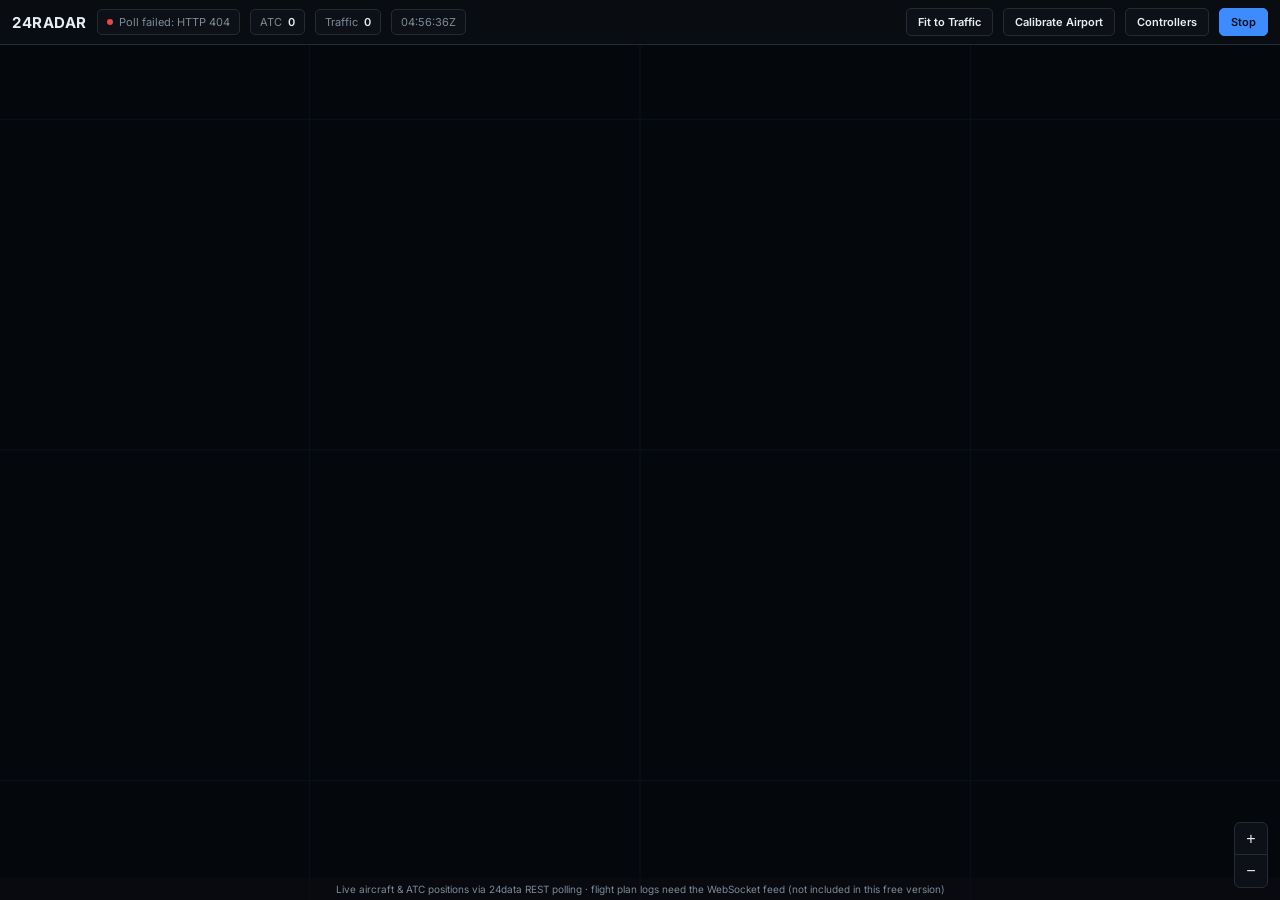
==== index.html @ 8efed92a "Add files via upload" ====
<!DOCTYPE html>
<html lang="en">
<head>
<meta charset="UTF-8" />
<meta name="viewport" content="width=device-width, initial-scale=1.0" />
<title>24RADAR</title>
<link rel="preconnect" href="https://fonts.googleapis.com">
<link rel="preconnect" href="https://fonts.gstatic.com" crossorigin>
<link href="https://fonts.googleapis.com/css2?family=Inter:wght@400;500;600;700&display=swap" rel="stylesheet">
<style>
  :root {
    --bg:#05070a; --panel:#0d1117; --panel2:#131a22; --border:#232c36;
    --text:#e6edf3; --dim:#7d8a99;
    --blue:#3d8bfd; --red:#e5484d; --green:#2ea043; --orange:#d29922;
  }
  * { box-sizing:border-box; }
  html,body { margin:0; padding:0; height:100%; overflow:hidden; }
  body { font-family:'Inter',sans-serif; color:var(--text); background:var(--bg); }
  #app { position:relative; height:100vh; width:100vw; }

  #topbar {
    position:absolute; top:0; left:0; right:0; z-index:20;
    display:flex; align-items:center; gap:10px; padding:8px 12px;
    background:rgba(10,13,18,0.92); border-bottom:1px solid var(--border);
  }
  #topbar .brand { font-weight:700; font-size:15px; letter-spacing:.5px; }
  .chip { display:flex; align-items:center; gap:6px; font-size:11px; color:var(--dim); background:var(--panel); border:1px solid var(--border); border-radius:5px; padding:5px 9px; }
  .chip b { color:var(--text); font-weight:600; }
  .dot { width:6px; height:6px; border-radius:50%; background:var(--dim); }
  .dot.on { background:var(--green); }
  .dot.mock { background:var(--orange); }
  .dot.err { background:var(--red); }
  #topbar .spacer { flex:1; }
  .btn { font-family:'Inter',sans-serif; font-size:11px; font-weight:600; background:var(--panel); border:1px solid var(--border); color:var(--text); padding:6px 11px; border-radius:5px; cursor:pointer; }
  .btn:hover { border-color:var(--blue); }
  .btn.active { background:var(--blue); border-color:var(--blue); color:#04101f; }

  #mapWrap { position:absolute; inset:0; overflow:hidden; cursor:grab; background:#04070c; }
  #mapWrap.grabbing { cursor:grabbing; }
  svg#scene { width:100%; height:100%; display:block; }
  .gridline { stroke:#0c121a; stroke-width:1; }

  .apBadge { background:rgba(10,13,18,0.92); border:1px solid var(--border); border-radius:6px; padding:6px 8px; width:180px; user-select:none; }
  .apBadge .icaoRow { display:flex; justify-content:space-between; align-items:center; margin-bottom:5px; gap:6px; }
  .apBadge .icao { font-weight:700; font-size:12px; white-space:nowrap; overflow:hidden; text-overflow:ellipsis; }
  .apBadge .q { font-size:10px; color:var(--dim); }
  .apBadge .posRow { display:flex; gap:3px; }
  .posChip { flex:1; text-align:center; font-size:10px; font-weight:700; border-radius:3px; padding:3px 0; color:#04101f; opacity:0.28; }
  .posChip.on { opacity:1; }
  .posChip.TWR { background:var(--red); }
  .posChip.GND { background:var(--green); }
  .posChip.CTR { background:var(--blue); }

  .acLabel { font-size:10px; font-weight:600; fill:var(--blue); }
  .acLabel.emg { fill:var(--red); font-weight:700; }
  .acSub { font-size:9px; fill:var(--dim); }

  #zoomctl { position:absolute; right:12px; bottom:12px; z-index:20; display:flex; flex-direction:column; background:var(--panel); border:1px solid var(--border); border-radius:6px; overflow:hidden; }
  #zoomctl button { width:32px; height:32px; background:transparent; border:none; color:var(--text); font-size:16px; cursor:pointer; border-bottom:1px solid var(--border); }
  #zoomctl button:last-child { border-bottom:none; }
  #zoomctl button:hover { background:var(--panel2); }

  #drawer {
    position:absolute; top:44px; bottom:0; left:0; width:250px; z-index:25; background:var(--panel);
    border-right:1px solid var(--border); display:none; flex-direction:column;
    transform:translateX(-100%); transition:transform .2s ease;
  }
  #drawer.open { display:flex; transform:translateX(0); }
  .phead { padding:10px 14px; border-bottom:1px solid var(--border); font-weight:700; font-size:12px; display:flex; justify-content:space-between; }
  .phead .n { color:var(--dim); font-weight:500; }
  #drawerList { flex:1; overflow-y:auto; }
  .ctlRow { padding:8px 14px; border-bottom:1px solid rgba(35,44,54,0.6); font-size:11px; }
  .ctlRow .p { font-weight:600; color:var(--blue); }
  .ctlRow .t { color:var(--dim); font-size:10px; }
  .drawerSection { padding:6px 14px 3px; font-size:9px; letter-spacing:.5px; color:var(--dim); text-transform:uppercase; }
  .empty { padding:24px 16px; color:var(--dim); font-size:11px; text-align:center; }

  #calibHint {
    position:absolute; left:50%; top:52px; transform:translateX(-50%); z-index:30;
    background:var(--blue); color:#04101f; font-size:11px; font-weight:600;
    padding:7px 14px; border-radius:20px; display:none;
  }
  #calibHint.show { display:block; }

  #footerNote {
    position:absolute; bottom:0; left:0; right:0; z-index:15; text-align:center;
    font-size:10px; color:var(--dim); padding:5px; background:rgba(10,13,18,0.6);
  }

  #detailPanel {
    position:absolute; top:52px; right:12px; z-index:25; width:230px;
    background:var(--panel); border:1px solid var(--border); border-radius:8px;
    display:none; overflow:hidden;
  }
  #detailPanel.open { display:block; }
  #detailPanel .dhead {
    display:flex; justify-content:space-between; align-items:center;
    padding:10px 12px; border-bottom:1px solid var(--border);
  }
  #detailPanel .dhead .cs { font-weight:700; font-size:14px; color:var(--blue); }
  #detailPanel .dhead .cs.emg { color:var(--red); }
  #detailPanel .dhead .close { cursor:pointer; color:var(--dim); font-size:14px; line-height:1; padding:2px 4px; }
  #detailPanel .dhead .close:hover { color:var(--text); }
  #detailPanel .pilot { padding:6px 12px; font-size:11px; color:var(--dim); border-bottom:1px solid var(--border); }
  #detailPanel .statGrid { display:grid; grid-template-columns:1fr 1fr; }
  #detailPanel .stat { padding:9px 12px; border-right:1px solid var(--border); border-bottom:1px solid var(--border); }
  #detailPanel .stat:nth-child(2n) { border-right:none; }
  #detailPanel .stat .label { font-size:9px; letter-spacing:.4px; color:var(--dim); text-transform:uppercase; margin-bottom:3px; }
  #detailPanel .stat .value { font-size:14px; font-weight:600; }
  #detailPanel .emgBanner { background:var(--red); color:#1a0505; font-size:11px; font-weight:700; text-align:center; padding:6px; }

  ::-webkit-scrollbar { width:6px; }
  ::-webkit-scrollbar-thumb { background:var(--border); }
</style>
</head>
<body>
<div id="app">

  <div id="topbar">
    <div class="brand">24RADAR</div>
    <div class="chip"><div class="dot mock" id="statusDot"></div><span id="statusText">Not polling</span></div>
    <div class="chip">ATC <b id="ctlCount">0</b></div>
    <div class="chip">Traffic <b id="acCount">0</b></div>
    <div class="chip" id="clockChip">--:--:--Z</div>
    <div class="spacer"></div>
    <button class="btn" id="btnFit">Fit to Traffic</button>
    <button class="btn" id="btnCalib">Calibrate Airport</button>
    <button class="btn" id="btnDrawer">Controllers</button>
    <button class="btn active" id="btnToggle">Start</button>
  </div>

  <div id="calibHint">Click the map where this airport actually is</div>

  <div id="mapWrap">
    <svg id="scene"></svg>
  </div>

  <div id="zoomctl"><button id="zoomIn">+</button><button id="zoomOut">−</button></div>

  <div id="drawer">
    <div class="phead"><span>ATC POSITIONS</span><span class="n" id="drawerCount">0</span></div>
    <div id="drawerList"></div>
  </div>

  <div id="detailPanel">
    <div class="dhead"><span class="cs" id="dpCallsign">—</span><span class="close" id="dpClose">✕</span></div>
    <div class="pilot" id="dpPilot"></div>
    <div id="dpEmergency"></div>
    <div class="statGrid">
      <div class="stat"><div class="label">Ground Speed</div><div class="value" id="dpGS">—</div></div>
      <div class="stat"><div class="label">Altitude</div><div class="value" id="dpAlt">—</div></div>
      <div class="stat"><div class="label">Heading</div><div class="value" id="dpHdg">—</div></div>
      <div class="stat"><div class="label">Aircraft</div><div class="value" id="dpType">—</div></div>
    </div>
  </div>

  <div id="footerNote">Live aircraft &amp; ATC positions via 24data REST polling · flight plan logs need the WebSocket feed (not included in this free version)</div>

</div>

<script>
/* =========================================================================
   24RADAR — polling version
   -------------------------------------------------------------------------
   No persistent connection anywhere. The frontend polls /api/live (a
   Vercel serverless function — see api/live.js) every few seconds. That
   function itself just fetches 24data's REST endpoints server-side and
   returns the JSON — it does not stay running between requests, which is
   why this whole setup is free with no idle server, no sleep timer, no
   card required.

   Same real 24data schema as before for AircraftData and Position[] —
   see api/live.js's docstring for the endpoints used. FlightPlan data
   is WebSocket-only per 24data's docs, so it's not available here.
   ========================================================================= */

const STUDS_PER_NMI = 3307.14286;
const POLL_MS = 5000; // well within 24data's rate limits for a single viewer

// Decorative landmass radius drawn around each calibrated airport, in studs.
// This is NOT measured from real map data (none is available to me) — it's
// a reasonable visual size so airports don't float on bare water. Treat the
// resulting island shape as illustrative, not an accurate coastline trace.
const ISLAND_RADIUS_STUDS = 16000;

// Rough aircraft classification from the 24data `aircraftType` string, used
// only to vary the icon (helicopter vs fixed-wing) and size (widebody vs
// standard). This is a heuristic on the type name, not authoritative data.
function classifyAircraft(type){
  const t = (type || "").toLowerCase();
  if (t.includes("helicopter") || t.includes("heli")) return { shape:"heli", scale:1 };
  if (["c17","c-17","globemaster","b1","b-1","lancer","c130","c-130","hercules","a400"].some(k=>t.includes(k)))
    return { shape:"cargo", scale:1.3 };
  if (["learjet","gulfstream","citation","challenger","phenom","falcon"].some(k=>t.includes(k)))
    return { shape:"bizjet", scale:0.85 };
  if (["atr","dhc","twin otter","caravan","cessna","piper","pa28","pa-28","kingair","king air","cirrus"].some(k=>t.includes(k)))
    return { shape:"turboprop", scale:0.9 };
  if (["747","777","787","a380","a350","a340","a330","767"].some(k => t.includes(k)))
    return { shape:"widebody", scale:1.35 };
  return { shape:"narrowbody", scale:1 };
}

// One hand-authored top-down silhouette per category — same general shape
// family as the original single icon (tapered fuselage + swept wings drawn
// as one continuous outline), just proportioned differently per category so
// a Cessna doesn't look like a 747. Not traced from any real airline's or
// tracker site's iconography.
const AIRCRAFT_SHAPES = {
  narrowbody: "M 0,-11 L 1.5,-7 L 1.5,-1 L 8,4 L 8,6 L 1.5,4 L 1.5,6.5 L 3,8.5 L 3,9.5 L 0,8.5 L -3,9.5 L -3,8.5 L -1.5,6.5 L -1.5,4 L -8,6 L -8,4 L -1.5,-1 L -1.5,-7 Z",
  widebody:   "M 0,-13 L 2,-8 L 2,-1 L 11,5 L 11,7.5 L 2,5 L 2,7.5 L 4,10 L 4,11 L 0,9.5 L -4,11 L -4,10 L -2,7.5 L -2,5 L -11,7.5 L -11,5 L -2,-1 L -2,-8 Z",
  turboprop:  "M 0,-9 L 1.3,-6 L 1.3,0 L 9,1.5 L 9,3 L 1.3,2 L 1.3,7 L 2.5,8.5 L 2.5,9.3 L 0,8.3 L -2.5,9.3 L -2.5,8.5 L -1.3,7 L -1.3,2 L -9,3 L -9,1.5 L -1.3,0 L -1.3,-6 Z",
  cargo:      "M 0,-12 L 2.2,-8 L 2.2,-2 L 12,3 L 12,5.5 L 2.2,3 L 2.2,6 L 5,10 L 5,11.5 L 2,10.5 L 0,12 L -2,10.5 L -5,11.5 L -5,10 L -2.2,6 L -2.2,3 L -12,5.5 L -12,3 L -2.2,-2 L -2.2,-8 Z",
  bizjet:     "M 0,-9 L 1,-6 L 1,3 L 6,7 L 6,8.3 L 1,6.5 L 1,8 L 2,9 L 2,9.6 L 0,8.8 L -2,9.6 L -2,9 L -1,8 L -1,6.5 L -6,8.3 L -6,7 L -1,3 L -1,-6 Z",
};

// Airport ICAO -> friendly name, read off a community-made ATC24 chart the
// user shared (credited to user_NULL83958, not an official source, and I
// can't verify it beyond cross-checking a few codes against 24data's own
// docs examples — e.g. IMLR/IGRV appear in the official FlightPlan sample,
// ISAU/"Sauthemptona" matches the official ATIS sample). Treat unfamiliar
// entries as best-effort, not guaranteed accurate.
const ICAO_NAMES = {
  IDCS: "Saba", ITKO: "Tokyo", IPPH: "Perth", SHV: "Sea Haven",
  ILKL: "Lukla", IGRV: "Grindavik", TVO: "Tavaro", IBTH: "Saint Barthelemy",
  ISCM: "RAF Scampton", IJAF: "Al Najaf", IZOL: "Izolirani", IBLT: "Boltic",
  IMLR: "Mellor", IGAR: "Airbase Garry", IRFD: "Greater Rockford",
  ISKP: "Skopelos", ISAU: "Sauthemptona", ITRC: "Training Centre",
  ICAR: "Larnaca", IPAP: "Paphos", IHEN: "Henstridge", IBAR: "Barra",
  IIAB: "McConnell",
};
function friendlyName(icao){ return ICAO_NAMES[icao] ? `${icao} — ${ICAO_NAMES[icao]}` : icao; }

// Approximate pixel positions read off that same reference chart (900x665
// image), used only as RELATIVE layout data. These are eyeballed from a
// screenshot, not exact — but once you calibrate 2+ real airports against
// live traffic, we can fit a scale+rotation+translation transform from this
// chart's pixel space into real stud space and auto-place everything else
// on the chart at roughly the right spot, without clicking each one by hand.
const CHART_POSITIONS = {
  IDCS:{x:430,y:45}, ITKO:{x:420,y:95}, IPPH:{x:600,y:175}, SHV:{x:655,y:160},
  ILKL:{x:660,y:210}, IGRV:{x:148,y:310}, TVO:{x:148,y:322}, IBTH:{x:495,y:300},
  ISCM:{x:760,y:300}, IJAF:{x:760,y:330}, IZOL:{x:770,y:365}, IBLT:{x:320,y:420},
  IMLR:{x:300,y:450}, IGAR:{x:330,y:480}, IRFD:{x:390,y:470}, ISKP:{x:595,y:415},
  ISAU:{x:120,y:545}, ITRC:{x:400,y:540}, ICAR:{x:610,y:555}, IPAP:{x:735,y:555},
  IHEN:{x:540,y:615}, IBAR:{x:700,y:605}, IIAB:{x:630,y:630},
};

// 2D similarity transform (uniform scale + rotation + translation) fit from
// N>=2 point pairs, least-squares for N>2. Standard Umeyama/orthogonal-
// Procrustes solution, no reflection.
function fitSimilarityTransform(pairs){
  const n = pairs.length;
  let pBar={x:0,y:0}, qBar={x:0,y:0};
  for (const {p,q} of pairs){ pBar.x+=p.x; pBar.y+=p.y; qBar.x+=q.x; qBar.y+=q.y; }
  pBar.x/=n; pBar.y/=n; qBar.x/=n; qBar.y/=n;
  let Sxx=0,Sxy=0,Syx=0,Syy=0, pNormSq=0;
  for (const {p,q} of pairs){
    const px=p.x-pBar.x, py=p.y-pBar.y, qx=q.x-qBar.x, qy=q.y-qBar.y;
    Sxx += px*qx; Sxy += px*qy; Syx += py*qx; Syy += py*qy;
    pNormSq += px*px+py*py;
  }
  const theta = Math.atan2(Sxy-Syx, Sxx+Syy);
  const cos=Math.cos(theta), sin=Math.sin(theta);
  let num=0;
  for (const {p,q} of pairs){
    const px=p.x-pBar.x, py=p.y-pBar.y, qx=q.x-qBar.x, qy=q.y-qBar.y;
    num += qx*(cos*px-sin*py) + qy*(sin*px+cos*py);
  }
  const scale = pNormSq>0 ? num/pNormSq : 1;
  return (pt) => {
    const px=pt.x-pBar.x, py=pt.y-pBar.y;
    return { x: qBar.x + scale*(cos*px-sin*py), y: qBar.y + scale*(sin*px+cos*py) };
  };
}

// Combines your manually-calibrated (clicked) airports with chart-derived
// estimates for everything else on the chart, once 2+ manual points exist.
function getAllAirportCoords(){
  const result = {};
  for (const icao in state.manualCoords) result[icao] = { ...state.manualCoords[icao], estimated:false };
  const pairs = [];
  for (const icao in state.manualCoords){
    if (CHART_POSITIONS[icao]) pairs.push({ p: CHART_POSITIONS[icao], q: state.manualCoords[icao] });
  }
  if (pairs.length >= 2){
    const transform = fitSimilarityTransform(pairs);
    for (const icao in CHART_POSITIONS){
      if (result[icao]) continue;
      result[icao] = { ...transform(CHART_POSITIONS[icao]), estimated:true };
    }
  }
  return result;
}

const state = {
  aircraft: new Map(),
  controllers: [],
  manualCoords: {},   // icao -> {x,y} — only ones you've actually clicked
  polling: false,
  pollTimer: null,
  origin: { x: 0, y: 0 },
  scale: 0.02,
  calibrating: null,
  selectedCallsign: null,
};

try {
  const saved = localStorage.getItem("24radar_airportCoords");
  if (saved) state.manualCoords = JSON.parse(saved);
} catch (e) {}
function saveAirportCoords(){ try { localStorage.setItem("24radar_airportCoords", JSON.stringify(state.manualCoords)); } catch(e){} }

// ---------- Polling ----------
async function pollOnce(){
  try {
    const res = await fetch("/api/live", { cache: "no-store" });
    if (!res.ok) throw new Error("HTTP " + res.status);
    const data = await res.json();

    const seen = new Set();
    for (const [callsign, d] of Object.entries(data.aircraft || {})) {
      seen.add(callsign);
      state.aircraft.set(callsign, {
        callsign,
        x: d.position?.x ?? 0, y: d.position?.y ?? 0,
        heading: d.heading ?? 0, altitude: d.altitude ?? 0,
        speed: d.speed ?? 0, groundSpeed: d.groundSpeed ?? 0,
        isOnGround: !!d.isOnGround, aircraftType: d.aircraftType ?? "",
        playerName: d.playerName ?? "", isEmergencyOccuring: !!d.isEmergencyOccuring,
      });
    }
    for (const cs of Array.from(state.aircraft.keys())) {
      if (!seen.has(cs)) state.aircraft.delete(cs);
    }
    state.controllers = data.controllers || [];
    setStatus("on", "Live · updated " + new Date().toLocaleTimeString());
  } catch (e) {
    setStatus("err", "Poll failed: " + e.message);
  }
}
function startPolling(){
  if (state.polling) return;
  state.polling = true;
  document.getElementById("btnToggle").textContent = "Stop";
  pollOnce();
  state.pollTimer = setInterval(pollOnce, POLL_MS);
}
function stopPolling(){
  state.polling = false;
  document.getElementById("btnToggle").textContent = "Start";
  clearInterval(state.pollTimer);
  setStatus("mock", "Not polling");
}
function setStatus(kind, label){
  document.getElementById("statusDot").className = "dot " + kind;
  document.getElementById("statusText").textContent = label;
}
document.getElementById("btnToggle").addEventListener("click", () => {
  if (state.polling) stopPolling(); else startPolling();
});

// ---------- SVG scene ----------
const svg = document.getElementById("scene");
const NS = "http://www.w3.org/2000/svg";
function el(tag, attrs){ const e = document.createElementNS(NS,tag); for (const k in attrs) e.setAttribute(k, attrs[k]); return e; }

function resizeSvg(){
  const w = mapWrap.clientWidth, h = mapWrap.clientHeight;
  svg.setAttribute("viewBox", `0 0 ${w} ${h}`);
}
window.addEventListener("resize", resizeSvg);

function worldToScreen(wx, wy){
  const w = mapWrap.clientWidth, h = mapWrap.clientHeight;
  return { sx: w/2 + (wx - state.origin.x) * state.scale, sy: h/2 + (wy - state.origin.y) * state.scale };
}
function screenToWorld(sx, sy){
  const w = mapWrap.clientWidth, h = mapWrap.clientHeight;
  return { x: state.origin.x + (sx - w/2) / state.scale, y: state.origin.y + (sy - h/2) / state.scale };
}

// Note: the whole <svg> is cleared and rebuilt every frame (see render()
// below), so defs are rebuilt fresh each time too — no point caching them.
function ensureDefs(){
  const defs = el("defs", {});
  const turb = el("filter", { id:"terrainTex", x:"-30%", y:"-30%", width:"160%", height:"160%" });
  turb.appendChild(el("feTurbulence", { type:"fractalNoise", baseFrequency:"0.01 0.015", numOctaves:"3", seed:"11", result:"noise" }));
  turb.appendChild(el("feColorMatrix", { in:"noise", type:"matrix", values:"0 0 0 0 0.14   0 0 0 0 0.17   0 0 0 0 0.19   0 0 0 0.5 0" }));
  defs.appendChild(turb);
  svg.appendChild(defs);
}

// Decorative islands — rendered for every airport we have a real (manually
// calibrated) or chart-derived (estimated) position for, not just ones with
// active ATC right now, so the archipelago actually looks populated. See
// ISLAND_RADIUS_STUDS note above for what the shape itself is (and isn't)
// based on. Estimated islands are drawn a bit fainter, with a dashed ring.
// Small deterministic string hash → used to seed a stable (not re-randomized
// every frame) organic blob shape per airport, so islands look like varied
// coastlines instead of identical circles, without needing real geo data.
function hashSeed(str){
  let h = 0;
  for (let i=0;i<str.length;i++){ h = (h*31 + str.charCodeAt(i)) | 0; }
  return Math.abs(h);
}
// Small, fast, deterministic PRNG (mulberry32) seeded from hashSeed(). The
// previous version multiplied the seed by a large constant directly inside
// the wobble formula (seed * (i+1) * 2654435761), which overflows JS's
// 2^53 safe-integer range for most seeds — the low bits get silently
// dropped, so the "random" wobble collapses toward a handful of repeated
// values and the blob comes out looking like a near-regular polygon
// (square-ish) instead of an organic coastline. mulberry32 stays inside
// 32-bit integer ops throughout, so it doesn't hit that precision cliff.
function mulberry32(seed){
  let s = seed >>> 0;
  return function(){
    s = (s + 0x6D2B79F5) | 0;
    let t = Math.imul(s ^ (s >>> 15), 1 | s);
    t = (t + Math.imul(t ^ (t >>> 7), 61 | t)) ^ t;
    return ((t ^ (t >>> 14)) >>> 0) / 4294967296;
  };
}
function makeBlobPath(cx, cy, r, seedStr){
  const rng = mulberry32(hashSeed(seedStr));
  const points = 10;
  let d = "";
  for (let i=0;i<points;i++){
    const angle = (i/points) * Math.PI*2;
    const wobble = 0.72 + 0.5 * rng();
    const rad = r * wobble;
    const x = cx + Math.cos(angle)*rad, y = cy + Math.sin(angle)*rad;
    d += (i===0 ? "M " : "L ") + x.toFixed(1) + "," + y.toFixed(1) + " ";
  }
  return d + "Z";
}

function renderIslands(allCoords){
  for (const icao in allCoords) {
    const coord = allCoords[icao];
    const p = worldToScreen(coord.x, coord.y);
    // Clamp on-screen size so a fixed stud radius can't balloon to fill the
    // whole viewport when zoomed in tight on a small traffic cluster.
    const r = Math.min(ISLAND_RADIUS_STUDS * state.scale, 220);
    if (r < 3) continue;
    if (p.sx < -r-50 || p.sx > mapWrap.clientWidth+r+50 || p.sy < -r-50 || p.sy > mapWrap.clientHeight+r+50) continue;
    const blobPath = makeBlobPath(p.sx, p.sy, r, icao);
    const clipId = "isleClip-" + icao;
    const clip = el("clipPath", { id: clipId });
    svg.querySelector("defs").appendChild(clip);
    clip.appendChild(el("path", { d: blobPath }));
    const g = el("g", { "clip-path": `url(#${clipId})`, opacity: coord.estimated ? 0.55 : 1 });
    g.appendChild(el("rect", { x:p.sx-r, y:p.sy-r, width:r*2, height:r*2, fill:"#232a33" }));
    g.appendChild(el("rect", { x:p.sx-r, y:p.sy-r, width:r*2, height:r*2, filter:"url(#terrainTex)" }));
    svg.appendChild(g);
    svg.appendChild(el("path", { d: blobPath, fill:"none", stroke:"#3a4550", "stroke-width":1.5, opacity: coord.estimated?0.35:0.6, "stroke-dasharray": coord.estimated ? "5,4" : "none" }));
  }
}

// Purely decorative sector-boundary-style lines, in the visual spirit of
// ATC chart overlays — NOT real Area Control Centre boundary geometry
// (24data doesn't expose that; only which CTR position is staffed, which
// is what the drawer's Airspace/Center section is for). Regenerated from
// the current spread of known airports so it roughly scales with the map
// instead of being a fixed shape unrelated to what's on screen.
function renderSectorLines(allCoords){
  const keys = Object.keys(allCoords);
  if (keys.length < 2) return;
  let minX=Infinity,maxX=-Infinity,minY=Infinity,maxY=-Infinity;
  for (const k of keys){ const c=allCoords[k]; minX=Math.min(minX,c.x); maxX=Math.max(maxX,c.x); minY=Math.min(minY,c.y); maxY=Math.max(maxY,c.y); }
  const spanX = Math.max(1,maxX-minX), spanY = Math.max(1,maxY-minY);
  const pad = 0.5;
  const lines = [
    { color:"#c9821a", pts:[[0.15,-pad],[0.35,0.2],[0.5,0.15],[0.65,0.35],[0.6,0.6],[0.8,0.75],[1+pad,0.7]] },
    { color:"#c9821a", pts:[[0.35,0.2],[0.3,0.5],[0.4,0.8],[0.3,1+pad]] },
    { color:"#2f9e64", pts:[[-pad,0.55],[0.2,0.5],[0.45,0.65],[0.7,0.55],[0.9,0.65],[1+pad,0.55]] },
    { color:"#2f9e64", pts:[[0.65,0.35],[0.75,0.15],[0.9,-pad]] },
  ];
  for (const line of lines){
    const pts = line.pts.map(([fx,fy]) => worldToScreen(minX + fx*spanX, minY + fy*spanY));
    const d = pts.map((p,i)=> (i===0?"M ":"L ") + p.sx.toFixed(1)+","+p.sy.toFixed(1)).join(" ");
    svg.appendChild(el("path", { d, fill:"none", stroke:line.color, "stroke-width":1.3, opacity:0.55 }));
  }
}

function render(){
  svg.innerHTML = "";
  ensureDefs();
  const w = mapWrap.clientWidth, h = mapWrap.clientHeight;

  const stepPx = STUDS_PER_NMI * 5 * state.scale;
  if (stepPx > 20) {
    const o = worldToScreen(0,0);
    for (let x = o.sx % stepPx; x < w; x += stepPx) svg.appendChild(el("line",{x1:x,y1:0,x2:x,y2:h,class:"gridline"}));
    for (let y = o.sy % stepPx; y < h; y += stepPx) svg.appendChild(el("line",{x1:0,y1:y,x2:w,y2:y,class:"gridline"}));
  }

  const allCoords = getAllAirportCoords();

  const airportMap = new Map();
  for (const pos of state.controllers) {
    if (!airportMap.has(pos.airport)) airportMap.set(pos.airport, []);
    airportMap.get(pos.airport).push(pos);
  }

  renderSectorLines(allCoords);
  renderIslands(allCoords);

  for (const [icao, positions] of airportMap.entries()) {
    const coord = allCoords[icao];
    if (!coord) continue;
    const p = worldToScreen(coord.x, coord.y);
    if (p.sx < -100 || p.sx > w+100 || p.sy < -100 || p.sy > h+100) continue;

    svg.appendChild(el("circle", { cx:p.sx, cy:p.sy, r:5, fill:"#0d1117", stroke:"var(--blue)", "stroke-width":2 }));

    const fo = el("foreignObject", { x:p.sx-4, y:p.sy-56, width:190, height:50 });
    const div = document.createElement("div");
    div.className = "apBadge";
    const chips = ["TWR","GND","CTR"].map(pt => {
      const match = positions.find(x => x.position === pt);
      if (!match) return "";
      const on = !!match.holder;
      return `<div class="posChip ${pt} ${on?'on':''}">${pt}</div>`;
    }).join("");
    const totalQueue = positions.reduce((s,x)=>s+(x.queue?.length||0),0);
    div.innerHTML = `<div class="icaoRow"><div class="icao">${friendlyName(icao)}${coord.estimated?' <span style="color:var(--dim);font-weight:400;">(est.)</span>':''}</div><div class="q">${totalQueue?totalQueue+' queued':''}</div></div><div class="posRow">${chips}</div>`;
    fo.appendChild(div);
    svg.appendChild(fo);
  }

  const acLayer = el("g", {});
  // Simple label-collision avoidance: skip a label if it would overlap one
  // already placed this frame. This is what was actually broken in your
  // screenshot — every aircraft always drew a 2-line label regardless of
  // how many neighbors were nearby, so tight clusters turned into a wall
  // of stacked text. Icons still always render; only text gets thinned.
  const placedLabelBoxes = [];
  const LABEL_H = 28;
  // Rough px-per-char estimate for the fonts in use (bold ~10px callsign
  // line, ~9px sub line) — good enough for collision purposes without
  // needing real font-metrics measurement. The bug in your screenshot was
  // a FIXED 130px box regardless of text length, so long strings like
  // "DHC-6 Twin Otter Amphibian" blew straight through neighboring boxes.
  function estimateTextWidth(text, px){ return text.length * px * 0.58; }
  function overlapsExisting(x, y, w){
    for (const b of placedLabelBoxes) {
      if (x < b.x+b.w && x+w > b.x && y < b.y+b.h && y+LABEL_H > b.y) return true;
    }
    return false;
  }
  const showDetail = state.scale > 0.008; // hide FL/type line when zoomed way out

  // Sort so selected/emergency aircraft (if any logic added later) or just
  // a stable order get label priority; for now, on-ground/slow first so
  // parked clusters don't hog space over aircraft actually in the air.
  const acList = Array.from(state.aircraft.values()).sort((a,b) => (a.isOnGround?1:0)-(b.isOnGround?1:0));

  for (const ac of acList){
    const p = worldToScreen(ac.x, ac.y);
    if (p.sx < -40 || p.sx > w+40 || p.sy < -40 || p.sy > h+40) continue;
    const cls = classifyAircraft(ac.aircraftType);
    const isSelected = ac.callsign === state.selectedCallsign;
    const color = ac.isEmergencyOccuring ? "var(--red)" : (isSelected ? "var(--text)" : (ac.isOnGround ? "var(--dim)" : "var(--blue)"));

    if (isSelected) {
      svg.appendChild(el("circle", { cx:p.sx, cy:p.sy, r:13, fill:"none", stroke:"var(--blue)", "stroke-width":1.5, opacity:0.8 }));
    }

    // Invisible larger hit-circle so clicking near a small icon still selects it.
    const hit = el("circle", { cx:p.sx, cy:p.sy, r:12, fill:"transparent", style:"cursor:pointer;" });
    hit.addEventListener("mousedown", (e) => e.stopPropagation());
    hit.addEventListener("click", (e) => {
      e.stopPropagation();
      state.selectedCallsign = ac.callsign;
      renderDetailPanel();
    });
    acLayer.appendChild(hit);

    const grp = el("g", { transform:`translate(${p.sx},${p.sy}) rotate(${ac.heading}) scale(${cls.scale})`, style:"pointer-events:none;" });
    if (cls.shape === "heli") {
      grp.appendChild(el("circle", { cx:0, cy:0, r:4, fill:"none", stroke:color, "stroke-width":1.6 }));
      grp.appendChild(el("line", { x1:-8, y1:0, x2:8, y2:0, stroke:color, "stroke-width":1.6 }));
      grp.appendChild(el("line", { x1:0, y1:2, x2:0, y2:9, stroke:color, "stroke-width":1.6 }));
    } else {
      grp.appendChild(el("path", {
        d: AIRCRAFT_SHAPES[cls.shape] || AIRCRAFT_SHAPES.narrowbody,
        fill: color,
      }));
      if (cls.shape === "turboprop") {
        grp.appendChild(el("circle", { cx:9, cy:1.7, r:1.3, fill:color }));
        grp.appendChild(el("circle", { cx:-9, cy:1.7, r:1.3, fill:color }));
      }
    }
    acLayer.appendChild(grp);

    const lx = p.sx+9, ly = p.sy-9;
    const csText = ac.callsign + (ac.isEmergencyOccuring ? " ⚠" : "");
    const flText = "FL" + String(Math.round((ac.altitude||0)/100)).padStart(3,"0");
    const subText = flText + (ac.aircraftType ? " · " + ac.aircraftType : "");
    const boxW = Math.max(estimateTextWidth(csText, 11), showDetail ? estimateTextWidth(subText, 9.5) : 0) + 6;
    if (isSelected || ac.isEmergencyOccuring || !overlapsExisting(lx, ly-11, boxW)) {
      placedLabelBoxes.push({ x:lx, y:ly-11, w:boxW });
      const label = el("text", { class:"acLabel"+(ac.isEmergencyOccuring?" emg":""), x:lx, y:ly });
      label.textContent = csText;
      acLayer.appendChild(label);
      if (showDetail) {
        const sub = el("text", { class:"acSub", x:lx, y:p.sy+2 });
        sub.textContent = subText;
        acLayer.appendChild(sub);
      }
    }
  }
  svg.appendChild(acLayer);
}

function fitToTraffic(){
  const pts = Array.from(state.aircraft.values());
  if (!pts.length) { alert("No aircraft data yet — start polling first."); return; }
  let minX=Infinity,maxX=-Infinity,minY=Infinity,maxY=-Infinity;
  for (const p of pts){ minX=Math.min(minX,p.x); maxX=Math.max(maxX,p.x); minY=Math.min(minY,p.y); maxY=Math.max(maxY,p.y); }
  const cx=(minX+maxX)/2, cy=(minY+maxY)/2;
  const spanX = Math.max(1, maxX-minX), spanY = Math.max(1, maxY-minY);
  const w = mapWrap.clientWidth, h = mapWrap.clientHeight;
  const scale = Math.min(w/spanX, h/spanY) * 0.8;
  state.origin = { x:cx, y:cy };
  state.scale = Math.max(0.0005, Math.min(0.2, scale));
}

function renderDetailPanel(){
  const panel = document.getElementById("detailPanel");
  const ac = state.selectedCallsign ? state.aircraft.get(state.selectedCallsign) : null;
  if (!ac) { panel.classList.remove("open"); return; }
  panel.classList.add("open");
  document.getElementById("dpCallsign").textContent = ac.callsign;
  document.getElementById("dpCallsign").className = "cs" + (ac.isEmergencyOccuring ? " emg" : "");
  document.getElementById("dpPilot").textContent = ac.playerName ? "Pilot: " + ac.playerName : "";
  document.getElementById("dpEmergency").innerHTML = ac.isEmergencyOccuring ? `<div class="emgBanner">⚠ EMERGENCY DECLARED</div>` : "";
  document.getElementById("dpGS").textContent = Math.round(ac.groundSpeed || 0) + " kts";
  document.getElementById("dpAlt").textContent = Math.round(ac.altitude || 0) + " ft";
  document.getElementById("dpHdg").textContent = Math.round(ac.heading || 0) + "°";
  document.getElementById("dpType").textContent = ac.aircraftType || (ac.isOnGround ? "On ground" : "—");
}
document.getElementById("dpClose").addEventListener("click", () => {
  state.selectedCallsign = null;
  renderDetailPanel();
});

function renderDrawer(){
  const list = state.controllers.filter(p => p.holder).sort((a,b)=>(a.airport+a.position).localeCompare(b.airport+b.position));
  document.getElementById("drawerCount").textContent = list.length;
  document.getElementById("ctlCount").textContent = list.length;
  const wrap = document.getElementById("drawerList");
  if (!list.length){ wrap.innerHTML = `<div class="empty">No controllers online.</div>`; return; }

  // "CTR" is the real position type 24data uses for Area Control Centres —
  // splitting on it (rather than guessing sector boundary shapes) is the
  // accurate way to separate airspace/center staffing from airport ground ops.
  const airports = list.filter(c => c.position !== "CTR");
  const airspace = list.filter(c => c.position === "CTR");

  const rowHtml = (c) => {
    const mins = Math.floor((Date.now()-c.heldSince)/60000);
    return `<div class="ctlRow"><span class="p">${friendlyName(c.airport)} ${c.position}</span><div class="t">${c.holder} · ${mins}m${c.queue?.length?' · '+c.queue.length+' queued':''}</div></div>`;
  };

  let html = "";
  if (airports.length) html += `<div class="drawerSection">AIRPORTS</div>` + airports.map(rowHtml).join("");
  if (airspace.length) html += `<div class="drawerSection">AIRSPACE / CENTER</div>` + airspace.map(rowHtml).join("");
  wrap.innerHTML = html;
}

const mapWrap = document.getElementById("mapWrap");
let dragging=false, dStart=null, originStart=null;
mapWrap.addEventListener("mousedown",(e)=>{
  if (state.calibrating) return;
  dragging=true; mapWrap.classList.add("grabbing");
  dStart={x:e.clientX,y:e.clientY}; originStart={...state.origin};
});
window.addEventListener("mouseup", ()=>{ dragging=false; mapWrap.classList.remove("grabbing"); });
window.addEventListener("mousemove",(e)=>{
  if(!dragging) return;
  state.origin.x = originStart.x - (e.clientX-dStart.x)/state.scale;
  state.origin.y = originStart.y - (e.clientY-dStart.y)/state.scale;
});
mapWrap.addEventListener("wheel",(e)=>{
  e.preventDefault();
  state.scale = Math.max(0.0002, Math.min(2, state.scale * (e.deltaY>0?0.9:1.1)));
},{passive:false});
document.getElementById("zoomIn").addEventListener("click", ()=>{ state.scale=Math.min(2,state.scale*1.25); });
document.getElementById("zoomOut").addEventListener("click", ()=>{ state.scale=Math.max(0.0002,state.scale*0.8); });
document.getElementById("btnFit").addEventListener("click", fitToTraffic);

mapWrap.addEventListener("click", (e) => {
  if (state.calibrating) {
    const rect = mapWrap.getBoundingClientRect();
    const world = screenToWorld(e.clientX-rect.left, e.clientY-rect.top);
    state.manualCoords[state.calibrating] = { x: world.x, y: world.y };
    saveAirportCoords();
    state.calibrating = null;
    document.getElementById("calibHint").classList.remove("show");
    return;
  }
  // Clicked empty water (aircraft hit-circles stopPropagation before this fires) — deselect.
  if (state.selectedCallsign) { state.selectedCallsign = null; renderDetailPanel(); }
});
document.getElementById("btnCalib").addEventListener("click", () => {
  const seen = Array.from(new Set(state.controllers.map(p=>p.airport)));
  const chart = Object.keys(CHART_POSITIONS);
  const known = Array.from(new Set([...seen, ...chart]));
  if (!known.length) { alert("No airport ICAOs known yet — start polling first."); return; }
  const icao = window.prompt("ICAO to calibrate (from live/chart data: " + known.map(friendlyName).join(", ") + "):");
  if (!icao) return;
  state.calibrating = icao.toUpperCase();
  document.getElementById("calibHint").classList.add("show");
});
document.getElementById("btnDrawer").addEventListener("click", (e)=>{ document.getElementById("drawer").classList.toggle("open"); e.currentTarget.classList.toggle("active"); });

function tickClock(){ document.getElementById("clockChip").textContent = new Date().toUTCString().split(" ")[4]+"Z"; }
setInterval(tickClock,1000); tickClock();

function loop(){
  render();
  document.getElementById("acCount").textContent = state.aircraft.size;
  requestAnimationFrame(loop);
}
setInterval(renderDrawer, 1000);
setInterval(renderDetailPanel, 1000);

resizeSvg();
renderDrawer();
requestAnimationFrame(loop);
startPolling();
</script>
</body>
</html>
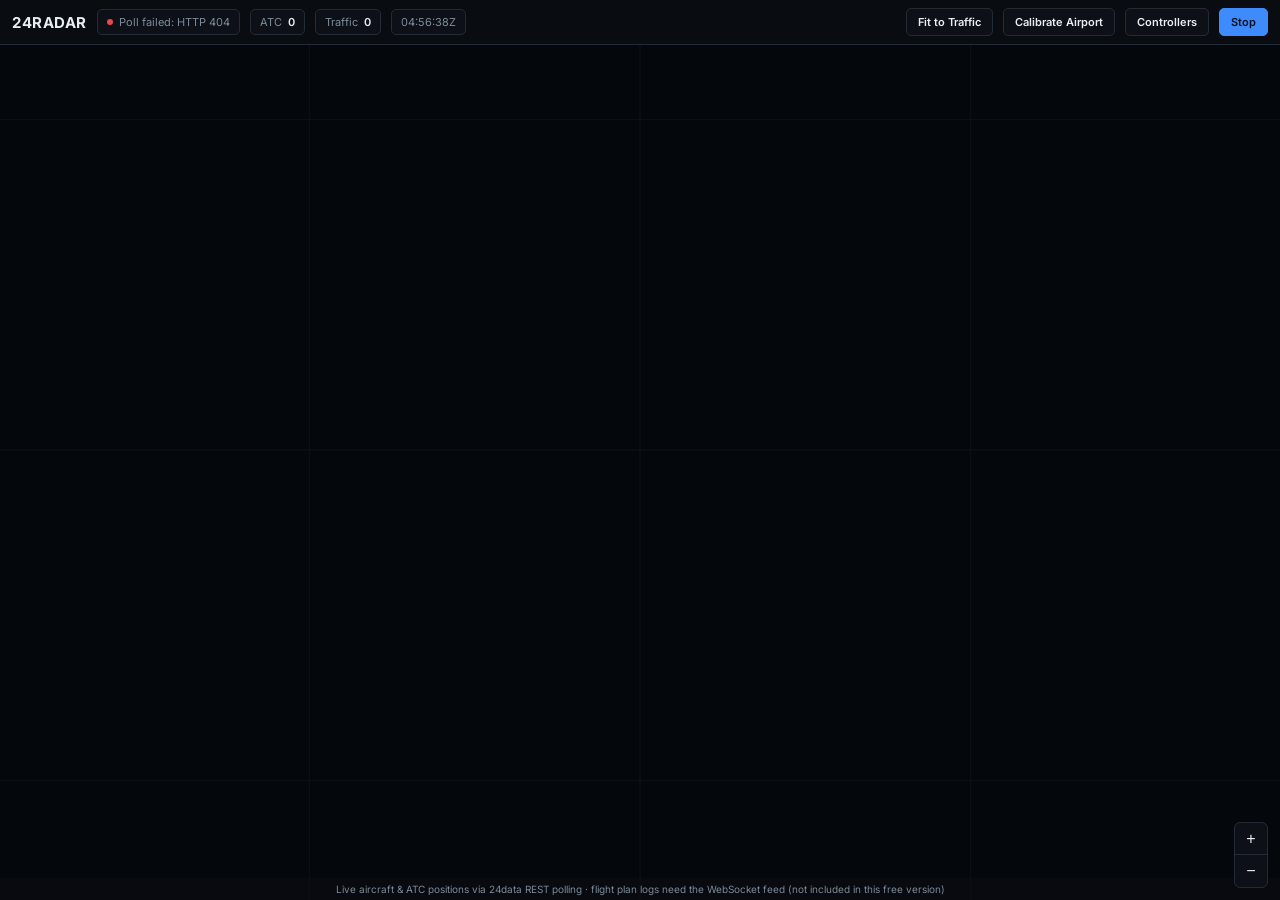
==== commit 619521cd: "Add files via upload" ====
--- a/index.html
+++ b/index.html
@@ -188,30 +188,10 @@
 // standard). This is a heuristic on the type name, not authoritative data.
 function classifyAircraft(type){
   const t = (type || "").toLowerCase();
-  if (t.includes("helicopter") || t.includes("heli")) return { shape:"heli", scale:1 };
-  if (["c17","c-17","globemaster","b1","b-1","lancer","c130","c-130","hercules","a400"].some(k=>t.includes(k)))
-    return { shape:"cargo", scale:1.3 };
-  if (["learjet","gulfstream","citation","challenger","phenom","falcon"].some(k=>t.includes(k)))
-    return { shape:"bizjet", scale:0.85 };
-  if (["atr","dhc","twin otter","caravan","cessna","piper","pa28","pa-28","kingair","king air","cirrus"].some(k=>t.includes(k)))
-    return { shape:"turboprop", scale:0.9 };
-  if (["747","777","787","a380","a350","a340","a330","767"].some(k => t.includes(k)))
-    return { shape:"widebody", scale:1.35 };
-  return { shape:"narrowbody", scale:1 };
-}
-
-// One hand-authored top-down silhouette per category — same general shape
-// family as the original single icon (tapered fuselage + swept wings drawn
-// as one continuous outline), just proportioned differently per category so
-// a Cessna doesn't look like a 747. Not traced from any real airline's or
-// tracker site's iconography.
-const AIRCRAFT_SHAPES = {
-  narrowbody: "M 0,-11 L 1.5,-7 L 1.5,-1 L 8,4 L 8,6 L 1.5,4 L 1.5,6.5 L 3,8.5 L 3,9.5 L 0,8.5 L -3,9.5 L -3,8.5 L -1.5,6.5 L -1.5,4 L -8,6 L -8,4 L -1.5,-1 L -1.5,-7 Z",
-  widebody:   "M 0,-13 L 2,-8 L 2,-1 L 11,5 L 11,7.5 L 2,5 L 2,7.5 L 4,10 L 4,11 L 0,9.5 L -4,11 L -4,10 L -2,7.5 L -2,5 L -11,7.5 L -11,5 L -2,-1 L -2,-8 Z",
-  turboprop:  "M 0,-9 L 1.3,-6 L 1.3,0 L 9,1.5 L 9,3 L 1.3,2 L 1.3,7 L 2.5,8.5 L 2.5,9.3 L 0,8.3 L -2.5,9.3 L -2.5,8.5 L -1.3,7 L -1.3,2 L -9,3 L -9,1.5 L -1.3,0 L -1.3,-6 Z",
-  cargo:      "M 0,-12 L 2.2,-8 L 2.2,-2 L 12,3 L 12,5.5 L 2.2,3 L 2.2,6 L 5,10 L 5,11.5 L 2,10.5 L 0,12 L -2,10.5 L -5,11.5 L -5,10 L -2.2,6 L -2.2,3 L -12,5.5 L -12,3 L -2.2,-2 L -2.2,-8 Z",
-  bizjet:     "M 0,-9 L 1,-6 L 1,3 L 6,7 L 6,8.3 L 1,6.5 L 1,8 L 2,9 L 2,9.6 L 0,8.8 L -2,9.6 L -2,9 L -1,8 L -1,6.5 L -6,8.3 L -6,7 L -1,3 L -1,-6 Z",
-};
+  if (t.includes("helicopter") || t.includes("heli")) return { kind:"heli", scale:1 };
+  const widebody = ["747","777","787","a380","a350","a340","a330","767"].some(k => t.includes(k));
+  return { kind:"jet", scale: widebody ? 1.4 : 1 };
+}
 
 // Airport ICAO -> friendly name, read off a community-made ATC24 chart the
 // user shared (credited to user_NULL83958, not an official source, and I
@@ -403,30 +383,14 @@
   for (let i=0;i<str.length;i++){ h = (h*31 + str.charCodeAt(i)) | 0; }
   return Math.abs(h);
 }
-// Small, fast, deterministic PRNG (mulberry32) seeded from hashSeed(). The
-// previous version multiplied the seed by a large constant directly inside
-// the wobble formula (seed * (i+1) * 2654435761), which overflows JS's
-// 2^53 safe-integer range for most seeds — the low bits get silently
-// dropped, so the "random" wobble collapses toward a handful of repeated
-// values and the blob comes out looking like a near-regular polygon
-// (square-ish) instead of an organic coastline. mulberry32 stays inside
-// 32-bit integer ops throughout, so it doesn't hit that precision cliff.
-function mulberry32(seed){
-  let s = seed >>> 0;
-  return function(){
-    s = (s + 0x6D2B79F5) | 0;
-    let t = Math.imul(s ^ (s >>> 15), 1 | s);
-    t = (t + Math.imul(t ^ (t >>> 7), 61 | t)) ^ t;
-    return ((t ^ (t >>> 14)) >>> 0) / 4294967296;
-  };
-}
 function makeBlobPath(cx, cy, r, seedStr){
-  const rng = mulberry32(hashSeed(seedStr));
+  const seed = hashSeed(seedStr);
   const points = 10;
   let d = "";
   for (let i=0;i<points;i++){
     const angle = (i/points) * Math.PI*2;
-    const wobble = 0.72 + 0.5 * rng();
+    // pseudo-random but stable per-point radius variation
+    const wobble = 0.72 + 0.5 * (((seed * (i+1) * 2654435761) % 1000) / 1000);
     const rad = r * wobble;
     const x = cx + Math.cos(angle)*rad, y = cy + Math.sin(angle)*rad;
     d += (i===0 ? "M " : "L ") + x.toFixed(1) + "," + y.toFixed(1) + " ";
@@ -535,16 +499,10 @@
   // how many neighbors were nearby, so tight clusters turned into a wall
   // of stacked text. Icons still always render; only text gets thinned.
   const placedLabelBoxes = [];
-  const LABEL_H = 28;
-  // Rough px-per-char estimate for the fonts in use (bold ~10px callsign
-  // line, ~9px sub line) — good enough for collision purposes without
-  // needing real font-metrics measurement. The bug in your screenshot was
-  // a FIXED 130px box regardless of text length, so long strings like
-  // "DHC-6 Twin Otter Amphibian" blew straight through neighboring boxes.
-  function estimateTextWidth(text, px){ return text.length * px * 0.58; }
-  function overlapsExisting(x, y, w){
+  const LABEL_W = 130, LABEL_H = 28;
+  function overlapsExisting(x, y){
     for (const b of placedLabelBoxes) {
-      if (x < b.x+b.w && x+w > b.x && y < b.y+b.h && y+LABEL_H > b.y) return true;
+      if (x < b.x+b.w && x+LABEL_W > b.x && y < b.y+b.h && y+LABEL_H > b.y) return true;
     }
     return false;
   }
@@ -577,35 +535,31 @@
     acLayer.appendChild(hit);
 
     const grp = el("g", { transform:`translate(${p.sx},${p.sy}) rotate(${ac.heading}) scale(${cls.scale})`, style:"pointer-events:none;" });
-    if (cls.shape === "heli") {
+    if (cls.kind === "heli") {
       grp.appendChild(el("circle", { cx:0, cy:0, r:4, fill:"none", stroke:color, "stroke-width":1.6 }));
       grp.appendChild(el("line", { x1:-8, y1:0, x2:8, y2:0, stroke:color, "stroke-width":1.6 }));
       grp.appendChild(el("line", { x1:0, y1:2, x2:0, y2:9, stroke:color, "stroke-width":1.6 }));
     } else {
+      // Generic top-down airplane silhouette — same basic shape family as
+      // Font Awesome's "plane", Material's "flight" icon, FR24, etc. My own
+      // path, not traced from any of them.
       grp.appendChild(el("path", {
-        d: AIRCRAFT_SHAPES[cls.shape] || AIRCRAFT_SHAPES.narrowbody,
+        d: "M 0,-11 L 1.5,-7 L 1.5,-1 L 8,4 L 8,6 L 1.5,4 L 1.5,6.5 L 3,8.5 L 3,9.5 L 0,8.5 L -3,9.5 L -3,8.5 L -1.5,6.5 L -1.5,4 L -8,6 L -8,4 L -1.5,-1 L -1.5,-7 Z",
         fill: color,
       }));
-      if (cls.shape === "turboprop") {
-        grp.appendChild(el("circle", { cx:9, cy:1.7, r:1.3, fill:color }));
-        grp.appendChild(el("circle", { cx:-9, cy:1.7, r:1.3, fill:color }));
-      }
     }
     acLayer.appendChild(grp);
 
     const lx = p.sx+9, ly = p.sy-9;
-    const csText = ac.callsign + (ac.isEmergencyOccuring ? " ⚠" : "");
-    const flText = "FL" + String(Math.round((ac.altitude||0)/100)).padStart(3,"0");
-    const subText = flText + (ac.aircraftType ? " · " + ac.aircraftType : "");
-    const boxW = Math.max(estimateTextWidth(csText, 11), showDetail ? estimateTextWidth(subText, 9.5) : 0) + 6;
-    if (isSelected || ac.isEmergencyOccuring || !overlapsExisting(lx, ly-11, boxW)) {
-      placedLabelBoxes.push({ x:lx, y:ly-11, w:boxW });
+    if (ac.isEmergencyOccuring || !overlapsExisting(lx, ly-11)) {
+      placedLabelBoxes.push({ x:lx, y:ly-11, w:LABEL_W, h:LABEL_H });
       const label = el("text", { class:"acLabel"+(ac.isEmergencyOccuring?" emg":""), x:lx, y:ly });
-      label.textContent = csText;
+      label.textContent = ac.callsign + (ac.isEmergencyOccuring ? " ⚠" : "");
       acLayer.appendChild(label);
       if (showDetail) {
+        const fl = "FL" + String(Math.round((ac.altitude||0)/100)).padStart(3,"0");
         const sub = el("text", { class:"acSub", x:lx, y:p.sy+2 });
-        sub.textContent = subText;
+        sub.textContent = fl + (ac.aircraftType ? " · " + ac.aircraftType : "");
         acLayer.appendChild(sub);
       }
     }
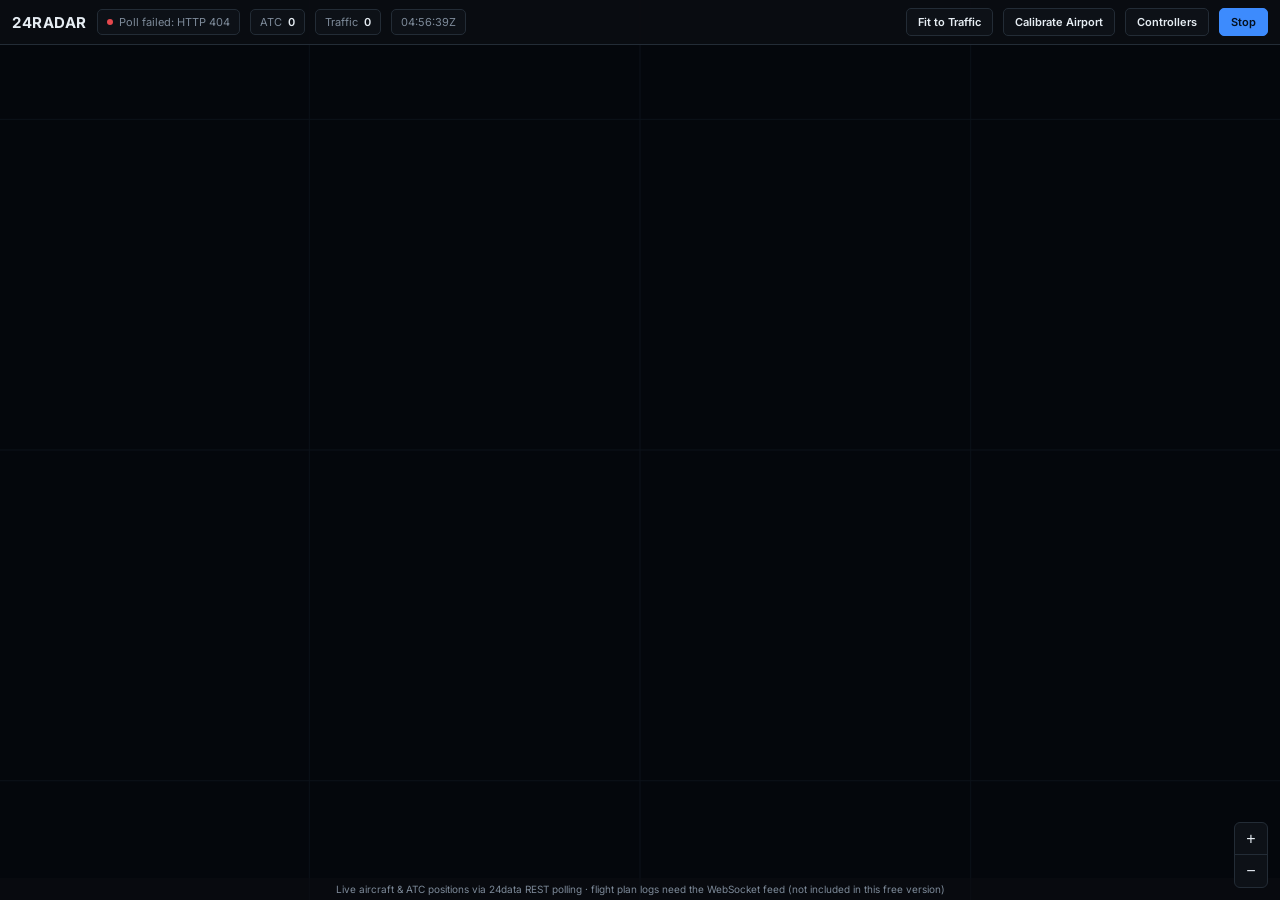
==== commit 9e7d6b94: "Update index.html" ====
--- a/index.html
+++ b/index.html
@@ -39,6 +39,7 @@
   #mapWrap.grabbing { cursor:grabbing; }
   svg#scene { width:100%; height:100%; display:block; }
   .gridline { stroke:#0c121a; stroke-width:1; }
+  .sectorLabel { font-size:10px; font-weight:600; letter-spacing:.5px; fill:#5b9bd8; opacity:0.75; }
 
   .apBadge { background:rgba(10,13,18,0.92); border:1px solid var(--border); border-radius:6px; padding:6px 8px; width:180px; user-select:none; }
   .apBadge .icaoRow { display:flex; justify-content:space-between; align-items:center; margin-bottom:5px; gap:6px; }
@@ -177,53 +178,117 @@
 const STUDS_PER_NMI = 3307.14286;
 const POLL_MS = 5000; // well within 24data's rate limits for a single viewer
 
-// Decorative landmass radius drawn around each calibrated airport, in studs.
-// This is NOT measured from real map data (none is available to me) — it's
-// a reasonable visual size so airports don't float on bare water. Treat the
-// resulting island shape as illustrative, not an accurate coastline trace.
-const ISLAND_RADIUS_STUDS = 16000;
-
 // Rough aircraft classification from the 24data `aircraftType` string, used
-// only to vary the icon (helicopter vs fixed-wing) and size (widebody vs
-// standard). This is a heuristic on the type name, not authoritative data.
+// to pick a distinct icon silhouette and a size multiplier. Heuristic on
+// the type name, not authoritative data.
 function classifyAircraft(type){
   const t = (type || "").toLowerCase();
-  if (t.includes("helicopter") || t.includes("heli")) return { kind:"heli", scale:1 };
-  const widebody = ["747","777","787","a380","a350","a340","a330","767"].some(k => t.includes(k));
-  return { kind:"jet", scale: widebody ? 1.4 : 1 };
-}
-
-// Airport ICAO -> friendly name, read off a community-made ATC24 chart the
-// user shared (credited to user_NULL83958, not an official source, and I
-// can't verify it beyond cross-checking a few codes against 24data's own
-// docs examples — e.g. IMLR/IGRV appear in the official FlightPlan sample,
-// ISAU/"Sauthemptona" matches the official ATIS sample). Treat unfamiliar
-// entries as best-effort, not guaranteed accurate.
+  if (t.includes("helicopter") || t.includes("heli")) return { shape:"heli", scale:1 };
+  if (["c17","c-17","globemaster","b1","b-1","lancer","c130","c-130","hercules","a400"].some(k=>t.includes(k)))
+    return { shape:"cargo", scale:1.3 };
+  if (["learjet","gulfstream","citation","challenger","phenom","falcon"].some(k=>t.includes(k)))
+    return { shape:"bizjet", scale:0.85 };
+  if (["atr","dhc","twin otter","caravan","cessna","piper","pa28","pa-28","kingair","king air","cirrus"].some(k=>t.includes(k)))
+    return { shape:"turboprop", scale:0.9 };
+  if (["747","777","787","a380","a350","a340","a330","767"].some(k => t.includes(k)))
+    return { shape:"widebody", scale:1.35 };
+  return { shape:"narrowbody", scale:1 };
+}
+
+// One hand-authored top-down silhouette per category. Not traced from any
+// real airline's or tracker site's iconography.
+const AIRCRAFT_SHAPES = {
+  narrowbody: "M 0,-11 L 1.5,-7 L 1.5,-1 L 8,4 L 8,6 L 1.5,4 L 1.5,6.5 L 3,8.5 L 3,9.5 L 0,8.5 L -3,9.5 L -3,8.5 L -1.5,6.5 L -1.5,4 L -8,6 L -8,4 L -1.5,-1 L -1.5,-7 Z",
+  widebody:   "M 0,-13 L 2,-8 L 2,-1 L 11,5 L 11,7.5 L 2,5 L 2,7.5 L 4,10 L 4,11 L 0,9.5 L -4,11 L -4,10 L -2,7.5 L -2,5 L -11,7.5 L -11,5 L -2,-1 L -2,-8 Z",
+  turboprop:  "M 0,-9 L 1.3,-6 L 1.3,0 L 9,1.5 L 9,3 L 1.3,2 L 1.3,7 L 2.5,8.5 L 2.5,9.3 L 0,8.3 L -2.5,9.3 L -2.5,8.5 L -1.3,7 L -1.3,2 L -9,3 L -9,1.5 L -1.3,0 L -1.3,-6 Z",
+  cargo:      "M 0,-12 L 2.2,-8 L 2.2,-2 L 12,3 L 12,5.5 L 2.2,3 L 2.2,6 L 5,10 L 5,11.5 L 2,10.5 L 0,12 L -2,10.5 L -5,11.5 L -5,10 L -2.2,6 L -2.2,3 L -12,5.5 L -12,3 L -2.2,-2 L -2.2,-8 Z",
+  bizjet:     "M 0,-9 L 1,-6 L 1,3 L 6,7 L 6,8.3 L 1,6.5 L 1,8 L 2,9 L 2,9.6 L 0,8.8 L -2,9.6 L -2,9 L -1,8 L -1,6.5 L -6,8.3 L -6,7 L -1,3 L -1,-6 Z",
+};
+
+// Airport ICAO -> friendly name. Source of truth is now the official
+// "ENROUTE CHART - PTFS" (the user provided a screenshot of it directly),
+// cross-checked against 24data's own docs samples where possible. This
+// replaces the earlier community-chart-derived list, which had at least
+// one confirmed error: it had "ICAR" for Larnaca — the official chart
+// clearly labels it ILAR (right next to the "LARNACA 122.670" VOR/DME box).
+// Codes visible on the chart that I couldn't confidently read a full name
+// for (a few small "…CG"-suffixed markers near some islands) are left
+// unnamed rather than guessed.
 const ICAO_NAMES = {
   IDCS: "Saba", ITKO: "Tokyo", IPPH: "Perth", SHV: "Sea Haven",
   ILKL: "Lukla", IGRV: "Grindavik", TVO: "Tavaro", IBTH: "Saint Barthelemy",
   ISCM: "RAF Scampton", IJAF: "Al Najaf", IZOL: "Izolirani", IBLT: "Boltic",
   IMLR: "Mellor", IGAR: "Airbase Garry", IRFD: "Greater Rockford",
   ISKP: "Skopelos", ISAU: "Sauthemptona", ITRC: "Training Centre",
-  ICAR: "Larnaca", IPAP: "Paphos", IHEN: "Henstridge", IBAR: "Barra",
+  ILAR: "Larnaca", IPAP: "Paphos", IHEN: "Henstridge", IBAR: "Barra",
   IIAB: "McConnell",
 };
 function friendlyName(icao){ return ICAO_NAMES[icao] ? `${icao} — ${ICAO_NAMES[icao]}` : icao; }
 
-// Approximate pixel positions read off that same reference chart (900x665
-// image), used only as RELATIVE layout data. These are eyeballed from a
-// screenshot, not exact — but once you calibrate 2+ real airports against
-// live traffic, we can fit a scale+rotation+translation transform from this
-// chart's pixel space into real stud space and auto-place everything else
-// on the chart at roughly the right spot, without clicking each one by hand.
+// Pixel positions read directly off the official "ENROUTE CHART - PTFS"
+// image the user provided, used only as RELATIVE layout data in the
+// chart's own pixel space (chosen to roughly match that image's ~1272x953
+// canvas). Eyeballed from the chart, not exact — but once you calibrate
+// 2+ real airports against live traffic, we fit a scale+rotation+
+// translation transform from this pixel space into real stud space and
+// auto-place everything else (including the island shapes below) at
+// roughly the right spot, without clicking each one by hand.
 const CHART_POSITIONS = {
-  IDCS:{x:430,y:45}, ITKO:{x:420,y:95}, IPPH:{x:600,y:175}, SHV:{x:655,y:160},
-  ILKL:{x:660,y:210}, IGRV:{x:148,y:310}, TVO:{x:148,y:322}, IBTH:{x:495,y:300},
-  ISCM:{x:760,y:300}, IJAF:{x:760,y:330}, IZOL:{x:770,y:365}, IBLT:{x:320,y:420},
-  IMLR:{x:300,y:450}, IGAR:{x:330,y:480}, IRFD:{x:390,y:470}, ISKP:{x:595,y:415},
-  ISAU:{x:120,y:545}, ITRC:{x:400,y:540}, ICAR:{x:610,y:555}, IPAP:{x:735,y:555},
-  IHEN:{x:540,y:615}, IBAR:{x:700,y:605}, IIAB:{x:630,y:630},
+  IDCS:{x:625,y:60},  ITKO:{x:588,y:183}, IPPH:{x:822,y:205}, SHV:{x:917,y:222},
+  ILKL:{x:897,y:290}, IPCG:{x:845,y:318}, IBTH:{x:683,y:405},
+  ISCM:{x:1032,y:410},IJAF:{x:1078,y:449},IZOL:{x:1057,y:492},ISKP:{x:910,y:570},
+  IGRV:{x:118,y:305}, TVO:{x:145,y:322},
+  IMLR:{x:468,y:617}, IGAR:{x:496,y:682}, IRFD:{x:637,y:635}, IBLT:{x:640,y:435},
+  ITRC:{x:590,y:745}, ISAU:{x:135,y:725},
+  ILAR:{x:797,y:735}, IPAP:{x:1128,y:775}, IBAR:{x:888,y:819}, IHEN:{x:790,y:840},
 };
+
+// Island landmasses traced (roughly — this is a hand-eyeballed approximation
+// from the chart image, not exact vector coastline data) from the white
+// landmass shapes on the official enroute chart. One landmass can host
+// several airports (e.g. the big Rockford landmass carries IMLR/IGAR/IRFD/
+// IBLT/ITRC), which is why islands are modeled as their own shapes instead
+// of one blob per airport like the old procedural version. Points are in
+// the same chart pixel space as CHART_POSITIONS above.
+const ISLAND_SHAPES = [
+  { id:"orenji", icaos:["IDCS","ITKO"], pts:[
+    [600,25],[635,35],[645,60],[625,75],[650,95],[640,120],[615,130],[625,155],
+    [600,175],[575,190],[555,175],[560,150],[540,140],[555,115],[545,95],
+    [565,80],[570,55],[585,40],
+  ]},
+  { id:"perth", icaos:["IPPH","SHV","ILKL","IPCG"], pts:[
+    [770,165],[810,155],[850,165],[880,180],[905,200],[895,225],[915,245],
+    [905,270],[875,290],[850,305],[820,295],[800,275],[810,250],[790,230],
+    [800,205],[775,190],
+  ]},
+  { id:"stbarth", icaos:["IBTH"], pts:[
+    [655,375],[685,368],[710,385],[715,410],[695,430],[665,425],[650,400],
+  ]},
+  { id:"izolirani", icaos:["ISCM","IJAF","IZOL"], pts:[
+    [985,375],[1030,365],[1075,380],[1100,410],[1090,440],[1105,465],
+    [1085,495],[1055,505],[1025,490],[1000,465],[1010,435],[985,415],
+  ]},
+  { id:"skopelos", icaos:["ISKP"], pts:[
+    [880,545],[910,538],[935,555],[930,580],[905,590],[880,575],
+  ]},
+  { id:"grindavik", icaos:["IGRV","TVO"], pts:[
+    [95,280],[130,270],[155,285],[150,315],[165,335],[145,355],[115,350],
+    [95,325],[105,300],
+  ]},
+  { id:"rockford", icaos:["IMLR","IGAR","IRFD","IBLT","ITRC"], pts:[
+    [420,560],[470,545],[520,555],[560,540],[610,550],[650,565],[665,595],
+    [645,620],[660,650],[635,680],[600,690],[580,720],[550,730],[520,710],
+    [490,715],[460,695],[430,670],[440,640],[410,615],[400,585],
+  ]},
+  { id:"sauthemptona", icaos:["ISAU"], pts:[
+    [105,700],[140,690],[165,710],[160,740],[135,755],[105,740],[95,715],
+  ]},
+  { id:"cyprus", icaos:["ILAR","IPAP","IBAR","IHEN"], pts:[
+    [760,760],[800,745],[850,750],[900,765],[950,780],[1000,775],[1030,790],
+    [1020,815],[980,825],[940,840],[890,845],[850,835],[810,820],[770,810],
+    [750,785],
+  ]},
+];
 
 // 2D similarity transform (uniform scale + rotation + translation) fit from
 // N>=2 point pairs, least-squares for N>2. Standard Umeyama/orthogonal-
@@ -253,17 +318,26 @@
   };
 }
 
+// Shared by getAllAirportCoords() and the island/sector renderers below, so
+// any chart-pixel-space point (an airport, an island outline vertex, a
+// sector boundary vertex) goes through the exact same fit — once 2+ real
+// airports are calibrated, everything else from the chart lands in the
+// right relative spot automatically.
+function getChartTransform(){
+  const pairs = [];
+  for (const icao in state.manualCoords){
+    if (CHART_POSITIONS[icao]) pairs.push({ p: CHART_POSITIONS[icao], q: state.manualCoords[icao] });
+  }
+  return pairs.length >= 2 ? fitSimilarityTransform(pairs) : null;
+}
+
 // Combines your manually-calibrated (clicked) airports with chart-derived
 // estimates for everything else on the chart, once 2+ manual points exist.
 function getAllAirportCoords(){
   const result = {};
   for (const icao in state.manualCoords) result[icao] = { ...state.manualCoords[icao], estimated:false };
-  const pairs = [];
-  for (const icao in state.manualCoords){
-    if (CHART_POSITIONS[icao]) pairs.push({ p: CHART_POSITIONS[icao], q: state.manualCoords[icao] });
-  }
-  if (pairs.length >= 2){
-    const transform = fitSimilarityTransform(pairs);
+  const transform = getChartTransform();
+  if (transform){
     for (const icao in CHART_POSITIONS){
       if (result[icao]) continue;
       result[icao] = { ...transform(CHART_POSITIONS[icao]), estimated:true };
@@ -370,79 +444,124 @@
   svg.appendChild(defs);
 }
 
-// Decorative islands — rendered for every airport we have a real (manually
-// calibrated) or chart-derived (estimated) position for, not just ones with
-// active ATC right now, so the archipelago actually looks populated. See
-// ISLAND_RADIUS_STUDS note above for what the shape itself is (and isn't)
-// based on. Estimated islands are drawn a bit fainter, with a dashed ring.
-// Small deterministic string hash → used to seed a stable (not re-randomized
-// every frame) organic blob shape per airport, so islands look like varied
-// coastlines instead of identical circles, without needing real geo data.
+// Fallback procedural blob, used only for a calibrated/estimated airport
+// that ISLAND_SHAPES doesn't have a traced landmass for (so nothing on
+// screen floats bare with no visual context at all).
+const ISLAND_RADIUS_STUDS = 16000;
 function hashSeed(str){
   let h = 0;
   for (let i=0;i<str.length;i++){ h = (h*31 + str.charCodeAt(i)) | 0; }
   return Math.abs(h);
 }
+// Small, fast, deterministic PRNG (mulberry32) seeded from hashSeed(). An
+// earlier version multiplied the seed by a large constant directly inside
+// the wobble formula, which overflowed JS's 2^53 safe-integer range for
+// most seeds and made the blob come out looking like a near-regular
+// polygon instead of organic. mulberry32 stays inside 32-bit int ops.
+function mulberry32(seed){
+  let s = seed >>> 0;
+  return function(){
+    s = (s + 0x6D2B79F5) | 0;
+    let t = Math.imul(s ^ (s >>> 15), 1 | s);
+    t = (t + Math.imul(t ^ (t >>> 7), 61 | t)) ^ t;
+    return ((t ^ (t >>> 14)) >>> 0) / 4294967296;
+  };
+}
 function makeBlobPath(cx, cy, r, seedStr){
-  const seed = hashSeed(seedStr);
+  const rng = mulberry32(hashSeed(seedStr));
   const points = 10;
   let d = "";
   for (let i=0;i<points;i++){
     const angle = (i/points) * Math.PI*2;
-    // pseudo-random but stable per-point radius variation
-    const wobble = 0.72 + 0.5 * (((seed * (i+1) * 2654435761) % 1000) / 1000);
+    const wobble = 0.72 + 0.5 * rng();
     const rad = r * wobble;
     const x = cx + Math.cos(angle)*rad, y = cy + Math.sin(angle)*rad;
     d += (i===0 ? "M " : "L ") + x.toFixed(1) + "," + y.toFixed(1) + " ";
   }
   return d + "Z";
 }
-
+function pathFromScreenPts(pts){
+  return pts.map((p,i) => (i===0?"M ":"L ") + p.sx.toFixed(1)+","+p.sy.toFixed(1)).join(" ") + " Z";
+}
+
+function drawLandmass(id, pathD, screenPts, estimated){
+  const clipId = "isleClip-" + id;
+  const clip = el("clipPath", { id: clipId });
+  svg.querySelector("defs").appendChild(clip);
+  clip.appendChild(el("path", { d: pathD }));
+  let minX=Infinity,maxX=-Infinity,minY=Infinity,maxY=-Infinity;
+  for (const p of screenPts){ minX=Math.min(minX,p.sx); maxX=Math.max(maxX,p.sx); minY=Math.min(minY,p.sy); maxY=Math.max(maxY,p.sy); }
+  const g = el("g", { "clip-path": `url(#${clipId})`, opacity: estimated ? 0.55 : 1 });
+  g.appendChild(el("rect", { x:minX-4, y:minY-4, width:(maxX-minX)+8, height:(maxY-minY)+8, fill:"#232a33" }));
+  g.appendChild(el("rect", { x:minX-4, y:minY-4, width:(maxX-minX)+8, height:(maxY-minY)+8, filter:"url(#terrainTex)" }));
+  svg.appendChild(g);
+  svg.appendChild(el("path", { d: pathD, fill:"none", stroke:"#3a4550", "stroke-width":1.5, opacity: estimated?0.35:0.6, "stroke-dasharray": estimated ? "5,4" : "none" }));
+}
+
+// Real traced landmasses (ISLAND_SHAPES) first, transformed through the
+// same chart->world fit as the airports. Anything calibrated/estimated
+// that ISLAND_SHAPES doesn't cover falls back to the old procedural blob
+// so it still reads as an island rather than floating on bare water.
 function renderIslands(allCoords){
+  const transform = getChartTransform();
+  const covered = new Set();
+
+  if (transform){
+    for (const isle of ISLAND_SHAPES){
+      const anyKnown = isle.icaos.some(icao => allCoords[icao]);
+      if (!anyKnown) continue;
+      const estimated = isle.icaos.every(icao => !allCoords[icao] || allCoords[icao].estimated);
+      const worldPts = isle.pts.map(([x,y]) => transform({x,y}));
+      const screenPts = worldPts.map(p => worldToScreen(p.x, p.y));
+      const w = mapWrap.clientWidth, h = mapWrap.clientHeight;
+      const onScreen = screenPts.some(p => p.sx > -100 && p.sx < w+100 && p.sy > -100 && p.sy < h+100);
+      if (!onScreen) continue;
+      drawLandmass(isle.id, pathFromScreenPts(screenPts), screenPts, estimated);
+      for (const icao of isle.icaos) covered.add(icao);
+    }
+  }
+
   for (const icao in allCoords) {
+    if (covered.has(icao)) continue;
     const coord = allCoords[icao];
     const p = worldToScreen(coord.x, coord.y);
-    // Clamp on-screen size so a fixed stud radius can't balloon to fill the
-    // whole viewport when zoomed in tight on a small traffic cluster.
     const r = Math.min(ISLAND_RADIUS_STUDS * state.scale, 220);
     if (r < 3) continue;
     if (p.sx < -r-50 || p.sx > mapWrap.clientWidth+r+50 || p.sy < -r-50 || p.sy > mapWrap.clientHeight+r+50) continue;
     const blobPath = makeBlobPath(p.sx, p.sy, r, icao);
-    const clipId = "isleClip-" + icao;
-    const clip = el("clipPath", { id: clipId });
-    svg.querySelector("defs").appendChild(clip);
-    clip.appendChild(el("path", { d: blobPath }));
-    const g = el("g", { "clip-path": `url(#${clipId})`, opacity: coord.estimated ? 0.55 : 1 });
-    g.appendChild(el("rect", { x:p.sx-r, y:p.sy-r, width:r*2, height:r*2, fill:"#232a33" }));
-    g.appendChild(el("rect", { x:p.sx-r, y:p.sy-r, width:r*2, height:r*2, filter:"url(#terrainTex)" }));
-    svg.appendChild(g);
-    svg.appendChild(el("path", { d: blobPath, fill:"none", stroke:"#3a4550", "stroke-width":1.5, opacity: coord.estimated?0.35:0.6, "stroke-dasharray": coord.estimated ? "5,4" : "none" }));
-  }
-}
-
-// Purely decorative sector-boundary-style lines, in the visual spirit of
-// ATC chart overlays — NOT real Area Control Centre boundary geometry
-// (24data doesn't expose that; only which CTR position is staffed, which
-// is what the drawer's Airspace/Center section is for). Regenerated from
-// the current spread of known airports so it roughly scales with the map
-// instead of being a fixed shape unrelated to what's on screen.
-function renderSectorLines(allCoords){
-  const keys = Object.keys(allCoords);
-  if (keys.length < 2) return;
-  let minX=Infinity,maxX=-Infinity,minY=Infinity,maxY=-Infinity;
-  for (const k of keys){ const c=allCoords[k]; minX=Math.min(minX,c.x); maxX=Math.max(maxX,c.x); minY=Math.min(minY,c.y); maxY=Math.max(maxY,c.y); }
-  const spanX = Math.max(1,maxX-minX), spanY = Math.max(1,maxY-minY);
-  const pad = 0.5;
-  const lines = [
-    { color:"#c9821a", pts:[[0.15,-pad],[0.35,0.2],[0.5,0.15],[0.65,0.35],[0.6,0.6],[0.8,0.75],[1+pad,0.7]] },
-    { color:"#c9821a", pts:[[0.35,0.2],[0.3,0.5],[0.4,0.8],[0.3,1+pad]] },
-    { color:"#2f9e64", pts:[[-pad,0.55],[0.2,0.5],[0.45,0.65],[0.7,0.55],[0.9,0.65],[1+pad,0.55]] },
-    { color:"#2f9e64", pts:[[0.65,0.35],[0.75,0.15],[0.9,-pad]] },
-  ];
-  for (const line of lines){
-    const pts = line.pts.map(([fx,fy]) => worldToScreen(minX + fx*spanX, minY + fy*spanY));
-    const d = pts.map((p,i)=> (i===0?"M ":"L ") + p.sx.toFixed(1)+","+p.sy.toFixed(1)).join(" ");
-    svg.appendChild(el("path", { d, fill:"none", stroke:line.color, "stroke-width":1.3, opacity:0.55 }));
+    drawLandmass(icao, blobPath, [{sx:p.sx-r,sy:p.sy-r},{sx:p.sx+r,sy:p.sy+r}], coord.estimated);
+  }
+}
+
+// Named sector boundaries, approximated from the actual boundary lines and
+// labels on the official enroute chart (TOKYO/SOTAF, PERTH/NORSOM,
+// KEFLAVIK, WATERLOO, CHICAGO, LAZARUS) — hand-traced polylines in the same
+// chart pixel space as CHART_POSITIONS/ISLAND_SHAPES, not exact ACC
+// boundary geometry (24data doesn't expose that; only which CTR position
+// is staffed, which is what the drawer's Airspace/Center section is for).
+const SECTOR_LINES = [
+  { name:"KEFLAVIK", pts:[[10,260],[220,270],[330,330],[400,470]] },
+  { name:"SOTAF",    pts:[[400,470],[420,300],[500,190],[620,150],[730,150]] },
+  { name:"TOKYO",    pts:[[730,150],[810,140],[900,180],[950,270]] },
+  { name:"PERTH",    pts:[[950,270],[1020,290],[1090,330],[1150,350]] },
+  { name:"NORSOM",   pts:[[950,270],[1000,400],[1010,520],[980,620]] },
+  { name:"WATERLOO", pts:[[400,470],[520,500],[650,530],[750,560],[830,600]] },
+  { name:"CHICAGO",  pts:[[10,600],[200,590],[400,590],[550,600]] },
+  { name:"LAZARUS",  pts:[[550,600],[700,650],[830,600],[980,620]] },
+];
+function renderSectorLines(){
+  const transform = getChartTransform();
+  if (!transform) return;
+  const w = mapWrap.clientWidth, h = mapWrap.clientHeight;
+  for (const line of SECTOR_LINES){
+    const screenPts = line.pts.map(([x,y]) => { const wp = transform({x,y}); return worldToScreen(wp.x, wp.y); });
+    if (!screenPts.some(p => p.sx>-100 && p.sx<w+100 && p.sy>-100 && p.sy<h+100)) continue;
+    const d = screenPts.map((p,i)=>(i===0?"M ":"L ")+p.sx.toFixed(1)+","+p.sy.toFixed(1)).join(" ");
+    svg.appendChild(el("path", { d, fill:"none", stroke:"#3d6a94", "stroke-width":1.2, opacity:0.5 }));
+    const mid = screenPts[Math.floor(screenPts.length/2)];
+    const label = el("text", { class:"sectorLabel", x:mid.sx, y:mid.sy });
+    label.textContent = line.name;
+    svg.appendChild(label);
   }
 }
 
@@ -466,7 +585,7 @@
     airportMap.get(pos.airport).push(pos);
   }
 
-  renderSectorLines(allCoords);
+  renderSectorLines();
   renderIslands(allCoords);
 
   for (const [icao, positions] of airportMap.entries()) {
@@ -494,23 +613,20 @@
 
   const acLayer = el("g", {});
   // Simple label-collision avoidance: skip a label if it would overlap one
-  // already placed this frame. This is what was actually broken in your
-  // screenshot — every aircraft always drew a 2-line label regardless of
-  // how many neighbors were nearby, so tight clusters turned into a wall
-  // of stacked text. Icons still always render; only text gets thinned.
+  // already placed this frame. Box width is estimated from the actual
+  // text length (was a bug: a fixed 130px box let long strings like
+  // "DHC-6 Twin Otter Amphibian" blow through neighboring boxes).
   const placedLabelBoxes = [];
-  const LABEL_W = 130, LABEL_H = 28;
-  function overlapsExisting(x, y){
+  const LABEL_H = 28;
+  function estimateTextWidth(text, px){ return text.length * px * 0.58; }
+  function overlapsExisting(x, y, w){
     for (const b of placedLabelBoxes) {
-      if (x < b.x+b.w && x+LABEL_W > b.x && y < b.y+b.h && y+LABEL_H > b.y) return true;
+      if (x < b.x+b.w && x+w > b.x && y < b.y+b.h && y+LABEL_H > b.y) return true;
     }
     return false;
   }
   const showDetail = state.scale > 0.008; // hide FL/type line when zoomed way out
 
-  // Sort so selected/emergency aircraft (if any logic added later) or just
-  // a stable order get label priority; for now, on-ground/slow first so
-  // parked clusters don't hog space over aircraft actually in the air.
   const acList = Array.from(state.aircraft.values()).sort((a,b) => (a.isOnGround?1:0)-(b.isOnGround?1:0));
 
   for (const ac of acList){
@@ -524,7 +640,6 @@
       svg.appendChild(el("circle", { cx:p.sx, cy:p.sy, r:13, fill:"none", stroke:"var(--blue)", "stroke-width":1.5, opacity:0.8 }));
     }
 
-    // Invisible larger hit-circle so clicking near a small icon still selects it.
     const hit = el("circle", { cx:p.sx, cy:p.sy, r:12, fill:"transparent", style:"cursor:pointer;" });
     hit.addEventListener("mousedown", (e) => e.stopPropagation());
     hit.addEventListener("click", (e) => {
@@ -535,31 +650,35 @@
     acLayer.appendChild(hit);
 
     const grp = el("g", { transform:`translate(${p.sx},${p.sy}) rotate(${ac.heading}) scale(${cls.scale})`, style:"pointer-events:none;" });
-    if (cls.kind === "heli") {
+    if (cls.shape === "heli") {
       grp.appendChild(el("circle", { cx:0, cy:0, r:4, fill:"none", stroke:color, "stroke-width":1.6 }));
       grp.appendChild(el("line", { x1:-8, y1:0, x2:8, y2:0, stroke:color, "stroke-width":1.6 }));
       grp.appendChild(el("line", { x1:0, y1:2, x2:0, y2:9, stroke:color, "stroke-width":1.6 }));
     } else {
-      // Generic top-down airplane silhouette — same basic shape family as
-      // Font Awesome's "plane", Material's "flight" icon, FR24, etc. My own
-      // path, not traced from any of them.
       grp.appendChild(el("path", {
-        d: "M 0,-11 L 1.5,-7 L 1.5,-1 L 8,4 L 8,6 L 1.5,4 L 1.5,6.5 L 3,8.5 L 3,9.5 L 0,8.5 L -3,9.5 L -3,8.5 L -1.5,6.5 L -1.5,4 L -8,6 L -8,4 L -1.5,-1 L -1.5,-7 Z",
+        d: AIRCRAFT_SHAPES[cls.shape] || AIRCRAFT_SHAPES.narrowbody,
         fill: color,
       }));
+      if (cls.shape === "turboprop") {
+        grp.appendChild(el("circle", { cx:9, cy:1.7, r:1.3, fill:color }));
+        grp.appendChild(el("circle", { cx:-9, cy:1.7, r:1.3, fill:color }));
+      }
     }
     acLayer.appendChild(grp);
 
     const lx = p.sx+9, ly = p.sy-9;
-    if (ac.isEmergencyOccuring || !overlapsExisting(lx, ly-11)) {
-      placedLabelBoxes.push({ x:lx, y:ly-11, w:LABEL_W, h:LABEL_H });
+    const csText = ac.callsign + (ac.isEmergencyOccuring ? " ⚠" : "");
+    const flText = "FL" + String(Math.round((ac.altitude||0)/100)).padStart(3,"0");
+    const subText = flText + (ac.aircraftType ? " · " + ac.aircraftType : "");
+    const boxW = Math.max(estimateTextWidth(csText, 11), showDetail ? estimateTextWidth(subText, 9.5) : 0) + 6;
+    if (isSelected || ac.isEmergencyOccuring || !overlapsExisting(lx, ly-11, boxW)) {
+      placedLabelBoxes.push({ x:lx, y:ly-11, w:boxW });
       const label = el("text", { class:"acLabel"+(ac.isEmergencyOccuring?" emg":""), x:lx, y:ly });
-      label.textContent = ac.callsign + (ac.isEmergencyOccuring ? " ⚠" : "");
+      label.textContent = csText;
       acLayer.appendChild(label);
       if (showDetail) {
-        const fl = "FL" + String(Math.round((ac.altitude||0)/100)).padStart(3,"0");
         const sub = el("text", { class:"acSub", x:lx, y:p.sy+2 });
-        sub.textContent = fl + (ac.aircraftType ? " · " + ac.aircraftType : "");
+        sub.textContent = subText;
         acLayer.appendChild(sub);
       }
     }
@@ -606,9 +725,6 @@
   const wrap = document.getElementById("drawerList");
   if (!list.length){ wrap.innerHTML = `<div class="empty">No controllers online.</div>`; return; }
 
-  // "CTR" is the real position type 24data uses for Area Control Centres —
-  // splitting on it (rather than guessing sector boundary shapes) is the
-  // accurate way to separate airspace/center staffing from airport ground ops.
   const airports = list.filter(c => c.position !== "CTR");
   const airspace = list.filter(c => c.position === "CTR");
 
@@ -654,7 +770,6 @@
     document.getElementById("calibHint").classList.remove("show");
     return;
   }
-  // Clicked empty water (aircraft hit-circles stopPropagation before this fires) — deselect.
   if (state.selectedCallsign) { state.selectedCallsign = null; renderDetailPanel(); }
 });
 document.getElementById("btnCalib").addEventListener("click", () => {
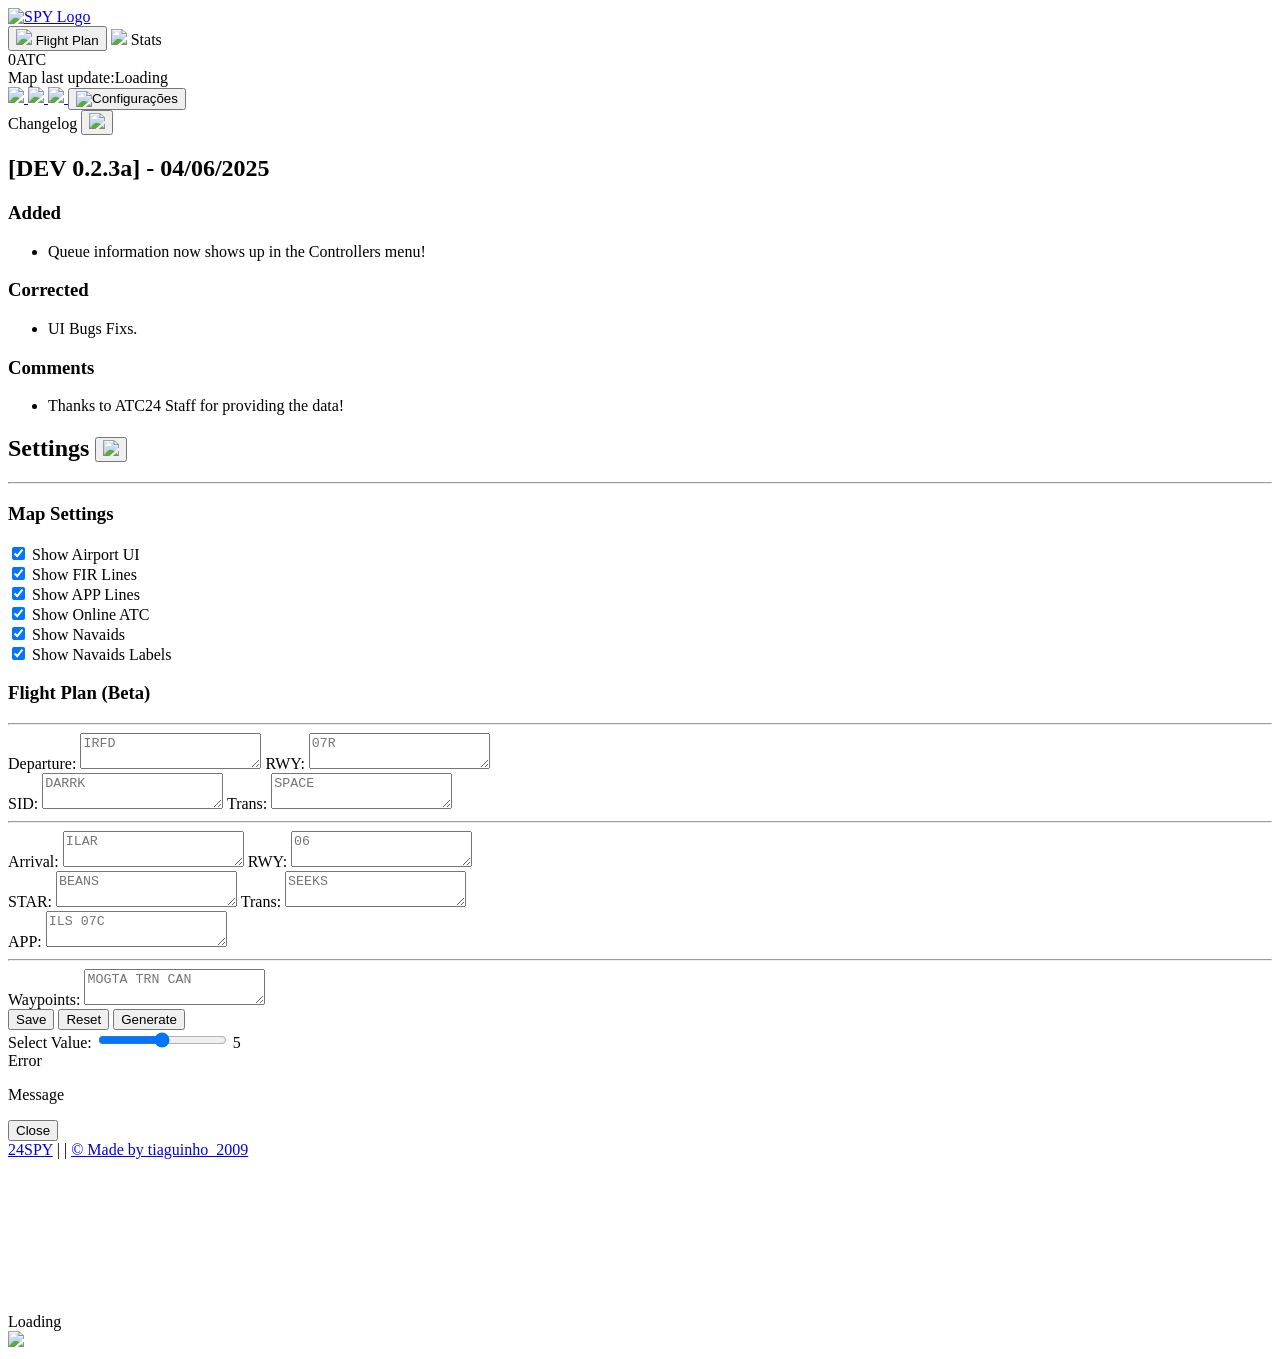
==== commit e64f7247: "Create index.html" ====
--- a/index.html
+++ b/index.html
@@ -1,804 +1,219 @@
 <!DOCTYPE html>
 <html lang="en">
-<head>
-<meta charset="UTF-8" />
-<meta name="viewport" content="width=device-width, initial-scale=1.0" />
-<title>24RADAR</title>
-<link rel="preconnect" href="https://fonts.googleapis.com">
-<link rel="preconnect" href="https://fonts.gstatic.com" crossorigin>
-<link href="https://fonts.googleapis.com/css2?family=Inter:wght@400;500;600;700&display=swap" rel="stylesheet">
-<style>
-  :root {
-    --bg:#05070a; --panel:#0d1117; --panel2:#131a22; --border:#232c36;
-    --text:#e6edf3; --dim:#7d8a99;
-    --blue:#3d8bfd; --red:#e5484d; --green:#2ea043; --orange:#d29922;
-  }
-  * { box-sizing:border-box; }
-  html,body { margin:0; padding:0; height:100%; overflow:hidden; }
-  body { font-family:'Inter',sans-serif; color:var(--text); background:var(--bg); }
-  #app { position:relative; height:100vh; width:100vw; }
+   <head>
+      <!-- Basic Meta Tags -->
+      <meta charset="UTF-8">
+      <meta name="viewport" content="width=device-width, initial-scale=1.0">
+      <meta name="author" content="tiaguinho_2009">
+      <meta name="robots" content="index, follow">
+      <meta name="description" content="24SPY is the perfect tool for Pilots in ATC24! Everything you need, we have!">
+      <meta name="keywords" content="24SPY, air traffic, ATC, Flight Radar, aviation, radar, flight plan, ATC24, live map", 24>
+      <meta name="theme-color" content="#3b6cec">
+   
+      <!-- Open Graph / Facebook / Discord -->
+      <meta property="og:title" content="24SPY">
+      <meta property="og:description" content="24SPY is the perfect tool for Pilots in ATC24! Everything you need, we have!">
+      <meta property="og:type" content="website">
+      <meta property="og:url" content="https://24spy.tico09.com">
+      <meta property="og:image" content="https://24spy.tico09.com/assets/Icons/24SPY-preview.png">
+      <meta property="og:image:width" content="1200">
+      <meta property="og:image:height" content="400">
+   
+      <!-- Twitter Card / NOT X-->
+      <meta name="twitter:card" content="summary_large_image">
+      <meta name="twitter:title" content="24SPY">
+      <meta name="twitter:description" content="24SPY is the perfect tool for Pilots in ATC24! Everything you need, we have!">
+      <meta name="twitter:image" content="https://24spy.tico09.com/assets/Icons/24SPY-preview.png">
+   
+      <!-- Canonical Link -->
+      <link rel="canonical" href="https://24spy.tico09.com/">
+   
+      <!-- Favicon -->
+      <link rel="icon" href="https://24spy.tico09.com/assets/Icons/24SPY-logo.png" type="image/png">
+      <title>24SPY</title>
+      <link rel="stylesheet" href="assets/styles.css">
+   </head>
+   <body>
+      <!-- Cabeçalho -->
+      <header>
+         <a href="https://24spy.tico09.com/">
+            <img src="assets/Icons/24SPY-logo.svg" alt="SPY Logo" class="SPY-logo">
+         </a>
+         <div class="header-left-buttons">
+            <button class="fpl-button" id="FlpButton" onclick="toggleFlpMenu()">
+               <img src="assets/Icons/map-svgrepo-com.svg" class="fpl-icon" id="FlpIcon">
+               Flight Plan
+            </button>
+            <a class="atc-left-button">
+               <img src="assets/Icons/server-minimalistic-svgrepo-com.svg" class="atc-left-icon">
+               Stats
+            </a>
+         </div>
+         <div class="header-buttons">
+            <div class="atc-online">
+               <span class="online-number">0</span>ATC
+            </div>
+            <div class="mapUpdateTime" id="mapUpdateTime">
+               Map last update:<span class="time">Loading</span>
+            </div>
+            <!-- Botão da Wiki -->
+            <a class="header-button2" href="https://github.com/tiaguinho2009/24SPY/wiki" target="_blank">
+               <img src="assets/Icons/book-open-svgrepo-com.svg" class="icon">
+            </a>
+            <!-- Botão do GitHub -->
+            <a class="header-button2" href="https://github.com/tiaguinho2009/24SPY" target="_blank">
+               <img src="assets/Icons/github-142-svgrepo-com.svg" class="icon">
+            </a>
+            <!-- Botão do Discord -->
+            <a class="header-button2" href="https://discord.gg/8cQAguPjkh" target="_blank">
+               <img src="assets/Icons/discord-svgrepo-com.svg" class="icon">
+            </a>
+            <!-- Botão de Configurações -->
+            <button class="settings-button" onclick="toggleSettingsMenu()">
+               <img src="assets/Icons/settings-svgrepo-com.svg" alt="Configurações" class="settings-icon">
+            </button>
+         </div>
+      </header>
+      <div class="Changelog-menu" id="ChangelogMenu">
+         <span class="title">Changelog
+            <button class="cl-close-button" onclick="toggleChangeLogMenu()">
+               <img src="assets/Icons/close-svgrepo-com.svg" class="close-icon">
+            </button>
+         </span>
+         <div class="content">
+            <h2>[DEV 0.2.3a] - 04/06/2025</h2> 
+            <h3>Added</h3>
+            <ul>
+               <li>Queue information now shows up in the Controllers menu!</li>
+            </ul>
+            <h3>Corrected</h3>
+            <ul>
+               <li>UI Bugs Fixs.</li>
+            </ul>
+            <h3>Comments</h3>
+            <ul>
+               <li>Thanks to ATC24 Staff for providing the data!</li>
+            </ul>
+         </div>
+      </div>     
+      <div class="settings-menu" id="settingsMenu">
+         <!-- Configurações existentes -->
+         <h2>
+            Settings
+            <button class="close-button" onclick="toggleSettingsMenu()">
+            <img src="assets/Icons/close-svgrepo-com.svg" class="close-icon">
+            </button>
+         </h2>
+         <hr class="menu-divider">
+         <h3>Map Settings</h3>
+         <div class="map-settings">
+            <div class="map-option">
+               <input type="checkbox" onchange="onCheckBoxChange(this)" id="showAirportUI" checked>
+               <label for="showAirportUI">Show Airport UI</label>
+            </div>
+            <div class="map-option">
+               <input type="checkbox" onchange="onCheckBoxChange(this)" id="showFIRlines" checked>
+               <label for="showFIRlines">Show FIR Lines</label>
+            </div>
+            <div class="map-option">
+               <input type="checkbox" onchange="onCheckBoxChange(this)" id="showAPPlines" checked>
+               <label for="showAPPlines">Show APP Lines</label>
+            </div>
+            <div class="map-option">
+               <input type="checkbox" onchange="onCheckBoxChange(this)" id="showOnlineATC" checked>
+               <label for="showOnlineATC">Show Online ATC</label>
+            </div>
+            <div class="map-option">
+               <input type="checkbox" onchange="onCheckBoxChange(this)" id="showNavaids" checked>
+               <label for="showNavaids">Show Navaids</label>
+            </div>
+            <div class="map-option">
+               <input type="checkbox" onchange="onCheckBoxChange(this)" id="showNavaidsLabels" checked>
+               <label for="showNavaidsLabels">Show Navaids Labels</label>
+            </div>
+         </div>
+      </div>
+      <div class="flp-menu" id="FlpMenu">
+         <h3>Flight Plan (Beta)</h3>
+         <hr class="menu-divider">
+         <div class="form-row">
+            <label for="departure">Departure:</label>
+            <textarea id="departure" class="small-input" placeholder="IRFD" maxlength="4"></textarea>
+            <label for="departureRwy">RWY:</label>
+            <textarea id="departureRwy" class="small-input" placeholder="07R" maxlength="3"></textarea>
+         </div>
+         <div class="form-row">
+            <label for="sid">SID:</label>
+            <textarea id="sid" class="small-input" placeholder="DARRK" maxlength="5"></textarea>
+            <label for="deptrans">Trans:</label>
+            <textarea id="deptrans" class="small-input" placeholder="SPACE" maxlength="3"></textarea>
+         </div>
+         <hr class="menu-divider">
+         <div class="form-row">
+            <label for="arrival">Arrival:</label>
+            <textarea id="arrival" class="small-input" placeholder="ILAR" maxlength="4"></textarea>
+            <label for="arrivalRwy">RWY:</label>
+            <textarea id="arrivalRwy" class="small-input" placeholder="06" maxlength="3"></textarea>
+         </div>
+         <div class="form-row">
+            <label for="star">STAR:</label>
+            <textarea id="star" class="small-input" placeholder="BEANS" maxlength="5"></textarea>
+            <label for="arrtrans">Trans:</label>
+            <textarea id="arrtrans" class="small-input" placeholder="SEEKS" maxlength="3"></textarea>   
+         </div>
+         <div class="form-row">
+            <label for="app">APP:</label>
+            <textarea id="app" class="small-input" placeholder="ILS 07C" maxlength="7"></textarea>
+            <span class="small-input"></span><label></label>
+         </div>
+         <hr class="menu-divider">
+         <div class="form-row">
+            <label for="waypoints">Waypoints:</label>
+            <textarea id="waypoints" class="large-input" placeholder="MOGTA TRN CAN"></textarea>
+         </div>
+         <div class="buttons">
+            <button class="save" onclick="saveFlp()">Save</button>
+            <button class="reset" onclick="resetFlp()">Reset</button>
+            <button class="generate" onclick="generateFPL()">Generate</button>
+         </div>
+      </div>
+      <div class="mini-slider" id="MiniSlider">
+         <label for="slider">Select Value:</label>
+         <input type="range" id="slider" name="slider" min="3" max="8" step="0.5" value="5.5" oninput="updateSliderValue(this.value)">
+         <span id="sliderValue">5</span>
+     </div>
+      <div class="message-menu" id="MessageMenu">
+         <div class="title">Error</div>
+         <div class="content">
+            <p>Message</p>
+         </div>
+         <div class="buttons">
+            <button class="close-button" id="message-button1">Close</button>
+            <button class="close-button" id="message-button2" style="display: none;">Secondary</button>
+         </div>
+      </div>
+      <div class="footer">
+         <a href="https://24spy.tico09.com/" target="_blank" class="footer-link">24SPY</a>
+         | 
+         <a onclick="toggleChangeLogMenu()" class="footer-link" id="version"></a>
+         | 
+         <a href="https://github.com/tiaguinho2009/24SPY?tab=License-1-ov-file#readme" target="_blank" class="footer-link">© Made by tiaguinho_2009</a>
+      </div>     
 
-  #topbar {
-    position:absolute; top:0; left:0; right:0; z-index:20;
-    display:flex; align-items:center; gap:10px; padding:8px 12px;
-    background:rgba(10,13,18,0.92); border-bottom:1px solid var(--border);
-  }
-  #topbar .brand { font-weight:700; font-size:15px; letter-spacing:.5px; }
-  .chip { display:flex; align-items:center; gap:6px; font-size:11px; color:var(--dim); background:var(--panel); border:1px solid var(--border); border-radius:5px; padding:5px 9px; }
-  .chip b { color:var(--text); font-weight:600; }
-  .dot { width:6px; height:6px; border-radius:50%; background:var(--dim); }
-  .dot.on { background:var(--green); }
-  .dot.mock { background:var(--orange); }
-  .dot.err { background:var(--red); }
-  #topbar .spacer { flex:1; }
-  .btn { font-family:'Inter',sans-serif; font-size:11px; font-weight:600; background:var(--panel); border:1px solid var(--border); color:var(--text); padding:6px 11px; border-radius:5px; cursor:pointer; }
-  .btn:hover { border-color:var(--blue); }
-  .btn.active { background:var(--blue); border-color:var(--blue); color:#04101f; }
+      <div id="map-container">
+         <canvas id="map"></canvas>
+      </div>
 
-  #mapWrap { position:absolute; inset:0; overflow:hidden; cursor:grab; background:#04070c; }
-  #mapWrap.grabbing { cursor:grabbing; }
-  svg#scene { width:100%; height:100%; display:block; }
-  .gridline { stroke:#0c121a; stroke-width:1; }
-  .sectorLabel { font-size:10px; font-weight:600; letter-spacing:.5px; fill:#5b9bd8; opacity:0.75; }
+      <div id="overlay"></div>
 
-  .apBadge { background:rgba(10,13,18,0.92); border:1px solid var(--border); border-radius:6px; padding:6px 8px; width:180px; user-select:none; }
-  .apBadge .icaoRow { display:flex; justify-content:space-between; align-items:center; margin-bottom:5px; gap:6px; }
-  .apBadge .icao { font-weight:700; font-size:12px; white-space:nowrap; overflow:hidden; text-overflow:ellipsis; }
-  .apBadge .q { font-size:10px; color:var(--dim); }
-  .apBadge .posRow { display:flex; gap:3px; }
-  .posChip { flex:1; text-align:center; font-size:10px; font-weight:700; border-radius:3px; padding:3px 0; color:#04101f; opacity:0.28; }
-  .posChip.on { opacity:1; }
-  .posChip.TWR { background:var(--red); }
-  .posChip.GND { background:var(--green); }
-  .posChip.CTR { background:var(--blue); }
-
-  .acLabel { font-size:10px; font-weight:600; fill:var(--blue); }
-  .acLabel.emg { fill:var(--red); font-weight:700; }
-  .acSub { font-size:9px; fill:var(--dim); }
-
-  #zoomctl { position:absolute; right:12px; bottom:12px; z-index:20; display:flex; flex-direction:column; background:var(--panel); border:1px solid var(--border); border-radius:6px; overflow:hidden; }
-  #zoomctl button { width:32px; height:32px; background:transparent; border:none; color:var(--text); font-size:16px; cursor:pointer; border-bottom:1px solid var(--border); }
-  #zoomctl button:last-child { border-bottom:none; }
-  #zoomctl button:hover { background:var(--panel2); }
-
-  #drawer {
-    position:absolute; top:44px; bottom:0; left:0; width:250px; z-index:25; background:var(--panel);
-    border-right:1px solid var(--border); display:none; flex-direction:column;
-    transform:translateX(-100%); transition:transform .2s ease;
-  }
-  #drawer.open { display:flex; transform:translateX(0); }
-  .phead { padding:10px 14px; border-bottom:1px solid var(--border); font-weight:700; font-size:12px; display:flex; justify-content:space-between; }
-  .phead .n { color:var(--dim); font-weight:500; }
-  #drawerList { flex:1; overflow-y:auto; }
-  .ctlRow { padding:8px 14px; border-bottom:1px solid rgba(35,44,54,0.6); font-size:11px; }
-  .ctlRow .p { font-weight:600; color:var(--blue); }
-  .ctlRow .t { color:var(--dim); font-size:10px; }
-  .drawerSection { padding:6px 14px 3px; font-size:9px; letter-spacing:.5px; color:var(--dim); text-transform:uppercase; }
-  .empty { padding:24px 16px; color:var(--dim); font-size:11px; text-align:center; }
-
-  #calibHint {
-    position:absolute; left:50%; top:52px; transform:translateX(-50%); z-index:30;
-    background:var(--blue); color:#04101f; font-size:11px; font-weight:600;
-    padding:7px 14px; border-radius:20px; display:none;
-  }
-  #calibHint.show { display:block; }
-
-  #footerNote {
-    position:absolute; bottom:0; left:0; right:0; z-index:15; text-align:center;
-    font-size:10px; color:var(--dim); padding:5px; background:rgba(10,13,18,0.6);
-  }
-
-  #detailPanel {
-    position:absolute; top:52px; right:12px; z-index:25; width:230px;
-    background:var(--panel); border:1px solid var(--border); border-radius:8px;
-    display:none; overflow:hidden;
-  }
-  #detailPanel.open { display:block; }
-  #detailPanel .dhead {
-    display:flex; justify-content:space-between; align-items:center;
-    padding:10px 12px; border-bottom:1px solid var(--border);
-  }
-  #detailPanel .dhead .cs { font-weight:700; font-size:14px; color:var(--blue); }
-  #detailPanel .dhead .cs.emg { color:var(--red); }
-  #detailPanel .dhead .close { cursor:pointer; color:var(--dim); font-size:14px; line-height:1; padding:2px 4px; }
-  #detailPanel .dhead .close:hover { color:var(--text); }
-  #detailPanel .pilot { padding:6px 12px; font-size:11px; color:var(--dim); border-bottom:1px solid var(--border); }
-  #detailPanel .statGrid { display:grid; grid-template-columns:1fr 1fr; }
-  #detailPanel .stat { padding:9px 12px; border-right:1px solid var(--border); border-bottom:1px solid var(--border); }
-  #detailPanel .stat:nth-child(2n) { border-right:none; }
-  #detailPanel .stat .label { font-size:9px; letter-spacing:.4px; color:var(--dim); text-transform:uppercase; margin-bottom:3px; }
-  #detailPanel .stat .value { font-size:14px; font-weight:600; }
-  #detailPanel .emgBanner { background:var(--red); color:#1a0505; font-size:11px; font-weight:700; text-align:center; padding:6px; }
-
-  ::-webkit-scrollbar { width:6px; }
-  ::-webkit-scrollbar-thumb { background:var(--border); }
-</style>
-</head>
-<body>
-<div id="app">
-
-  <div id="topbar">
-    <div class="brand">24RADAR</div>
-    <div class="chip"><div class="dot mock" id="statusDot"></div><span id="statusText">Not polling</span></div>
-    <div class="chip">ATC <b id="ctlCount">0</b></div>
-    <div class="chip">Traffic <b id="acCount">0</b></div>
-    <div class="chip" id="clockChip">--:--:--Z</div>
-    <div class="spacer"></div>
-    <button class="btn" id="btnFit">Fit to Traffic</button>
-    <button class="btn" id="btnCalib">Calibrate Airport</button>
-    <button class="btn" id="btnDrawer">Controllers</button>
-    <button class="btn active" id="btnToggle">Start</button>
-  </div>
-
-  <div id="calibHint">Click the map where this airport actually is</div>
-
-  <div id="mapWrap">
-    <svg id="scene"></svg>
-  </div>
-
-  <div id="zoomctl"><button id="zoomIn">+</button><button id="zoomOut">−</button></div>
-
-  <div id="drawer">
-    <div class="phead"><span>ATC POSITIONS</span><span class="n" id="drawerCount">0</span></div>
-    <div id="drawerList"></div>
-  </div>
-
-  <div id="detailPanel">
-    <div class="dhead"><span class="cs" id="dpCallsign">—</span><span class="close" id="dpClose">✕</span></div>
-    <div class="pilot" id="dpPilot"></div>
-    <div id="dpEmergency"></div>
-    <div class="statGrid">
-      <div class="stat"><div class="label">Ground Speed</div><div class="value" id="dpGS">—</div></div>
-      <div class="stat"><div class="label">Altitude</div><div class="value" id="dpAlt">—</div></div>
-      <div class="stat"><div class="label">Heading</div><div class="value" id="dpHdg">—</div></div>
-      <div class="stat"><div class="label">Aircraft</div><div class="value" id="dpType">—</div></div>
-    </div>
-  </div>
-
-  <div id="footerNote">Live aircraft &amp; ATC positions via 24data REST polling · flight plan logs need the WebSocket feed (not included in this free version)</div>
-
-</div>
-
-<script>
-/* =========================================================================
-   24RADAR — polling version
-   -------------------------------------------------------------------------
-   No persistent connection anywhere. The frontend polls /api/live (a
-   Vercel serverless function — see api/live.js) every few seconds. That
-   function itself just fetches 24data's REST endpoints server-side and
-   returns the JSON — it does not stay running between requests, which is
-   why this whole setup is free with no idle server, no sleep timer, no
-   card required.
-
-   Same real 24data schema as before for AircraftData and Position[] —
-   see api/live.js's docstring for the endpoints used. FlightPlan data
-   is WebSocket-only per 24data's docs, so it's not available here.
-   ========================================================================= */
-
-const STUDS_PER_NMI = 3307.14286;
-const POLL_MS = 5000; // well within 24data's rate limits for a single viewer
-
-// Rough aircraft classification from the 24data `aircraftType` string, used
-// to pick a distinct icon silhouette and a size multiplier. Heuristic on
-// the type name, not authoritative data.
-function classifyAircraft(type){
-  const t = (type || "").toLowerCase();
-  if (t.includes("helicopter") || t.includes("heli")) return { shape:"heli", scale:1 };
-  if (["c17","c-17","globemaster","b1","b-1","lancer","c130","c-130","hercules","a400"].some(k=>t.includes(k)))
-    return { shape:"cargo", scale:1.3 };
-  if (["learjet","gulfstream","citation","challenger","phenom","falcon"].some(k=>t.includes(k)))
-    return { shape:"bizjet", scale:0.85 };
-  if (["atr","dhc","twin otter","caravan","cessna","piper","pa28","pa-28","kingair","king air","cirrus"].some(k=>t.includes(k)))
-    return { shape:"turboprop", scale:0.9 };
-  if (["747","777","787","a380","a350","a340","a330","767"].some(k => t.includes(k)))
-    return { shape:"widebody", scale:1.35 };
-  return { shape:"narrowbody", scale:1 };
-}
-
-// One hand-authored top-down silhouette per category. Not traced from any
-// real airline's or tracker site's iconography.
-const AIRCRAFT_SHAPES = {
-  narrowbody: "M 0,-11 L 1.5,-7 L 1.5,-1 L 8,4 L 8,6 L 1.5,4 L 1.5,6.5 L 3,8.5 L 3,9.5 L 0,8.5 L -3,9.5 L -3,8.5 L -1.5,6.5 L -1.5,4 L -8,6 L -8,4 L -1.5,-1 L -1.5,-7 Z",
-  widebody:   "M 0,-13 L 2,-8 L 2,-1 L 11,5 L 11,7.5 L 2,5 L 2,7.5 L 4,10 L 4,11 L 0,9.5 L -4,11 L -4,10 L -2,7.5 L -2,5 L -11,7.5 L -11,5 L -2,-1 L -2,-8 Z",
-  turboprop:  "M 0,-9 L 1.3,-6 L 1.3,0 L 9,1.5 L 9,3 L 1.3,2 L 1.3,7 L 2.5,8.5 L 2.5,9.3 L 0,8.3 L -2.5,9.3 L -2.5,8.5 L -1.3,7 L -1.3,2 L -9,3 L -9,1.5 L -1.3,0 L -1.3,-6 Z",
-  cargo:      "M 0,-12 L 2.2,-8 L 2.2,-2 L 12,3 L 12,5.5 L 2.2,3 L 2.2,6 L 5,10 L 5,11.5 L 2,10.5 L 0,12 L -2,10.5 L -5,11.5 L -5,10 L -2.2,6 L -2.2,3 L -12,5.5 L -12,3 L -2.2,-2 L -2.2,-8 Z",
-  bizjet:     "M 0,-9 L 1,-6 L 1,3 L 6,7 L 6,8.3 L 1,6.5 L 1,8 L 2,9 L 2,9.6 L 0,8.8 L -2,9.6 L -2,9 L -1,8 L -1,6.5 L -6,8.3 L -6,7 L -1,3 L -1,-6 Z",
-};
-
-// Airport ICAO -> friendly name. Source of truth is now the official
-// "ENROUTE CHART - PTFS" (the user provided a screenshot of it directly),
-// cross-checked against 24data's own docs samples where possible. This
-// replaces the earlier community-chart-derived list, which had at least
-// one confirmed error: it had "ICAR" for Larnaca — the official chart
-// clearly labels it ILAR (right next to the "LARNACA 122.670" VOR/DME box).
-// Codes visible on the chart that I couldn't confidently read a full name
-// for (a few small "…CG"-suffixed markers near some islands) are left
-// unnamed rather than guessed.
-const ICAO_NAMES = {
-  IDCS: "Saba", ITKO: "Tokyo", IPPH: "Perth", SHV: "Sea Haven",
-  ILKL: "Lukla", IGRV: "Grindavik", TVO: "Tavaro", IBTH: "Saint Barthelemy",
-  ISCM: "RAF Scampton", IJAF: "Al Najaf", IZOL: "Izolirani", IBLT: "Boltic",
-  IMLR: "Mellor", IGAR: "Airbase Garry", IRFD: "Greater Rockford",
-  ISKP: "Skopelos", ISAU: "Sauthemptona", ITRC: "Training Centre",
-  ILAR: "Larnaca", IPAP: "Paphos", IHEN: "Henstridge", IBAR: "Barra",
-  IIAB: "McConnell",
-};
-function friendlyName(icao){ return ICAO_NAMES[icao] ? `${icao} — ${ICAO_NAMES[icao]}` : icao; }
-
-// Pixel positions read directly off the official "ENROUTE CHART - PTFS"
-// image the user provided, used only as RELATIVE layout data in the
-// chart's own pixel space (chosen to roughly match that image's ~1272x953
-// canvas). Eyeballed from the chart, not exact — but once you calibrate
-// 2+ real airports against live traffic, we fit a scale+rotation+
-// translation transform from this pixel space into real stud space and
-// auto-place everything else (including the island shapes below) at
-// roughly the right spot, without clicking each one by hand.
-const CHART_POSITIONS = {
-  IDCS:{x:625,y:60},  ITKO:{x:588,y:183}, IPPH:{x:822,y:205}, SHV:{x:917,y:222},
-  ILKL:{x:897,y:290}, IPCG:{x:845,y:318}, IBTH:{x:683,y:405},
-  ISCM:{x:1032,y:410},IJAF:{x:1078,y:449},IZOL:{x:1057,y:492},ISKP:{x:910,y:570},
-  IGRV:{x:118,y:305}, TVO:{x:145,y:322},
-  IMLR:{x:468,y:617}, IGAR:{x:496,y:682}, IRFD:{x:637,y:635}, IBLT:{x:640,y:435},
-  ITRC:{x:590,y:745}, ISAU:{x:135,y:725},
-  ILAR:{x:797,y:735}, IPAP:{x:1128,y:775}, IBAR:{x:888,y:819}, IHEN:{x:790,y:840},
-};
-
-// Island landmasses traced (roughly — this is a hand-eyeballed approximation
-// from the chart image, not exact vector coastline data) from the white
-// landmass shapes on the official enroute chart. One landmass can host
-// several airports (e.g. the big Rockford landmass carries IMLR/IGAR/IRFD/
-// IBLT/ITRC), which is why islands are modeled as their own shapes instead
-// of one blob per airport like the old procedural version. Points are in
-// the same chart pixel space as CHART_POSITIONS above.
-const ISLAND_SHAPES = [
-  { id:"orenji", icaos:["IDCS","ITKO"], pts:[
-    [600,25],[635,35],[645,60],[625,75],[650,95],[640,120],[615,130],[625,155],
-    [600,175],[575,190],[555,175],[560,150],[540,140],[555,115],[545,95],
-    [565,80],[570,55],[585,40],
-  ]},
-  { id:"perth", icaos:["IPPH","SHV","ILKL","IPCG"], pts:[
-    [770,165],[810,155],[850,165],[880,180],[905,200],[895,225],[915,245],
-    [905,270],[875,290],[850,305],[820,295],[800,275],[810,250],[790,230],
-    [800,205],[775,190],
-  ]},
-  { id:"stbarth", icaos:["IBTH"], pts:[
-    [655,375],[685,368],[710,385],[715,410],[695,430],[665,425],[650,400],
-  ]},
-  { id:"izolirani", icaos:["ISCM","IJAF","IZOL"], pts:[
-    [985,375],[1030,365],[1075,380],[1100,410],[1090,440],[1105,465],
-    [1085,495],[1055,505],[1025,490],[1000,465],[1010,435],[985,415],
-  ]},
-  { id:"skopelos", icaos:["ISKP"], pts:[
-    [880,545],[910,538],[935,555],[930,580],[905,590],[880,575],
-  ]},
-  { id:"grindavik", icaos:["IGRV","TVO"], pts:[
-    [95,280],[130,270],[155,285],[150,315],[165,335],[145,355],[115,350],
-    [95,325],[105,300],
-  ]},
-  { id:"rockford", icaos:["IMLR","IGAR","IRFD","IBLT","ITRC"], pts:[
-    [420,560],[470,545],[520,555],[560,540],[610,550],[650,565],[665,595],
-    [645,620],[660,650],[635,680],[600,690],[580,720],[550,730],[520,710],
-    [490,715],[460,695],[430,670],[440,640],[410,615],[400,585],
-  ]},
-  { id:"sauthemptona", icaos:["ISAU"], pts:[
-    [105,700],[140,690],[165,710],[160,740],[135,755],[105,740],[95,715],
-  ]},
-  { id:"cyprus", icaos:["ILAR","IPAP","IBAR","IHEN"], pts:[
-    [760,760],[800,745],[850,750],[900,765],[950,780],[1000,775],[1030,790],
-    [1020,815],[980,825],[940,840],[890,845],[850,835],[810,820],[770,810],
-    [750,785],
-  ]},
-];
-
-// 2D similarity transform (uniform scale + rotation + translation) fit from
-// N>=2 point pairs, least-squares for N>2. Standard Umeyama/orthogonal-
-// Procrustes solution, no reflection.
-function fitSimilarityTransform(pairs){
-  const n = pairs.length;
-  let pBar={x:0,y:0}, qBar={x:0,y:0};
-  for (const {p,q} of pairs){ pBar.x+=p.x; pBar.y+=p.y; qBar.x+=q.x; qBar.y+=q.y; }
-  pBar.x/=n; pBar.y/=n; qBar.x/=n; qBar.y/=n;
-  let Sxx=0,Sxy=0,Syx=0,Syy=0, pNormSq=0;
-  for (const {p,q} of pairs){
-    const px=p.x-pBar.x, py=p.y-pBar.y, qx=q.x-qBar.x, qy=q.y-qBar.y;
-    Sxx += px*qx; Sxy += px*qy; Syx += py*qx; Syy += py*qy;
-    pNormSq += px*px+py*py;
-  }
-  const theta = Math.atan2(Sxy-Syx, Sxx+Syy);
-  const cos=Math.cos(theta), sin=Math.sin(theta);
-  let num=0;
-  for (const {p,q} of pairs){
-    const px=p.x-pBar.x, py=p.y-pBar.y, qx=q.x-qBar.x, qy=q.y-qBar.y;
-    num += qx*(cos*px-sin*py) + qy*(sin*px+cos*py);
-  }
-  const scale = pNormSq>0 ? num/pNormSq : 1;
-  return (pt) => {
-    const px=pt.x-pBar.x, py=pt.y-pBar.y;
-    return { x: qBar.x + scale*(cos*px-sin*py), y: qBar.y + scale*(sin*px+cos*py) };
-  };
-}
-
-// Shared by getAllAirportCoords() and the island/sector renderers below, so
-// any chart-pixel-space point (an airport, an island outline vertex, a
-// sector boundary vertex) goes through the exact same fit — once 2+ real
-// airports are calibrated, everything else from the chart lands in the
-// right relative spot automatically.
-function getChartTransform(){
-  const pairs = [];
-  for (const icao in state.manualCoords){
-    if (CHART_POSITIONS[icao]) pairs.push({ p: CHART_POSITIONS[icao], q: state.manualCoords[icao] });
-  }
-  return pairs.length >= 2 ? fitSimilarityTransform(pairs) : null;
-}
-
-// Combines your manually-calibrated (clicked) airports with chart-derived
-// estimates for everything else on the chart, once 2+ manual points exist.
-function getAllAirportCoords(){
-  const result = {};
-  for (const icao in state.manualCoords) result[icao] = { ...state.manualCoords[icao], estimated:false };
-  const transform = getChartTransform();
-  if (transform){
-    for (const icao in CHART_POSITIONS){
-      if (result[icao]) continue;
-      result[icao] = { ...transform(CHART_POSITIONS[icao]), estimated:true };
-    }
-  }
-  return result;
-}
-
-const state = {
-  aircraft: new Map(),
-  controllers: [],
-  manualCoords: {},   // icao -> {x,y} — only ones you've actually clicked
-  polling: false,
-  pollTimer: null,
-  origin: { x: 0, y: 0 },
-  scale: 0.02,
-  calibrating: null,
-  selectedCallsign: null,
-};
-
-try {
-  const saved = localStorage.getItem("24radar_airportCoords");
-  if (saved) state.manualCoords = JSON.parse(saved);
-} catch (e) {}
-function saveAirportCoords(){ try { localStorage.setItem("24radar_airportCoords", JSON.stringify(state.manualCoords)); } catch(e){} }
-
-// ---------- Polling ----------
-async function pollOnce(){
-  try {
-    const res = await fetch("/api/live", { cache: "no-store" });
-    if (!res.ok) throw new Error("HTTP " + res.status);
-    const data = await res.json();
-
-    const seen = new Set();
-    for (const [callsign, d] of Object.entries(data.aircraft || {})) {
-      seen.add(callsign);
-      state.aircraft.set(callsign, {
-        callsign,
-        x: d.position?.x ?? 0, y: d.position?.y ?? 0,
-        heading: d.heading ?? 0, altitude: d.altitude ?? 0,
-        speed: d.speed ?? 0, groundSpeed: d.groundSpeed ?? 0,
-        isOnGround: !!d.isOnGround, aircraftType: d.aircraftType ?? "",
-        playerName: d.playerName ?? "", isEmergencyOccuring: !!d.isEmergencyOccuring,
-      });
-    }
-    for (const cs of Array.from(state.aircraft.keys())) {
-      if (!seen.has(cs)) state.aircraft.delete(cs);
-    }
-    state.controllers = data.controllers || [];
-    setStatus("on", "Live · updated " + new Date().toLocaleTimeString());
-  } catch (e) {
-    setStatus("err", "Poll failed: " + e.message);
-  }
-}
-function startPolling(){
-  if (state.polling) return;
-  state.polling = true;
-  document.getElementById("btnToggle").textContent = "Stop";
-  pollOnce();
-  state.pollTimer = setInterval(pollOnce, POLL_MS);
-}
-function stopPolling(){
-  state.polling = false;
-  document.getElementById("btnToggle").textContent = "Start";
-  clearInterval(state.pollTimer);
-  setStatus("mock", "Not polling");
-}
-function setStatus(kind, label){
-  document.getElementById("statusDot").className = "dot " + kind;
-  document.getElementById("statusText").textContent = label;
-}
-document.getElementById("btnToggle").addEventListener("click", () => {
-  if (state.polling) stopPolling(); else startPolling();
-});
-
-// ---------- SVG scene ----------
-const svg = document.getElementById("scene");
-const NS = "http://www.w3.org/2000/svg";
-function el(tag, attrs){ const e = document.createElementNS(NS,tag); for (const k in attrs) e.setAttribute(k, attrs[k]); return e; }
-
-function resizeSvg(){
-  const w = mapWrap.clientWidth, h = mapWrap.clientHeight;
-  svg.setAttribute("viewBox", `0 0 ${w} ${h}`);
-}
-window.addEventListener("resize", resizeSvg);
-
-function worldToScreen(wx, wy){
-  const w = mapWrap.clientWidth, h = mapWrap.clientHeight;
-  return { sx: w/2 + (wx - state.origin.x) * state.scale, sy: h/2 + (wy - state.origin.y) * state.scale };
-}
-function screenToWorld(sx, sy){
-  const w = mapWrap.clientWidth, h = mapWrap.clientHeight;
-  return { x: state.origin.x + (sx - w/2) / state.scale, y: state.origin.y + (sy - h/2) / state.scale };
-}
-
-// Note: the whole <svg> is cleared and rebuilt every frame (see render()
-// below), so defs are rebuilt fresh each time too — no point caching them.
-function ensureDefs(){
-  const defs = el("defs", {});
-  const turb = el("filter", { id:"terrainTex", x:"-30%", y:"-30%", width:"160%", height:"160%" });
-  turb.appendChild(el("feTurbulence", { type:"fractalNoise", baseFrequency:"0.01 0.015", numOctaves:"3", seed:"11", result:"noise" }));
-  turb.appendChild(el("feColorMatrix", { in:"noise", type:"matrix", values:"0 0 0 0 0.14   0 0 0 0 0.17   0 0 0 0 0.19   0 0 0 0.5 0" }));
-  defs.appendChild(turb);
-  svg.appendChild(defs);
-}
-
-// Fallback procedural blob, used only for a calibrated/estimated airport
-// that ISLAND_SHAPES doesn't have a traced landmass for (so nothing on
-// screen floats bare with no visual context at all).
-const ISLAND_RADIUS_STUDS = 16000;
-function hashSeed(str){
-  let h = 0;
-  for (let i=0;i<str.length;i++){ h = (h*31 + str.charCodeAt(i)) | 0; }
-  return Math.abs(h);
-}
-// Small, fast, deterministic PRNG (mulberry32) seeded from hashSeed(). An
-// earlier version multiplied the seed by a large constant directly inside
-// the wobble formula, which overflowed JS's 2^53 safe-integer range for
-// most seeds and made the blob come out looking like a near-regular
-// polygon instead of organic. mulberry32 stays inside 32-bit int ops.
-function mulberry32(seed){
-  let s = seed >>> 0;
-  return function(){
-    s = (s + 0x6D2B79F5) | 0;
-    let t = Math.imul(s ^ (s >>> 15), 1 | s);
-    t = (t + Math.imul(t ^ (t >>> 7), 61 | t)) ^ t;
-    return ((t ^ (t >>> 14)) >>> 0) / 4294967296;
-  };
-}
-function makeBlobPath(cx, cy, r, seedStr){
-  const rng = mulberry32(hashSeed(seedStr));
-  const points = 10;
-  let d = "";
-  for (let i=0;i<points;i++){
-    const angle = (i/points) * Math.PI*2;
-    const wobble = 0.72 + 0.5 * rng();
-    const rad = r * wobble;
-    const x = cx + Math.cos(angle)*rad, y = cy + Math.sin(angle)*rad;
-    d += (i===0 ? "M " : "L ") + x.toFixed(1) + "," + y.toFixed(1) + " ";
-  }
-  return d + "Z";
-}
-function pathFromScreenPts(pts){
-  return pts.map((p,i) => (i===0?"M ":"L ") + p.sx.toFixed(1)+","+p.sy.toFixed(1)).join(" ") + " Z";
-}
-
-function drawLandmass(id, pathD, screenPts, estimated){
-  const clipId = "isleClip-" + id;
-  const clip = el("clipPath", { id: clipId });
-  svg.querySelector("defs").appendChild(clip);
-  clip.appendChild(el("path", { d: pathD }));
-  let minX=Infinity,maxX=-Infinity,minY=Infinity,maxY=-Infinity;
-  for (const p of screenPts){ minX=Math.min(minX,p.sx); maxX=Math.max(maxX,p.sx); minY=Math.min(minY,p.sy); maxY=Math.max(maxY,p.sy); }
-  const g = el("g", { "clip-path": `url(#${clipId})`, opacity: estimated ? 0.55 : 1 });
-  g.appendChild(el("rect", { x:minX-4, y:minY-4, width:(maxX-minX)+8, height:(maxY-minY)+8, fill:"#232a33" }));
-  g.appendChild(el("rect", { x:minX-4, y:minY-4, width:(maxX-minX)+8, height:(maxY-minY)+8, filter:"url(#terrainTex)" }));
-  svg.appendChild(g);
-  svg.appendChild(el("path", { d: pathD, fill:"none", stroke:"#3a4550", "stroke-width":1.5, opacity: estimated?0.35:0.6, "stroke-dasharray": estimated ? "5,4" : "none" }));
-}
-
-// Real traced landmasses (ISLAND_SHAPES) first, transformed through the
-// same chart->world fit as the airports. Anything calibrated/estimated
-// that ISLAND_SHAPES doesn't cover falls back to the old procedural blob
-// so it still reads as an island rather than floating on bare water.
-function renderIslands(allCoords){
-  const transform = getChartTransform();
-  const covered = new Set();
-
-  if (transform){
-    for (const isle of ISLAND_SHAPES){
-      const anyKnown = isle.icaos.some(icao => allCoords[icao]);
-      if (!anyKnown) continue;
-      const estimated = isle.icaos.every(icao => !allCoords[icao] || allCoords[icao].estimated);
-      const worldPts = isle.pts.map(([x,y]) => transform({x,y}));
-      const screenPts = worldPts.map(p => worldToScreen(p.x, p.y));
-      const w = mapWrap.clientWidth, h = mapWrap.clientHeight;
-      const onScreen = screenPts.some(p => p.sx > -100 && p.sx < w+100 && p.sy > -100 && p.sy < h+100);
-      if (!onScreen) continue;
-      drawLandmass(isle.id, pathFromScreenPts(screenPts), screenPts, estimated);
-      for (const icao of isle.icaos) covered.add(icao);
-    }
-  }
-
-  for (const icao in allCoords) {
-    if (covered.has(icao)) continue;
-    const coord = allCoords[icao];
-    const p = worldToScreen(coord.x, coord.y);
-    const r = Math.min(ISLAND_RADIUS_STUDS * state.scale, 220);
-    if (r < 3) continue;
-    if (p.sx < -r-50 || p.sx > mapWrap.clientWidth+r+50 || p.sy < -r-50 || p.sy > mapWrap.clientHeight+r+50) continue;
-    const blobPath = makeBlobPath(p.sx, p.sy, r, icao);
-    drawLandmass(icao, blobPath, [{sx:p.sx-r,sy:p.sy-r},{sx:p.sx+r,sy:p.sy+r}], coord.estimated);
-  }
-}
-
-// Named sector boundaries, approximated from the actual boundary lines and
-// labels on the official enroute chart (TOKYO/SOTAF, PERTH/NORSOM,
-// KEFLAVIK, WATERLOO, CHICAGO, LAZARUS) — hand-traced polylines in the same
-// chart pixel space as CHART_POSITIONS/ISLAND_SHAPES, not exact ACC
-// boundary geometry (24data doesn't expose that; only which CTR position
-// is staffed, which is what the drawer's Airspace/Center section is for).
-const SECTOR_LINES = [
-  { name:"KEFLAVIK", pts:[[10,260],[220,270],[330,330],[400,470]] },
-  { name:"SOTAF",    pts:[[400,470],[420,300],[500,190],[620,150],[730,150]] },
-  { name:"TOKYO",    pts:[[730,150],[810,140],[900,180],[950,270]] },
-  { name:"PERTH",    pts:[[950,270],[1020,290],[1090,330],[1150,350]] },
-  { name:"NORSOM",   pts:[[950,270],[1000,400],[1010,520],[980,620]] },
-  { name:"WATERLOO", pts:[[400,470],[520,500],[650,530],[750,560],[830,600]] },
-  { name:"CHICAGO",  pts:[[10,600],[200,590],[400,590],[550,600]] },
-  { name:"LAZARUS",  pts:[[550,600],[700,650],[830,600],[980,620]] },
-];
-function renderSectorLines(){
-  const transform = getChartTransform();
-  if (!transform) return;
-  const w = mapWrap.clientWidth, h = mapWrap.clientHeight;
-  for (const line of SECTOR_LINES){
-    const screenPts = line.pts.map(([x,y]) => { const wp = transform({x,y}); return worldToScreen(wp.x, wp.y); });
-    if (!screenPts.some(p => p.sx>-100 && p.sx<w+100 && p.sy>-100 && p.sy<h+100)) continue;
-    const d = screenPts.map((p,i)=>(i===0?"M ":"L ")+p.sx.toFixed(1)+","+p.sy.toFixed(1)).join(" ");
-    svg.appendChild(el("path", { d, fill:"none", stroke:"#3d6a94", "stroke-width":1.2, opacity:0.5 }));
-    const mid = screenPts[Math.floor(screenPts.length/2)];
-    const label = el("text", { class:"sectorLabel", x:mid.sx, y:mid.sy });
-    label.textContent = line.name;
-    svg.appendChild(label);
-  }
-}
-
-function render(){
-  svg.innerHTML = "";
-  ensureDefs();
-  const w = mapWrap.clientWidth, h = mapWrap.clientHeight;
-
-  const stepPx = STUDS_PER_NMI * 5 * state.scale;
-  if (stepPx > 20) {
-    const o = worldToScreen(0,0);
-    for (let x = o.sx % stepPx; x < w; x += stepPx) svg.appendChild(el("line",{x1:x,y1:0,x2:x,y2:h,class:"gridline"}));
-    for (let y = o.sy % stepPx; y < h; y += stepPx) svg.appendChild(el("line",{x1:0,y1:y,x2:w,y2:y,class:"gridline"}));
-  }
-
-  const allCoords = getAllAirportCoords();
-
-  const airportMap = new Map();
-  for (const pos of state.controllers) {
-    if (!airportMap.has(pos.airport)) airportMap.set(pos.airport, []);
-    airportMap.get(pos.airport).push(pos);
-  }
-
-  renderSectorLines();
-  renderIslands(allCoords);
-
-  for (const [icao, positions] of airportMap.entries()) {
-    const coord = allCoords[icao];
-    if (!coord) continue;
-    const p = worldToScreen(coord.x, coord.y);
-    if (p.sx < -100 || p.sx > w+100 || p.sy < -100 || p.sy > h+100) continue;
-
-    svg.appendChild(el("circle", { cx:p.sx, cy:p.sy, r:5, fill:"#0d1117", stroke:"var(--blue)", "stroke-width":2 }));
-
-    const fo = el("foreignObject", { x:p.sx-4, y:p.sy-56, width:190, height:50 });
-    const div = document.createElement("div");
-    div.className = "apBadge";
-    const chips = ["TWR","GND","CTR"].map(pt => {
-      const match = positions.find(x => x.position === pt);
-      if (!match) return "";
-      const on = !!match.holder;
-      return `<div class="posChip ${pt} ${on?'on':''}">${pt}</div>`;
-    }).join("");
-    const totalQueue = positions.reduce((s,x)=>s+(x.queue?.length||0),0);
-    div.innerHTML = `<div class="icaoRow"><div class="icao">${friendlyName(icao)}${coord.estimated?' <span style="color:var(--dim);font-weight:400;">(est.)</span>':''}</div><div class="q">${totalQueue?totalQueue+' queued':''}</div></div><div class="posRow">${chips}</div>`;
-    fo.appendChild(div);
-    svg.appendChild(fo);
-  }
-
-  const acLayer = el("g", {});
-  // Simple label-collision avoidance: skip a label if it would overlap one
-  // already placed this frame. Box width is estimated from the actual
-  // text length (was a bug: a fixed 130px box let long strings like
-  // "DHC-6 Twin Otter Amphibian" blow through neighboring boxes).
-  const placedLabelBoxes = [];
-  const LABEL_H = 28;
-  function estimateTextWidth(text, px){ return text.length * px * 0.58; }
-  function overlapsExisting(x, y, w){
-    for (const b of placedLabelBoxes) {
-      if (x < b.x+b.w && x+w > b.x && y < b.y+b.h && y+LABEL_H > b.y) return true;
-    }
-    return false;
-  }
-  const showDetail = state.scale > 0.008; // hide FL/type line when zoomed way out
-
-  const acList = Array.from(state.aircraft.values()).sort((a,b) => (a.isOnGround?1:0)-(b.isOnGround?1:0));
-
-  for (const ac of acList){
-    const p = worldToScreen(ac.x, ac.y);
-    if (p.sx < -40 || p.sx > w+40 || p.sy < -40 || p.sy > h+40) continue;
-    const cls = classifyAircraft(ac.aircraftType);
-    const isSelected = ac.callsign === state.selectedCallsign;
-    const color = ac.isEmergencyOccuring ? "var(--red)" : (isSelected ? "var(--text)" : (ac.isOnGround ? "var(--dim)" : "var(--blue)"));
-
-    if (isSelected) {
-      svg.appendChild(el("circle", { cx:p.sx, cy:p.sy, r:13, fill:"none", stroke:"var(--blue)", "stroke-width":1.5, opacity:0.8 }));
-    }
-
-    const hit = el("circle", { cx:p.sx, cy:p.sy, r:12, fill:"transparent", style:"cursor:pointer;" });
-    hit.addEventListener("mousedown", (e) => e.stopPropagation());
-    hit.addEventListener("click", (e) => {
-      e.stopPropagation();
-      state.selectedCallsign = ac.callsign;
-      renderDetailPanel();
-    });
-    acLayer.appendChild(hit);
-
-    const grp = el("g", { transform:`translate(${p.sx},${p.sy}) rotate(${ac.heading}) scale(${cls.scale})`, style:"pointer-events:none;" });
-    if (cls.shape === "heli") {
-      grp.appendChild(el("circle", { cx:0, cy:0, r:4, fill:"none", stroke:color, "stroke-width":1.6 }));
-      grp.appendChild(el("line", { x1:-8, y1:0, x2:8, y2:0, stroke:color, "stroke-width":1.6 }));
-      grp.appendChild(el("line", { x1:0, y1:2, x2:0, y2:9, stroke:color, "stroke-width":1.6 }));
-    } else {
-      grp.appendChild(el("path", {
-        d: AIRCRAFT_SHAPES[cls.shape] || AIRCRAFT_SHAPES.narrowbody,
-        fill: color,
-      }));
-      if (cls.shape === "turboprop") {
-        grp.appendChild(el("circle", { cx:9, cy:1.7, r:1.3, fill:color }));
-        grp.appendChild(el("circle", { cx:-9, cy:1.7, r:1.3, fill:color }));
-      }
-    }
-    acLayer.appendChild(grp);
-
-    const lx = p.sx+9, ly = p.sy-9;
-    const csText = ac.callsign + (ac.isEmergencyOccuring ? " ⚠" : "");
-    const flText = "FL" + String(Math.round((ac.altitude||0)/100)).padStart(3,"0");
-    const subText = flText + (ac.aircraftType ? " · " + ac.aircraftType : "");
-    const boxW = Math.max(estimateTextWidth(csText, 11), showDetail ? estimateTextWidth(subText, 9.5) : 0) + 6;
-    if (isSelected || ac.isEmergencyOccuring || !overlapsExisting(lx, ly-11, boxW)) {
-      placedLabelBoxes.push({ x:lx, y:ly-11, w:boxW });
-      const label = el("text", { class:"acLabel"+(ac.isEmergencyOccuring?" emg":""), x:lx, y:ly });
-      label.textContent = csText;
-      acLayer.appendChild(label);
-      if (showDetail) {
-        const sub = el("text", { class:"acSub", x:lx, y:p.sy+2 });
-        sub.textContent = subText;
-        acLayer.appendChild(sub);
-      }
-    }
-  }
-  svg.appendChild(acLayer);
-}
-
-function fitToTraffic(){
-  const pts = Array.from(state.aircraft.values());
-  if (!pts.length) { alert("No aircraft data yet — start polling first."); return; }
-  let minX=Infinity,maxX=-Infinity,minY=Infinity,maxY=-Infinity;
-  for (const p of pts){ minX=Math.min(minX,p.x); maxX=Math.max(maxX,p.x); minY=Math.min(minY,p.y); maxY=Math.max(maxY,p.y); }
-  const cx=(minX+maxX)/2, cy=(minY+maxY)/2;
-  const spanX = Math.max(1, maxX-minX), spanY = Math.max(1, maxY-minY);
-  const w = mapWrap.clientWidth, h = mapWrap.clientHeight;
-  const scale = Math.min(w/spanX, h/spanY) * 0.8;
-  state.origin = { x:cx, y:cy };
-  state.scale = Math.max(0.0005, Math.min(0.2, scale));
-}
-
-function renderDetailPanel(){
-  const panel = document.getElementById("detailPanel");
-  const ac = state.selectedCallsign ? state.aircraft.get(state.selectedCallsign) : null;
-  if (!ac) { panel.classList.remove("open"); return; }
-  panel.classList.add("open");
-  document.getElementById("dpCallsign").textContent = ac.callsign;
-  document.getElementById("dpCallsign").className = "cs" + (ac.isEmergencyOccuring ? " emg" : "");
-  document.getElementById("dpPilot").textContent = ac.playerName ? "Pilot: " + ac.playerName : "";
-  document.getElementById("dpEmergency").innerHTML = ac.isEmergencyOccuring ? `<div class="emgBanner">⚠ EMERGENCY DECLARED</div>` : "";
-  document.getElementById("dpGS").textContent = Math.round(ac.groundSpeed || 0) + " kts";
-  document.getElementById("dpAlt").textContent = Math.round(ac.altitude || 0) + " ft";
-  document.getElementById("dpHdg").textContent = Math.round(ac.heading || 0) + "°";
-  document.getElementById("dpType").textContent = ac.aircraftType || (ac.isOnGround ? "On ground" : "—");
-}
-document.getElementById("dpClose").addEventListener("click", () => {
-  state.selectedCallsign = null;
-  renderDetailPanel();
-});
-
-function renderDrawer(){
-  const list = state.controllers.filter(p => p.holder).sort((a,b)=>(a.airport+a.position).localeCompare(b.airport+b.position));
-  document.getElementById("drawerCount").textContent = list.length;
-  document.getElementById("ctlCount").textContent = list.length;
-  const wrap = document.getElementById("drawerList");
-  if (!list.length){ wrap.innerHTML = `<div class="empty">No controllers online.</div>`; return; }
-
-  const airports = list.filter(c => c.position !== "CTR");
-  const airspace = list.filter(c => c.position === "CTR");
-
-  const rowHtml = (c) => {
-    const mins = Math.floor((Date.now()-c.heldSince)/60000);
-    return `<div class="ctlRow"><span class="p">${friendlyName(c.airport)} ${c.position}</span><div class="t">${c.holder} · ${mins}m${c.queue?.length?' · '+c.queue.length+' queued':''}</div></div>`;
-  };
-
-  let html = "";
-  if (airports.length) html += `<div class="drawerSection">AIRPORTS</div>` + airports.map(rowHtml).join("");
-  if (airspace.length) html += `<div class="drawerSection">AIRSPACE / CENTER</div>` + airspace.map(rowHtml).join("");
-  wrap.innerHTML = html;
-}
-
-const mapWrap = document.getElementById("mapWrap");
-let dragging=false, dStart=null, originStart=null;
-mapWrap.addEventListener("mousedown",(e)=>{
-  if (state.calibrating) return;
-  dragging=true; mapWrap.classList.add("grabbing");
-  dStart={x:e.clientX,y:e.clientY}; originStart={...state.origin};
-});
-window.addEventListener("mouseup", ()=>{ dragging=false; mapWrap.classList.remove("grabbing"); });
-window.addEventListener("mousemove",(e)=>{
-  if(!dragging) return;
-  state.origin.x = originStart.x - (e.clientX-dStart.x)/state.scale;
-  state.origin.y = originStart.y - (e.clientY-dStart.y)/state.scale;
-});
-mapWrap.addEventListener("wheel",(e)=>{
-  e.preventDefault();
-  state.scale = Math.max(0.0002, Math.min(2, state.scale * (e.deltaY>0?0.9:1.1)));
-},{passive:false});
-document.getElementById("zoomIn").addEventListener("click", ()=>{ state.scale=Math.min(2,state.scale*1.25); });
-document.getElementById("zoomOut").addEventListener("click", ()=>{ state.scale=Math.max(0.0002,state.scale*0.8); });
-document.getElementById("btnFit").addEventListener("click", fitToTraffic);
-
-mapWrap.addEventListener("click", (e) => {
-  if (state.calibrating) {
-    const rect = mapWrap.getBoundingClientRect();
-    const world = screenToWorld(e.clientX-rect.left, e.clientY-rect.top);
-    state.manualCoords[state.calibrating] = { x: world.x, y: world.y };
-    saveAirportCoords();
-    state.calibrating = null;
-    document.getElementById("calibHint").classList.remove("show");
-    return;
-  }
-  if (state.selectedCallsign) { state.selectedCallsign = null; renderDetailPanel(); }
-});
-document.getElementById("btnCalib").addEventListener("click", () => {
-  const seen = Array.from(new Set(state.controllers.map(p=>p.airport)));
-  const chart = Object.keys(CHART_POSITIONS);
-  const known = Array.from(new Set([...seen, ...chart]));
-  if (!known.length) { alert("No airport ICAOs known yet — start polling first."); return; }
-  const icao = window.prompt("ICAO to calibrate (from live/chart data: " + known.map(friendlyName).join(", ") + "):");
-  if (!icao) return;
-  state.calibrating = icao.toUpperCase();
-  document.getElementById("calibHint").classList.add("show");
-});
-document.getElementById("btnDrawer").addEventListener("click", (e)=>{ document.getElementById("drawer").classList.toggle("open"); e.currentTarget.classList.toggle("active"); });
-
-function tickClock(){ document.getElementById("clockChip").textContent = new Date().toUTCString().split(" ")[4]+"Z"; }
-setInterval(tickClock,1000); tickClock();
-
-function loop(){
-  render();
-  document.getElementById("acCount").textContent = state.aircraft.size;
-  requestAnimationFrame(loop);
-}
-setInterval(renderDrawer, 1000);
-setInterval(renderDetailPanel, 1000);
-
-resizeSvg();
-renderDrawer();
-requestAnimationFrame(loop);
-startPolling();
-</script>
-</body>
+      <div id="loading">
+         <div class="loading-content">
+            <div class="loading-text">Loading</div>
+            <img src="assets/Icons/loading-spinner-svgrepo-com.svg" class="loading-icon">
+         </div>
+      </div>
+      
+      <script src="assets/areas.js"></script>
+      <script src="assets/main.js"></script>
+   </body>
 </html>
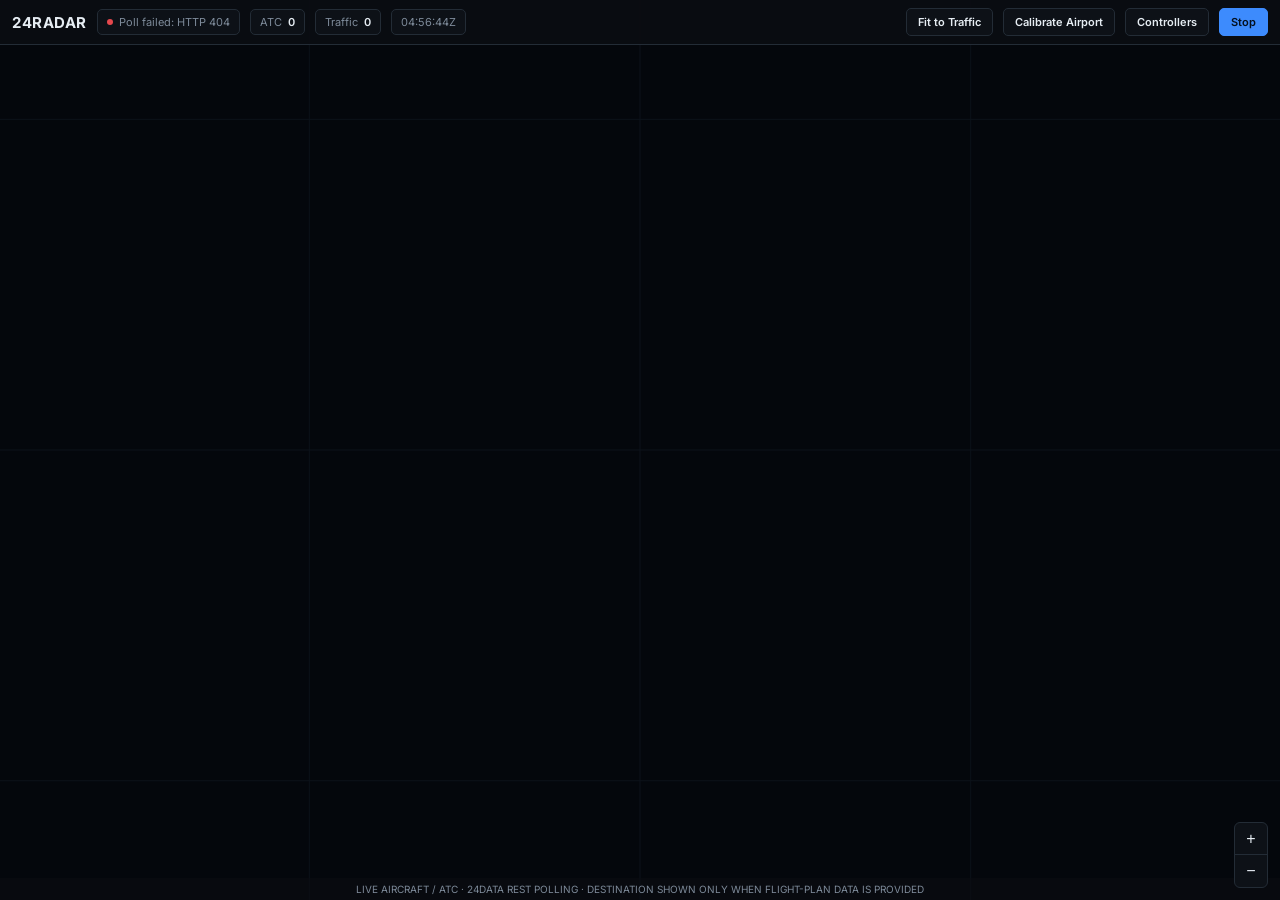
==== commit 2b034664: "Create index.html" ====
--- a/index.html
+++ b/index.html
@@ -1,219 +1,1799 @@
 <!DOCTYPE html>
 <html lang="en">
-   <head>
-      <!-- Basic Meta Tags -->
-      <meta charset="UTF-8">
-      <meta name="viewport" content="width=device-width, initial-scale=1.0">
-      <meta name="author" content="tiaguinho_2009">
-      <meta name="robots" content="index, follow">
-      <meta name="description" content="24SPY is the perfect tool for Pilots in ATC24! Everything you need, we have!">
-      <meta name="keywords" content="24SPY, air traffic, ATC, Flight Radar, aviation, radar, flight plan, ATC24, live map", 24>
-      <meta name="theme-color" content="#3b6cec">
-   
-      <!-- Open Graph / Facebook / Discord -->
-      <meta property="og:title" content="24SPY">
-      <meta property="og:description" content="24SPY is the perfect tool for Pilots in ATC24! Everything you need, we have!">
-      <meta property="og:type" content="website">
-      <meta property="og:url" content="https://24spy.tico09.com">
-      <meta property="og:image" content="https://24spy.tico09.com/assets/Icons/24SPY-preview.png">
-      <meta property="og:image:width" content="1200">
-      <meta property="og:image:height" content="400">
-   
-      <!-- Twitter Card / NOT X-->
-      <meta name="twitter:card" content="summary_large_image">
-      <meta name="twitter:title" content="24SPY">
-      <meta name="twitter:description" content="24SPY is the perfect tool for Pilots in ATC24! Everything you need, we have!">
-      <meta name="twitter:image" content="https://24spy.tico09.com/assets/Icons/24SPY-preview.png">
-   
-      <!-- Canonical Link -->
-      <link rel="canonical" href="https://24spy.tico09.com/">
-   
-      <!-- Favicon -->
-      <link rel="icon" href="https://24spy.tico09.com/assets/Icons/24SPY-logo.png" type="image/png">
-      <title>24SPY</title>
-      <link rel="stylesheet" href="assets/styles.css">
-   </head>
-   <body>
-      <!-- Cabeçalho -->
-      <header>
-         <a href="https://24spy.tico09.com/">
-            <img src="assets/Icons/24SPY-logo.svg" alt="SPY Logo" class="SPY-logo">
-         </a>
-         <div class="header-left-buttons">
-            <button class="fpl-button" id="FlpButton" onclick="toggleFlpMenu()">
-               <img src="assets/Icons/map-svgrepo-com.svg" class="fpl-icon" id="FlpIcon">
-               Flight Plan
-            </button>
-            <a class="atc-left-button">
-               <img src="assets/Icons/server-minimalistic-svgrepo-com.svg" class="atc-left-icon">
-               Stats
-            </a>
-         </div>
-         <div class="header-buttons">
-            <div class="atc-online">
-               <span class="online-number">0</span>ATC
-            </div>
-            <div class="mapUpdateTime" id="mapUpdateTime">
-               Map last update:<span class="time">Loading</span>
-            </div>
-            <!-- Botão da Wiki -->
-            <a class="header-button2" href="https://github.com/tiaguinho2009/24SPY/wiki" target="_blank">
-               <img src="assets/Icons/book-open-svgrepo-com.svg" class="icon">
-            </a>
-            <!-- Botão do GitHub -->
-            <a class="header-button2" href="https://github.com/tiaguinho2009/24SPY" target="_blank">
-               <img src="assets/Icons/github-142-svgrepo-com.svg" class="icon">
-            </a>
-            <!-- Botão do Discord -->
-            <a class="header-button2" href="https://discord.gg/8cQAguPjkh" target="_blank">
-               <img src="assets/Icons/discord-svgrepo-com.svg" class="icon">
-            </a>
-            <!-- Botão de Configurações -->
-            <button class="settings-button" onclick="toggleSettingsMenu()">
-               <img src="assets/Icons/settings-svgrepo-com.svg" alt="Configurações" class="settings-icon">
-            </button>
-         </div>
-      </header>
-      <div class="Changelog-menu" id="ChangelogMenu">
-         <span class="title">Changelog
-            <button class="cl-close-button" onclick="toggleChangeLogMenu()">
-               <img src="assets/Icons/close-svgrepo-com.svg" class="close-icon">
-            </button>
-         </span>
-         <div class="content">
-            <h2>[DEV 0.2.3a] - 04/06/2025</h2> 
-            <h3>Added</h3>
-            <ul>
-               <li>Queue information now shows up in the Controllers menu!</li>
-            </ul>
-            <h3>Corrected</h3>
-            <ul>
-               <li>UI Bugs Fixs.</li>
-            </ul>
-            <h3>Comments</h3>
-            <ul>
-               <li>Thanks to ATC24 Staff for providing the data!</li>
-            </ul>
-         </div>
-      </div>     
-      <div class="settings-menu" id="settingsMenu">
-         <!-- Configurações existentes -->
-         <h2>
-            Settings
-            <button class="close-button" onclick="toggleSettingsMenu()">
-            <img src="assets/Icons/close-svgrepo-com.svg" class="close-icon">
-            </button>
-         </h2>
-         <hr class="menu-divider">
-         <h3>Map Settings</h3>
-         <div class="map-settings">
-            <div class="map-option">
-               <input type="checkbox" onchange="onCheckBoxChange(this)" id="showAirportUI" checked>
-               <label for="showAirportUI">Show Airport UI</label>
-            </div>
-            <div class="map-option">
-               <input type="checkbox" onchange="onCheckBoxChange(this)" id="showFIRlines" checked>
-               <label for="showFIRlines">Show FIR Lines</label>
-            </div>
-            <div class="map-option">
-               <input type="checkbox" onchange="onCheckBoxChange(this)" id="showAPPlines" checked>
-               <label for="showAPPlines">Show APP Lines</label>
-            </div>
-            <div class="map-option">
-               <input type="checkbox" onchange="onCheckBoxChange(this)" id="showOnlineATC" checked>
-               <label for="showOnlineATC">Show Online ATC</label>
-            </div>
-            <div class="map-option">
-               <input type="checkbox" onchange="onCheckBoxChange(this)" id="showNavaids" checked>
-               <label for="showNavaids">Show Navaids</label>
-            </div>
-            <div class="map-option">
-               <input type="checkbox" onchange="onCheckBoxChange(this)" id="showNavaidsLabels" checked>
-               <label for="showNavaidsLabels">Show Navaids Labels</label>
-            </div>
-         </div>
-      </div>
-      <div class="flp-menu" id="FlpMenu">
-         <h3>Flight Plan (Beta)</h3>
-         <hr class="menu-divider">
-         <div class="form-row">
-            <label for="departure">Departure:</label>
-            <textarea id="departure" class="small-input" placeholder="IRFD" maxlength="4"></textarea>
-            <label for="departureRwy">RWY:</label>
-            <textarea id="departureRwy" class="small-input" placeholder="07R" maxlength="3"></textarea>
-         </div>
-         <div class="form-row">
-            <label for="sid">SID:</label>
-            <textarea id="sid" class="small-input" placeholder="DARRK" maxlength="5"></textarea>
-            <label for="deptrans">Trans:</label>
-            <textarea id="deptrans" class="small-input" placeholder="SPACE" maxlength="3"></textarea>
-         </div>
-         <hr class="menu-divider">
-         <div class="form-row">
-            <label for="arrival">Arrival:</label>
-            <textarea id="arrival" class="small-input" placeholder="ILAR" maxlength="4"></textarea>
-            <label for="arrivalRwy">RWY:</label>
-            <textarea id="arrivalRwy" class="small-input" placeholder="06" maxlength="3"></textarea>
-         </div>
-         <div class="form-row">
-            <label for="star">STAR:</label>
-            <textarea id="star" class="small-input" placeholder="BEANS" maxlength="5"></textarea>
-            <label for="arrtrans">Trans:</label>
-            <textarea id="arrtrans" class="small-input" placeholder="SEEKS" maxlength="3"></textarea>   
-         </div>
-         <div class="form-row">
-            <label for="app">APP:</label>
-            <textarea id="app" class="small-input" placeholder="ILS 07C" maxlength="7"></textarea>
-            <span class="small-input"></span><label></label>
-         </div>
-         <hr class="menu-divider">
-         <div class="form-row">
-            <label for="waypoints">Waypoints:</label>
-            <textarea id="waypoints" class="large-input" placeholder="MOGTA TRN CAN"></textarea>
-         </div>
-         <div class="buttons">
-            <button class="save" onclick="saveFlp()">Save</button>
-            <button class="reset" onclick="resetFlp()">Reset</button>
-            <button class="generate" onclick="generateFPL()">Generate</button>
-         </div>
-      </div>
-      <div class="mini-slider" id="MiniSlider">
-         <label for="slider">Select Value:</label>
-         <input type="range" id="slider" name="slider" min="3" max="8" step="0.5" value="5.5" oninput="updateSliderValue(this.value)">
-         <span id="sliderValue">5</span>
-     </div>
-      <div class="message-menu" id="MessageMenu">
-         <div class="title">Error</div>
-         <div class="content">
-            <p>Message</p>
-         </div>
-         <div class="buttons">
-            <button class="close-button" id="message-button1">Close</button>
-            <button class="close-button" id="message-button2" style="display: none;">Secondary</button>
-         </div>
-      </div>
-      <div class="footer">
-         <a href="https://24spy.tico09.com/" target="_blank" class="footer-link">24SPY</a>
-         | 
-         <a onclick="toggleChangeLogMenu()" class="footer-link" id="version"></a>
-         | 
-         <a href="https://github.com/tiaguinho2009/24SPY?tab=License-1-ov-file#readme" target="_blank" class="footer-link">© Made by tiaguinho_2009</a>
-      </div>     
-
-      <div id="map-container">
-         <canvas id="map"></canvas>
-      </div>
-
-      <div id="overlay"></div>
-
-      <div id="loading">
-         <div class="loading-content">
-            <div class="loading-text">Loading</div>
-            <img src="assets/Icons/loading-spinner-svgrepo-com.svg" class="loading-icon">
-         </div>
-      </div>
-      
-      <script src="assets/areas.js"></script>
-      <script src="assets/main.js"></script>
-   </body>
+<head>
+<meta charset="UTF-8" />
+<meta name="viewport" content="width=device-width, initial-scale=1.0" />
+<title>PTFS Scale Radar</title>
+<link rel="preconnect" href="https://fonts.googleapis.com">
+<link rel="preconnect" href="https://fonts.gstatic.com" crossorigin>
+<link href="https://fonts.googleapis.com/css2?family=Inter:wght@400;500;600;700&display=swap" rel="stylesheet">
+<style>
+  :root {
+    --bg:#05070a; --panel:#0d1117; --panel2:#131a22; --border:#232c36;
+    --text:#e6edf3; --dim:#7d8a99;
+    --blue:#3d8bfd; --red:#e5484d; --green:#2ea043; --orange:#d29922;
+  }
+  * { box-sizing:border-box; }
+  html,body { margin:0; padding:0; height:100%; overflow:hidden; }
+  body { font-family:'Inter',sans-serif; color:var(--text); background:var(--bg); }
+  #app { position:relative; height:100vh; width:100vw; }
+
+  #topbar {
+    position:absolute; top:0; left:0; right:0; z-index:20;
+    display:flex; align-items:center; gap:10px; padding:8px 12px;
+    background:rgba(10,13,18,0.92); border-bottom:1px solid var(--border);
+  }
+  #topbar .brand { font-weight:700; font-size:15px; letter-spacing:.5px; }
+  .chip { display:flex; align-items:center; gap:6px; font-size:11px; color:var(--dim); background:var(--panel); border:1px solid var(--border); border-radius:5px; padding:5px 9px; }
+  .chip b { color:var(--text); font-weight:600; }
+  .dot { width:6px; height:6px; border-radius:50%; background:var(--dim); }
+  .dot.on { background:var(--green); }
+  .dot.mock { background:var(--orange); }
+  .dot.err { background:var(--red); }
+  #topbar .spacer { flex:1; }
+  .btn { font-family:'Inter',sans-serif; font-size:11px; font-weight:600; background:var(--panel); border:1px solid var(--border); color:var(--text); padding:6px 11px; border-radius:5px; cursor:pointer; }
+  .btn:hover { border-color:var(--blue); }
+  .btn.active { background:var(--blue); border-color:var(--blue); color:#04101f; }
+
+  #mapWrap { position:absolute; inset:0; overflow:hidden; cursor:grab; background:#04070c; }
+  #mapWrap.grabbing { cursor:grabbing; }
+  svg#scene { width:100%; height:100%; display:block; }
+  .gridline { stroke:#0c121a; stroke-width:1; }
+
+  .apBadge { background:rgba(10,13,18,0.92); border:1px solid var(--border); border-radius:6px; padding:6px 8px; width:180px; user-select:none; }
+  .apBadge .icaoRow { display:flex; justify-content:space-between; align-items:center; margin-bottom:5px; gap:6px; }
+  .apBadge .icao { font-weight:700; font-size:12px; white-space:nowrap; overflow:hidden; text-overflow:ellipsis; }
+  .apBadge .q { font-size:10px; color:var(--dim); }
+  .apBadge .posRow { display:flex; gap:3px; }
+  .posChip { flex:1; text-align:center; font-size:10px; font-weight:700; border-radius:3px; padding:3px 0; color:#04101f; opacity:0.28; }
+  .posChip.on { opacity:1; }
+  .posChip.TWR { background:var(--red); }
+  .posChip.GND { background:var(--green); }
+  .posChip.CTR { background:var(--blue); }
+
+  .acLabel { font-size:10px; font-weight:600; fill:var(--blue); }
+  .acLabel.emg { fill:var(--red); font-weight:700; }
+  .acSub { font-size:9px; fill:var(--dim); }
+
+  #zoomctl { position:absolute; right:12px; bottom:12px; z-index:20; display:flex; flex-direction:column; background:var(--panel); border:1px solid var(--border); border-radius:6px; overflow:hidden; }
+  #zoomctl button { width:32px; height:32px; background:transparent; border:none; color:var(--text); font-size:16px; cursor:pointer; border-bottom:1px solid var(--border); }
+  #zoomctl button:last-child { border-bottom:none; }
+  #zoomctl button:hover { background:var(--panel2); }
+
+  #drawer {
+    position:absolute; top:44px; bottom:0; left:0; width:250px; z-index:25; background:var(--panel);
+    border-right:1px solid var(--border); display:none; flex-direction:column;
+    transform:translateX(-100%); transition:transform .2s ease;
+  }
+  #drawer.open { display:flex; transform:translateX(0); }
+  .phead { padding:10px 14px; border-bottom:1px solid var(--border); font-weight:700; font-size:12px; display:flex; justify-content:space-between; }
+  .phead .n { color:var(--dim); font-weight:500; }
+  #drawerList { flex:1; overflow-y:auto; }
+  .ctlRow { padding:8px 14px; border-bottom:1px solid rgba(35,44,54,0.6); font-size:11px; }
+  .ctlRow .p { font-weight:600; color:var(--blue); }
+  .ctlRow .t { color:var(--dim); font-size:10px; }
+  .drawerSection { padding:6px 14px 3px; font-size:9px; letter-spacing:.5px; color:var(--dim); text-transform:uppercase; }
+  .empty { padding:24px 16px; color:var(--dim); font-size:11px; text-align:center; }
+
+  #calibHint {
+    position:absolute; left:50%; top:52px; transform:translateX(-50%); z-index:30;
+    background:var(--blue); color:#04101f; font-size:11px; font-weight:600;
+    padding:7px 14px; border-radius:20px; display:none;
+  }
+  #calibHint.show { display:block; }
+
+  #footerNote {
+    position:absolute; bottom:0; left:0; right:0; z-index:15; text-align:center;
+    font-size:10px; color:var(--dim); padding:5px; background:rgba(10,13,18,0.6);
+  }
+
+
+  #detailPanel{position:absolute;right:12px;top:58px;width:270px;z-index:30;background:rgba(13,17,23,.97);border:1px solid var(--border);border-radius:8px;box-shadow:0 12px 35px rgba(0,0,0,.45);display:none;overflow:hidden}.
+  #detailPanel.open{display:block}.dhead{display:flex;align-items:center;justify-content:space-between;padding:11px 12px;border-bottom:1px solid var(--border)}.dhead .cs{font-weight:700;color:var(--blue);font-size:14px}.closeBtn{border:0;background:transparent;color:var(--dim);font-size:20px;cursor:pointer}.pilot{padding:9px 12px;color:var(--dim);font-size:11px}.emgBanner{margin:0 12px 9px;padding:6px;border:1px solid var(--red);color:#ff8b8e;background:rgba(229,72,77,.1);border-radius:4px;font-size:10px;font-weight:700}.statGrid{display:grid;grid-template-columns:1fr 1fr;gap:1px;background:var(--border);border-top:1px solid var(--border)}.stat{background:var(--panel);padding:9px 10px}.stat .label{font-size:9px;color:var(--dim)}.stat .value{margin-top:3px;font-size:11px;font-weight:700}.routeBox{padding:10px 12px}.routeRow{display:flex;justify-content:space-between;gap:8px;font-size:10px;padding:4px 0}.routeRow span{color:var(--dim)}.routeRow b{font-size:10px}.progress{height:5px;background:#202832;border-radius:10px;overflow:hidden;margin:8px 0 5px}.progress>div{height:100%;width:0;background:var(--blue);transition:width .2s}.progressMeta{display:flex;justify-content:space-between;color:var(--dim);font-size:9px}.airportName{font-size:10px;font-weight:700;fill:var(--text)}.airportIcao{font-size:9px;fill:var(--dim)}
+
+  ::-webkit-scrollbar { width:6px; }
+  ::-webkit-scrollbar-thumb { background:var(--border); }
+</style>
+</head>
+<body>
+<div id="app">
+
+  <div id="topbar">
+    <div class="brand">24RADAR</div>
+    <div class="chip"><div class="dot mock" id="statusDot"></div><span id="statusText">Not polling</span></div>
+    <div class="chip">ATC <b id="ctlCount">0</b></div>
+    <div class="chip">Traffic <b id="acCount">0</b></div>
+    <div class="chip" id="clockChip">--:--:--Z</div>
+    <div class="spacer"></div>
+    <button class="btn" id="btnFit">Fit to Traffic</button>
+    <button class="btn" id="btnCalib">Calibrate Airport</button>
+    <button class="btn" id="btnDrawer">Controllers</button>
+    <button class="btn active" id="btnToggle">Start</button>
+  </div>
+
+  <div id="calibHint">Click the map where this airport actually is</div>
+
+  <div id="mapWrap">
+    <svg id="scene"></svg>
+  </div>
+
+  <div id="zoomctl"><button id="zoomIn">+</button><button id="zoomOut">−</button></div>
+
+  <div id="drawer">
+    <div class="phead"><span>ATC POSITIONS</span><span class="n" id="drawerCount">0</span></div>
+    <div id="drawerList"></div>
+  </div>
+
+  <div id="detailPanel"><div class="dhead"><span class="cs" id="dpCallsign">—</span><button class="closeBtn" id="dpClose">×</button></div><div class="pilot" id="dpPilot">—</div><div id="dpEmergency"></div><div class="statGrid"><div class="stat"><div class="label">Ground Speed</div><div class="value" id="dpGS">—</div></div><div class="stat"><div class="label">Altitude</div><div class="value" id="dpAlt">—</div></div><div class="stat"><div class="label">Heading</div><div class="value" id="dpHdg">—</div></div><div class="stat"><div class="label">Aircraft</div><div class="value" id="dpType">—</div></div></div><div class="routeBox"><div class="routeRow"><span>ORIGIN</span><b id="dpOrigin">—</b></div><div class="routeRow"><span>DESTINATION</span><b id="dpDest">—</b></div><div class="progress"><div id="dpProgressFill"></div></div><div class="progressMeta"><span id="dpProgressText">Flight plan data unavailable</span><span id="dpDistance">—</span></div></div></div>
+
+  <div id="footerNote">LIVE AIRCRAFT / ATC · 24DATA REST POLLING · DESTINATION SHOWN ONLY WHEN FLIGHT-PLAN DATA IS PROVIDED</div>
+
+</div>
+
+<script>
+/* =========================================================================
+   24RADAR — polling version
+   -------------------------------------------------------------------------
+   No persistent connection anywhere. The frontend polls /api/live (a
+   Vercel serverless function — see api/live.js) every few seconds. That
+   function itself just fetches 24data's REST endpoints server-side and
+   returns the JSON — it does not stay running between requests, which is
+   why this whole setup is free with no idle server, no sleep timer, no
+   card required.
+
+   Same real 24data schema as before for AircraftData and Position[] —
+   see api/live.js's docstring for the endpoints used. FlightPlan data
+   is WebSocket-only per 24data's docs, so it's not available here.
+   ========================================================================= */
+
+const STUDS_PER_NMI = 3307.14286;
+const POLL_MS = 5000; // well within 24data's rate limits for a single viewer
+
+
+// Rough aircraft classification from the 24data `aircraftType` string, used
+// only to vary the icon (helicopter vs fixed-wing) and size (widebody vs
+// standard). This is a heuristic on the type name, not authoritative data.
+function classifyAircraft(type){
+  const t = (type || "").toLowerCase();
+  if (t.includes("helicopter") || t.includes("heli")) return { kind:"heli", scale:1 };
+  const widebody = ["747","777","787","a380","a350","a340","a330","767"].some(k => t.includes(k));
+  return { kind:"jet", scale: widebody ? 1.4 : 1 };
+}
+
+// Airport ICAO -> friendly name, read off a community-made ATC24 chart the
+// user shared (credited to user_NULL83958, not an official source, and I
+// can't verify it beyond cross-checking a few codes against 24data's own
+// docs examples — e.g. IMLR/IGRV appear in the official FlightPlan sample,
+// ISAU/"Sauthemptona" matches the official ATIS sample). Treat unfamiliar
+// entries as best-effort, not guaranteed accurate.
+const ICAO_NAMES = {
+  IRFD: "Rockford",
+  IPPH: "Perth",
+  IZOL: "Izolirani",
+  ITKO: "Tokyo",
+  ILAR: "Larnaca",
+  IGRV: "Grindavik",
+  IBTH: "Saint Barth\u00e9lemy",
+  ISAU: "Sauthemptona",
+  IPAP: "Paphos",
+  IMLR: "Mellor",
+  IDCS: "Saba",
+  IGAR: "Garry",
+  IIAB: "McConnell",
+  ISCM: "Scampton",
+  IBLT: "Boltic",
+  ILKL: "Lukla",
+  ITRN: "Training Centre",
+  IJAF: "Al Najaf",
+  IHEN: "Henstridge",
+  IBAR: "Barra",
+  ISKP: "Skopelos",
+  SHV: "Sea Haven",
+  OWO: "Waterloo",
+  TVO: "Tavaro Seabase",
+};
+function friendlyName(icao){ return ICAO_NAMES[icao] ? `${icao} — ${ICAO_NAMES[icao]}` : icao; }
+
+// Approximate pixel positions read off that same reference chart (900x665
+// image), used only as RELATIVE layout data. These are eyeballed from a
+// screenshot, not exact — but once you calibrate 2+ real airports against
+// live traffic, we can fit a scale+rotation+translation transform from this
+// chart's pixel space into real stud space and auto-place everything else
+// on the chart at roughly the right spot, without clicking each one by hand.
+const CHART_POSITIONS = {
+  IRFD:{x:578.83,y:793.29},
+  IPPH:{x:796,y:362},
+  IZOL:{x:1074,y:611},
+  ITKO:{x:528,y:242},
+  ILAR:{x:832,y:913},
+  IGRV:{x:162,y:546},
+  IBTH:{x:670,y:529},
+  ISAU:{x:131,y:863},
+  IPAP:{x:940.43,y:931.13},
+  IMLR:{x:407.9,y:729.67},
+  IDCS:{x:560.17,y:109.67},
+  IGAR:{x:441.05,y:822.4},
+  IIAB:{x:849,y:996},
+  ISCM:{x:988,y:525},
+  IBLT:{x:493.87,y:757.33},
+  ILKL:{x:842.44,y:404.5},
+  ITRN:{x:589.33,y:892},
+  IJAF:{x:1087.76,y:576.64},
+  IHEN:{x:788.62,y:1004.13},
+  IBAR:{x:897.02,y:973.33},
+  ISKP:{x:875.06,y:712.72},
+  SHV:{x:857.51,y:358.51},
+  OWO:{x:541.07,y:712.27},
+  TVO:{x:170.76,y:568},
+};
+
+// Exact 24SPY control-area geometry supplied by the user with permission.
+const PTFS_CONTROL_AREAS = [
+    //TMA/RDR
+    {
+        name: "IRFD TMA",
+        type: "polyline",
+        coordinates: [
+            [636.4, 925.5],
+            [763.1, 864.8],
+            [754, 813.8],
+            [749.2, 786.9],
+            [730.6, 724],
+            [708.3, 685.2],
+            [683.2, 642],
+            [492.9, 590.9],
+            [492.9, 694.9],
+            [475.4, 739.9],
+            [466.8, 739.9],
+            [456.8, 761.5],
+            [479.9, 770],
+            [479.9, 957],
+            [636.3, 957],
+            [636.3, 925.5]
+        ],
+        color: "rgba(45,45,45,1)",
+        active: true
+    },
+    {
+        name: "ITKO TMA",
+        type: "polyline",
+        coordinates: [
+            [386.4, 120],
+            [475, 120],
+            [509.9, 140],
+            [545, 140],
+            [590, 175],
+            [635.3, 175],
+            [674.8, 214],
+            [674.8, 290.3],
+            [637.1, 317.4],
+            [561.3, 334.9],
+            [386.4, 306.9],
+            [386.4, 120]
+        ],
+        color: "rgba(45,45,45,1)",
+        active: true
+    },
+    {
+        name: "IDCS TMA",
+        type: "polyline",
+        coordinates: [
+            [475, 120],
+            [509.9, 140],
+            [545, 140],
+            [590, 175],
+            [635.3, 175],
+            [600.5, 140],
+            [645, 120],
+            [645, 50],
+            [475, 50],
+            [475, 120]
+        ],
+        color: "rgba(45,45,45,1)",
+        active: true
+    },
+    {
+        name: "IMLR TMA",
+        type: "polyline",
+        coordinates: [
+            [492.9, 590.9],
+            [492.9, 694.9],
+            [475.4, 739.9],
+            [466.8, 739.9],
+            [456.8, 761.5],
+            [376.8, 802.8],
+            [325.3, 853.6],
+            [289.7, 820],
+            [289.7, 778.8],
+            [289.7, 623.3],
+            [372, 558.6],
+            [492.9, 590.9]
+        ],
+        color: "rgba(45,45,45,1)",
+        active: true
+    },
+    {
+        name: "IGAR TMA",
+        type: "polyline",
+        coordinates: [
+            [456.8, 761.5],
+            [376.8, 802.8],
+            [325.3, 853.6],
+            [371.1, 897.2],
+            [371.1, 936.6],
+            [479.9, 936.6],
+            [479.9, 770],
+            [456.8, 761.5]
+        ],
+        color: "rgba(45,45,45,1)",
+        active: true
+    },
+    {
+        name: "ILAR TMA",
+        type: "polyline",
+        coordinates: [
+            [636.4, 1005.4],
+            [680, 974.9],
+            [750, 974.9],
+            [850, 938.3],
+            [900, 919.9],
+            [900, 890],
+            [925, 840],
+            [925, 767.6],
+            [754, 813.8],
+            [763.1, 864.8],
+            [636.4, 925.5],
+            [636.4, 1005.4]
+        ],
+        color: "rgba(45,45,45,1)",
+        active: true
+    },
+    {
+        name: "IPAP TMA",
+        type: "polyline",
+        coordinates: [
+            [850, 938.3],
+            [900, 919.9],
+            [900, 890],
+            [925, 840],
+            [974.9, 840],
+            [974.9, 886],
+            [1035.6, 886],
+            [1035.6, 944],
+            [1022.4, 1010.6],
+            [989.5, 1078.5],
+            [914.8, 1078.5],
+            [914.9, 1030],
+            [930, 1000],
+            [930, 960],
+            [900, 960],
+            [850, 950],
+            [850, 938.3]
+        ],
+        color: "rgba(45,45,45,1)",
+        active: true
+    },
+    {
+        name: "IIAB TMA",
+        type: "polyline",
+        coordinates: [
+            [636.3, 1005.4],
+            [636.3, 1037.1],
+            [750.2, 1078.5],
+            [825, 1078.5],
+            [914.8, 1078.5],
+            [914.9, 1030],
+            [930, 1000],
+            [930, 960],
+            [900, 960],
+            [850, 950],
+            [850, 938.3],
+            [750, 974.9],
+            [680, 974.9],
+            [636.3, 1005.4],
+        ],
+        color: "rgba(45,45,45,1)",
+        active: true
+    },
+    {
+        name: "IPPH TMA",
+        type: "polyline",
+        coordinates: [
+            [702.9, 295.6],
+            [778.1, 295.6],
+            [880, 306.4],
+            [927.3, 353.2],
+            [927.3, 400.6],
+            [856.1, 499.8],
+            [797.6, 528.9],
+            [764.2, 432.3],
+            [702.9, 400.4],
+            [702.9, 295.6]
+        ],
+        color: "rgba(45,45,45,1)",
+        active: true
+    },
+    {
+        name: "IZOL TMA",
+        type: "polyline",
+        coordinates: [
+            [887.3, 623.3],
+            [970.8, 631.7],
+            [966.8, 658.6],
+            [966.8, 678.5],
+            [1016.1, 740.9],
+            [1100.3, 740.9],
+            [1154.3, 709.7],
+            [1200, 664],
+            [1200, 569.9],
+            [1181.6, 493.9],
+            [1145, 487.8],
+            [1066.6, 487.8],
+            [1033.9, 439.9],
+            [996.7, 464.8],
+            [1040, 530],
+            [1005, 560],
+            [995, 585],
+            [907.3, 574.7],
+            [887.3, 623.3]
+        ],
+        color: "rgba(45,45,45,1)",
+        active: true
+    },
+    {
+        name: "ISCM TMA",
+        type: "polyline",
+        coordinates: [
+            [996.7, 464.8],
+            [943.9, 500],
+            [938.1, 500],
+            [907.3, 574.7],
+            [994.9, 585],
+            [1005, 560],
+            [1040, 530],
+            [996.7, 464.8]
+        ],
+        color: "rgba(45,45,45,1)",
+        active: true
+    },
+    {
+        name: "IGRV TMA",
+        type: "polyline",
+        coordinates: [
+            [289.6, 623.3],
+            [229.5, 627.9],
+            [38.4, 627.9],
+            [38.4, 595.6],
+            [32.4, 518.8],
+            [86.7, 468.8],
+            [203.8, 448.7],
+            [282.4, 488.1],
+            [289.6, 623.3]
+        ],
+        color: "rgba(45,45,45,1)",
+        active: true
+    },
+    {
+        name: "ISAU TMA",
+        type: "polyline",
+        coordinates: [
+            [325.3, 853.6],
+            [232.6, 945.1],
+            [31.3, 945.1],
+            [31.3, 737],
+            [178.4, 737],
+            [289.7, 778.8],
+            [289.7, 820],
+            [325.3, 853.6]
+        ],
+        color: "rgba(45,45,45,1)",
+        active: true
+    },
+    {
+        name: "IBTH TMA",
+        type: "polyline",
+        coordinates: [
+            [588.3, 432.3],
+            [764.2, 432.3],
+            [797.6, 528.9],
+            [727.8, 641.9],
+            [683.2, 642],
+            [492.9, 590.9],
+            [492.9, 469],
+            [588.3, 432.3]
+        ],
+        color: "rgba(45,45,45,1)",
+        active: true
+    },
+    // FIRs
+    {
+        name: "IRFD FIR",
+        type: "polyline",
+        coordinates: [
+            [636.4, 1200],
+            [636.4, 925.5],
+            [763.1, 864.8],
+            [754, 813.8],
+            [749.2, 786.9],
+            [730.6, 724],
+            [708.3, 685.2],
+            [683.2, 642],
+            [372, 558.6],
+            [289.7, 623.3],
+            [289.7, 820],
+            [371.1, 897.2],
+            [371.1, 1200],
+            [636.4, 1200]
+        ],
+        color: "rgba(45,45,45,1)",
+        active: true
+    },
+    {
+        name: "ISKP FIR",
+        type: "polyline",
+        coordinates: [
+            [754, 813.8],
+            [749.2, 786.9],
+            [730.6, 724],
+            [708.3, 685.2],
+            [839.2, 640.4],
+            [887.3, 623.3],
+            [970.8, 631.7],
+            [966.8, 658.6],
+            [944.8, 681.8],
+            [949, 745.7],
+            [962.9, 757.5],
+            [754, 813.8]
+        ],
+        color: "rgba(45,45,45,1)",
+        active: true
+    },
+    {
+        name: "ISAU FIR",
+        type: "polyline",
+        coordinates: [
+            [0, 712.4],
+            [153, 727.5],
+            [289.7, 778.8],
+            [289.7, 623.3],
+            [289.7, 820],
+            [371.1, 897.2],
+            [371.1, 1200],
+            [0, 1200],
+            [0, 712.4]
+        ],
+        color: "rgba(45,45,45,1)",
+        active: true
+    },
+    {
+        name: "ILAR FIR",
+        type: "polyline",
+        coordinates: [
+            [636.4, 1200],
+            [636.4, 925.5],
+            [763.1, 864.8],
+            [754, 813.8],
+            [962.9, 757.5],
+            [1005.9, 794.5],
+            [1200, 831.9],
+            [1200, 1200],
+            [636.4, 1200]
+        ],
+        color: "rgba(45,45,45,1)",
+        active: true
+    },
+    {
+        name: "IGRV FIR",
+        type: "polyline",
+        coordinates: [
+            [0, 712.4],
+            [153, 727.5],
+            [289.7, 778.8],
+            [289.7, 623.3],
+            [372, 558.6],
+            [413.6, 445.5],
+            [274, 0],
+            [0, 0],
+            [0, 712.4]
+        ],
+        color: "rgba(45,45,45,1)",
+        active: true
+    },
+    {
+        name: "ITKO FIR",
+        type: "polyline",
+        coordinates: [
+            [702.9, 0],
+            [702.9, 400.4],
+            [430.2, 400.4],
+            [413.6, 445.5],
+            [274, 0],
+            [702.9, 0]
+        ],
+        color: "rgba(45,45,45,1)",
+        active: true
+    },
+    {
+        name: "IPPH FIR",
+        type: "polyline",
+        coordinates: [
+            [1200, 403],
+            [1119.3, 402],
+            [1034, 440],
+            [943.9, 500],
+            [856.2, 499.8],
+            [797.6, 528.9],
+            [764.2, 432.3],
+            [702.9, 400.4],
+            [702.9, 0],
+            [1200, 0],
+            [1200, 403]
+        ],
+        color: "rgba(45,45,45,1)",
+        active: true
+    },
+    {
+        name: "IZOL FIR",
+        type: "polyline",
+        coordinates: [
+            [1200, 403],
+            [1119.3, 402],
+            [1034, 440],
+            [943.9, 500],
+            [856.2, 499.8],
+            [797.6, 528.9],
+            [856.1, 578.2],
+            [839.2, 640.4],
+            [887.3, 623.3],
+            [970.8, 631.7],
+            [966.8, 658.6],
+            [944.8, 681.8],
+            [949, 745.7],
+            [962.9, 757.5],
+            [1005.9, 794.5],
+            [1200, 831.9],
+            [1200, 403]
+        ],
+        color: "rgba(45,45,45,1)",
+        active: true
+    },
+    {
+        name: "IBTH FIR",
+        type: "polyline",
+        coordinates: [
+            [708.3, 685.2],
+            [683.2, 642],
+            [372, 558.6],
+            [413.6, 445.5],
+            [430.2, 400.4],
+            [702.9, 400.4],
+            [764.2, 432.3],
+            [797.6, 528.9],
+            [856.1, 578.2],
+            [839.2, 640.4],
+            [708.3, 685.2]
+        ],
+        color: "rgba(45,45,45,1)",
+        active: true
+    },
+    {
+        name: "IBTH FIR2",
+        type: "polyline",
+        coordinates: [
+            [683.2, 642],
+            [372, 558.6],
+            [413.6, 445.5],
+            [430.2, 400.4],
+            [702.9, 400.4],
+            [764.2, 432.3],
+            [797.6, 528.9],
+            [727.8, 641.9],
+            [683.2, 642]
+        ],
+        color: "rgba(45,45,45,1)",
+        active: false
+    },
+    {
+        name: "ISKP FIR2",
+        type: "polyline",
+        coordinates: [
+            [754, 813.8],
+            [749.2, 786.9],
+            [730.6, 724],
+            [708.3, 685.2],
+            [683.2, 642],
+            [727.8, 641.9],
+            [797.6, 528.9],
+            [856.1, 578.2],
+            [839.2, 640.4],
+            [887.3, 623.3],
+            [970.8, 631.7],
+            [966.8, 658.6],
+            [944.8, 681.8],
+            [949, 745.7],
+            [962.9, 757.5],
+            [754, 813.8]
+        ],
+        color: "rgba(45,45,45,1)",
+        active: false
+    },
+    {
+        name: "Map",
+        type: "polyline",
+        coordinates: [
+            [0, 0],
+            [0, 1200],
+            [1200, 1200],
+            [1200, 0],
+            [0, 0]
+        ],
+        color: "rgba(45,45,45,1)",
+        active: false
+    },
+
+    // CTRs
+    {
+        name: "IRFD CTR",
+        type: "polygon",
+        firReference: "IRFD FIR",
+        color: "rgba(0, 90, 50, 1)",
+        fillColor: "rgba(0, 90, 50, 0.05)",
+        center: [470,1000],
+        active: false,
+        atc: "",
+    },
+    {
+        name: "ISAU CTR",
+        type: "polygon",
+        firReference: "ISAU FIR",
+        color: "rgba(0, 90, 50, 1)",
+        fillColor: "rgba(0, 90, 50, 0.05)",
+        center: [170,1000],
+        active: false,
+        atc: "",
+    },
+    {
+        name: "ILAR CTR",
+        type: "polygon",
+        firReference: "ILAR FIR",
+        color: "rgba(0, 90, 50, 1)",
+        fillColor: "rgba(0, 90, 50, 0.05)",
+        center: [1000,1000],
+        active: false,
+        atc: "",
+    },
+    {
+        name: "IGRV CTR",
+        type: "polygon",
+        firReference: "IGRV FIR",
+        color: "rgba(0, 90, 50, 1)",
+        fillColor: "rgba(0, 90, 50, 0.05)",
+        center: [150,400],
+        active: false,
+        atc: "",
+    },
+    {
+        name: "ITKO CTR",
+        type: "polygon",
+        firReference: "ITKO FIR",
+        color: "rgba(0, 90, 50, 1)",
+        fillColor: "rgba(0, 90, 50, 0.05)",
+        center: [535,370],
+        active: false,
+        atc: "",
+    },
+    {
+        name: "IPPH CTR",
+        type: "polygon",
+        firReference: "IPPH FIR",
+        color: "rgba(0, 90, 50, 1)",
+        fillColor: "rgba(0, 90, 50, 0.05)",
+        center: [950,400],
+        active: false,
+        atc: "",
+    },
+    {
+        name: "IZOL CTR",
+        type: "polygon",
+        firReference: "IZOL FIR",
+        color: "rgba(0, 90, 50, 1)",
+        fillColor: "rgba(0, 90, 50, 0.05)",
+        center: [1000,750],
+        active: false,
+        atc: "",
+    },
+    {
+        name: "IBTH CTR",
+        type: "polygon",
+        firReference: "IBTH FIR",
+        color: "rgba(0, 90, 50, 1)",
+        fillColor: "rgba(0, 90, 50, 0.05)",
+        center: [500,550],
+        active: false,
+        atc: "",
+    },
+    {
+        name: "IBTH CTR2",
+        type: "polygon",
+        firReference: "IBTH FIR2",
+        color: "rgb(0, 50, 90)",
+        fillColor: "rgba(45, 114, 235, 0.05)",
+        hightlightcolor: "rgba(0, 166, 255, 0.075)",
+        center: [500,550],
+        active: false,
+        atc: "",
+    },
+    {
+        name: "ISKP CTR",
+        type: "polygon",
+        firReference: "ISKP FIR",
+        color: "rgba(0, 90, 50, 1)",
+        fillColor: "rgba(0, 90, 50, 0.05)",
+        center: [500,550],
+        active: false,
+        atc: "",
+    },
+    {
+        name: "ISKP CTR2",
+        type: "polygon",
+        firReference: "ISKP FIR2",
+        color: "rgb(0, 50, 90)",
+        fillColor: "rgba(45, 114, 235, 0.05)",
+        hightlightcolor: "rgba(0, 166, 255, 0.075)",
+        center: [500,550],
+        active: false,
+        atc: "",
+    },
+
+    //APPs
+    {
+        name: "IRFD APP",
+        type: "polygon",
+        tmaReference: "IRFD TMA",
+        color: "rgba(255, 122, 0,1)",
+        fillColor: "rgba(255, 122, 0, 0)",
+        active: false,
+        atc: "",
+    },
+    {
+        name: "ITKO APP",
+        type: "polygon",
+        tmaReference: "ITKO TMA",
+        color: "rgba(255, 122, 0,1)",
+        fillColor: "rgba(255, 122, 0, 0)",
+        active: false,
+        atc: "",
+    },
+    {
+        name: "ILAR APP",
+        type: "polygon",
+        tmaReference: "ILAR TMA",
+        color: "rgba(255, 122, 0,1)",
+        fillColor: "rgba(255, 122, 0, 0)",
+        active: false,
+        atc: "",
+    },
+    {
+        name: "IPPH APP",
+        type: "polygon",
+        tmaReference: "IPPH TMA",
+        color: "rgba(255, 122, 0,1)",
+        fillColor: "rgba(255, 122, 0, 0)",
+        active: false,
+        atc: "",
+    },
+    {
+        name: "IZOL APP",
+        type: "polygon",
+        tmaReference: "IZOL TMA",
+        color: "rgba(255, 122, 0,1)",
+        fillColor: "rgba(255, 122, 0, 0)",
+        active: false,
+        atc: "",
+    },
+    {
+        name: "IGRV APP",
+        type: "polygon",
+        tmaReference: "IGRV TMA",
+        color: "rgba(255, 122, 0,1)",
+        fillColor: "rgba(255, 122, 0, 0)",
+        active: false,
+        atc: "",
+    },
+    {
+        name: "ISAU APP",
+        type: "polygon",
+        tmaReference: "ISAU TMA",
+        color: "rgba(255, 122, 0,1)",
+        fillColor: "rgba(255, 122, 0, 0)",
+        active: false,
+        atc: "",
+    },
+    {
+        name: "IMLR APP",
+        type: "polygon",
+        tmaReference: "IMLR TMA",
+        color: "rgba(255, 122, 0,1)",
+        fillColor: "rgba(255, 122, 0, 0)",
+        active: false,
+        atc: "",
+    },
+    {
+        name: "IGAR APP",
+        type: "polygon",
+        tmaReference: "IGAR TMA",
+        color: "rgba(255, 122, 0,1)",
+        fillColor: "rgba(255, 122, 0, 0)",
+        active: false,
+        atc: "",
+    },
+    {
+        name: "IPAP APP",
+        type: "polygon",
+        tmaReference: "IPAP TMA",
+        color: "rgba(255, 122, 0,1)",
+        fillColor: "rgba(255, 122, 0, 0)",
+        active: false,
+        atc: "",
+    },
+    {
+        name: "IIAB APP",
+        type: "polygon",
+        tmaReference: "IIAB TMA",
+        color: "rgba(255, 122, 0,1)",
+        fillColor: "rgba(255, 122, 0, 0)",
+        active: false,
+        atc: "",
+    },
+    {
+        name: "ISCM APP",
+        type: "polygon",
+        tmaReference: "ISCM TMA",
+        color: "rgba(255, 122, 0,1)",
+        fillColor: "rgba(255, 122, 0, 0)",
+        active: false,
+        atc: "",
+    },
+    {
+        name: "IBTH APP",
+        type: "polygon",
+        tmaReference: "IBTH TMA",
+        color: "rgba(255, 122, 0,1)",
+        fillColor: "rgba(255, 122, 0, 0)",
+        active: false,
+        atc: "",
+    },
+    {
+        name: "IDCS APP",
+        type: "polygon",
+        tmaReference: "IDCS TMA",
+        color: "rgba(255, 122, 0,1)",
+        fillColor: "rgba(255, 122, 0, 0)",
+        active: false,
+        atc: "",
+    },
+
+    // Airports
+    //0
+    {
+        name: "IRFD",
+        real_name: "Rockford",
+        type: "Airport",
+        originalscale: 0,
+        scale: 0,
+        coordinates: [578.83, 793.29],
+        towerfreq: "124.850",
+        groundfreq: "121.855",
+        ctr: "IRFD CTR",
+        app: "IRFD APP",
+        charts: [
+            ["Official", "https://ptfs.app/charts/dark/IRFD%20Ground%20Chart.png"],
+            ["AeroNav", "https://drive.google.com/file/d/1a8ZqQjxqUC99J5oSskeH6dmsBeDTRUb9/view?usp=sharing"],
+            ["AeroNav SOP", "https://docs.google.com/document/d/1_g0U7Zf4VtxZSkpNLzIEAaU4rEW0m-Uma1jnO_BoCvU/edit?usp=sharing"],
+        ],
+        runways: [
+            { number: "07L", length: 3408, hdg:  67, glideslope: 3.00, coordinates: [566.69, 786.65]},
+            { number: "25R", length: 3917, hdg: 247, glideslope: 3.00, coordinates: [584.56, 779.06]},
+            { number: "07C", length: 3680, hdg:  67, glideslope: 3.00, coordinates: [579.16, 784.66]},
+            { number: "25C", length: 3680, hdg: 247, glideslope: 3.00, coordinates: [597.36, 776.93]},
+            { number: "07R", length: 3917, hdg:  67, glideslope: 3.00, coordinates: [568.82, 793.33]},
+            { number: "25L", length: 3408, hdg: 247, glideslope: 3.00, coordinates: [588.70, 784.93]},
+        ],
+        SIDs: [
+            //DARRK 3 DEP TRANSITIONS
+            { name: "DARRK", transition: "SPACE", rwy: ["25C", "25R"], waypoints: ["DLREY", "ALOHA", "DARRK", "BEANS", "RIZIN", "SPACE"]},
+            { name: "DARRK", transition: "SEEKS", rwy: ["25L", "25C", "25R"], waypoints: ["DLREY", "ALOHA", "DARRK", "BEANS", "DINTY", "SEEKS"]},
+            { name: "DARRK", transition: "SPACE", rwy: ["25L"], waypoints: ["DLREY", "ALOHA", "DARRK", "BEANS", "RIZIN", "SPACE"]},
+            { name: "DARRK", transition: "SEEKS", rwy: ["25L"], waypoints: ["DOCKR", "EXMOR", "DARRK", "BEANS", "DINTY", "SEEKS"]},
+            
+            // KENED 3 DEP TRANSITIONS
+            { name: "KENED", transition: "RENDR", rwy: ["25L", "25C", "25R", "07L", "07C", "07R"], waypoints: ["KUNAV", "KENED", "WELSH", "RENDR"]},
+            { name: "KENED", transition: "JOOPY", rwy: ["25L", "25C", "25R", "07L", "07C", "07R"], waypoints: ["KUNAV", "KENED", "WELSH", "PROBE", "JOOPY"]},
+            { name: "KENED", transition: "DINER", rwy: ["25L", "25C", "25R", "07L", "07C", "07R"], waypoints: ["KUNAV", "KENED", "INDEX", "NKITA", "DINER"]},
+            
+            // LOGAN 4 DEP TRANSITIONS
+            { name: "LOGAN", transition: "RENDR", rwy: ["25R", "25C"], waypoints: ["DLREY", "DAALE", "LOGAN", "BUCFA", "SKYDV", "WELSH", "RENDR"]},
+            { name: "LOGAN", transition: "DINER", rwy: ["25R", "25C"], waypoints: ["DLREY", "DAALE", "LOGAN", "BUCFA", "SKYDV", "WELSH", "MDWAY", "DINER"]},
+            { name: "LOGAN", transition: "RENDR", rwy: ["25L"], waypoints: ["DOCKR", "QURAN", "EXMOR", "LOGAN", "BUCFA", "SKYDV", "WELSH", "RENDR"]},
+            { name: "LOGAN", transition: "DINER", rwy: ["25L"], waypoints: ["DOCKR", "QURAN", "EXMOR", "LOGAN", "BUCFA", "SKYDV", "WELSH", "RENDR"]},
+        
+            //OSHNN 1 DEP TRANSITIONS
+            { name: "OSHNN", transition: "SILVA", rwy: ["25R", "25C"], waypoints: ["FABRA", "SHAEF", "PEVEE", "HOLTZ", "OSHNN", "CAHIL", "ZOOMM", "SEBBY", "ATPEV", "ARCUS", "OCEEN", "SILVA"]},
+            { name: "OSHNN", transition: "CYRIL", rwy: ["25R", "25C"], waypoints: ["FABRA", "SHAEF", "PEVEE", "HOLTZ", "OSHNN", "CAHIL", "ZOOMM", "SEBBY", "ATPEV", "ARCUS", "OCEEN", "GOOSE", "CYRIL"]},
+            { name: "OSHNN", transition: "GRASS", rwy: ["25R", "25C"], waypoints: ["FABRA", "SHAEF", "PEVEE", "HOLTZ", "OSHNN", "CAHIL", "ZOOMM", "JAMSI", "PMPKN", "GRASS"]},
+            { name: "OSHNN", transition: "SILVA", rwy: ["25L"], waypoints: ["HIIPR", "SHAEF", "PEVEE", "HOLTZ", "OSHNN", "CAHIL", "ZOOMM", "SEBBY", "ATPEV", "ARCUS", "OCEEN", "SILVA"]},
+            { name: "OSHNN", transition: "CYRIL", rwy: ["25L"], waypoints: ["HIIPR", "SHAEF", "PEVEE", "HOLTZ", "OSHNN", "CAHIL", "ZOOMM", "SEBBY", "ATPEV", "ARCUS", "OCEEN", "GOOSE", "CYRIL"]},
+            { name: "OSHNN", transition: "GRASS", rwy: ["25L"], waypoints: ["HIIPR", "SHAEF", "PEVEE", "HOLTZ", "OSHNN", "CAHIL", "ZOOMM", "JAMSI", "PMPKN", "GRASS"]},
+        
+            //ROCKFORD 5 DEP (VER DPS PQ SIM)
+
+            //TRAINING 1 DEP TRANSITIONS
+            { name: "TRAIN", transition: "SILVA", rwy: ["25R", "25C"], waypoints: ["DLREY", "PEPUL", "HAYNK", "TRN", "MDWST", "ATPEV", "OCEEN", "SILVA"]},
+            { name: "TRAIN", transition: "CYRIL", rwy: ["25R", "25C"], waypoints: ["DLREY", "PEPUL", "HAYNK", "TRN", "MDWST", "ATPEV", "OCEEN", "CYRIL"]},
+            { name: "TRAIN", transition: "GRASS", rwy: ["25R", "25C"], waypoints: ["DLREY", "PEPUL", "HAYNK", "TRN", "GODLU", "JAMSI", "GRASS"]},
+            { name: "TRAIN", transition: "SILVA", rwy: ["25L"], waypoints: ["DOCKR", "WEILR", "TRN", "MDWST", "ATPEV", "OCEEN", "SILVA"]},
+            { name: "TRAIN", transition: "CYRIL", rwy: ["25L"], waypoints: ["DOCKR", "WEILR", "TRN", "MDWST", "ATPEV", "OCEEN", "CYRIL"]},
+            { name: "TRAIN", transition: "GRASS", rwy: ["25L"], waypoints: ["DOCKR", "WEILR", "TRN", "GODLU", "JAMSI", "GRASS"]},
+
+            //WINDY 3 DEP TRANSITIONS
+            { name: "WINDY", transition: "SILVA", rwy: ["07R", "07C", "07L"], waypoints: ["MJSTY", "WNNDY", "OCEEN", "SILVA"]},
+            { name: "WINDY", transition: "NARXX", rwy: ["07R", "07C", "07L"], waypoints: ["MJSTY", "WNNDY", "GREEK", "NARXX"]},
+        
+        ], 
+
+        STARs: [
+            //BEANS 1 ARR TRANSITIONS
+            { name: "BEANS", transition: "SEEKS", rwy: ["07L", "07C", "07R"], waypoints: ["SEEKS", "BEANS", "LOGAN"]},
+            { name: "BEANS", transition: "SPACE", rwy: ["07L", "07C", "07R"], waypoints: ["SPACE", "BEANS", "LOGAN"]},
+            { name: "BEANS", transition: "SEEKS", rwy: ["25L", "25C", "25R"], waypoints: ["SEEKS", "BEANS", "BRDGE", "ICTAM", "HAWFA"]},
+            { name: "BEANS", transition: "SPACE", rwy: ["25L", "25C", "25R"], waypoints: ["SPACE", "BEANS", "BRDGE", "ICTAM", "HAWFA"]},
+
+            //KUNAV 1 ARR TRANSITIONS
+            { name: "KUNAV", transition: "RENDR", rwy: ["07L", "07C", "07R"], waypoints: ["RENDR", "WELSH", "KENED", "KUNAV", "BRDGE", "ALISO"]},
+            { name: "KUNAV", transition: "DINER", rwy: ["07L", "07C", "07R"], waypoints: ["DINER", "SURGE", "INDEX", "KENED", "KUNAV", "BRDGE", "ALISO"]},
+            { name: "KUNAV", transition: "RENDR", rwy: ["25L", "25C", "25R"], waypoints: ["RENDR", "WELSH", "KENED", "KUNAV", "HAWFA", "SWEET"]},
+            { name: "KUNAV", transition: "DINER", rwy: ["25L", "25C", "25R"], waypoints: ["DINER", "SURGE", "INDEX", "KENED", "KUNAV", "HAWFA", "SWEET"]},
+
+            //POPPY 2 ARR TRANSITIONS
+            { name: "POPPY", transition: "NARXX", rwy: ["25L", "25C", "25R", "07L", "07C", "07R"], waypoints: ["NARXX", "GAVIN", "SETHR", "POPPY"]},
+            { name: "POPPY", transition: "CYRIL", rwy: ["25L", "25C", "25R", "07L", "07C", "07R"], waypoints: ["CYRIL", "SILVA", "OCEEN", "SETHR", "POPPY"]},
+            { name: "POPPY", transition: "CAWZE", rwy: ["25L", "25C", "25R", "07L", "07C", "07R"], waypoints: ["CAWZE", "OCEEN", "SETHR", "POPPY"]},
+
+            //SUNST 2 ARR TRANSITIONS    
+            { name: "SUNST", transition: "LAAMP", rwy: ["07L", "07C", "07R"], waypoints: ["SUNST", "LAAMP", "LOGAN"]},
+            { name: "SUNST", transition: "BUCFA", rwy: ["25L", "25C", "25R"], waypoints: ["SUNST", "BUCFA", "HAWFA", "SWEET", "POPPY"]},
+        ],
+        
+        APPs: [
+            //ILS OR LOC 25R/C/L
+            { name: "ILS", rwy: ["25L"], waypoints: ["FISSK", "COTAF", "BACHE"]},
+            { name: "ILS", rwy: ["25C"], waypoints: ["PAYNZ", "DUNES", "ATPEV"]},
+            { name: "ILS", rwy: ["25R"], waypoints: ["ROCKY", "TORUS", "BRISK"]},
+
+            //RNAV ARR 07R/C/L
+            { name: "RNAV", rwy: ["07L"], waypoints: ["OTTES", "GUPPI", "REEBO"]},
+            { name: "RNAV", rwy: ["07C"], waypoints: ["MOGTA", "TURKA", "DIGGY"]},
+            { name: "RNAV", rwy: ["07R"], waypoints: ["TIMSE", "JACKI", "FUMBL"]},
+        ]
+    },
+    {
+        name: "IPPH",
+        real_name: "Perth",
+        type: "Airport",
+        originalscale: 0,
+        scale: 0,
+        coordinates: [796,362],
+        towerfreq: "135.250",
+        groundfreq: "121.700",
+        ctr: "IPPH CTR",
+        app: "IPPH APP",
+        charts: [
+            ["Official", "https://ptfs.app/charts/dark/IPPH%20Ground%20Chart.png"],
+            ["AeroNav", "https://drive.google.com/file/d/1Qhg6zRsIBAjeC_iidsy39FVt5UZhdi5o/view?usp=sharing"],
+            ["AeroNav SOP", "https://docs.google.com/document/d/1s4xXrrKYt5BMCcXUvx5RF-wo76cAQ0ot6XVZEQvNiIc/edit?usp=sharing"],
+        ],
+        runways: [
+            { number: "15", length: 3281, hdg: 151, glideslope: 3.00, coordinates: [791.40, 352.06]},
+            { number: "33", length: 3281, hdg: 331, glideslope: 3.00, coordinates: [800.20, 369.06]},
+            { number: "11", length: 4314, hdg: 111, glideslope: 3.00, coordinates: [788.50, 359.46]},
+            { number: "29", length: 4314, hdg: 291, glideslope: 3.00, coordinates: [812.23, 367.80]},
+        ]
+    },
+    {
+        name: "IZOL",
+        real_name: "Izolirani",
+        type: "Airport",
+        originalscale: 0,
+        scale: 0,
+        coordinates: [1074,611],
+        towerfreq: "125.640",
+        groundfreq: "120.900",
+        ctr: "IZOL CTR",
+        app: "IZOL APP",
+        charts: [
+            ["Official", "https://ptfs.app/charts/dark/IZOL%20Ground%20Chart.png"],
+        ],
+        runways: [
+            { number: "28", length: 3281, hdg: 288, glideslope: 3.00, coordinates: [1087.90, 613.69]},
+            { number: "10", length: 3281, hdg: 106, glideslope: 3.00, coordinates: [1061.90, 606.49]},
+        ]
+    },
+    {
+        name: "ITKO",
+        real_name: "Tokyo",
+        type: "Airport",
+        originalscale: 0,
+        scale: 0,
+        coordinates: [528,242],
+        towerfreq: "132.300",
+        groundfreq: "121.625",
+        ctr: "ITKO CTR",
+        app: "ITKO APP",
+        charts: [
+            ["Official", "https://ptfs.app/charts/dark/ITKO%20Ground%20Chart.png"],
+            ["AeroNav", "https://drive.google.com/file/d/1iYxp9qz4f7C6o5DaMVQQufx9rInLcmJh/view?usp=sharing"],
+            ["AeroNav SOP", "https://docs.google.com/document/d/1MleQXy5h_2zbMrS6Iu0hUmH8W3qgtK7lCWtkHwVkxFI/edit?usp=sharing"],
+        ],
+        runways: [
+            { number: "13", length: 4850, hdg: 127, glideslope: 3.00, coordinates: [512.61, 227.06]},
+            { number: "31", length: 4850, hdg: 307, glideslope: 3.00, coordinates: [534.31, 243.66]},
+            { number: "02", length: 3754, hdg:  20, glideslope: 3.00, coordinates: [538.31, 256.66]},
+            { number: "20", length: 3754, hdg: 200, glideslope: 3.00, coordinates: [545.21, 237.76]},
+        ]
+    },
+    {
+        name: "ILAR",
+        real_name: "Larnaca",
+        type: "Airport",
+        originalscale: 0,
+        scale: 0,
+        coordinates: [832.00, 913.00],
+        towerfreq: "126.300",
+        groundfreq: "119.400",
+        ctr: "ILAR CTR",
+        app: "ILAR APP",
+        charts: [
+            ["Official", "https://ptfs.app/charts/dark/ILAR%20Ground%20Chart.png"],
+            ["TUGACHARTS", "https://drive.google.com/file/d/1ofmuravfpMXW1d4B9M43MyOGbc1RORCs/view"],
+            ["AeroNav", "https://drive.google.com/file/d/19gg9VmHTmyurm6rCwgjnBj2BenFUOBp1/view?usp=sharing"],
+            ["AeroNav SOP", "https://docs.google.com/document/d/1TjaEmv7gd2SwcySAZwSr3r8-7cEVl_5vH-5IiaiqokE/edit?usp=sharing"],
+        ],
+        runways: [
+            { number: "24", length: 3355, hdg: 244, glideslope: 3.00, coordinates: [841.10, 907.97]},
+            { number: "06", length: 3355, hdg:  64, glideslope: 3.00, coordinates: [823.00, 916.67]},
+        ]
+    },
+    {
+        name: "IGRV",
+        real_name: "Grindavik",
+        type: "Airport",
+        originalscale: 0,
+        scale: 0,
+        coordinates: [162,546],
+        towerfreq: "126.750",
+        ctr: "IGRV CTR",
+        app: "IGRV APP",
+        charts: [
+            ["Official", "https://ptfs.app/charts/dark/IGRV%20Ground%20Chart.png"],
+            ["AeroNav", "https://drive.google.com/file/d/1G4M1CGxjXO688x-l7WBnD8UfhiLq2yrB/view?usp=sharing"],
+        ],
+        runways: [
+            { number: "06", length: 2391, hdg:  62, glideslope: 3.00, coordinates: [155.72, 550.01]},
+            { number: "24", length: 2391, hdg: 242, glideslope: 3.00, coordinates: [169.02, 542.81]},
+        ]
+    },
+    {
+        name: "IBTH",
+        real_name: "Saint Barthélemy",
+        type: "Airport",
+        originalscale: 0,
+        scale: 0,
+        coordinates: [670,529],
+        towerfreq: "128.600",
+        ctr: "IBTH CTR",
+        app: "IBTH APP",
+        charts: [
+            ["Official", "https://ptfs.app/charts/dark/IBTH%20Ground%20Chart.png"],
+            ["AeroNav", "https://drive.google.com/file/d/1OSWgKHBnu8ch3sP68erv8_nVcAFIY7CQ/view?usp=sharing"],
+            ["Oceanic", "https://drive.google.com/file/d/1eKfj9PNM5WKTHHXzHvvyEGtfmsngWyY7/view?usp=sharing"],
+            
+        ],
+        runways: [
+            { number: "09", length: 1547, hdg:  90, glideslope: 3.00, coordinates: [666.46, 529.74]},
+            { number: "27", length: 1547, hdg: 270, glideslope: 3.00, coordinates: [674.56, 529.24]},
+        ]
+    },
+    {
+        name: "ISAU",
+        real_name: "Sauthemptona",
+        type: "Airport",
+        originalscale: 0,
+        scale: 0,
+        coordinates: [131,863],
+        towerfreq: "127.820",
+        ctr: "ISAU CTR",
+        app: "ISAU APP",
+        charts: [
+            ["Official", "https://ptfs.app/charts/dark/ISAU%20Ground%20Chart.png"],
+            ["AeroNav", "https://drive.google.com/file/d/1m18kxQhwlVMXoY4T8FSIHtmz_ohooGbI/view?usp=sharing"],
+        ],
+        runways: [
+            { number: "08", length: 2554, hdg:  81, glideslope: 3.00, coordinates: [125.28, 862.53]},
+            { number: "26", length: 2554, hdg: 261, glideslope: 3.00, coordinates: [139.18, 861.03]},
+        ]
+    },
+    //1
+    {
+        name: "IPAP",
+        real_name: "Paphos",
+        type: "Airport",
+        originalscale: 1,
+        scale: 1,
+        coordinates: [940.43, 931.13],
+        towerfreq: "130.625",
+        app: "IPAP APP",
+        charts: [
+            ["Official", "https://ptfs.app/charts/dark/IPAP%20Ground%20Chart.png"],
+            ["AeroNav", "https://drive.google.com/file/d/1Ckwrvr93OBZxEfpSwTzc75ALkCmjqsqr/view?usp=sharing"],
+            ["AeroNav ILAR SOP", "https://docs.google.com/document/d/1TjaEmv7gd2SwcySAZwSr3r8-7cEVl_5vH-5IiaiqokE/edit?usp=sharing"],
+        ],
+        runways: [
+            { number: "17", length: 3404, hdg: 174, glideslope: 3.00, coordinates: [939.10, 922.89]},
+            { number: "35", length: 3404, hdg: 354, glideslope: 3.00, coordinates: [941.00, 941.29]},
+        ]
+    },
+    {
+        name: "IMLR",
+        real_name: "Mellor",
+        type: "Airport",
+        originalscale: 1,
+        scale: 1,
+        coordinates: [407.90, 729.67],
+        towerfreq: "125.650",
+        app: "IMLR APP",
+        charts: [
+            ["Official", "https://ptfs.app/charts/dark/IMLR%20Ground%20Chart.png"],
+            ["AeroNav", "https://drive.google.com/file/d/1iJ-5He0OgX4FMW6Y32DRKr9rAh4hgQ4R/view"],
+            ["AeroNav IRFD SOP", "https://docs.google.com/document/d/1_g0U7Zf4VtxZSkpNLzIEAaU4rEW0m-Uma1jnO_BoCvU/edit?usp=sharing"],
+        ],
+        runways: [
+            { number: "07", length: 2997, hdg:  66, glideslope: 3.00, coordinates: [401.12, 733.76]},
+            { number: "25", length: 2997, hdg: 246, glideslope: 3.00, coordinates: [416.92, 726.76]},
+        ]
+    },
+    {
+        name: "IDCS",
+        real_name: "Saba",
+        type: "Airport",
+        originalscale: 1,
+        scale: 1,
+        coordinates: [560.17, 109.67],
+        towerfreq: "118.250",
+        app: "IDCS APP",
+        charts: [
+            ["Official", "https://ptfs.app/charts/dark/IDCS%20Ground%20Chart.png"],
+        ],
+        runways: [
+            { number: "25", length: 750, hdg: 251, glideslope: 3.00, coordinates: [556.96, 110.11]},
+            { number: "07", length: 750, hdg:  71, glideslope: 3.00, coordinates: [563.16, 108.51]},
+        ]
+    },
+    {
+        name: "IGAR",
+        real_name: "Garry",
+        type: "Airport",
+        originalscale: 1,
+        scale: 1,
+        coordinates: [441.05, 822.40],
+        towerfreq: "124.275",
+        app: "IGAR APP",
+        charts: [
+            ["Official", "https://ptfs.app/charts/dark/IGAR%20Ground%20Chart.png"],
+        ],
+        runways: [
+            { number: "04", length: 2980, hdg:  42, glideslope: 3.00, coordinates: [435.48, 828.25]},
+            { number: "22", length: 2980, hdg: 222, glideslope: 3.00, coordinates: [446.98, 815.62]},
+        ]
+    },
+    {
+        name: "IIAB",
+        real_name: "McConnell",
+        type: "Airport",
+        originalscale: 1,
+        scale: 1,
+        coordinates: [849.00, 996.00],
+        towerfreq: "127.250",
+        app: "IIAB APP",
+        charts: [
+            ["Official", "https://ptfs.app/charts/dark/IIAB%20Ground%20Chart.png"],
+            ["AeroNav", "https://drive.google.com/file/d/1opJg195YF73dI5t-tsQ88hyoIC9eoBde/view?usp=sharing"],
+            ["AeroNav ILAR SOP", "https://docs.google.com/document/d/1TjaEmv7gd2SwcySAZwSr3r8-7cEVl_5vH-5IiaiqokE/edit?usp=sharing"],
+        ],
+        runways: [
+            { number: "09L", length: 4329, hdg:  95, glideslope: 3.00, coordinates: [838.02, 994.63]},
+            { number: "27L", length: 4329, hdg: 275, glideslope: 3.00, coordinates: [866.02, 999.63]},
+            { number: "09R", length: 4329, hdg:  95, glideslope: 3.00, coordinates: [838.27, 997.63]},
+            { number: "27R", length: 4329, hdg: 275, glideslope: 3.00, coordinates: [864.77, 996.13]},
+        ]
+    },
+    {
+        name: "ISCM",
+        real_name: "Scampton",
+        type: "Airport",
+        originalscale: 1,
+        scale: 1,
+        coordinates: [988.00, 525.00],
+        towerfreq: "None",
+        app: "ISCM APP",
+        charts: [
+            ["Official", "https://ptfs.app/charts/dark/ISCM%20Ground%20Chart.png"],
+        ],
+        runways: [
+            { number: "13", length: 1812, hdg: 126, glideslope: 3.00, coordinates: [980.56, 521.01]},
+            { number: "31", length: 1812, hdg: 306, glideslope: 3.00, coordinates: [989.36, 527.21]},
+        ]
+    },
+    //2
+    {
+        name: "IBLT",
+        real_name: "Boltic",
+        type: "Airport",
+        originalscale: 2,
+        scale: 2,
+        coordinates: [493.87, 757.33],
+        towerfreq: "124.605",
+        charts: [
+            ["Official", "https://ptfs.app/charts/dark/IBLT%20Ground%20Chart.png"],
+        ],
+        runways: [
+            { number: "01", length: 1378, hdg:  14, glideslope: 3.00, coordinates: [493.50, 761.77]},
+            { number: "19", length: 1378, hdg: 194, glideslope: 3.00, coordinates: [494.90, 753.67]},
+        ]
+    },
+    {
+        name: "ILKL",
+        real_name: "Lukla",
+        type: "Airport",
+        originalscale: 2,
+        scale: 2,
+        coordinates: [842.44, 404.50],
+        towerfreq: "120.150",
+        charts: [
+            ["Official", "https://ptfs.app/charts/dark/ILKL%20Ground%20Chart.png"],
+        ],
+        runways: [
+            { number: "09", length: 1303, hdg:  89, glideslope: 3.00, coordinates: [842.26, 404.35]},
+            { number: "27", length: 1303, hdg: 269, glideslope: 3.00, coordinates: [844.66, 407.65]},
+        ]
+    },
+    {
+        name: "ITRN",
+        real_name: "Training Centre",
+        type: "Airport",
+        originalscale: 2,
+        scale: 2,
+        coordinates: [589.33, 892.00],
+        towerfreq: "None",
+        charts: [
+            ["Official", "https://ptfs.app/charts/dark/ITRN%20Ground%20Chart.png"],
+        ],
+        runways: [
+            { number: "18", length: 1286, hdg: 180, glideslope: 3.00, coordinates: [588.72, 887.83]},
+            { number: "36", length: 1286, hdg: 360, glideslope: 3.00, coordinates: [588.62, 895.13]},
+        ]
+    },
+    {
+        name: "IJAF",
+        real_name: "Al Najaf",
+        type: "Airport",
+        originalscale: 2,
+        scale: 2,
+        coordinates: [1087.76, 576.64],
+        towerfreq: "120.200",
+        charts: [
+            ["Official", "https://ptfs.app/charts/dark/IJAF%20Ground%20Chart.png"],
+        ],
+        runways: [
+            { number: "07", length: 2278, hdg: 251, glideslope: 3.00, coordinates: [1083.60, 580.97]},
+            { number: "25", length: 2278, hdg:  71, glideslope: 3.00, coordinates: [1096.00, 576.87]},
+        ]
+    },
+    {
+        name: "IHEN",
+        real_name: "Henstridge",
+        type: "Airport",
+        originalscale: 2,
+        scale: 2,
+        coordinates: [788.62, 1004.13],
+        towerfreq: "130.250",
+        charts: [
+            ["Official", "https://ptfs.app/charts/dark/IHEN%20Ground%20Chart.png"],
+        ],
+        runways: [
+            { number: "17", length: 1170, hdg: 172, glideslope: 3.00, coordinates: [788.34, 1000.24]},
+            { number: "35", length: 1170, hdg: 352, glideslope: 3.00, coordinates: [788.34, 1000.24]},
+        ]
+    },
+    {
+        name: "IBAR",
+        real_name: "Barra",
+        type: "Airport",
+        originalscale: 2,
+        scale: 2,
+        coordinates: [897.02, 973.33],
+        towerfreq: "118.080",
+        charts: [
+            ["Official", "https://ptfs.app/charts/dark/IBAR%20Ground%20Chart.png"],
+        ],
+        runways: [
+            { number: "06", length: 1320, hdg:  66, glideslope: 3.00, coordinates: [905.99, 967.01]},
+            { number: "24", length: 1320, hdg: 246, glideslope: 3.00, coordinates: [905.09, 967.61]},
+        ]
+    },
+    {
+        name: "ISKP",
+        real_name: "Skopelos",
+        type: "Airport",
+        originalscale: 2,
+        scale: 2,
+        coordinates: [875.06, 712.72],
+        towerfreq: "124.200",
+        ctr: "ISKP CTR",
+        charts: [
+            ["Official", "https://ptfs.app/charts/dark/ISKP%20Ground%20Chart.png"],
+            ["TUGACHARTS", "https://drive.google.com/file/d/1BEaoKLa9hvXCPPKdkc4IGa9Wc22OXr0s/view"],
+            ["Oceanic", "https://drive.google.com/file/d/1eKfj9PNM5WKTHHXzHvvyEGtfmsngWyY7/view?usp=sharing"],
+        ],
+        runways: [
+            { number: "05", length: 636, hdg:  51, glideslope: 3.00, coordinates: [873.64, 713.96]},
+            { number: "23", length: 636, hdg: 231, glideslope: 3.00, coordinates: [876.54, 712.06]},
+        ]
+    },
+    {
+        name: "SHV",
+        real_name: "Sea Haven",
+        type: "Airport",
+        originalscale: 2,
+        scale: 2,
+        coordinates: [857.51, 358.51],
+        towerfreq: "None",
+        charts: [
+            ["Github", "https://github.com/Treelon/ptfs-charts/blob/main/Perth/Sea%20Haven/SHV%20Ground%20Chart.svg"]
+        ],
+        runways: [
+            { number:"18W", length:1000, hdg: 180, glideslope: 3.00, coordinates: [860.00, 357.00]},
+            { number:"36W", length:1000, hdg: 360, glideslope: 3.00, coordinates: [860.00, 360.00]},
+        ]
+    },
+    {
+        name: "OWO",
+        real_name: "Waterloo",
+        type: "Airport",
+        originalscale: 2,
+        scale: 2,
+        coordinates: [541.07, 712.27],
+        towerfreq: "None",
+        runways: [
+            { number:"14W", length:1000, hdg: 140, glideslope: 3.00, coordinates: [541.27, 707.76]},
+            { number:"32W", length:1000, hdg: 320, glideslope: 3.00, coordinates: [543.97, 712.56]},
+        ]
+    },
+    {
+        name: "TVO",
+        real_name: "Tavaro Seabase",
+        type: "Airport",
+        originalscale: 2,
+        scale: 2,
+        coordinates: [170.76, 568.00],
+        towerfreq: "None",
+        charts: [
+            ["Github", "https://github.com/Treelon/ptfs-charts/blob/main/Grindavik/Tavaro%20Seabase/TVO%20Ground%20Chart.svg"]
+        ],
+        runways: [
+            { number:"04W", length:1000, hdg:  40, glideslope: 3.00, coordinates: [172.28, 570.96]},
+            { number:"21W", length:1000, hdg: 210, glideslope: 3.00, coordinates: [174.08, 568.06]},
+        ]
+    },
+];
+
+
+// 2D similarity transform (uniform scale + rotation + translation) fit from
+// N>=2 point pairs, least-squares for N>2. Standard Umeyama/orthogonal-
+// Procrustes solution, no reflection.
+function fitSimilarityTransform(pairs){
+  const n = pairs.length;
+  let pBar={x:0,y:0}, qBar={x:0,y:0};
+  for (const {p,q} of pairs){ pBar.x+=p.x; pBar.y+=p.y; qBar.x+=q.x; qBar.y+=q.y; }
+  pBar.x/=n; pBar.y/=n; qBar.x/=n; qBar.y/=n;
+  let Sxx=0,Sxy=0,Syx=0,Syy=0, pNormSq=0;
+  for (const {p,q} of pairs){
+    const px=p.x-pBar.x, py=p.y-pBar.y, qx=q.x-qBar.x, qy=q.y-qBar.y;
+    Sxx += px*qx; Sxy += px*qy; Syx += py*qx; Syy += py*qy;
+    pNormSq += px*px+py*py;
+  }
+  const theta = Math.atan2(Sxy-Syx, Sxx+Syy);
+  const cos=Math.cos(theta), sin=Math.sin(theta);
+  let num=0;
+  for (const {p,q} of pairs){
+    const px=p.x-pBar.x, py=p.y-pBar.y, qx=q.x-qBar.x, qy=q.y-qBar.y;
+    num += qx*(cos*px-sin*py) + qy*(sin*px+cos*py);
+  }
+  const scale = pNormSq>0 ? num/pNormSq : 1;
+  return (pt) => {
+    const px=pt.x-pBar.x, py=pt.y-pBar.y;
+    return { x: qBar.x + scale*(cos*px-sin*py), y: qBar.y + scale*(sin*px+cos*py) };
+  };
+}
+
+// Combines your manually-calibrated (clicked) airports with chart-derived
+// estimates for everything else on the chart, once 2+ manual points exist.
+function getChartTransform(){
+  const pairs=[];
+  for(const icao in state.manualCoords){ if(CHART_POSITIONS[icao]) pairs.push({p:CHART_POSITIONS[icao],q:state.manualCoords[icao]}); }
+  return pairs.length>=2 ? fitSimilarityTransform(pairs) : null;
+}
+function chartToWorld(pt){ const tf=getChartTransform(); return tf?tf(pt):null; }
+function getAllAirportCoords(){
+  const result={}; const tf=getChartTransform();
+  for(const icao in CHART_POSITIONS){
+    if(state.manualCoords[icao]) result[icao]={...state.manualCoords[icao],estimated:false};
+    else if(tf) result[icao]={...tf(CHART_POSITIONS[icao]),estimated:true};
+  }
+  return result;
+}
+function getAirportWorldPoint(icao){ const all=getAllAirportCoords(); return all[icao]?{x:all[icao].x,y:all[icao].y}:null; }
+function resolveAirportCode(value){
+  if(!value) return null; const raw=String(value).trim().toUpperCase();
+  if(CHART_POSITIONS[raw]) return raw;
+  for(const icao in ICAO_NAMES) if(String(ICAO_NAMES[icao]).toUpperCase()===raw) return icao;
+  return null;
+}
+
+const state = {
+  aircraft: new Map(),
+  controllers: [],
+  manualCoords: {},   // icao -> {x,y} — only ones you've actually clicked
+  polling: false,
+  pollTimer: null,
+  origin: { x: 0, y: 0 },
+  scale: 0.02,
+  calibrating: null,
+  selectedCallsign: null,
+  initialViewSet: false,
+};
+
+try {
+  const saved = localStorage.getItem("24radar_airportCoords");
+  if (saved) state.manualCoords = JSON.parse(saved);
+} catch (e) {}
+function saveAirportCoords(){ try { localStorage.setItem("24radar_airportCoords", JSON.stringify(state.manualCoords)); } catch(e){} }
+
+// ---------- Polling ----------
+async function pollOnce(){
+  try {
+    const res = await fetch("/api/live", { cache: "no-store" });
+    if (!res.ok) throw new Error("HTTP " + res.status);
+    const data = await res.json();
+
+    const seen = new Set();
+    for (const [callsign, d] of Object.entries(data.aircraft || {})) {
+      seen.add(callsign);
+      state.aircraft.set(callsign, {
+        callsign,
+        x: d.position?.x ?? 0, y: d.position?.y ?? 0,
+        heading: d.heading ?? 0, altitude: d.altitude ?? 0,
+        speed: d.speed ?? 0, groundSpeed: d.groundSpeed ?? 0,
+        isOnGround: !!d.isOnGround, aircraftType: d.aircraftType ?? "",
+        playerName: d.playerName ?? "", isEmergencyOccuring: !!d.isEmergencyOccuring,
+      });
+    }
+    for (const cs of Array.from(state.aircraft.keys())) {
+      if (!seen.has(cs)) state.aircraft.delete(cs);
+    }
+    state.controllers = data.controllers || [];
+    if(!state.initialViewSet){
+      state.initialViewSet = true;
+      if(!fitToChart()) fitToTraffic();
+    }
+    setStatus("on", "Live · updated " + new Date().toLocaleTimeString());
+  } catch (e) {
+    setStatus("err", "Poll failed: " + e.message);
+  }
+}
+function startPolling(){
+  if (state.polling) return;
+  state.polling = true;
+  document.getElementById("btnToggle").textContent = "Stop";
+  pollOnce();
+  state.pollTimer = setInterval(pollOnce, POLL_MS);
+}
+function stopPolling(){
+  state.polling = false;
+  document.getElementById("btnToggle").textContent = "Start";
+  clearInterval(state.pollTimer);
+  setStatus("mock", "Not polling");
+}
+function setStatus(kind, label){
+  document.getElementById("statusDot").className = "dot " + kind;
+  document.getElementById("statusText").textContent = label;
+}
+document.getElementById("btnToggle").addEventListener("click", () => {
+  if (state.polling) stopPolling(); else startPolling();
+});
+
+// ---------- SVG scene ----------
+const svg=document.getElementById("scene"); const NS="http://www.w3.org/2000/svg";
+function el(tag,attrs){const e=document.createElementNS(NS,tag);for(const k in attrs)e.setAttribute(k,attrs[k]);return e;}
+function resizeSvg(){const w=mapWrap.clientWidth,h=mapWrap.clientHeight;svg.setAttribute("viewBox",`0 0 ${w} ${h}`);}
+window.addEventListener("resize",resizeSvg);
+function worldToScreen(wx,wy){const w=mapWrap.clientWidth,h=mapWrap.clientHeight;return{sx:w/2+(wx-state.origin.x)*state.scale,sy:h/2+(wy-state.origin.y)*state.scale};}
+function screenToWorld(sx,sy){const w=mapWrap.clientWidth,h=mapWrap.clientHeight;return{x:state.origin.x+(sx-w/2)/state.scale,y:state.origin.y+(sy-h/2)/state.scale};}
+function renderChartGeometry(){
+  const tf=getChartTransform(); if(!tf)return;
+  for(const area of PTFS_CONTROL_AREAS){
+    if(!area.coordinates||area.name==="Map")continue;
+    const pts=area.coordinates.map(c=>{const w=tf({x:+c[0],y:+c[1]});return worldToScreen(w.x,w.y);}); if(pts.length<2)continue;
+    const d=pts.map((p,i)=>(i?"L ":"M ")+p.sx.toFixed(2)+","+p.sy.toFixed(2)).join(" ")+(pts.length>2?" Z":"");
+    const t=area.name;
+    let fill="none",stroke="#59636e",width=0.8,opacity=.32,dash="none";
+    if(/ TMA$/.test(t)){fill="#151b22";stroke="#3e4751";width=1;opacity=.42;}
+    else if(/ FIR/.test(t)){stroke="#8a5b1f";width=1.1;opacity=.65;dash="7 6";}
+    else if(/ APP$/.test(t)){stroke="#356d55";width=1;opacity=.42;dash="3 4";}
+    else if(/ CTR/.test(t)){stroke="#5d6671";width=.8;opacity=.28;}
+    svg.appendChild(el("path",{d,fill,stroke,"stroke-width":width,opacity,"stroke-dasharray":dash,"vector-effect":"non-scaling-stroke"}));
+  }
+}
+function renderAirportLabels(allCoords){
+  const w=mapWrap.clientWidth,h=mapWrap.clientHeight,placed=[];
+  const overlap=(x,y,ww,hh)=>placed.some(b=>x<b.x+b.w&&x+ww>b.x&&y<b.y+b.h&&y+hh>b.y);
+  for(const icao of Object.keys(CHART_POSITIONS)){
+    const c=allCoords[icao]; if(!c)continue; const p=worldToScreen(c.x,c.y);
+    if(p.sx<-100||p.sx>w+100||p.sy<-80||p.sy>h+80)continue;
+    svg.appendChild(el("circle",{cx:p.sx,cy:p.sy,r:3.5,fill:"#05070a",stroke:"#3d8bfd","stroke-width":1.3}));
+    const ww=Math.max(82,Math.min(180,friendlyName(icao).length*7+22)),hh=28; let lx=p.sx+9,ly=p.sy-22;
+    if(overlap(lx,ly,ww,hh)){ly=p.sy+8;} if(overlap(lx,ly,ww,hh))continue; placed.push({x:lx,y:ly,w:ww,h:hh});
+    const a=el("text",{x:lx,y:ly+10,class:"airportName"});a.textContent=icao;svg.appendChild(a);
+    const b=el("text",{x:lx,y:ly+21,class:"airportIcao"});b.textContent=ICAO_NAMES[icao]||"";svg.appendChild(b);
+  }
+}
+function renderControllerMarkers(allCoords){for(const c of state.controllers){const icao=resolveAirportCode(c.airport);if(!icao||!allCoords[icao]||!c.holder)continue;const p=worldToScreen(allCoords[icao].x,allCoords[icao].y);svg.appendChild(el("circle",{cx:p.sx,cy:p.sy,r:6,fill:"none",stroke:"#3d8bfd","stroke-width":1.1,opacity:.55}));}}
+function render(){
+  svg.innerHTML=""; const w=mapWrap.clientWidth,h=mapWrap.clientHeight;
+  const stepPx=STUDS_PER_NMI*5*state.scale; if(stepPx>20){const o=worldToScreen(0,0);for(let x=((o.sx%stepPx)+stepPx)%stepPx;x<w;x+=stepPx)svg.appendChild(el("line",{x1:x,y1:0,x2:x,y2:h,class:"gridline"}));for(let y=((o.sy%stepPx)+stepPx)%stepPx;y<h;y+=stepPx)svg.appendChild(el("line",{x1:0,y1:y,x2:w,y2:y,class:"gridline"}));}
+  const allCoords=getAllAirportCoords(); renderChartGeometry(); renderAirportLabels(allCoords); renderControllerMarkers(allCoords);
+  const acLayer=el("g",{}),placed=[]; const acList=Array.from(state.aircraft.values()).sort((a,b)=>(a.callsign===state.selectedCallsign?-1:0)-(b.callsign===state.selectedCallsign?-1:0)||(a.isOnGround?1:0)-(b.isOnGround?1:0));
+  for(const ac of acList){
+    const p=worldToScreen(ac.x,ac.y); if(p.sx<-80||p.sx>w+80||p.sy<-80||p.sy>h+80)continue; const cls=classifyAircraft(ac.aircraftType),color=ac.isEmergencyOccuring?"#e5484d":(ac.isOnGround?"#7d8a99":"#3d8bfd");
+    const hit=el("g",{transform:`translate(${p.sx},${p.sy})`,cursor:"pointer"}),grp=el("g",{transform:`rotate(${ac.heading||0}) scale(${cls.scale})`});
+    if(cls.kind==="heli"){grp.appendChild(el("circle",{cx:0,cy:0,r:4,fill:"none",stroke:color,"stroke-width":1.7}));grp.appendChild(el("line",{x1:-8,y1:0,x2:8,y2:0,stroke:color,"stroke-width":1.7}));grp.appendChild(el("line",{x1:0,y1:2,x2:0,y2:9,stroke:color,"stroke-width":1.7}));}
+    else grp.appendChild(el("path",{d:"M0,-11 L1.5,-7 L1.5,-1 L8,4 L8,6 L1.5,4 L1.5,6.5 L3,8.5 L3,9.5 L0,8.5 L-3,9.5 L-3,8.5 L-1.5,6.5 L-1.5,4 L-8,6 L-8,4 L-1.5,-1 L-1.5,-7 Z",fill:color}));
+    hit.appendChild(grp); const lx=p.sx+10,ly=p.sy-10,ww=Math.max(120,Math.min(235,ac.callsign.length*7+(ac.aircraftType||"").length*4+40)),hh=30;
+    const overlap=placed.some(b=>lx<b.x+b.w&&lx+ww>b.x&&ly-12<b.y+b.h&&ly-12+hh>b.y);
+    if(ac.callsign===state.selectedCallsign||ac.isEmergencyOccuring||!overlap){placed.push({x:lx,y:ly-12,w:ww,h:hh});const t=el("text",{x:lx,y:ly,class:"acLabel"+(ac.isEmergencyOccuring?" emg":"")});t.textContent=ac.callsign+(ac.isEmergencyOccuring?" ⚠":"");hit.appendChild(t);const sub=el("text",{x:lx,y:p.sy+2,class:"acSub"});sub.textContent="FL"+String(Math.round((ac.altitude||0)/100)).padStart(3,"0")+(ac.aircraftType?" · "+ac.aircraftType:"");hit.appendChild(sub);}
+    hit.addEventListener("click",ev=>{ev.stopPropagation();state.selectedCallsign=ac.callsign;renderDetailPanel();});acLayer.appendChild(hit);
+  }
+  svg.appendChild(acLayer); renderDetailRoute(allCoords);
+}
+function distance2D(a,b){return Math.hypot((a.x||0)-(b.x||0),(a.y||0)-(b.y||0));}
+function formatNmi(studs){return(Math.max(0,studs)/STUDS_PER_NMI).toFixed(1)+" NM";}
+function renderDetailRoute(){const ac=state.selectedCallsign?state.aircraft.get(state.selectedCallsign):null;if(!ac)return;const d=resolveAirportCode(ac.destination||ac.destinationAirport||ac.dest||ac.flightPlan?.destination);const dw=d?getAirportWorldPoint(d):null;if(!dw)return;const a=worldToScreen(ac.x,ac.y),b=worldToScreen(dw.x,dw.y);svg.insertBefore(el("line",{x1:a.sx,y1:a.sy,x2:b.sx,y2:b.sy,stroke:"#3d8bfd","stroke-width":1.4,"stroke-dasharray":"6 5",opacity:.9}),svg.firstChild);svg.appendChild(el("circle",{cx:b.sx,cy:b.sy,r:7,fill:"none",stroke:"#3d8bfd","stroke-width":1.4}));}
+
+function fitToChart(){
+  const tf=getChartTransform(); if(!tf) return false;
+  const pts=[];
+  for(const icao in CHART_POSITIONS){ const w=tf(CHART_POSITIONS[icao]); pts.push(w); }
+  if(!pts.length) return false;
+  let minX=Infinity,maxX=-Infinity,minY=Infinity,maxY=-Infinity;
+  for(const p of pts){minX=Math.min(minX,p.x);maxX=Math.max(maxX,p.x);minY=Math.min(minY,p.y);maxY=Math.max(maxY,p.y);}
+  const cx=(minX+maxX)/2,cy=(minY+maxY)/2,spanX=Math.max(1,maxX-minX),spanY=Math.max(1,maxY-minY);
+  const w=mapWrap.clientWidth,h=mapWrap.clientHeight;
+  state.origin={x:cx,y:cy}; state.scale=Math.max(0.0002,Math.min(0.2,Math.min(w/spanX,h/spanY)*0.82)); return true;
+}
+
+function fitToTraffic(){
+  const pts = Array.from(state.aircraft.values());
+  if (!pts.length) { alert("No aircraft data yet — start polling first."); return; }
+  let minX=Infinity,maxX=-Infinity,minY=Infinity,maxY=-Infinity;
+  for (const p of pts){ minX=Math.min(minX,p.x); maxX=Math.max(maxX,p.x); minY=Math.min(minY,p.y); maxY=Math.max(maxY,p.y); }
+  const cx=(minX+maxX)/2, cy=(minY+maxY)/2;
+  const spanX = Math.max(1, maxX-minX), spanY = Math.max(1, maxY-minY);
+  const w = mapWrap.clientWidth, h = mapWrap.clientHeight;
+  const scale = Math.min(w/spanX, h/spanY) * 0.8;
+  state.origin = { x:cx, y:cy };
+  state.scale = Math.max(0.0005, Math.min(0.2, scale));
+}
+
+function renderDrawer(){
+  const list = state.controllers.filter(p => p.holder).sort((a,b)=>(a.airport+a.position).localeCompare(b.airport+b.position));
+  document.getElementById("drawerCount").textContent = list.length;
+  document.getElementById("ctlCount").textContent = list.length;
+  const wrap = document.getElementById("drawerList");
+  if (!list.length){ wrap.innerHTML = `<div class="empty">No controllers online.</div>`; return; }
+
+  // "CTR" is the real position type 24data uses for Area Control Centres —
+  // splitting on it (rather than guessing sector boundary shapes) is the
+  // accurate way to separate airspace/center staffing from airport ground ops.
+  const airports = list.filter(c => c.position !== "CTR");
+  const airspace = list.filter(c => c.position === "CTR");
+
+  const rowHtml = (c) => {
+    const mins = Math.floor((Date.now()-c.heldSince)/60000);
+    return `<div class="ctlRow"><span class="p">${friendlyName(c.airport)} ${c.position}</span><div class="t">${c.holder} · ${mins}m${c.queue?.length?' · '+c.queue.length+' queued':''}</div></div>`;
+  };
+
+  let html = "";
+  if (airports.length) html += `<div class="drawerSection">AIRPORTS</div>` + airports.map(rowHtml).join("");
+  if (airspace.length) html += `<div class="drawerSection">AIRSPACE / CENTER</div>` + airspace.map(rowHtml).join("");
+  wrap.innerHTML = html;
+}
+
+function renderDetailPanel(){
+  const panel=document.getElementById("detailPanel"),ac=state.selectedCallsign?state.aircraft.get(state.selectedCallsign):null;
+  if(!ac){panel.classList.remove("open");return;} panel.classList.add("open");
+  document.getElementById("dpCallsign").textContent=ac.callsign;document.getElementById("dpPilot").textContent=ac.playerName?"Pilot: "+ac.playerName:"Pilot: —";document.getElementById("dpEmergency").innerHTML=ac.isEmergencyOccuring?'<div class="emgBanner">⚠ EMERGENCY DECLARED</div>':'';document.getElementById("dpGS").textContent=Math.round(ac.groundSpeed||ac.speed||0)+" kts";document.getElementById("dpAlt").textContent=Math.round(ac.altitude||0)+" ft";document.getElementById("dpHdg").textContent=Math.round(ac.heading||0)+"°";document.getElementById("dpType").textContent=ac.aircraftType||"—";
+  const o=resolveAirportCode(ac.origin||ac.originAirport||ac.flightPlan?.origin),d=resolveAirportCode(ac.destination||ac.destinationAirport||ac.dest||ac.flightPlan?.destination);document.getElementById("dpOrigin").textContent=o?friendlyName(o):"—";document.getElementById("dpDest").textContent=d?friendlyName(d):"—";
+  const fill=document.getElementById("dpProgressFill"),txt=document.getElementById("dpProgressText"),dist=document.getElementById("dpDistance");fill.style.width="0%";
+  if(d){const dw=getAirportWorldPoint(d),ow=o?getAirportWorldPoint(o):null;if(dw){const rem=distance2D({x:ac.x,y:ac.y},dw);dist.textContent=formatNmi(rem);if(ow){const total=distance2D(ow,dw),pct=total>0?Math.max(0,Math.min(100,(1-rem/total)*100)):0;fill.style.width=pct.toFixed(1)+"%";txt.textContent=pct.toFixed(0)+"% to destination";}else txt.textContent="Destination supplied · origin unavailable";}else txt.textContent="Calibrate 2 airports to place route";}else{txt.textContent="Flight plan destination not supplied by API";dist.textContent="—";}
+}
+document.getElementById("dpClose").addEventListener("click",()=>{state.selectedCallsign=null;renderDetailPanel();});
+
+const mapWrap = document.getElementById("mapWrap");
+let dragging=false, dStart=null, originStart=null;
+mapWrap.addEventListener("mousedown",(e)=>{
+  if (state.calibrating) return;
+  dragging=true; mapWrap.classList.add("grabbing");
+  dStart={x:e.clientX,y:e.clientY}; originStart={...state.origin};
+});
+window.addEventListener("mouseup", ()=>{ dragging=false; mapWrap.classList.remove("grabbing"); });
+window.addEventListener("mousemove",(e)=>{
+  if(!dragging) return;
+  state.origin.x = originStart.x - (e.clientX-dStart.x)/state.scale;
+  state.origin.y = originStart.y - (e.clientY-dStart.y)/state.scale;
+});
+mapWrap.addEventListener("wheel",(e)=>{
+  e.preventDefault();
+  state.scale = Math.max(0.0002, Math.min(2, state.scale * (e.deltaY>0?0.9:1.1)));
+},{passive:false});
+document.getElementById("zoomIn").addEventListener("click", ()=>{ state.scale=Math.min(2,state.scale*1.25); });
+document.getElementById("zoomOut").addEventListener("click", ()=>{ state.scale=Math.max(0.0002,state.scale*0.8); });
+document.getElementById("btnFit").addEventListener("click", fitToTraffic);
+
+mapWrap.addEventListener("click", (e) => {
+  if (!state.calibrating) { if(e.target===svg){state.selectedCallsign=null;renderDetailPanel();} return; }
+  const rect = mapWrap.getBoundingClientRect();
+  const world = screenToWorld(e.clientX-rect.left, e.clientY-rect.top);
+  state.manualCoords[state.calibrating] = { x: world.x, y: world.y };
+  saveAirportCoords();
+  state.calibrating = null;
+  document.getElementById("calibHint").classList.remove("show");
+});
+document.getElementById("btnCalib").addEventListener("click", () => {
+  const seen = Array.from(new Set(state.controllers.map(p=>p.airport)));
+  const chart = Object.keys(CHART_POSITIONS);
+  const known = Array.from(new Set([...seen, ...chart]));
+  if (!known.length) { alert("No airport ICAOs known yet — start polling first."); return; }
+  const icao = window.prompt("ICAO to calibrate (from live/chart data: " + known.map(friendlyName).join(", ") + "):");
+  if (!icao) return;
+  state.calibrating = icao.toUpperCase();
+  document.getElementById("calibHint").classList.add("show");
+});
+document.getElementById("btnDrawer").addEventListener("click", (e)=>{ document.getElementById("drawer").classList.toggle("open"); e.currentTarget.classList.toggle("active"); });
+
+function tickClock(){ document.getElementById("clockChip").textContent = new Date().toUTCString().split(" ")[4]+"Z"; }
+setInterval(tickClock,1000); tickClock();
+
+function loop(){
+  render();
+  document.getElementById("acCount").textContent = state.aircraft.size;
+  requestAnimationFrame(loop);
+}
+setInterval(renderDrawer, 1000);
+
+resizeSvg();
+renderDrawer();
+renderDetailPanel();
+requestAnimationFrame(loop);
+startPolling();
+</script>
+</body>
 </html>
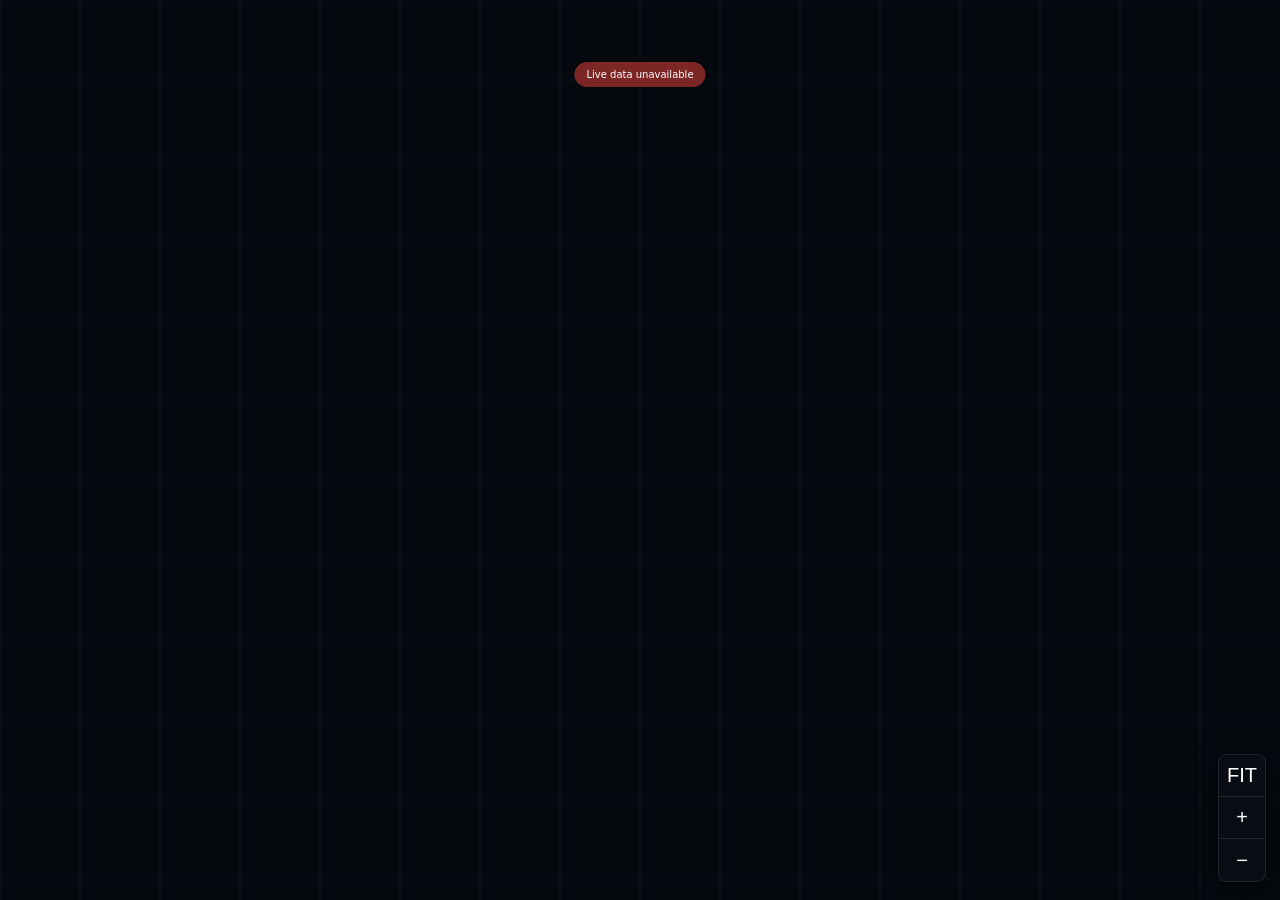
==== commit 3a2b6b5e: "Add files via upload" ====
--- a/index.html
+++ b/index.html
@@ -1,1799 +1,667 @@
 <!DOCTYPE html>
 <html lang="en">
-<head>
-<meta charset="UTF-8" />
-<meta name="viewport" content="width=device-width, initial-scale=1.0" />
-<title>PTFS Scale Radar</title>
-<link rel="preconnect" href="https://fonts.googleapis.com">
-<link rel="preconnect" href="https://fonts.gstatic.com" crossorigin>
-<link href="https://fonts.googleapis.com/css2?family=Inter:wght@400;500;600;700&display=swap" rel="stylesheet">
+   <head>
+      <!-- Basic Meta Tags -->
+      <meta charset="UTF-8">
+      <meta name="viewport" content="width=device-width, initial-scale=1.0">
+      <meta name="author" content="24RADAR">
+      <meta name="robots" content="index, follow">
+      <meta name="description" content="24RADAR — live ATC24 radar, traffic, flight plans and controllers.">
+      <meta name="keywords" content="24RADAR, air traffic, ATC, Flight Radar, aviation, radar, flight plan, ATC24, live map">
+      <meta name="theme-color" content="#3b6cec">
+   
+      <!-- Open Graph / Facebook / Discord -->
+      <meta property="og:title" content="24RADAR">
+      <meta property="og:description" content="24RADAR — live ATC24 radar, traffic, flight plans and controllers.">
+      <meta property="og:type" content="website">
+      <meta property="og:url" content="/">
+      <meta property="og:image" content="//assets/Icons/24RADAR-preview.png">
+      <meta property="og:image:width" content="1200">
+      <meta property="og:image:height" content="400">
+   
+      <!-- Twitter Card / NOT X-->
+      <meta name="twitter:card" content="summary_large_image">
+      <meta name="twitter:title" content="24RADAR">
+      <meta name="twitter:description" content="24RADAR — live ATC24 radar, traffic, flight plans and controllers.">
+      <meta name="twitter:image" content="//assets/Icons/24RADAR-preview.png">
+   
+      <!-- Canonical Link -->
+      <link rel="canonical" href="//">
+   
+      <!-- Favicon -->
+      <link rel="icon" href="//assets/Icons/24RADAR-logo.png" type="image/png">
+      <title>24RADAR</title>
+      <link rel="stylesheet" href="assets/styles.css">
+   </head>
+   <body>
+      <!-- Cabeçalho -->
+      <header>
+         <a href="/" class="radar-home">
+            <span class="RADAR-logo">24RADAR</span>
+         </a>
+         <div class="header-left-buttons">
+            <button class="fpl-button" id="FlpButton" onclick="toggleFlpMenu()">
+               <img src="assets/Icons/map-svgrepo-com.svg" class="fpl-icon" id="FlpIcon">
+               Flight Plan
+            </button>
+            <button class="atc-left-button" id="statsButton" type="button">
+               <span class="header-text-icon">▤</span>
+               Stats
+            </button>
+         </div>
+         <div class="header-buttons">
+            <div class="atc-online">
+               <span class="online-number" id="onlineNumber">0</span>ATC
+            </div>
+            <div class="mapUpdateTime" id="mapUpdateTime">
+               Map last update:<span class="time" id="mapLastUpdate">Loading</span>
+            </div>
+            <!-- Botão da Wiki -->
+            <button class="header-button2" id="fitButton2" type="button" title="Fit traffic">◫</button><!--
+               <img src="assets/Icons/book-open-svgrepo-com.svg" class="icon">
+            </button>
+            <!-- Botão do GitHub -->
+            <button class="header-button2" id="radarRefreshButton" type="button" title="Refresh now">↻</button><!--
+               <img src="assets/Icons/github-142-svgrepo-com.svg" class="icon">
+            </button>
+            <!-- Botão do Discord -->
+            <button class="header-button2" id="controllersButton" type="button" title="Controllers">ATC</button><!--
+               <img src="assets/Icons/discord-svgrepo-com.svg" class="icon">
+            </button>
+            <!-- Botão de Configurações -->
+            <button class="settings-button" id="settingsButton" type="button">
+               ⚙
+            </button>
+         </div>
+      </header>
+      <div class="Changelog-menu" id="ChangelogMenu">
+         <span class="title">Changelog
+            <button class="cl-close-button" onclick="toggleChangeLogMenu()">
+               <img src="assets/Icons/close-svgrepo-com.svg" class="close-icon">
+            </button>
+         </span>
+         <div class="content">
+            <h2>[DEV 0.2.3a] - 04/06/2025</h2> 
+            <h3>Added</h3>
+            <ul>
+               <li>Queue information now shows up in the Controllers menu!</li>
+            </ul>
+            <h3>Corrected</h3>
+            <ul>
+               <li>UI Bugs Fixs.</li>
+            </ul>
+            <h3>Comments</h3>
+            <ul>
+               <li>Thanks to ATC24 Staff for providing the data!</li>
+            </ul>
+         </div>
+      </div>     
+      <div class="settings-menu" id="settingsMenu">
+         <!-- Configurações existentes -->
+         <h2>
+            Settings
+            <button class="close-button" onclick="toggleSettingsMenu()">
+            <img src="assets/Icons/close-svgrepo-com.svg" class="close-icon">
+            </button>
+         </h2>
+         <hr class="menu-divider">
+         <h3>Map Settings</h3>
+         <div class="map-settings">
+            <div class="map-option">
+               <input type="checkbox" onchange="onCheckBoxChange(this)" id="showAirportUI" checked>
+               <label for="showAirportUI">Show Airport UI</label>
+            </div>
+            <div class="map-option">
+               <input type="checkbox" onchange="onCheckBoxChange(this)" id="showFIRlines" checked>
+               <label for="showFIRlines">Show FIR Lines</label>
+            </div>
+            <div class="map-option">
+               <input type="checkbox" onchange="onCheckBoxChange(this)" id="showAPPlines" checked>
+               <label for="showAPPlines">Show APP Lines</label>
+            </div>
+            <div class="map-option">
+               <input type="checkbox" onchange="onCheckBoxChange(this)" id="showOnlineATC" checked>
+               <label for="showOnlineATC">Show Online ATC</label>
+            </div>
+            <div class="map-option">
+               <input type="checkbox" onchange="onCheckBoxChange(this)" id="showNavaids" checked>
+               <label for="showNavaids">Show Navaids</label>
+            </div>
+            <div class="map-option">
+               <input type="checkbox" onchange="onCheckBoxChange(this)" id="showNavaidsLabels" checked>
+               <label for="showNavaidsLabels">Show Navaids Labels</label>
+            </div>
+         </div>
+      </div>
+      <div class="flp-menu" id="FlpMenu">
+         <h3>Flight Plan (Beta)</h3>
+         <hr class="menu-divider">
+         <div class="form-row">
+            <label for="departure">Departure:</label>
+            <textarea id="departure" class="small-input" placeholder="IRFD" maxlength="4"></textarea>
+            <label for="departureRwy">RWY:</label>
+            <textarea id="departureRwy" class="small-input" placeholder="07R" maxlength="3"></textarea>
+         </div>
+         <div class="form-row">
+            <label for="sid">SID:</label>
+            <textarea id="sid" class="small-input" placeholder="DARRK" maxlength="5"></textarea>
+            <label for="deptrans">Trans:</label>
+            <textarea id="deptrans" class="small-input" placeholder="SPACE" maxlength="3"></textarea>
+         </div>
+         <hr class="menu-divider">
+         <div class="form-row">
+            <label for="arrival">Arrival:</label>
+            <textarea id="arrival" class="small-input" placeholder="ILAR" maxlength="4"></textarea>
+            <label for="arrivalRwy">RWY:</label>
+            <textarea id="arrivalRwy" class="small-input" placeholder="06" maxlength="3"></textarea>
+         </div>
+         <div class="form-row">
+            <label for="star">STAR:</label>
+            <textarea id="star" class="small-input" placeholder="BEANS" maxlength="5"></textarea>
+            <label for="arrtrans">Trans:</label>
+            <textarea id="arrtrans" class="small-input" placeholder="SEEKS" maxlength="3"></textarea>   
+         </div>
+         <div class="form-row">
+            <label for="app">APP:</label>
+            <textarea id="app" class="small-input" placeholder="ILS 07C" maxlength="7"></textarea>
+            <span class="small-input"></span><label></label>
+         </div>
+         <hr class="menu-divider">
+         <div class="form-row">
+            <label for="waypoints">Waypoints:</label>
+            <textarea id="waypoints" class="large-input" placeholder="MOGTA TRN CAN"></textarea>
+         </div>
+         <div class="buttons">
+            <button class="save" onclick="saveFlp()">Save</button>
+            <button class="reset" onclick="resetFlp()">Reset</button>
+            <button class="generate" onclick="generateFPL()">Generate</button>
+         </div>
+      </div>
+      <div class="mini-slider" id="MiniSlider">
+         <label for="slider">Select Value:</label>
+         <input type="range" id="slider" name="slider" min="3" max="8" step="0.5" value="5.5" oninput="updateSliderValue(this.value)">
+         <span id="sliderValue">5</span>
+     </div>
+      <div class="message-menu" id="MessageMenu">
+         <div class="title">Error</div>
+         <div class="content">
+            <p>Message</p>
+         </div>
+         <div class="buttons">
+            <button class="close-button" id="message-button1">Close</button>
+            <button class="close-button" id="message-button2" style="display: none;">Secondary</button>
+         </div>
+      </div>
+      <div class="footer">
+         <a href="/" class="footer-link">24RADAR</a>
+         | 
+         <a onclick="toggleChangeLogMenu()" class="footer-link" id="version"></a>
+         | 
+         <span class="footer-link">© 24RADAR</span>
+      </div>     
+
+      <div id="map-container">
+         <canvas id="map"></canvas>
+         <div id="radarDetail" class="radar-detail" aria-hidden="true">
+            <div class="radar-detail-head"><span id="detailCallsign">—</span><button id="detailClose">×</button></div>
+            <div id="detailPilot" class="detail-pilot"></div>
+            <div id="detailEmergency" class="detail-emergency"></div>
+            <div class="detail-grid">
+              <div><small>GROUND SPEED</small><b id="detailGS">—</b></div>
+              <div><small>ALTITUDE</small><b id="detailAlt">—</b></div>
+              <div><small>HEADING</small><b id="detailHdg">—</b></div>
+              <div><small>AIRCRAFT</small><b id="detailType">—</b></div>
+            </div>
+            <div class="detail-route">
+              <div><span>DESTINATION</span><b id="detailDest">—</b></div>
+              <div class="progress"><i id="detailProgress"></i></div>
+              <div class="route-meta"><span id="detailDistance">—</span><span id="detailETA">—</span></div>
+            </div>
+         </div>
+         <div id="radarControls">
+            <button id="radarFit" type="button">FIT</button>
+            <button id="radarZoomIn" type="button">+</button>
+            <button id="radarZoomOut" type="button">−</button>
+         </div>
+      </div>
+
+      <div id="overlay"></div>
+      <div id="radarControllers" class="radar-controllers" aria-hidden="true">
+        <div class="controllers-head"><b>ATC POSITIONS</b><span id="controllerCount">0</span></div>
+        <div id="controllerList"></div>
+      </div>
+
+      <div id="loading">
+         <div class="loading-content">
+            <div class="loading-text">Loading</div>
+            <img src="assets/Icons/loading-spinner-svgrepo-com.svg" class="loading-icon">
+         </div>
+      </div>
+      
+      <script src="assets/areas.js"></script>
+
+   
 <style>
-  :root {
-    --bg:#05070a; --panel:#0d1117; --panel2:#131a22; --border:#232c36;
-    --text:#e6edf3; --dim:#7d8a99;
-    --blue:#3d8bfd; --red:#e5484d; --green:#2ea043; --orange:#d29922;
-  }
-  * { box-sizing:border-box; }
-  html,body { margin:0; padding:0; height:100%; overflow:hidden; }
-  body { font-family:'Inter',sans-serif; color:var(--text); background:var(--bg); }
-  #app { position:relative; height:100vh; width:100vw; }
-
-  #topbar {
-    position:absolute; top:0; left:0; right:0; z-index:20;
-    display:flex; align-items:center; gap:10px; padding:8px 12px;
-    background:rgba(10,13,18,0.92); border-bottom:1px solid var(--border);
-  }
-  #topbar .brand { font-weight:700; font-size:15px; letter-spacing:.5px; }
-  .chip { display:flex; align-items:center; gap:6px; font-size:11px; color:var(--dim); background:var(--panel); border:1px solid var(--border); border-radius:5px; padding:5px 9px; }
-  .chip b { color:var(--text); font-weight:600; }
-  .dot { width:6px; height:6px; border-radius:50%; background:var(--dim); }
-  .dot.on { background:var(--green); }
-  .dot.mock { background:var(--orange); }
-  .dot.err { background:var(--red); }
-  #topbar .spacer { flex:1; }
-  .btn { font-family:'Inter',sans-serif; font-size:11px; font-weight:600; background:var(--panel); border:1px solid var(--border); color:var(--text); padding:6px 11px; border-radius:5px; cursor:pointer; }
-  .btn:hover { border-color:var(--blue); }
-  .btn.active { background:var(--blue); border-color:var(--blue); color:#04101f; }
-
-  #mapWrap { position:absolute; inset:0; overflow:hidden; cursor:grab; background:#04070c; }
-  #mapWrap.grabbing { cursor:grabbing; }
-  svg#scene { width:100%; height:100%; display:block; }
-  .gridline { stroke:#0c121a; stroke-width:1; }
-
-  .apBadge { background:rgba(10,13,18,0.92); border:1px solid var(--border); border-radius:6px; padding:6px 8px; width:180px; user-select:none; }
-  .apBadge .icaoRow { display:flex; justify-content:space-between; align-items:center; margin-bottom:5px; gap:6px; }
-  .apBadge .icao { font-weight:700; font-size:12px; white-space:nowrap; overflow:hidden; text-overflow:ellipsis; }
-  .apBadge .q { font-size:10px; color:var(--dim); }
-  .apBadge .posRow { display:flex; gap:3px; }
-  .posChip { flex:1; text-align:center; font-size:10px; font-weight:700; border-radius:3px; padding:3px 0; color:#04101f; opacity:0.28; }
-  .posChip.on { opacity:1; }
-  .posChip.TWR { background:var(--red); }
-  .posChip.GND { background:var(--green); }
-  .posChip.CTR { background:var(--blue); }
-
-  .acLabel { font-size:10px; font-weight:600; fill:var(--blue); }
-  .acLabel.emg { fill:var(--red); font-weight:700; }
-  .acSub { font-size:9px; fill:var(--dim); }
-
-  #zoomctl { position:absolute; right:12px; bottom:12px; z-index:20; display:flex; flex-direction:column; background:var(--panel); border:1px solid var(--border); border-radius:6px; overflow:hidden; }
-  #zoomctl button { width:32px; height:32px; background:transparent; border:none; color:var(--text); font-size:16px; cursor:pointer; border-bottom:1px solid var(--border); }
-  #zoomctl button:last-child { border-bottom:none; }
-  #zoomctl button:hover { background:var(--panel2); }
-
-  #drawer {
-    position:absolute; top:44px; bottom:0; left:0; width:250px; z-index:25; background:var(--panel);
-    border-right:1px solid var(--border); display:none; flex-direction:column;
-    transform:translateX(-100%); transition:transform .2s ease;
-  }
-  #drawer.open { display:flex; transform:translateX(0); }
-  .phead { padding:10px 14px; border-bottom:1px solid var(--border); font-weight:700; font-size:12px; display:flex; justify-content:space-between; }
-  .phead .n { color:var(--dim); font-weight:500; }
-  #drawerList { flex:1; overflow-y:auto; }
-  .ctlRow { padding:8px 14px; border-bottom:1px solid rgba(35,44,54,0.6); font-size:11px; }
-  .ctlRow .p { font-weight:600; color:var(--blue); }
-  .ctlRow .t { color:var(--dim); font-size:10px; }
-  .drawerSection { padding:6px 14px 3px; font-size:9px; letter-spacing:.5px; color:var(--dim); text-transform:uppercase; }
-  .empty { padding:24px 16px; color:var(--dim); font-size:11px; text-align:center; }
-
-  #calibHint {
-    position:absolute; left:50%; top:52px; transform:translateX(-50%); z-index:30;
-    background:var(--blue); color:#04101f; font-size:11px; font-weight:600;
-    padding:7px 14px; border-radius:20px; display:none;
-  }
-  #calibHint.show { display:block; }
-
-  #footerNote {
-    position:absolute; bottom:0; left:0; right:0; z-index:15; text-align:center;
-    font-size:10px; color:var(--dim); padding:5px; background:rgba(10,13,18,0.6);
-  }
-
-
-  #detailPanel{position:absolute;right:12px;top:58px;width:270px;z-index:30;background:rgba(13,17,23,.97);border:1px solid var(--border);border-radius:8px;box-shadow:0 12px 35px rgba(0,0,0,.45);display:none;overflow:hidden}.
-  #detailPanel.open{display:block}.dhead{display:flex;align-items:center;justify-content:space-between;padding:11px 12px;border-bottom:1px solid var(--border)}.dhead .cs{font-weight:700;color:var(--blue);font-size:14px}.closeBtn{border:0;background:transparent;color:var(--dim);font-size:20px;cursor:pointer}.pilot{padding:9px 12px;color:var(--dim);font-size:11px}.emgBanner{margin:0 12px 9px;padding:6px;border:1px solid var(--red);color:#ff8b8e;background:rgba(229,72,77,.1);border-radius:4px;font-size:10px;font-weight:700}.statGrid{display:grid;grid-template-columns:1fr 1fr;gap:1px;background:var(--border);border-top:1px solid var(--border)}.stat{background:var(--panel);padding:9px 10px}.stat .label{font-size:9px;color:var(--dim)}.stat .value{margin-top:3px;font-size:11px;font-weight:700}.routeBox{padding:10px 12px}.routeRow{display:flex;justify-content:space-between;gap:8px;font-size:10px;padding:4px 0}.routeRow span{color:var(--dim)}.routeRow b{font-size:10px}.progress{height:5px;background:#202832;border-radius:10px;overflow:hidden;margin:8px 0 5px}.progress>div{height:100%;width:0;background:var(--blue);transition:width .2s}.progressMeta{display:flex;justify-content:space-between;color:var(--dim);font-size:9px}.airportName{font-size:10px;font-weight:700;fill:var(--text)}.airportIcao{font-size:9px;fill:var(--dim)}
-
-  ::-webkit-scrollbar { width:6px; }
-  ::-webkit-scrollbar-thumb { background:var(--border); }
+/* 24RADAR compatibility layer — keeps the 24RADAR page layout while replacing
+   its data/map implementation with the 24RADAR /api/live backend. */
+:root{
+  --radar-blue:#3b6cec;--radar-bg:#080b10;--radar-panel:rgba(12,16,23,.96);
+  --radar-border:rgba(90,105,125,.28);--radar-text:#e8edf5;--radar-dim:#8e9bad;
+}
+html,body{margin:0;width:100%;height:100%;overflow:hidden;background:var(--radar-bg);color:var(--radar-text);font-family:Inter,system-ui,-apple-system,Segoe UI,Arial,sans-serif}
+header{z-index:100}
+.RADAR-logo{display:flex;align-items:center;font-size:20px;font-weight:800;letter-spacing:.2px;color:#fff;white-space:nowrap}
+.header-text-icon{font-size:16px;margin-right:5px}
+.header-buttons{display:flex;align-items:center;gap:8px}
+.header-button2,.settings-button{cursor:pointer}
+#map-container{position:absolute;inset:0;z-index:0;background:#06090e}
+#map{position:absolute;inset:0;width:100%;height:100%;display:block}
+#radarControls{position:absolute;right:14px;bottom:18px;display:flex;flex-direction:column;z-index:20;border:1px solid var(--radar-border);border-radius:9px;overflow:hidden;background:rgba(10,14,20,.9);box-shadow:0 8px 25px #0008}
+#radarControls button{width:46px;height:42px;border:0;border-bottom:1px solid var(--radar-border);background:transparent;color:#fff;font-size:20px;cursor:pointer}
+#radarControls button:last-child{border-bottom:0}
+#radarControls button:hover{background:#182334}
+.radar-detail{position:absolute;right:16px;top:70px;width:285px;display:none;background:var(--radar-panel);border:1px solid var(--radar-border);border-radius:10px;box-shadow:0 15px 40px #0009;overflow:hidden;z-index:30}
+.radar-detail.show{display:block}
+.radar-detail-head{display:flex;justify-content:space-between;align-items:center;padding:12px 14px;border-bottom:1px solid var(--radar-border);font-weight:800;color:#4f91ff}
+.radar-detail-head button{border:0;background:none;color:#9aa6b5;font-size:20px;cursor:pointer}
+.detail-pilot{padding:8px 14px;color:#aeb9c8;font-size:11px}
+.detail-emergency{background:#d83b3b;color:#fff;font-weight:800;text-align:center;font-size:10px;padding:5px;display:none}
+.detail-grid{display:grid;grid-template-columns:1fr 1fr;gap:1px;background:var(--radar-border)}
+.detail-grid>div{background:#0c1118;padding:10px 12px;min-height:42px}
+.detail-grid small{display:block;color:#7e8999;font-size:8px;letter-spacing:.5px;margin-bottom:4px}
+.detail-grid b{font-size:13px}
+.detail-route{padding:12px 14px;border-top:1px solid var(--radar-border)}
+.detail-route>div:first-child{display:flex;justify-content:space-between;font-size:10px;color:#8d99aa}
+.detail-route b{color:#fff}
+.progress{height:5px;background:#1a2431;border-radius:5px;overflow:hidden;margin:10px 0 6px}
+.progress i{display:block;height:100%;width:0;background:var(--radar-blue)}
+.route-meta{display:flex;justify-content:space-between;color:#8d99aa;font-size:9px}
+.radar-controllers{position:absolute;left:0;top:58px;bottom:28px;width:285px;display:none;background:var(--radar-panel);border-right:1px solid var(--radar-border);z-index:25;box-shadow:10px 0 30px #0006}
+.radar-controllers.show{display:block}
+.controllers-head{padding:12px 14px;border-bottom:1px solid var(--radar-border);display:flex;justify-content:space-between;color:#fff;font-size:11px}
+.controllers-head span{color:#8e9bad}
+#controllerList{overflow:auto;height:calc(100% - 42px)}
+.controller-row{padding:10px 14px;border-bottom:1px solid rgba(90,105,125,.16);font-size:11px}
+.controller-row b{color:#4f91ff}
+.controller-row small{display:block;color:#8e9bad;margin-top:3px}
+.radar-airport-label{font-weight:700;font-size:10px}
+.radar-airport-sub{font-size:8px;opacity:.75}
+.radar-aircraft-label{font-size:10px;font-weight:700}
+.radar-aircraft-sub{font-size:8px;opacity:.8}
+#loading{z-index:200}
+.radar-error{position:absolute;left:50%;top:62px;transform:translateX(-50%);z-index:60;padding:7px 12px;border-radius:16px;background:#7c2626;color:#fff;font-size:10px;display:none}
+.radar-error.show{display:block}
+
+.radar-home{text-decoration:none;color:inherit}
+.settings-menu,.flp-menu,.Changelog-menu{display:none}
+.settings-menu.show,.flp-menu.show,.Changelog-menu.show{display:block}
+.header-button2{font-family:inherit;font-size:14px;color:inherit}
 </style>
-</head>
-<body>
-<div id="app">
-
-  <div id="topbar">
-    <div class="brand">24RADAR</div>
-    <div class="chip"><div class="dot mock" id="statusDot"></div><span id="statusText">Not polling</span></div>
-    <div class="chip">ATC <b id="ctlCount">0</b></div>
-    <div class="chip">Traffic <b id="acCount">0</b></div>
-    <div class="chip" id="clockChip">--:--:--Z</div>
-    <div class="spacer"></div>
-    <button class="btn" id="btnFit">Fit to Traffic</button>
-    <button class="btn" id="btnCalib">Calibrate Airport</button>
-    <button class="btn" id="btnDrawer">Controllers</button>
-    <button class="btn active" id="btnToggle">Start</button>
-  </div>
-
-  <div id="calibHint">Click the map where this airport actually is</div>
-
-  <div id="mapWrap">
-    <svg id="scene"></svg>
-  </div>
-
-  <div id="zoomctl"><button id="zoomIn">+</button><button id="zoomOut">−</button></div>
-
-  <div id="drawer">
-    <div class="phead"><span>ATC POSITIONS</span><span class="n" id="drawerCount">0</span></div>
-    <div id="drawerList"></div>
-  </div>
-
-  <div id="detailPanel"><div class="dhead"><span class="cs" id="dpCallsign">—</span><button class="closeBtn" id="dpClose">×</button></div><div class="pilot" id="dpPilot">—</div><div id="dpEmergency"></div><div class="statGrid"><div class="stat"><div class="label">Ground Speed</div><div class="value" id="dpGS">—</div></div><div class="stat"><div class="label">Altitude</div><div class="value" id="dpAlt">—</div></div><div class="stat"><div class="label">Heading</div><div class="value" id="dpHdg">—</div></div><div class="stat"><div class="label">Aircraft</div><div class="value" id="dpType">—</div></div></div><div class="routeBox"><div class="routeRow"><span>ORIGIN</span><b id="dpOrigin">—</b></div><div class="routeRow"><span>DESTINATION</span><b id="dpDest">—</b></div><div class="progress"><div id="dpProgressFill"></div></div><div class="progressMeta"><span id="dpProgressText">Flight plan data unavailable</span><span id="dpDistance">—</span></div></div></div>
-
-  <div id="footerNote">LIVE AIRCRAFT / ATC · 24DATA REST POLLING · DESTINATION SHOWN ONLY WHEN FLIGHT-PLAN DATA IS PROVIDED</div>
-
-</div>
 
 <script>
-/* =========================================================================
-   24RADAR — polling version
-   -------------------------------------------------------------------------
-   No persistent connection anywhere. The frontend polls /api/live (a
-   Vercel serverless function — see api/live.js) every few seconds. That
-   function itself just fetches 24data's REST endpoints server-side and
-   returns the JSON — it does not stay running between requests, which is
-   why this whole setup is free with no idle server, no sleep timer, no
-   card required.
-
-   Same real 24data schema as before for AircraftData and Position[] —
-   see api/live.js's docstring for the endpoints used. FlightPlan data
-   is WebSocket-only per 24data's docs, so it's not available here.
-   ========================================================================= */
-
-const STUDS_PER_NMI = 3307.14286;
-const POLL_MS = 5000; // well within 24data's rate limits for a single viewer
-
-
-// Rough aircraft classification from the 24data `aircraftType` string, used
-// only to vary the icon (helicopter vs fixed-wing) and size (widebody vs
-// standard). This is a heuristic on the type name, not authoritative data.
-function classifyAircraft(type){
-  const t = (type || "").toLowerCase();
-  if (t.includes("helicopter") || t.includes("heli")) return { kind:"heli", scale:1 };
-  const widebody = ["747","777","787","a380","a350","a340","a330","767"].some(k => t.includes(k));
-  return { kind:"jet", scale: widebody ? 1.4 : 1 };
-}
-
-// Airport ICAO -> friendly name, read off a community-made ATC24 chart the
-// user shared (credited to user_NULL83958, not an official source, and I
-// can't verify it beyond cross-checking a few codes against 24data's own
-// docs examples — e.g. IMLR/IGRV appear in the official FlightPlan sample,
-// ISAU/"Sauthemptona" matches the official ATIS sample). Treat unfamiliar
-// entries as best-effort, not guaranteed accurate.
-const ICAO_NAMES = {
-  IRFD: "Rockford",
-  IPPH: "Perth",
-  IZOL: "Izolirani",
-  ITKO: "Tokyo",
-  ILAR: "Larnaca",
-  IGRV: "Grindavik",
-  IBTH: "Saint Barth\u00e9lemy",
-  ISAU: "Sauthemptona",
-  IPAP: "Paphos",
-  IMLR: "Mellor",
-  IDCS: "Saba",
-  IGAR: "Garry",
-  IIAB: "McConnell",
-  ISCM: "Scampton",
-  IBLT: "Boltic",
-  ILKL: "Lukla",
-  ITRN: "Training Centre",
-  IJAF: "Al Najaf",
-  IHEN: "Henstridge",
-  IBAR: "Barra",
-  ISKP: "Skopelos",
-  SHV: "Sea Haven",
-  OWO: "Waterloo",
-  TVO: "Tavaro Seabase",
-};
-function friendlyName(icao){ return ICAO_NAMES[icao] ? `${icao} — ${ICAO_NAMES[icao]}` : icao; }
-
-// Approximate pixel positions read off that same reference chart (900x665
-// image), used only as RELATIVE layout data. These are eyeballed from a
-// screenshot, not exact — but once you calibrate 2+ real airports against
-// live traffic, we can fit a scale+rotation+translation transform from this
-// chart's pixel space into real stud space and auto-place everything else
-// on the chart at roughly the right spot, without clicking each one by hand.
-const CHART_POSITIONS = {
-  IRFD:{x:578.83,y:793.29},
-  IPPH:{x:796,y:362},
-  IZOL:{x:1074,y:611},
-  ITKO:{x:528,y:242},
-  ILAR:{x:832,y:913},
-  IGRV:{x:162,y:546},
-  IBTH:{x:670,y:529},
-  ISAU:{x:131,y:863},
-  IPAP:{x:940.43,y:931.13},
-  IMLR:{x:407.9,y:729.67},
-  IDCS:{x:560.17,y:109.67},
-  IGAR:{x:441.05,y:822.4},
-  IIAB:{x:849,y:996},
-  ISCM:{x:988,y:525},
-  IBLT:{x:493.87,y:757.33},
-  ILKL:{x:842.44,y:404.5},
-  ITRN:{x:589.33,y:892},
-  IJAF:{x:1087.76,y:576.64},
-  IHEN:{x:788.62,y:1004.13},
-  IBAR:{x:897.02,y:973.33},
-  ISKP:{x:875.06,y:712.72},
-  SHV:{x:857.51,y:358.51},
-  OWO:{x:541.07,y:712.27},
-  TVO:{x:170.76,y:568},
-};
-
-// Exact 24SPY control-area geometry supplied by the user with permission.
-const PTFS_CONTROL_AREAS = [
-    //TMA/RDR
-    {
-        name: "IRFD TMA",
-        type: "polyline",
-        coordinates: [
-            [636.4, 925.5],
-            [763.1, 864.8],
-            [754, 813.8],
-            [749.2, 786.9],
-            [730.6, 724],
-            [708.3, 685.2],
-            [683.2, 642],
-            [492.9, 590.9],
-            [492.9, 694.9],
-            [475.4, 739.9],
-            [466.8, 739.9],
-            [456.8, 761.5],
-            [479.9, 770],
-            [479.9, 957],
-            [636.3, 957],
-            [636.3, 925.5]
-        ],
-        color: "rgba(45,45,45,1)",
-        active: true
+(() => {
+  "use strict";
+
+  const API="/api/live", POLL_MS=5000;
+  const STUDS_PER_NMI=3307.14286;
+  const canvas=document.getElementById("map"), ctx=canvas.getContext("2d");
+  const dpr=Math.max(1,Math.min(2,window.devicePixelRatio||1));
+
+  const state={
+    aircraft:new Map(), controllers:[], polling:false, timer:null,
+    origin:{x:0,y:0}, scale:.62, selected:null, settings:{
+      showAirportUI:true,showFIRlines:true,showAPPlines:true,
+      showOnlineATC:true,showNavaids:true,showNavaidsLabels:true
     },
-    {
-        name: "ITKO TMA",
-        type: "polyline",
-        coordinates: [
-            [386.4, 120],
-            [475, 120],
-            [509.9, 140],
-            [545, 140],
-            [590, 175],
-            [635.3, 175],
-            [674.8, 214],
-            [674.8, 290.3],
-            [637.1, 317.4],
-            [561.3, 334.9],
-            [386.4, 306.9],
-            [386.4, 120]
-        ],
-        color: "rgba(45,45,45,1)",
-        active: true
-    },
-    {
-        name: "IDCS TMA",
-        type: "polyline",
-        coordinates: [
-            [475, 120],
-            [509.9, 140],
-            [545, 140],
-            [590, 175],
-            [635.3, 175],
-            [600.5, 140],
-            [645, 120],
-            [645, 50],
-            [475, 50],
-            [475, 120]
-        ],
-        color: "rgba(45,45,45,1)",
-        active: true
-    },
-    {
-        name: "IMLR TMA",
-        type: "polyline",
-        coordinates: [
-            [492.9, 590.9],
-            [492.9, 694.9],
-            [475.4, 739.9],
-            [466.8, 739.9],
-            [456.8, 761.5],
-            [376.8, 802.8],
-            [325.3, 853.6],
-            [289.7, 820],
-            [289.7, 778.8],
-            [289.7, 623.3],
-            [372, 558.6],
-            [492.9, 590.9]
-        ],
-        color: "rgba(45,45,45,1)",
-        active: true
-    },
-    {
-        name: "IGAR TMA",
-        type: "polyline",
-        coordinates: [
-            [456.8, 761.5],
-            [376.8, 802.8],
-            [325.3, 853.6],
-            [371.1, 897.2],
-            [371.1, 936.6],
-            [479.9, 936.6],
-            [479.9, 770],
-            [456.8, 761.5]
-        ],
-        color: "rgba(45,45,45,1)",
-        active: true
-    },
-    {
-        name: "ILAR TMA",
-        type: "polyline",
-        coordinates: [
-            [636.4, 1005.4],
-            [680, 974.9],
-            [750, 974.9],
-            [850, 938.3],
-            [900, 919.9],
-            [900, 890],
-            [925, 840],
-            [925, 767.6],
-            [754, 813.8],
-            [763.1, 864.8],
-            [636.4, 925.5],
-            [636.4, 1005.4]
-        ],
-        color: "rgba(45,45,45,1)",
-        active: true
-    },
-    {
-        name: "IPAP TMA",
-        type: "polyline",
-        coordinates: [
-            [850, 938.3],
-            [900, 919.9],
-            [900, 890],
-            [925, 840],
-            [974.9, 840],
-            [974.9, 886],
-            [1035.6, 886],
-            [1035.6, 944],
-            [1022.4, 1010.6],
-            [989.5, 1078.5],
-            [914.8, 1078.5],
-            [914.9, 1030],
-            [930, 1000],
-            [930, 960],
-            [900, 960],
-            [850, 950],
-            [850, 938.3]
-        ],
-        color: "rgba(45,45,45,1)",
-        active: true
-    },
-    {
-        name: "IIAB TMA",
-        type: "polyline",
-        coordinates: [
-            [636.3, 1005.4],
-            [636.3, 1037.1],
-            [750.2, 1078.5],
-            [825, 1078.5],
-            [914.8, 1078.5],
-            [914.9, 1030],
-            [930, 1000],
-            [930, 960],
-            [900, 960],
-            [850, 950],
-            [850, 938.3],
-            [750, 974.9],
-            [680, 974.9],
-            [636.3, 1005.4],
-        ],
-        color: "rgba(45,45,45,1)",
-        active: true
-    },
-    {
-        name: "IPPH TMA",
-        type: "polyline",
-        coordinates: [
-            [702.9, 295.6],
-            [778.1, 295.6],
-            [880, 306.4],
-            [927.3, 353.2],
-            [927.3, 400.6],
-            [856.1, 499.8],
-            [797.6, 528.9],
-            [764.2, 432.3],
-            [702.9, 400.4],
-            [702.9, 295.6]
-        ],
-        color: "rgba(45,45,45,1)",
-        active: true
-    },
-    {
-        name: "IZOL TMA",
-        type: "polyline",
-        coordinates: [
-            [887.3, 623.3],
-            [970.8, 631.7],
-            [966.8, 658.6],
-            [966.8, 678.5],
-            [1016.1, 740.9],
-            [1100.3, 740.9],
-            [1154.3, 709.7],
-            [1200, 664],
-            [1200, 569.9],
-            [1181.6, 493.9],
-            [1145, 487.8],
-            [1066.6, 487.8],
-            [1033.9, 439.9],
-            [996.7, 464.8],
-            [1040, 530],
-            [1005, 560],
-            [995, 585],
-            [907.3, 574.7],
-            [887.3, 623.3]
-        ],
-        color: "rgba(45,45,45,1)",
-        active: true
-    },
-    {
-        name: "ISCM TMA",
-        type: "polyline",
-        coordinates: [
-            [996.7, 464.8],
-            [943.9, 500],
-            [938.1, 500],
-            [907.3, 574.7],
-            [994.9, 585],
-            [1005, 560],
-            [1040, 530],
-            [996.7, 464.8]
-        ],
-        color: "rgba(45,45,45,1)",
-        active: true
-    },
-    {
-        name: "IGRV TMA",
-        type: "polyline",
-        coordinates: [
-            [289.6, 623.3],
-            [229.5, 627.9],
-            [38.4, 627.9],
-            [38.4, 595.6],
-            [32.4, 518.8],
-            [86.7, 468.8],
-            [203.8, 448.7],
-            [282.4, 488.1],
-            [289.6, 623.3]
-        ],
-        color: "rgba(45,45,45,1)",
-        active: true
-    },
-    {
-        name: "ISAU TMA",
-        type: "polyline",
-        coordinates: [
-            [325.3, 853.6],
-            [232.6, 945.1],
-            [31.3, 945.1],
-            [31.3, 737],
-            [178.4, 737],
-            [289.7, 778.8],
-            [289.7, 820],
-            [325.3, 853.6]
-        ],
-        color: "rgba(45,45,45,1)",
-        active: true
-    },
-    {
-        name: "IBTH TMA",
-        type: "polyline",
-        coordinates: [
-            [588.3, 432.3],
-            [764.2, 432.3],
-            [797.6, 528.9],
-            [727.8, 641.9],
-            [683.2, 642],
-            [492.9, 590.9],
-            [492.9, 469],
-            [588.3, 432.3]
-        ],
-        color: "rgba(45,45,45,1)",
-        active: true
-    },
-    // FIRs
-    {
-        name: "IRFD FIR",
-        type: "polyline",
-        coordinates: [
-            [636.4, 1200],
-            [636.4, 925.5],
-            [763.1, 864.8],
-            [754, 813.8],
-            [749.2, 786.9],
-            [730.6, 724],
-            [708.3, 685.2],
-            [683.2, 642],
-            [372, 558.6],
-            [289.7, 623.3],
-            [289.7, 820],
-            [371.1, 897.2],
-            [371.1, 1200],
-            [636.4, 1200]
-        ],
-        color: "rgba(45,45,45,1)",
-        active: true
-    },
-    {
-        name: "ISKP FIR",
-        type: "polyline",
-        coordinates: [
-            [754, 813.8],
-            [749.2, 786.9],
-            [730.6, 724],
-            [708.3, 685.2],
-            [839.2, 640.4],
-            [887.3, 623.3],
-            [970.8, 631.7],
-            [966.8, 658.6],
-            [944.8, 681.8],
-            [949, 745.7],
-            [962.9, 757.5],
-            [754, 813.8]
-        ],
-        color: "rgba(45,45,45,1)",
-        active: true
-    },
-    {
-        name: "ISAU FIR",
-        type: "polyline",
-        coordinates: [
-            [0, 712.4],
-            [153, 727.5],
-            [289.7, 778.8],
-            [289.7, 623.3],
-            [289.7, 820],
-            [371.1, 897.2],
-            [371.1, 1200],
-            [0, 1200],
-            [0, 712.4]
-        ],
-        color: "rgba(45,45,45,1)",
-        active: true
-    },
-    {
-        name: "ILAR FIR",
-        type: "polyline",
-        coordinates: [
-            [636.4, 1200],
-            [636.4, 925.5],
-            [763.1, 864.8],
-            [754, 813.8],
-            [962.9, 757.5],
-            [1005.9, 794.5],
-            [1200, 831.9],
-            [1200, 1200],
-            [636.4, 1200]
-        ],
-        color: "rgba(45,45,45,1)",
-        active: true
-    },
-    {
-        name: "IGRV FIR",
-        type: "polyline",
-        coordinates: [
-            [0, 712.4],
-            [153, 727.5],
-            [289.7, 778.8],
-            [289.7, 623.3],
-            [372, 558.6],
-            [413.6, 445.5],
-            [274, 0],
-            [0, 0],
-            [0, 712.4]
-        ],
-        color: "rgba(45,45,45,1)",
-        active: true
-    },
-    {
-        name: "ITKO FIR",
-        type: "polyline",
-        coordinates: [
-            [702.9, 0],
-            [702.9, 400.4],
-            [430.2, 400.4],
-            [413.6, 445.5],
-            [274, 0],
-            [702.9, 0]
-        ],
-        color: "rgba(45,45,45,1)",
-        active: true
-    },
-    {
-        name: "IPPH FIR",
-        type: "polyline",
-        coordinates: [
-            [1200, 403],
-            [1119.3, 402],
-            [1034, 440],
-            [943.9, 500],
-            [856.2, 499.8],
-            [797.6, 528.9],
-            [764.2, 432.3],
-            [702.9, 400.4],
-            [702.9, 0],
-            [1200, 0],
-            [1200, 403]
-        ],
-        color: "rgba(45,45,45,1)",
-        active: true
-    },
-    {
-        name: "IZOL FIR",
-        type: "polyline",
-        coordinates: [
-            [1200, 403],
-            [1119.3, 402],
-            [1034, 440],
-            [943.9, 500],
-            [856.2, 499.8],
-            [797.6, 528.9],
-            [856.1, 578.2],
-            [839.2, 640.4],
-            [887.3, 623.3],
-            [970.8, 631.7],
-            [966.8, 658.6],
-            [944.8, 681.8],
-            [949, 745.7],
-            [962.9, 757.5],
-            [1005.9, 794.5],
-            [1200, 831.9],
-            [1200, 403]
-        ],
-        color: "rgba(45,45,45,1)",
-        active: true
-    },
-    {
-        name: "IBTH FIR",
-        type: "polyline",
-        coordinates: [
-            [708.3, 685.2],
-            [683.2, 642],
-            [372, 558.6],
-            [413.6, 445.5],
-            [430.2, 400.4],
-            [702.9, 400.4],
-            [764.2, 432.3],
-            [797.6, 528.9],
-            [856.1, 578.2],
-            [839.2, 640.4],
-            [708.3, 685.2]
-        ],
-        color: "rgba(45,45,45,1)",
-        active: true
-    },
-    {
-        name: "IBTH FIR2",
-        type: "polyline",
-        coordinates: [
-            [683.2, 642],
-            [372, 558.6],
-            [413.6, 445.5],
-            [430.2, 400.4],
-            [702.9, 400.4],
-            [764.2, 432.3],
-            [797.6, 528.9],
-            [727.8, 641.9],
-            [683.2, 642]
-        ],
-        color: "rgba(45,45,45,1)",
-        active: false
-    },
-    {
-        name: "ISKP FIR2",
-        type: "polyline",
-        coordinates: [
-            [754, 813.8],
-            [749.2, 786.9],
-            [730.6, 724],
-            [708.3, 685.2],
-            [683.2, 642],
-            [727.8, 641.9],
-            [797.6, 528.9],
-            [856.1, 578.2],
-            [839.2, 640.4],
-            [887.3, 623.3],
-            [970.8, 631.7],
-            [966.8, 658.6],
-            [944.8, 681.8],
-            [949, 745.7],
-            [962.9, 757.5],
-            [754, 813.8]
-        ],
-        color: "rgba(45,45,45,1)",
-        active: false
-    },
-    {
-        name: "Map",
-        type: "polyline",
-        coordinates: [
-            [0, 0],
-            [0, 1200],
-            [1200, 1200],
-            [1200, 0],
-            [0, 0]
-        ],
-        color: "rgba(45,45,45,1)",
-        active: false
-    },
-
-    // CTRs
-    {
-        name: "IRFD CTR",
-        type: "polygon",
-        firReference: "IRFD FIR",
-        color: "rgba(0, 90, 50, 1)",
-        fillColor: "rgba(0, 90, 50, 0.05)",
-        center: [470,1000],
-        active: false,
-        atc: "",
-    },
-    {
-        name: "ISAU CTR",
-        type: "polygon",
-        firReference: "ISAU FIR",
-        color: "rgba(0, 90, 50, 1)",
-        fillColor: "rgba(0, 90, 50, 0.05)",
-        center: [170,1000],
-        active: false,
-        atc: "",
-    },
-    {
-        name: "ILAR CTR",
-        type: "polygon",
-        firReference: "ILAR FIR",
-        color: "rgba(0, 90, 50, 1)",
-        fillColor: "rgba(0, 90, 50, 0.05)",
-        center: [1000,1000],
-        active: false,
-        atc: "",
-    },
-    {
-        name: "IGRV CTR",
-        type: "polygon",
-        firReference: "IGRV FIR",
-        color: "rgba(0, 90, 50, 1)",
-        fillColor: "rgba(0, 90, 50, 0.05)",
-        center: [150,400],
-        active: false,
-        atc: "",
-    },
-    {
-        name: "ITKO CTR",
-        type: "polygon",
-        firReference: "ITKO FIR",
-        color: "rgba(0, 90, 50, 1)",
-        fillColor: "rgba(0, 90, 50, 0.05)",
-        center: [535,370],
-        active: false,
-        atc: "",
-    },
-    {
-        name: "IPPH CTR",
-        type: "polygon",
-        firReference: "IPPH FIR",
-        color: "rgba(0, 90, 50, 1)",
-        fillColor: "rgba(0, 90, 50, 0.05)",
-        center: [950,400],
-        active: false,
-        atc: "",
-    },
-    {
-        name: "IZOL CTR",
-        type: "polygon",
-        firReference: "IZOL FIR",
-        color: "rgba(0, 90, 50, 1)",
-        fillColor: "rgba(0, 90, 50, 0.05)",
-        center: [1000,750],
-        active: false,
-        atc: "",
-    },
-    {
-        name: "IBTH CTR",
-        type: "polygon",
-        firReference: "IBTH FIR",
-        color: "rgba(0, 90, 50, 1)",
-        fillColor: "rgba(0, 90, 50, 0.05)",
-        center: [500,550],
-        active: false,
-        atc: "",
-    },
-    {
-        name: "IBTH CTR2",
-        type: "polygon",
-        firReference: "IBTH FIR2",
-        color: "rgb(0, 50, 90)",
-        fillColor: "rgba(45, 114, 235, 0.05)",
-        hightlightcolor: "rgba(0, 166, 255, 0.075)",
-        center: [500,550],
-        active: false,
-        atc: "",
-    },
-    {
-        name: "ISKP CTR",
-        type: "polygon",
-        firReference: "ISKP FIR",
-        color: "rgba(0, 90, 50, 1)",
-        fillColor: "rgba(0, 90, 50, 0.05)",
-        center: [500,550],
-        active: false,
-        atc: "",
-    },
-    {
-        name: "ISKP CTR2",
-        type: "polygon",
-        firReference: "ISKP FIR2",
-        color: "rgb(0, 50, 90)",
-        fillColor: "rgba(45, 114, 235, 0.05)",
-        hightlightcolor: "rgba(0, 166, 255, 0.075)",
-        center: [500,550],
-        active: false,
-        atc: "",
-    },
-
-    //APPs
-    {
-        name: "IRFD APP",
-        type: "polygon",
-        tmaReference: "IRFD TMA",
-        color: "rgba(255, 122, 0,1)",
-        fillColor: "rgba(255, 122, 0, 0)",
-        active: false,
-        atc: "",
-    },
-    {
-        name: "ITKO APP",
-        type: "polygon",
-        tmaReference: "ITKO TMA",
-        color: "rgba(255, 122, 0,1)",
-        fillColor: "rgba(255, 122, 0, 0)",
-        active: false,
-        atc: "",
-    },
-    {
-        name: "ILAR APP",
-        type: "polygon",
-        tmaReference: "ILAR TMA",
-        color: "rgba(255, 122, 0,1)",
-        fillColor: "rgba(255, 122, 0, 0)",
-        active: false,
-        atc: "",
-    },
-    {
-        name: "IPPH APP",
-        type: "polygon",
-        tmaReference: "IPPH TMA",
-        color: "rgba(255, 122, 0,1)",
-        fillColor: "rgba(255, 122, 0, 0)",
-        active: false,
-        atc: "",
-    },
-    {
-        name: "IZOL APP",
-        type: "polygon",
-        tmaReference: "IZOL TMA",
-        color: "rgba(255, 122, 0,1)",
-        fillColor: "rgba(255, 122, 0, 0)",
-        active: false,
-        atc: "",
-    },
-    {
-        name: "IGRV APP",
-        type: "polygon",
-        tmaReference: "IGRV TMA",
-        color: "rgba(255, 122, 0,1)",
-        fillColor: "rgba(255, 122, 0, 0)",
-        active: false,
-        atc: "",
-    },
-    {
-        name: "ISAU APP",
-        type: "polygon",
-        tmaReference: "ISAU TMA",
-        color: "rgba(255, 122, 0,1)",
-        fillColor: "rgba(255, 122, 0, 0)",
-        active: false,
-        atc: "",
-    },
-    {
-        name: "IMLR APP",
-        type: "polygon",
-        tmaReference: "IMLR TMA",
-        color: "rgba(255, 122, 0,1)",
-        fillColor: "rgba(255, 122, 0, 0)",
-        active: false,
-        atc: "",
-    },
-    {
-        name: "IGAR APP",
-        type: "polygon",
-        tmaReference: "IGAR TMA",
-        color: "rgba(255, 122, 0,1)",
-        fillColor: "rgba(255, 122, 0, 0)",
-        active: false,
-        atc: "",
-    },
-    {
-        name: "IPAP APP",
-        type: "polygon",
-        tmaReference: "IPAP TMA",
-        color: "rgba(255, 122, 0,1)",
-        fillColor: "rgba(255, 122, 0, 0)",
-        active: false,
-        atc: "",
-    },
-    {
-        name: "IIAB APP",
-        type: "polygon",
-        tmaReference: "IIAB TMA",
-        color: "rgba(255, 122, 0,1)",
-        fillColor: "rgba(255, 122, 0, 0)",
-        active: false,
-        atc: "",
-    },
-    {
-        name: "ISCM APP",
-        type: "polygon",
-        tmaReference: "ISCM TMA",
-        color: "rgba(255, 122, 0,1)",
-        fillColor: "rgba(255, 122, 0, 0)",
-        active: false,
-        atc: "",
-    },
-    {
-        name: "IBTH APP",
-        type: "polygon",
-        tmaReference: "IBTH TMA",
-        color: "rgba(255, 122, 0,1)",
-        fillColor: "rgba(255, 122, 0, 0)",
-        active: false,
-        atc: "",
-    },
-    {
-        name: "IDCS APP",
-        type: "polygon",
-        tmaReference: "IDCS TMA",
-        color: "rgba(255, 122, 0,1)",
-        fillColor: "rgba(255, 122, 0, 0)",
-        active: false,
-        atc: "",
-    },
-
-    // Airports
-    //0
-    {
-        name: "IRFD",
-        real_name: "Rockford",
-        type: "Airport",
-        originalscale: 0,
-        scale: 0,
-        coordinates: [578.83, 793.29],
-        towerfreq: "124.850",
-        groundfreq: "121.855",
-        ctr: "IRFD CTR",
-        app: "IRFD APP",
-        charts: [
-            ["Official", "https://ptfs.app/charts/dark/IRFD%20Ground%20Chart.png"],
-            ["AeroNav", "https://drive.google.com/file/d/1a8ZqQjxqUC99J5oSskeH6dmsBeDTRUb9/view?usp=sharing"],
-            ["AeroNav SOP", "https://docs.google.com/document/d/1_g0U7Zf4VtxZSkpNLzIEAaU4rEW0m-Uma1jnO_BoCvU/edit?usp=sharing"],
-        ],
-        runways: [
-            { number: "07L", length: 3408, hdg:  67, glideslope: 3.00, coordinates: [566.69, 786.65]},
-            { number: "25R", length: 3917, hdg: 247, glideslope: 3.00, coordinates: [584.56, 779.06]},
-            { number: "07C", length: 3680, hdg:  67, glideslope: 3.00, coordinates: [579.16, 784.66]},
-            { number: "25C", length: 3680, hdg: 247, glideslope: 3.00, coordinates: [597.36, 776.93]},
-            { number: "07R", length: 3917, hdg:  67, glideslope: 3.00, coordinates: [568.82, 793.33]},
-            { number: "25L", length: 3408, hdg: 247, glideslope: 3.00, coordinates: [588.70, 784.93]},
-        ],
-        SIDs: [
-            //DARRK 3 DEP TRANSITIONS
-            { name: "DARRK", transition: "SPACE", rwy: ["25C", "25R"], waypoints: ["DLREY", "ALOHA", "DARRK", "BEANS", "RIZIN", "SPACE"]},
-            { name: "DARRK", transition: "SEEKS", rwy: ["25L", "25C", "25R"], waypoints: ["DLREY", "ALOHA", "DARRK", "BEANS", "DINTY", "SEEKS"]},
-            { name: "DARRK", transition: "SPACE", rwy: ["25L"], waypoints: ["DLREY", "ALOHA", "DARRK", "BEANS", "RIZIN", "SPACE"]},
-            { name: "DARRK", transition: "SEEKS", rwy: ["25L"], waypoints: ["DOCKR", "EXMOR", "DARRK", "BEANS", "DINTY", "SEEKS"]},
-            
-            // KENED 3 DEP TRANSITIONS
-            { name: "KENED", transition: "RENDR", rwy: ["25L", "25C", "25R", "07L", "07C", "07R"], waypoints: ["KUNAV", "KENED", "WELSH", "RENDR"]},
-            { name: "KENED", transition: "JOOPY", rwy: ["25L", "25C", "25R", "07L", "07C", "07R"], waypoints: ["KUNAV", "KENED", "WELSH", "PROBE", "JOOPY"]},
-            { name: "KENED", transition: "DINER", rwy: ["25L", "25C", "25R", "07L", "07C", "07R"], waypoints: ["KUNAV", "KENED", "INDEX", "NKITA", "DINER"]},
-            
-            // LOGAN 4 DEP TRANSITIONS
-            { name: "LOGAN", transition: "RENDR", rwy: ["25R", "25C"], waypoints: ["DLREY", "DAALE", "LOGAN", "BUCFA", "SKYDV", "WELSH", "RENDR"]},
-            { name: "LOGAN", transition: "DINER", rwy: ["25R", "25C"], waypoints: ["DLREY", "DAALE", "LOGAN", "BUCFA", "SKYDV", "WELSH", "MDWAY", "DINER"]},
-            { name: "LOGAN", transition: "RENDR", rwy: ["25L"], waypoints: ["DOCKR", "QURAN", "EXMOR", "LOGAN", "BUCFA", "SKYDV", "WELSH", "RENDR"]},
-            { name: "LOGAN", transition: "DINER", rwy: ["25L"], waypoints: ["DOCKR", "QURAN", "EXMOR", "LOGAN", "BUCFA", "SKYDV", "WELSH", "RENDR"]},
-        
-            //OSHNN 1 DEP TRANSITIONS
-            { name: "OSHNN", transition: "SILVA", rwy: ["25R", "25C"], waypoints: ["FABRA", "SHAEF", "PEVEE", "HOLTZ", "OSHNN", "CAHIL", "ZOOMM", "SEBBY", "ATPEV", "ARCUS", "OCEEN", "SILVA"]},
-            { name: "OSHNN", transition: "CYRIL", rwy: ["25R", "25C"], waypoints: ["FABRA", "SHAEF", "PEVEE", "HOLTZ", "OSHNN", "CAHIL", "ZOOMM", "SEBBY", "ATPEV", "ARCUS", "OCEEN", "GOOSE", "CYRIL"]},
-            { name: "OSHNN", transition: "GRASS", rwy: ["25R", "25C"], waypoints: ["FABRA", "SHAEF", "PEVEE", "HOLTZ", "OSHNN", "CAHIL", "ZOOMM", "JAMSI", "PMPKN", "GRASS"]},
-            { name: "OSHNN", transition: "SILVA", rwy: ["25L"], waypoints: ["HIIPR", "SHAEF", "PEVEE", "HOLTZ", "OSHNN", "CAHIL", "ZOOMM", "SEBBY", "ATPEV", "ARCUS", "OCEEN", "SILVA"]},
-            { name: "OSHNN", transition: "CYRIL", rwy: ["25L"], waypoints: ["HIIPR", "SHAEF", "PEVEE", "HOLTZ", "OSHNN", "CAHIL", "ZOOMM", "SEBBY", "ATPEV", "ARCUS", "OCEEN", "GOOSE", "CYRIL"]},
-            { name: "OSHNN", transition: "GRASS", rwy: ["25L"], waypoints: ["HIIPR", "SHAEF", "PEVEE", "HOLTZ", "OSHNN", "CAHIL", "ZOOMM", "JAMSI", "PMPKN", "GRASS"]},
-        
-            //ROCKFORD 5 DEP (VER DPS PQ SIM)
-
-            //TRAINING 1 DEP TRANSITIONS
-            { name: "TRAIN", transition: "SILVA", rwy: ["25R", "25C"], waypoints: ["DLREY", "PEPUL", "HAYNK", "TRN", "MDWST", "ATPEV", "OCEEN", "SILVA"]},
-            { name: "TRAIN", transition: "CYRIL", rwy: ["25R", "25C"], waypoints: ["DLREY", "PEPUL", "HAYNK", "TRN", "MDWST", "ATPEV", "OCEEN", "CYRIL"]},
-            { name: "TRAIN", transition: "GRASS", rwy: ["25R", "25C"], waypoints: ["DLREY", "PEPUL", "HAYNK", "TRN", "GODLU", "JAMSI", "GRASS"]},
-            { name: "TRAIN", transition: "SILVA", rwy: ["25L"], waypoints: ["DOCKR", "WEILR", "TRN", "MDWST", "ATPEV", "OCEEN", "SILVA"]},
-            { name: "TRAIN", transition: "CYRIL", rwy: ["25L"], waypoints: ["DOCKR", "WEILR", "TRN", "MDWST", "ATPEV", "OCEEN", "CYRIL"]},
-            { name: "TRAIN", transition: "GRASS", rwy: ["25L"], waypoints: ["DOCKR", "WEILR", "TRN", "GODLU", "JAMSI", "GRASS"]},
-
-            //WINDY 3 DEP TRANSITIONS
-            { name: "WINDY", transition: "SILVA", rwy: ["07R", "07C", "07L"], waypoints: ["MJSTY", "WNNDY", "OCEEN", "SILVA"]},
-            { name: "WINDY", transition: "NARXX", rwy: ["07R", "07C", "07L"], waypoints: ["MJSTY", "WNNDY", "GREEK", "NARXX"]},
-        
-        ], 
-
-        STARs: [
-            //BEANS 1 ARR TRANSITIONS
-            { name: "BEANS", transition: "SEEKS", rwy: ["07L", "07C", "07R"], waypoints: ["SEEKS", "BEANS", "LOGAN"]},
-            { name: "BEANS", transition: "SPACE", rwy: ["07L", "07C", "07R"], waypoints: ["SPACE", "BEANS", "LOGAN"]},
-            { name: "BEANS", transition: "SEEKS", rwy: ["25L", "25C", "25R"], waypoints: ["SEEKS", "BEANS", "BRDGE", "ICTAM", "HAWFA"]},
-            { name: "BEANS", transition: "SPACE", rwy: ["25L", "25C", "25R"], waypoints: ["SPACE", "BEANS", "BRDGE", "ICTAM", "HAWFA"]},
-
-            //KUNAV 1 ARR TRANSITIONS
-            { name: "KUNAV", transition: "RENDR", rwy: ["07L", "07C", "07R"], waypoints: ["RENDR", "WELSH", "KENED", "KUNAV", "BRDGE", "ALISO"]},
-            { name: "KUNAV", transition: "DINER", rwy: ["07L", "07C", "07R"], waypoints: ["DINER", "SURGE", "INDEX", "KENED", "KUNAV", "BRDGE", "ALISO"]},
-            { name: "KUNAV", transition: "RENDR", rwy: ["25L", "25C", "25R"], waypoints: ["RENDR", "WELSH", "KENED", "KUNAV", "HAWFA", "SWEET"]},
-            { name: "KUNAV", transition: "DINER", rwy: ["25L", "25C", "25R"], waypoints: ["DINER", "SURGE", "INDEX", "KENED", "KUNAV", "HAWFA", "SWEET"]},
-
-            //POPPY 2 ARR TRANSITIONS
-            { name: "POPPY", transition: "NARXX", rwy: ["25L", "25C", "25R", "07L", "07C", "07R"], waypoints: ["NARXX", "GAVIN", "SETHR", "POPPY"]},
-            { name: "POPPY", transition: "CYRIL", rwy: ["25L", "25C", "25R", "07L", "07C", "07R"], waypoints: ["CYRIL", "SILVA", "OCEEN", "SETHR", "POPPY"]},
-            { name: "POPPY", transition: "CAWZE", rwy: ["25L", "25C", "25R", "07L", "07C", "07R"], waypoints: ["CAWZE", "OCEEN", "SETHR", "POPPY"]},
-
-            //SUNST 2 ARR TRANSITIONS    
-            { name: "SUNST", transition: "LAAMP", rwy: ["07L", "07C", "07R"], waypoints: ["SUNST", "LAAMP", "LOGAN"]},
-            { name: "SUNST", transition: "BUCFA", rwy: ["25L", "25C", "25R"], waypoints: ["SUNST", "BUCFA", "HAWFA", "SWEET", "POPPY"]},
-        ],
-        
-        APPs: [
-            //ILS OR LOC 25R/C/L
-            { name: "ILS", rwy: ["25L"], waypoints: ["FISSK", "COTAF", "BACHE"]},
-            { name: "ILS", rwy: ["25C"], waypoints: ["PAYNZ", "DUNES", "ATPEV"]},
-            { name: "ILS", rwy: ["25R"], waypoints: ["ROCKY", "TORUS", "BRISK"]},
-
-            //RNAV ARR 07R/C/L
-            { name: "RNAV", rwy: ["07L"], waypoints: ["OTTES", "GUPPI", "REEBO"]},
-            { name: "RNAV", rwy: ["07C"], waypoints: ["MOGTA", "TURKA", "DIGGY"]},
-            { name: "RNAV", rwy: ["07R"], waypoints: ["TIMSE", "JACKI", "FUMBL"]},
-        ]
-    },
-    {
-        name: "IPPH",
-        real_name: "Perth",
-        type: "Airport",
-        originalscale: 0,
-        scale: 0,
-        coordinates: [796,362],
-        towerfreq: "135.250",
-        groundfreq: "121.700",
-        ctr: "IPPH CTR",
-        app: "IPPH APP",
-        charts: [
-            ["Official", "https://ptfs.app/charts/dark/IPPH%20Ground%20Chart.png"],
-            ["AeroNav", "https://drive.google.com/file/d/1Qhg6zRsIBAjeC_iidsy39FVt5UZhdi5o/view?usp=sharing"],
-            ["AeroNav SOP", "https://docs.google.com/document/d/1s4xXrrKYt5BMCcXUvx5RF-wo76cAQ0ot6XVZEQvNiIc/edit?usp=sharing"],
-        ],
-        runways: [
-            { number: "15", length: 3281, hdg: 151, glideslope: 3.00, coordinates: [791.40, 352.06]},
-            { number: "33", length: 3281, hdg: 331, glideslope: 3.00, coordinates: [800.20, 369.06]},
-            { number: "11", length: 4314, hdg: 111, glideslope: 3.00, coordinates: [788.50, 359.46]},
-            { number: "29", length: 4314, hdg: 291, glideslope: 3.00, coordinates: [812.23, 367.80]},
-        ]
-    },
-    {
-        name: "IZOL",
-        real_name: "Izolirani",
-        type: "Airport",
-        originalscale: 0,
-        scale: 0,
-        coordinates: [1074,611],
-        towerfreq: "125.640",
-        groundfreq: "120.900",
-        ctr: "IZOL CTR",
-        app: "IZOL APP",
-        charts: [
-            ["Official", "https://ptfs.app/charts/dark/IZOL%20Ground%20Chart.png"],
-        ],
-        runways: [
-            { number: "28", length: 3281, hdg: 288, glideslope: 3.00, coordinates: [1087.90, 613.69]},
-            { number: "10", length: 3281, hdg: 106, glideslope: 3.00, coordinates: [1061.90, 606.49]},
-        ]
-    },
-    {
-        name: "ITKO",
-        real_name: "Tokyo",
-        type: "Airport",
-        originalscale: 0,
-        scale: 0,
-        coordinates: [528,242],
-        towerfreq: "132.300",
-        groundfreq: "121.625",
-        ctr: "ITKO CTR",
-        app: "ITKO APP",
-        charts: [
-            ["Official", "https://ptfs.app/charts/dark/ITKO%20Ground%20Chart.png"],
-            ["AeroNav", "https://drive.google.com/file/d/1iYxp9qz4f7C6o5DaMVQQufx9rInLcmJh/view?usp=sharing"],
-            ["AeroNav SOP", "https://docs.google.com/document/d/1MleQXy5h_2zbMrS6Iu0hUmH8W3qgtK7lCWtkHwVkxFI/edit?usp=sharing"],
-        ],
-        runways: [
-            { number: "13", length: 4850, hdg: 127, glideslope: 3.00, coordinates: [512.61, 227.06]},
-            { number: "31", length: 4850, hdg: 307, glideslope: 3.00, coordinates: [534.31, 243.66]},
-            { number: "02", length: 3754, hdg:  20, glideslope: 3.00, coordinates: [538.31, 256.66]},
-            { number: "20", length: 3754, hdg: 200, glideslope: 3.00, coordinates: [545.21, 237.76]},
-        ]
-    },
-    {
-        name: "ILAR",
-        real_name: "Larnaca",
-        type: "Airport",
-        originalscale: 0,
-        scale: 0,
-        coordinates: [832.00, 913.00],
-        towerfreq: "126.300",
-        groundfreq: "119.400",
-        ctr: "ILAR CTR",
-        app: "ILAR APP",
-        charts: [
-            ["Official", "https://ptfs.app/charts/dark/ILAR%20Ground%20Chart.png"],
-            ["TUGACHARTS", "https://drive.google.com/file/d/1ofmuravfpMXW1d4B9M43MyOGbc1RORCs/view"],
-            ["AeroNav", "https://drive.google.com/file/d/19gg9VmHTmyurm6rCwgjnBj2BenFUOBp1/view?usp=sharing"],
-            ["AeroNav SOP", "https://docs.google.com/document/d/1TjaEmv7gd2SwcySAZwSr3r8-7cEVl_5vH-5IiaiqokE/edit?usp=sharing"],
-        ],
-        runways: [
-            { number: "24", length: 3355, hdg: 244, glideslope: 3.00, coordinates: [841.10, 907.97]},
-            { number: "06", length: 3355, hdg:  64, glideslope: 3.00, coordinates: [823.00, 916.67]},
-        ]
-    },
-    {
-        name: "IGRV",
-        real_name: "Grindavik",
-        type: "Airport",
-        originalscale: 0,
-        scale: 0,
-        coordinates: [162,546],
-        towerfreq: "126.750",
-        ctr: "IGRV CTR",
-        app: "IGRV APP",
-        charts: [
-            ["Official", "https://ptfs.app/charts/dark/IGRV%20Ground%20Chart.png"],
-            ["AeroNav", "https://drive.google.com/file/d/1G4M1CGxjXO688x-l7WBnD8UfhiLq2yrB/view?usp=sharing"],
-        ],
-        runways: [
-            { number: "06", length: 2391, hdg:  62, glideslope: 3.00, coordinates: [155.72, 550.01]},
-            { number: "24", length: 2391, hdg: 242, glideslope: 3.00, coordinates: [169.02, 542.81]},
-        ]
-    },
-    {
-        name: "IBTH",
-        real_name: "Saint Barthélemy",
-        type: "Airport",
-        originalscale: 0,
-        scale: 0,
-        coordinates: [670,529],
-        towerfreq: "128.600",
-        ctr: "IBTH CTR",
-        app: "IBTH APP",
-        charts: [
-            ["Official", "https://ptfs.app/charts/dark/IBTH%20Ground%20Chart.png"],
-            ["AeroNav", "https://drive.google.com/file/d/1OSWgKHBnu8ch3sP68erv8_nVcAFIY7CQ/view?usp=sharing"],
-            ["Oceanic", "https://drive.google.com/file/d/1eKfj9PNM5WKTHHXzHvvyEGtfmsngWyY7/view?usp=sharing"],
-            
-        ],
-        runways: [
-            { number: "09", length: 1547, hdg:  90, glideslope: 3.00, coordinates: [666.46, 529.74]},
-            { number: "27", length: 1547, hdg: 270, glideslope: 3.00, coordinates: [674.56, 529.24]},
-        ]
-    },
-    {
-        name: "ISAU",
-        real_name: "Sauthemptona",
-        type: "Airport",
-        originalscale: 0,
-        scale: 0,
-        coordinates: [131,863],
-        towerfreq: "127.820",
-        ctr: "ISAU CTR",
-        app: "ISAU APP",
-        charts: [
-            ["Official", "https://ptfs.app/charts/dark/ISAU%20Ground%20Chart.png"],
-            ["AeroNav", "https://drive.google.com/file/d/1m18kxQhwlVMXoY4T8FSIHtmz_ohooGbI/view?usp=sharing"],
-        ],
-        runways: [
-            { number: "08", length: 2554, hdg:  81, glideslope: 3.00, coordinates: [125.28, 862.53]},
-            { number: "26", length: 2554, hdg: 261, glideslope: 3.00, coordinates: [139.18, 861.03]},
-        ]
-    },
-    //1
-    {
-        name: "IPAP",
-        real_name: "Paphos",
-        type: "Airport",
-        originalscale: 1,
-        scale: 1,
-        coordinates: [940.43, 931.13],
-        towerfreq: "130.625",
-        app: "IPAP APP",
-        charts: [
-            ["Official", "https://ptfs.app/charts/dark/IPAP%20Ground%20Chart.png"],
-            ["AeroNav", "https://drive.google.com/file/d/1Ckwrvr93OBZxEfpSwTzc75ALkCmjqsqr/view?usp=sharing"],
-            ["AeroNav ILAR SOP", "https://docs.google.com/document/d/1TjaEmv7gd2SwcySAZwSr3r8-7cEVl_5vH-5IiaiqokE/edit?usp=sharing"],
-        ],
-        runways: [
-            { number: "17", length: 3404, hdg: 174, glideslope: 3.00, coordinates: [939.10, 922.89]},
-            { number: "35", length: 3404, hdg: 354, glideslope: 3.00, coordinates: [941.00, 941.29]},
-        ]
-    },
-    {
-        name: "IMLR",
-        real_name: "Mellor",
-        type: "Airport",
-        originalscale: 1,
-        scale: 1,
-        coordinates: [407.90, 729.67],
-        towerfreq: "125.650",
-        app: "IMLR APP",
-        charts: [
-            ["Official", "https://ptfs.app/charts/dark/IMLR%20Ground%20Chart.png"],
-            ["AeroNav", "https://drive.google.com/file/d/1iJ-5He0OgX4FMW6Y32DRKr9rAh4hgQ4R/view"],
-            ["AeroNav IRFD SOP", "https://docs.google.com/document/d/1_g0U7Zf4VtxZSkpNLzIEAaU4rEW0m-Uma1jnO_BoCvU/edit?usp=sharing"],
-        ],
-        runways: [
-            { number: "07", length: 2997, hdg:  66, glideslope: 3.00, coordinates: [401.12, 733.76]},
-            { number: "25", length: 2997, hdg: 246, glideslope: 3.00, coordinates: [416.92, 726.76]},
-        ]
-    },
-    {
-        name: "IDCS",
-        real_name: "Saba",
-        type: "Airport",
-        originalscale: 1,
-        scale: 1,
-        coordinates: [560.17, 109.67],
-        towerfreq: "118.250",
-        app: "IDCS APP",
-        charts: [
-            ["Official", "https://ptfs.app/charts/dark/IDCS%20Ground%20Chart.png"],
-        ],
-        runways: [
-            { number: "25", length: 750, hdg: 251, glideslope: 3.00, coordinates: [556.96, 110.11]},
-            { number: "07", length: 750, hdg:  71, glideslope: 3.00, coordinates: [563.16, 108.51]},
-        ]
-    },
-    {
-        name: "IGAR",
-        real_name: "Garry",
-        type: "Airport",
-        originalscale: 1,
-        scale: 1,
-        coordinates: [441.05, 822.40],
-        towerfreq: "124.275",
-        app: "IGAR APP",
-        charts: [
-            ["Official", "https://ptfs.app/charts/dark/IGAR%20Ground%20Chart.png"],
-        ],
-        runways: [
-            { number: "04", length: 2980, hdg:  42, glideslope: 3.00, coordinates: [435.48, 828.25]},
-            { number: "22", length: 2980, hdg: 222, glideslope: 3.00, coordinates: [446.98, 815.62]},
-        ]
-    },
-    {
-        name: "IIAB",
-        real_name: "McConnell",
-        type: "Airport",
-        originalscale: 1,
-        scale: 1,
-        coordinates: [849.00, 996.00],
-        towerfreq: "127.250",
-        app: "IIAB APP",
-        charts: [
-            ["Official", "https://ptfs.app/charts/dark/IIAB%20Ground%20Chart.png"],
-            ["AeroNav", "https://drive.google.com/file/d/1opJg195YF73dI5t-tsQ88hyoIC9eoBde/view?usp=sharing"],
-            ["AeroNav ILAR SOP", "https://docs.google.com/document/d/1TjaEmv7gd2SwcySAZwSr3r8-7cEVl_5vH-5IiaiqokE/edit?usp=sharing"],
-        ],
-        runways: [
-            { number: "09L", length: 4329, hdg:  95, glideslope: 3.00, coordinates: [838.02, 994.63]},
-            { number: "27L", length: 4329, hdg: 275, glideslope: 3.00, coordinates: [866.02, 999.63]},
-            { number: "09R", length: 4329, hdg:  95, glideslope: 3.00, coordinates: [838.27, 997.63]},
-            { number: "27R", length: 4329, hdg: 275, glideslope: 3.00, coordinates: [864.77, 996.13]},
-        ]
-    },
-    {
-        name: "ISCM",
-        real_name: "Scampton",
-        type: "Airport",
-        originalscale: 1,
-        scale: 1,
-        coordinates: [988.00, 525.00],
-        towerfreq: "None",
-        app: "ISCM APP",
-        charts: [
-            ["Official", "https://ptfs.app/charts/dark/ISCM%20Ground%20Chart.png"],
-        ],
-        runways: [
-            { number: "13", length: 1812, hdg: 126, glideslope: 3.00, coordinates: [980.56, 521.01]},
-            { number: "31", length: 1812, hdg: 306, glideslope: 3.00, coordinates: [989.36, 527.21]},
-        ]
-    },
-    //2
-    {
-        name: "IBLT",
-        real_name: "Boltic",
-        type: "Airport",
-        originalscale: 2,
-        scale: 2,
-        coordinates: [493.87, 757.33],
-        towerfreq: "124.605",
-        charts: [
-            ["Official", "https://ptfs.app/charts/dark/IBLT%20Ground%20Chart.png"],
-        ],
-        runways: [
-            { number: "01", length: 1378, hdg:  14, glideslope: 3.00, coordinates: [493.50, 761.77]},
-            { number: "19", length: 1378, hdg: 194, glideslope: 3.00, coordinates: [494.90, 753.67]},
-        ]
-    },
-    {
-        name: "ILKL",
-        real_name: "Lukla",
-        type: "Airport",
-        originalscale: 2,
-        scale: 2,
-        coordinates: [842.44, 404.50],
-        towerfreq: "120.150",
-        charts: [
-            ["Official", "https://ptfs.app/charts/dark/ILKL%20Ground%20Chart.png"],
-        ],
-        runways: [
-            { number: "09", length: 1303, hdg:  89, glideslope: 3.00, coordinates: [842.26, 404.35]},
-            { number: "27", length: 1303, hdg: 269, glideslope: 3.00, coordinates: [844.66, 407.65]},
-        ]
-    },
-    {
-        name: "ITRN",
-        real_name: "Training Centre",
-        type: "Airport",
-        originalscale: 2,
-        scale: 2,
-        coordinates: [589.33, 892.00],
-        towerfreq: "None",
-        charts: [
-            ["Official", "https://ptfs.app/charts/dark/ITRN%20Ground%20Chart.png"],
-        ],
-        runways: [
-            { number: "18", length: 1286, hdg: 180, glideslope: 3.00, coordinates: [588.72, 887.83]},
-            { number: "36", length: 1286, hdg: 360, glideslope: 3.00, coordinates: [588.62, 895.13]},
-        ]
-    },
-    {
-        name: "IJAF",
-        real_name: "Al Najaf",
-        type: "Airport",
-        originalscale: 2,
-        scale: 2,
-        coordinates: [1087.76, 576.64],
-        towerfreq: "120.200",
-        charts: [
-            ["Official", "https://ptfs.app/charts/dark/IJAF%20Ground%20Chart.png"],
-        ],
-        runways: [
-            { number: "07", length: 2278, hdg: 251, glideslope: 3.00, coordinates: [1083.60, 580.97]},
-            { number: "25", length: 2278, hdg:  71, glideslope: 3.00, coordinates: [1096.00, 576.87]},
-        ]
-    },
-    {
-        name: "IHEN",
-        real_name: "Henstridge",
-        type: "Airport",
-        originalscale: 2,
-        scale: 2,
-        coordinates: [788.62, 1004.13],
-        towerfreq: "130.250",
-        charts: [
-            ["Official", "https://ptfs.app/charts/dark/IHEN%20Ground%20Chart.png"],
-        ],
-        runways: [
-            { number: "17", length: 1170, hdg: 172, glideslope: 3.00, coordinates: [788.34, 1000.24]},
-            { number: "35", length: 1170, hdg: 352, glideslope: 3.00, coordinates: [788.34, 1000.24]},
-        ]
-    },
-    {
-        name: "IBAR",
-        real_name: "Barra",
-        type: "Airport",
-        originalscale: 2,
-        scale: 2,
-        coordinates: [897.02, 973.33],
-        towerfreq: "118.080",
-        charts: [
-            ["Official", "https://ptfs.app/charts/dark/IBAR%20Ground%20Chart.png"],
-        ],
-        runways: [
-            { number: "06", length: 1320, hdg:  66, glideslope: 3.00, coordinates: [905.99, 967.01]},
-            { number: "24", length: 1320, hdg: 246, glideslope: 3.00, coordinates: [905.09, 967.61]},
-        ]
-    },
-    {
-        name: "ISKP",
-        real_name: "Skopelos",
-        type: "Airport",
-        originalscale: 2,
-        scale: 2,
-        coordinates: [875.06, 712.72],
-        towerfreq: "124.200",
-        ctr: "ISKP CTR",
-        charts: [
-            ["Official", "https://ptfs.app/charts/dark/ISKP%20Ground%20Chart.png"],
-            ["TUGACHARTS", "https://drive.google.com/file/d/1BEaoKLa9hvXCPPKdkc4IGa9Wc22OXr0s/view"],
-            ["Oceanic", "https://drive.google.com/file/d/1eKfj9PNM5WKTHHXzHvvyEGtfmsngWyY7/view?usp=sharing"],
-        ],
-        runways: [
-            { number: "05", length: 636, hdg:  51, glideslope: 3.00, coordinates: [873.64, 713.96]},
-            { number: "23", length: 636, hdg: 231, glideslope: 3.00, coordinates: [876.54, 712.06]},
-        ]
-    },
-    {
-        name: "SHV",
-        real_name: "Sea Haven",
-        type: "Airport",
-        originalscale: 2,
-        scale: 2,
-        coordinates: [857.51, 358.51],
-        towerfreq: "None",
-        charts: [
-            ["Github", "https://github.com/Treelon/ptfs-charts/blob/main/Perth/Sea%20Haven/SHV%20Ground%20Chart.svg"]
-        ],
-        runways: [
-            { number:"18W", length:1000, hdg: 180, glideslope: 3.00, coordinates: [860.00, 357.00]},
-            { number:"36W", length:1000, hdg: 360, glideslope: 3.00, coordinates: [860.00, 360.00]},
-        ]
-    },
-    {
-        name: "OWO",
-        real_name: "Waterloo",
-        type: "Airport",
-        originalscale: 2,
-        scale: 2,
-        coordinates: [541.07, 712.27],
-        towerfreq: "None",
-        runways: [
-            { number:"14W", length:1000, hdg: 140, glideslope: 3.00, coordinates: [541.27, 707.76]},
-            { number:"32W", length:1000, hdg: 320, glideslope: 3.00, coordinates: [543.97, 712.56]},
-        ]
-    },
-    {
-        name: "TVO",
-        real_name: "Tavaro Seabase",
-        type: "Airport",
-        originalscale: 2,
-        scale: 2,
-        coordinates: [170.76, 568.00],
-        towerfreq: "None",
-        charts: [
-            ["Github", "https://github.com/Treelon/ptfs-charts/blob/main/Grindavik/Tavaro%20Seabase/TVO%20Ground%20Chart.svg"]
-        ],
-        runways: [
-            { number:"04W", length:1000, hdg:  40, glideslope: 3.00, coordinates: [172.28, 570.96]},
-            { number:"21W", length:1000, hdg: 210, glideslope: 3.00, coordinates: [174.08, 568.06]},
-        ]
-    },
-];
-
-
-// 2D similarity transform (uniform scale + rotation + translation) fit from
-// N>=2 point pairs, least-squares for N>2. Standard Umeyama/orthogonal-
-// Procrustes solution, no reflection.
-function fitSimilarityTransform(pairs){
-  const n = pairs.length;
-  let pBar={x:0,y:0}, qBar={x:0,y:0};
-  for (const {p,q} of pairs){ pBar.x+=p.x; pBar.y+=p.y; qBar.x+=q.x; qBar.y+=q.y; }
-  pBar.x/=n; pBar.y/=n; qBar.x/=n; qBar.y/=n;
-  let Sxx=0,Sxy=0,Syx=0,Syy=0, pNormSq=0;
-  for (const {p,q} of pairs){
-    const px=p.x-pBar.x, py=p.y-pBar.y, qx=q.x-qBar.x, qy=q.y-qBar.y;
-    Sxx += px*qx; Sxy += px*qy; Syx += py*qx; Syy += py*qy;
-    pNormSq += px*px+py*py;
-  }
-  const theta = Math.atan2(Sxy-Syx, Sxx+Syy);
-  const cos=Math.cos(theta), sin=Math.sin(theta);
-  let num=0;
-  for (const {p,q} of pairs){
-    const px=p.x-pBar.x, py=p.y-pBar.y, qx=q.x-qBar.x, qy=q.y-qBar.y;
-    num += qx*(cos*px-sin*py) + qy*(sin*px+cos*py);
-  }
-  const scale = pNormSq>0 ? num/pNormSq : 1;
-  return (pt) => {
-    const px=pt.x-pBar.x, py=pt.y-pBar.y;
-    return { x: qBar.x + scale*(cos*px-sin*py), y: qBar.y + scale*(sin*px+cos*py) };
+    areas:[], airports:{}, lastUpdate:null, dragging:false, dragStart:null,
+    viewStart:{x:0,y:0}, calibrated:{}
   };
-}
-
-// Combines your manually-calibrated (clicked) airports with chart-derived
-// estimates for everything else on the chart, once 2+ manual points exist.
-function getChartTransform(){
-  const pairs=[];
-  for(const icao in state.manualCoords){ if(CHART_POSITIONS[icao]) pairs.push({p:CHART_POSITIONS[icao],q:state.manualCoords[icao]}); }
-  return pairs.length>=2 ? fitSimilarityTransform(pairs) : null;
-}
-function chartToWorld(pt){ const tf=getChartTransform(); return tf?tf(pt):null; }
-function getAllAirportCoords(){
-  const result={}; const tf=getChartTransform();
-  for(const icao in CHART_POSITIONS){
-    if(state.manualCoords[icao]) result[icao]={...state.manualCoords[icao],estimated:false};
-    else if(tf) result[icao]={...tf(CHART_POSITIONS[icao]),estimated:true};
-  }
-  return result;
-}
-function getAirportWorldPoint(icao){ const all=getAllAirportCoords(); return all[icao]?{x:all[icao].x,y:all[icao].y}:null; }
-function resolveAirportCode(value){
-  if(!value) return null; const raw=String(value).trim().toUpperCase();
-  if(CHART_POSITIONS[raw]) return raw;
-  for(const icao in ICAO_NAMES) if(String(ICAO_NAMES[icao]).toUpperCase()===raw) return icao;
-  return null;
-}
-
-const state = {
-  aircraft: new Map(),
-  controllers: [],
-  manualCoords: {},   // icao -> {x,y} — only ones you've actually clicked
-  polling: false,
-  pollTimer: null,
-  origin: { x: 0, y: 0 },
-  scale: 0.02,
-  calibrating: null,
-  selectedCallsign: null,
-  initialViewSet: false,
-};
-
-try {
-  const saved = localStorage.getItem("24radar_airportCoords");
-  if (saved) state.manualCoords = JSON.parse(saved);
-} catch (e) {}
-function saveAirportCoords(){ try { localStorage.setItem("24radar_airportCoords", JSON.stringify(state.manualCoords)); } catch(e){} }
-
-// ---------- Polling ----------
-async function pollOnce(){
-  try {
-    const res = await fetch("/api/live", { cache: "no-store" });
-    if (!res.ok) throw new Error("HTTP " + res.status);
-    const data = await res.json();
-
-    const seen = new Set();
-    for (const [callsign, d] of Object.entries(data.aircraft || {})) {
+
+  // Keep 24RADAR's areas.js compatibility. If it is present, its official
+  // controlAreas data is consumed directly; if not, the radar still works.
+  if(Array.isArray(window.controlAreas)) state.areas=window.controlAreas;
+  else if(Array.isArray(window.areas)) state.areas=window.areas;
+
+  const $=id=>document.getElementById(id);
+  const esc=v=>String(v??"").replace(/[&<>"']/g,m=>({"&":"&amp;","<":"&lt;",">":"&gt;",'"':"&quot;","'":"&#39;"}[m]));
+  function resize(){
+    const r=canvas.getBoundingClientRect();
+    canvas.width=Math.round(r.width*dpr); canvas.height=Math.round(r.height*dpr);
+    ctx.setTransform(dpr,0,0,dpr,0,0);
+    draw();
+  }
+  window.addEventListener("resize",resize);
+
+  function worldToScreen(x,y){
+    const r=canvas.getBoundingClientRect();
+    return {x:(x-state.viewStart.x)*state.scale+r.width/2,y:(y-state.viewStart.y)*state.scale+r.height/2};
+  }
+  function screenToWorld(x,y){
+    const r=canvas.getBoundingClientRect();
+    return {x:(x-r.width/2)/state.scale+state.viewStart.x,y:(y-r.height/2)/state.scale+state.viewStart.y};
+  }
+
+  // Parse airport records from 24RADAR areas.js. This preserves its data model
+  // without copying its map renderer.
+  function ingestAreas(){
+    if(!Array.isArray(state.areas)) return;
+    for(const a of state.areas){
+      const code=(a.icaoCode||a.icao||a.nameCode||"").toUpperCase();
+      const c=a.coordinates;
+      if(code && Array.isArray(c)&&c.length>=2) state.airports[code]={x:+c[0],y:+c[1],name:a.real_name||a.name||code};
+      if(Array.isArray(a.coordinates) && a.type && a.type!=="Airport" && Array.isArray(a.coordinates[0])){}
+    }
+  }
+  ingestAreas();
+
+  // Known official 24RADAR airport coordinate shape is consumed when available.
+  // Friendly-name fixes are deliberately limited to known 24RADAR/24RADAR data.
+  const names={
+    IDCS:"Saba",ITKO:"Tokyo",IPPH:"Perth",ILKL:"Lukla",IGRV:"Grindavik",
+    TVO:"Tavaro Seabase",IBTH:"Saint Barthelemy",ISCM:"Scampton",IZOL:"Izolirani",
+    IBLT:"Boltic",IMLR:"Mellor",IGAR:"Garry",IRFD:"Greater Rockford",
+    ISKP:"Skopelos",ISAU:"Sauthemptona",ITRN:"Training Centre",
+    ILAR:"Larnaca",IPAP:"Paphos",IHEN:"Henstridge",IBAR:"Barra",IIAB:"McConnell",OWO:"Waterloo"
+  };
+  for(const [k,v] of Object.entries(names)) if(!state.airports[k]) state.airports[k]={x:NaN,y:NaN,name:v};
+
+  try{state.calibrated=JSON.parse(localStorage.getItem("24radar_airportCoords")||"{}")}catch{}
+
+  function applyCalibration(){
+    for(const [k,v] of Object.entries(state.calibrated)){
+      if(v&&Number.isFinite(+v.x)&&Number.isFinite(+v.y)) state.airports[k]={x:+v.x,y:+v.y,name:names[k]||state.airports[k]?.name||k};
+    }
+  }
+  applyCalibration();
+
+  function classify(t){
+    t=(t||"").toLowerCase();
+    if(t.includes("helicopter")||t.includes("heli")) return ["heli",1];
+    if(["747","777","787","a380","a350","a340","a330","767"].some(k=>t.includes(k))) return ["wide",1.25];
+    if(["c17","c-17","c130","c-130","a400","b1","b-1"].some(k=>t.includes(k))) return ["cargo",1.12];
+    return ["jet",1];
+  }
+
+  function destination(d){
+    return String(d.destination??d.arrivalAirport??d.arrival??d.arrivalICAO??
+      d.flightPlan?.destination??d.flightPlan?.arrival??d.flightPlan?.arrivalAirport??
+      d.flightPlan?.arrivalICAO??d.flightPlan?.to??"").toUpperCase();
+  }
+
+  function origin(d){
+    return String(d.origin??d.departureAirport??d.departure??d.departureICAO??
+      d.flightPlan?.origin??d.flightPlan?.departure??d.flightPlan?.departureAirport??
+      d.flightPlan?.departureICAO??d.flightPlan?.from??"").toUpperCase();
+  }
+
+  function ingest(data){
+    const seen=new Set();
+    for(const [callsign,d] of Object.entries(data.aircraft||{})){
       seen.add(callsign);
-      state.aircraft.set(callsign, {
-        callsign,
-        x: d.position?.x ?? 0, y: d.position?.y ?? 0,
-        heading: d.heading ?? 0, altitude: d.altitude ?? 0,
-        speed: d.speed ?? 0, groundSpeed: d.groundSpeed ?? 0,
-        isOnGround: !!d.isOnGround, aircraftType: d.aircraftType ?? "",
-        playerName: d.playerName ?? "", isEmergencyOccuring: !!d.isEmergencyOccuring,
+      state.aircraft.set(callsign,{
+        callsign,x:+(d.position?.x??0),y:+(d.position?.y??0),
+        heading:+(d.heading??0),altitude:+(d.altitude??0),
+        speed:+(d.speed??0),groundSpeed:+(d.groundSpeed??d.speed??0),
+        isOnGround:!!d.isOnGround,aircraftType:d.aircraftType||"",
+        playerName:d.playerName||"",isEmergencyOccuring:!!d.isEmergencyOccuring,
+        destination:destination(d),origin:origin(d),
+        eta:d.eta??d.estimatedArrival??d.flightPlan?.eta??"",
+        verticalSpeed:+(d.verticalSpeed??d.vs??d.verticalRate??0)
       });
     }
-    for (const cs of Array.from(state.aircraft.keys())) {
-      if (!seen.has(cs)) state.aircraft.delete(cs);
-    }
-    state.controllers = data.controllers || [];
-    if(!state.initialViewSet){
-      state.initialViewSet = true;
-      if(!fitToChart()) fitToTraffic();
-    }
-    setStatus("on", "Live · updated " + new Date().toLocaleTimeString());
-  } catch (e) {
-    setStatus("err", "Poll failed: " + e.message);
-  }
-}
-function startPolling(){
-  if (state.polling) return;
-  state.polling = true;
-  document.getElementById("btnToggle").textContent = "Stop";
-  pollOnce();
-  state.pollTimer = setInterval(pollOnce, POLL_MS);
-}
-function stopPolling(){
-  state.polling = false;
-  document.getElementById("btnToggle").textContent = "Start";
-  clearInterval(state.pollTimer);
-  setStatus("mock", "Not polling");
-}
-function setStatus(kind, label){
-  document.getElementById("statusDot").className = "dot " + kind;
-  document.getElementById("statusText").textContent = label;
-}
-document.getElementById("btnToggle").addEventListener("click", () => {
-  if (state.polling) stopPolling(); else startPolling();
-});
-
-// ---------- SVG scene ----------
-const svg=document.getElementById("scene"); const NS="http://www.w3.org/2000/svg";
-function el(tag,attrs){const e=document.createElementNS(NS,tag);for(const k in attrs)e.setAttribute(k,attrs[k]);return e;}
-function resizeSvg(){const w=mapWrap.clientWidth,h=mapWrap.clientHeight;svg.setAttribute("viewBox",`0 0 ${w} ${h}`);}
-window.addEventListener("resize",resizeSvg);
-function worldToScreen(wx,wy){const w=mapWrap.clientWidth,h=mapWrap.clientHeight;return{sx:w/2+(wx-state.origin.x)*state.scale,sy:h/2+(wy-state.origin.y)*state.scale};}
-function screenToWorld(sx,sy){const w=mapWrap.clientWidth,h=mapWrap.clientHeight;return{x:state.origin.x+(sx-w/2)/state.scale,y:state.origin.y+(sy-h/2)/state.scale};}
-function renderChartGeometry(){
-  const tf=getChartTransform(); if(!tf)return;
-  for(const area of PTFS_CONTROL_AREAS){
-    if(!area.coordinates||area.name==="Map")continue;
-    const pts=area.coordinates.map(c=>{const w=tf({x:+c[0],y:+c[1]});return worldToScreen(w.x,w.y);}); if(pts.length<2)continue;
-    const d=pts.map((p,i)=>(i?"L ":"M ")+p.sx.toFixed(2)+","+p.sy.toFixed(2)).join(" ")+(pts.length>2?" Z":"");
-    const t=area.name;
-    let fill="none",stroke="#59636e",width=0.8,opacity=.32,dash="none";
-    if(/ TMA$/.test(t)){fill="#151b22";stroke="#3e4751";width=1;opacity=.42;}
-    else if(/ FIR/.test(t)){stroke="#8a5b1f";width=1.1;opacity=.65;dash="7 6";}
-    else if(/ APP$/.test(t)){stroke="#356d55";width=1;opacity=.42;dash="3 4";}
-    else if(/ CTR/.test(t)){stroke="#5d6671";width=.8;opacity=.28;}
-    svg.appendChild(el("path",{d,fill,stroke,"stroke-width":width,opacity,"stroke-dasharray":dash,"vector-effect":"non-scaling-stroke"}));
-  }
-}
-function renderAirportLabels(allCoords){
-  const w=mapWrap.clientWidth,h=mapWrap.clientHeight,placed=[];
-  const overlap=(x,y,ww,hh)=>placed.some(b=>x<b.x+b.w&&x+ww>b.x&&y<b.y+b.h&&y+hh>b.y);
-  for(const icao of Object.keys(CHART_POSITIONS)){
-    const c=allCoords[icao]; if(!c)continue; const p=worldToScreen(c.x,c.y);
-    if(p.sx<-100||p.sx>w+100||p.sy<-80||p.sy>h+80)continue;
-    svg.appendChild(el("circle",{cx:p.sx,cy:p.sy,r:3.5,fill:"#05070a",stroke:"#3d8bfd","stroke-width":1.3}));
-    const ww=Math.max(82,Math.min(180,friendlyName(icao).length*7+22)),hh=28; let lx=p.sx+9,ly=p.sy-22;
-    if(overlap(lx,ly,ww,hh)){ly=p.sy+8;} if(overlap(lx,ly,ww,hh))continue; placed.push({x:lx,y:ly,w:ww,h:hh});
-    const a=el("text",{x:lx,y:ly+10,class:"airportName"});a.textContent=icao;svg.appendChild(a);
-    const b=el("text",{x:lx,y:ly+21,class:"airportIcao"});b.textContent=ICAO_NAMES[icao]||"";svg.appendChild(b);
-  }
-}
-function renderControllerMarkers(allCoords){for(const c of state.controllers){const icao=resolveAirportCode(c.airport);if(!icao||!allCoords[icao]||!c.holder)continue;const p=worldToScreen(allCoords[icao].x,allCoords[icao].y);svg.appendChild(el("circle",{cx:p.sx,cy:p.sy,r:6,fill:"none",stroke:"#3d8bfd","stroke-width":1.1,opacity:.55}));}}
-function render(){
-  svg.innerHTML=""; const w=mapWrap.clientWidth,h=mapWrap.clientHeight;
-  const stepPx=STUDS_PER_NMI*5*state.scale; if(stepPx>20){const o=worldToScreen(0,0);for(let x=((o.sx%stepPx)+stepPx)%stepPx;x<w;x+=stepPx)svg.appendChild(el("line",{x1:x,y1:0,x2:x,y2:h,class:"gridline"}));for(let y=((o.sy%stepPx)+stepPx)%stepPx;y<h;y+=stepPx)svg.appendChild(el("line",{x1:0,y1:y,x2:w,y2:y,class:"gridline"}));}
-  const allCoords=getAllAirportCoords(); renderChartGeometry(); renderAirportLabels(allCoords); renderControllerMarkers(allCoords);
-  const acLayer=el("g",{}),placed=[]; const acList=Array.from(state.aircraft.values()).sort((a,b)=>(a.callsign===state.selectedCallsign?-1:0)-(b.callsign===state.selectedCallsign?-1:0)||(a.isOnGround?1:0)-(b.isOnGround?1:0));
-  for(const ac of acList){
-    const p=worldToScreen(ac.x,ac.y); if(p.sx<-80||p.sx>w+80||p.sy<-80||p.sy>h+80)continue; const cls=classifyAircraft(ac.aircraftType),color=ac.isEmergencyOccuring?"#e5484d":(ac.isOnGround?"#7d8a99":"#3d8bfd");
-    const hit=el("g",{transform:`translate(${p.sx},${p.sy})`,cursor:"pointer"}),grp=el("g",{transform:`rotate(${ac.heading||0}) scale(${cls.scale})`});
-    if(cls.kind==="heli"){grp.appendChild(el("circle",{cx:0,cy:0,r:4,fill:"none",stroke:color,"stroke-width":1.7}));grp.appendChild(el("line",{x1:-8,y1:0,x2:8,y2:0,stroke:color,"stroke-width":1.7}));grp.appendChild(el("line",{x1:0,y1:2,x2:0,y2:9,stroke:color,"stroke-width":1.7}));}
-    else grp.appendChild(el("path",{d:"M0,-11 L1.5,-7 L1.5,-1 L8,4 L8,6 L1.5,4 L1.5,6.5 L3,8.5 L3,9.5 L0,8.5 L-3,9.5 L-3,8.5 L-1.5,6.5 L-1.5,4 L-8,6 L-8,4 L-1.5,-1 L-1.5,-7 Z",fill:color}));
-    hit.appendChild(grp); const lx=p.sx+10,ly=p.sy-10,ww=Math.max(120,Math.min(235,ac.callsign.length*7+(ac.aircraftType||"").length*4+40)),hh=30;
-    const overlap=placed.some(b=>lx<b.x+b.w&&lx+ww>b.x&&ly-12<b.y+b.h&&ly-12+hh>b.y);
-    if(ac.callsign===state.selectedCallsign||ac.isEmergencyOccuring||!overlap){placed.push({x:lx,y:ly-12,w:ww,h:hh});const t=el("text",{x:lx,y:ly,class:"acLabel"+(ac.isEmergencyOccuring?" emg":"")});t.textContent=ac.callsign+(ac.isEmergencyOccuring?" ⚠":"");hit.appendChild(t);const sub=el("text",{x:lx,y:p.sy+2,class:"acSub"});sub.textContent="FL"+String(Math.round((ac.altitude||0)/100)).padStart(3,"0")+(ac.aircraftType?" · "+ac.aircraftType:"");hit.appendChild(sub);}
-    hit.addEventListener("click",ev=>{ev.stopPropagation();state.selectedCallsign=ac.callsign;renderDetailPanel();});acLayer.appendChild(hit);
-  }
-  svg.appendChild(acLayer); renderDetailRoute(allCoords);
-}
-function distance2D(a,b){return Math.hypot((a.x||0)-(b.x||0),(a.y||0)-(b.y||0));}
-function formatNmi(studs){return(Math.max(0,studs)/STUDS_PER_NMI).toFixed(1)+" NM";}
-function renderDetailRoute(){const ac=state.selectedCallsign?state.aircraft.get(state.selectedCallsign):null;if(!ac)return;const d=resolveAirportCode(ac.destination||ac.destinationAirport||ac.dest||ac.flightPlan?.destination);const dw=d?getAirportWorldPoint(d):null;if(!dw)return;const a=worldToScreen(ac.x,ac.y),b=worldToScreen(dw.x,dw.y);svg.insertBefore(el("line",{x1:a.sx,y1:a.sy,x2:b.sx,y2:b.sy,stroke:"#3d8bfd","stroke-width":1.4,"stroke-dasharray":"6 5",opacity:.9}),svg.firstChild);svg.appendChild(el("circle",{cx:b.sx,cy:b.sy,r:7,fill:"none",stroke:"#3d8bfd","stroke-width":1.4}));}
-
-function fitToChart(){
-  const tf=getChartTransform(); if(!tf) return false;
-  const pts=[];
-  for(const icao in CHART_POSITIONS){ const w=tf(CHART_POSITIONS[icao]); pts.push(w); }
-  if(!pts.length) return false;
-  let minX=Infinity,maxX=-Infinity,minY=Infinity,maxY=-Infinity;
-  for(const p of pts){minX=Math.min(minX,p.x);maxX=Math.max(maxX,p.x);minY=Math.min(minY,p.y);maxY=Math.max(maxY,p.y);}
-  const cx=(minX+maxX)/2,cy=(minY+maxY)/2,spanX=Math.max(1,maxX-minX),spanY=Math.max(1,maxY-minY);
-  const w=mapWrap.clientWidth,h=mapWrap.clientHeight;
-  state.origin={x:cx,y:cy}; state.scale=Math.max(0.0002,Math.min(0.2,Math.min(w/spanX,h/spanY)*0.82)); return true;
-}
-
-function fitToTraffic(){
-  const pts = Array.from(state.aircraft.values());
-  if (!pts.length) { alert("No aircraft data yet — start polling first."); return; }
-  let minX=Infinity,maxX=-Infinity,minY=Infinity,maxY=-Infinity;
-  for (const p of pts){ minX=Math.min(minX,p.x); maxX=Math.max(maxX,p.x); minY=Math.min(minY,p.y); maxY=Math.max(maxY,p.y); }
-  const cx=(minX+maxX)/2, cy=(minY+maxY)/2;
-  const spanX = Math.max(1, maxX-minX), spanY = Math.max(1, maxY-minY);
-  const w = mapWrap.clientWidth, h = mapWrap.clientHeight;
-  const scale = Math.min(w/spanX, h/spanY) * 0.8;
-  state.origin = { x:cx, y:cy };
-  state.scale = Math.max(0.0005, Math.min(0.2, scale));
-}
-
-function renderDrawer(){
-  const list = state.controllers.filter(p => p.holder).sort((a,b)=>(a.airport+a.position).localeCompare(b.airport+b.position));
-  document.getElementById("drawerCount").textContent = list.length;
-  document.getElementById("ctlCount").textContent = list.length;
-  const wrap = document.getElementById("drawerList");
-  if (!list.length){ wrap.innerHTML = `<div class="empty">No controllers online.</div>`; return; }
-
-  // "CTR" is the real position type 24data uses for Area Control Centres —
-  // splitting on it (rather than guessing sector boundary shapes) is the
-  // accurate way to separate airspace/center staffing from airport ground ops.
-  const airports = list.filter(c => c.position !== "CTR");
-  const airspace = list.filter(c => c.position === "CTR");
-
-  const rowHtml = (c) => {
-    const mins = Math.floor((Date.now()-c.heldSince)/60000);
-    return `<div class="ctlRow"><span class="p">${friendlyName(c.airport)} ${c.position}</span><div class="t">${c.holder} · ${mins}m${c.queue?.length?' · '+c.queue.length+' queued':''}</div></div>`;
+    for(const k of state.aircraft.keys()) if(!seen.has(k)) state.aircraft.delete(k);
+
+    const ctl=data.controllers||data.atc||data.positions||[];
+    state.controllers=Array.isArray(ctl)?ctl:Object.entries(ctl).map(([name,v])=>({name,...v}));
+    state.lastUpdate=new Date();
+    $("onlineNumber").textContent=state.controllers.length;
+    $("mapLastUpdate").textContent=state.lastUpdate.toLocaleTimeString();
+    $("version").textContent="24RADAR LIVE";
+  }
+
+  async function poll(){
+    try{
+      const r=await fetch(API,{cache:"no-store"});
+      if(!r.ok) throw Error("HTTP "+r.status);
+      ingest(await r.json());
+      $("loading").style.display="none";
+      if(state.aircraft.size && !state.polling) fitTraffic();
+      $("mapUpdateTime").classList.remove("error");
+      state.polling=true;
+      $("onlineNumber").textContent=state.controllers.length;
+    }catch(e){
+      $("loading").style.display="none";
+      state.polling=false;
+      showError("Live data unavailable");
+    }
+    draw(); renderControllers();
+    if(state.polling) state.timer=setTimeout(poll,POLL_MS);
+  }
+  function start(){ if(state.timer) clearTimeout(state.timer); state.polling=true; poll(); }
+  function stop(){state.polling=false;if(state.timer)clearTimeout(state.timer);state.timer=null;draw();}
+
+  function showError(t){
+    let el=$("radarError"); if(!el){el=document.createElement("div");el.id="radarError";el.className="radar-error";document.body.appendChild(el)}
+    el.textContent=t;el.classList.add("show");setTimeout(()=>el.classList.remove("show"),3000);
+  }
+
+  function fitTraffic(){
+    const a=[...state.aircraft.values()].filter(v=>Number.isFinite(v.x)&&Number.isFinite(v.y));
+    if(!a.length) return;
+    let minX=Math.min(...a.map(v=>v.x)),maxX=Math.max(...a.map(v=>v.x));
+    let minY=Math.min(...a.map(v=>v.y)),maxY=Math.max(...a.map(v=>v.y));
+    const w=canvas.clientWidth,h=canvas.clientHeight;
+    const span=Math.max(maxX-minX,maxY-minY,1000);
+    state.scale=Math.max(.04,Math.min(2,Math.min(w,h)/(span*1.35)));
+    state.viewStart={x:(minX+maxX)/2,y:(minY+maxY)/2};
+    draw();
+  }
+
+  function fitMapData(){
+    const a=[...state.aircraft.values()];
+    if(a.length){fitTraffic();return}
+    const pts=Object.values(state.airports).filter(p=>Number.isFinite(p.x)&&Number.isFinite(p.y));
+    if(!pts.length)return;
+    const minX=Math.min(...pts.map(p=>p.x)),maxX=Math.max(...pts.map(p=>p.x));
+    const minY=Math.min(...pts.map(p=>p.y)),maxY=Math.max(...pts.map(p=>p.y));
+    const span=Math.max(maxX-minX,maxY-minY,100);
+    state.scale=Math.min(canvas.clientWidth,canvas.clientHeight)/(span*1.2);
+    state.viewStart={x:(minX+maxX)/2,y:(minY+maxY)/2};
+    draw();
+  }
+
+  function drawGrid(w,h){
+    ctx.fillStyle="#05080d";ctx.fillRect(0,0,w,h);
+    const step=80;
+    ctx.strokeStyle="rgba(52,65,82,.24)";ctx.lineWidth=1;
+    for(let x=0;x<w;x+=step){ctx.beginPath();ctx.moveTo(x,0);ctx.lineTo(x,h);ctx.stroke()}
+    for(let y=0;y<h;y+=step){ctx.beginPath();ctx.moveTo(0,y);ctx.lineTo(w,y);ctx.stroke()}
+  }
+
+  function drawAreas(){
+    if(!state.settings.showFIRlines && !state.settings.showAPPlines)return;
+    for(const a of state.areas){
+      if(!Array.isArray(a.coordinates)||a.coordinates.length<3)continue;
+      const type=String(a.type||"").toLowerCase();
+      const isApp=/tma|app/.test(type), isFir=/fir|ctr|control/.test(type);
+      if(isApp&&!state.settings.showAPPlines)continue;
+      if(isFir&&!isApp&&!state.settings.showFIRlines)continue;
+      const pts=a.coordinates;
+      if(!Array.isArray(pts[0])||pts[0].length<2)continue;
+      ctx.beginPath();
+      pts.forEach((p,i)=>{const q=worldToScreen(+p[0],+p[1]);i?ctx.lineTo(q.x,q.y):ctx.moveTo(q.x,q.y)});
+      ctx.closePath();
+      ctx.strokeStyle=isApp?"rgba(75,123,235,.52)":"rgba(173,111,38,.55)";
+      ctx.lineWidth=1;ctx.stroke();
+      if(a.name){
+        const p=worldToScreen(+pts[0][0],+pts[0][1]);
+        ctx.fillStyle="rgba(140,151,168,.55)";ctx.font="9px system-ui";ctx.fillText(a.name,p.x+4,p.y-4);
+      }
+    }
+  }
+
+  function drawAirports(){
+    if(!state.settings.showAirportUI)return;
+    for(const [icao,a] of Object.entries(state.airports)){
+      if(!Number.isFinite(a.x)||!Number.isFinite(a.y))continue;
+      const q=worldToScreen(a.x,a.y);
+      if(q.x<-100||q.x>canvas.clientWidth+100||q.y<-50||q.y>canvas.clientHeight+50)continue;
+      ctx.strokeStyle="#697586";ctx.lineWidth=1;ctx.beginPath();ctx.moveTo(q.x-7,q.y);ctx.lineTo(q.x+7,q.y);ctx.stroke();
+      ctx.fillStyle="#0a0e14";ctx.strokeStyle="#3b6cec";ctx.beginPath();ctx.arc(q.x,q.y,3,0,Math.PI*2);ctx.fill();ctx.stroke();
+      ctx.fillStyle="#4d91ff";ctx.font="700 10px system-ui";ctx.fillText(icao,q.x+9,q.y-4);
+      ctx.fillStyle="#78879a";ctx.font="8px system-ui";ctx.fillText(a.name||names[icao]||"",q.x+9,q.y+6);
+    }
+  }
+
+  function drawControllers(){
+    if(!state.settings.showOnlineATC)return;
+    for(const c of state.controllers){
+      const p=c.position||c.pos||c;
+      const x=+(p.x??c.x),y=+(p.y??c.y);
+      if(!Number.isFinite(x)||!Number.isFinite(y))continue;
+      const q=worldToScreen(x,y);
+      ctx.fillStyle="#f0b24c";ctx.strokeStyle="#f0b24c";ctx.lineWidth=1;
+      ctx.beginPath();ctx.arc(q.x,q.y,4,0,Math.PI*2);ctx.fill();
+      const n=c.callsign||c.name||c.playerName||c.username||"ATC";
+      ctx.fillStyle="#f0b24c";ctx.font="700 9px system-ui";ctx.fillText(n,q.x+7,q.y-5);
+    }
+  }
+
+  function drawAircraft(){
+    const placed=[];
+    for(const a of state.aircraft.values()){
+      const q=worldToScreen(a.x,a.y); if(q.x<-80||q.x>canvas.clientWidth+80||q.y<-40||q.y>canvas.clientHeight+40)continue;
+      const [kind,mul]=classify(a.aircraftType), active=a.callsign===state.selected;
+      ctx.save();ctx.translate(q.x,q.y);ctx.rotate((a.heading||0)*Math.PI/180);
+      ctx.fillStyle=active?"#fff":"#3b8cff";ctx.strokeStyle=active?"#fff":"#3b8cff";ctx.lineWidth=1;
+      const z=6*mul;
+      ctx.beginPath();
+      if(kind==="heli"){ctx.arc(0,0,z*.65,0,Math.PI*2);ctx.moveTo(-z*1.4,0);ctx.lineTo(z*1.4,0)}
+      else {ctx.moveTo(z*1.6,0);ctx.lineTo(-z*.8,-z*.7);ctx.lineTo(-z*.45,0);ctx.lineTo(-z*.8,z*.7);ctx.closePath()}
+      ctx.fill();ctx.stroke();ctx.restore();
+
+      const labelX=q.x+11,labelY=q.y-7;
+      const text=a.callsign, sub=`FL${String(Math.max(0,Math.round(a.altitude))).padStart(3,"0")} · ${a.aircraftType||"Aircraft"}`;
+      let overlap=false;
+      for(const b of placed) if(labelX<b.x+b.w&&labelX+Math.max(80,text.length*6.3)<b.x&&labelY<b.y+b.h&&labelY+22>b.y) overlap=true;
+      if(!overlap){
+        ctx.fillStyle=active?"#fff":"#4d91ff";ctx.font="700 10px system-ui";ctx.fillText(text,labelX,labelY);
+        ctx.fillStyle="#8592a3";ctx.font="8px system-ui";ctx.fillText(sub,labelX,labelY+11);
+        placed.push({x:labelX,y:labelY-10,w:Math.max(90,text.length*6.3),h:24});
+      }
+    }
+  }
+
+  function drawRoute(){
+    const a=state.aircraft.get(state.selected); if(!a)return;
+    const dest=state.airports[a.destination];
+    if(!dest||!Number.isFinite(dest.x)||!Number.isFinite(dest.y))return;
+    const p=worldToScreen(a.x,a.y),q=worldToScreen(dest.x,dest.y);
+    ctx.setLineDash([6,5]);ctx.strokeStyle="#3b6cec";ctx.lineWidth=1.5;
+    ctx.beginPath();ctx.moveTo(p.x,p.y);ctx.lineTo(q.x,q.y);ctx.stroke();ctx.setLineDash([]);
+    ctx.beginPath();ctx.arc(q.x,q.y,6,0,Math.PI*2);ctx.stroke();
+    ctx.fillStyle="#3b6cec";ctx.font="700 9px system-ui";ctx.fillText("LAND "+a.destination,q.x+9,q.y-6);
+  }
+
+  function draw(){
+    if(!ctx)return;
+    const w=canvas.clientWidth,h=canvas.clientHeight;
+    drawGrid(w,h);drawAreas();drawAirports();drawControllers();drawRoute();drawAircraft();
+    $("onlineNumber").textContent=state.controllers.length;
+  }
+
+  function selectAt(clientX,clientY){
+    const r=canvas.getBoundingClientRect(),sx=clientX-r.left,sy=clientY-r.top;
+    let best=null,dist=Infinity;
+    for(const a of state.aircraft.values()){
+      const q=worldToScreen(a.x,a.y),d=Math.hypot(q.x-sx,q.y-sy);
+      if(d<20&&d<dist){best=a;dist=d}
+    }
+    if(best){state.selected=best.callsign;showDetail(best);draw()}
+  }
+
+  function showDetail(a){
+    $("radarDetail").classList.add("show");$("radarDetail").setAttribute("aria-hidden","false");
+    $("detailCallsign").textContent=a.callsign;
+    $("detailPilot").textContent=a.playerName||"";
+    $("detailGS").textContent=Math.round(a.groundSpeed||a.speed||0)+" kts";
+    $("detailAlt").textContent="FL"+String(Math.max(0,Math.round(a.altitude))).padStart(3,"0");
+    $("detailHdg").textContent=String(Math.round((a.heading||0)+360)%360).padStart(3,"0")+"°";
+    $("detailType").textContent=a.aircraftType||"—";
+    $("detailDest").textContent=a.destination||"—";
+    $("detailEmergency").textContent=a.isEmergencyOccuring?"EMERGENCY":"";
+    $("detailEmergency").style.display=a.isEmergencyOccuring?"block":"none";
+    let pct=0,distText="—";
+    if(a.destination&&state.airports[a.destination]){
+      const d=state.airports[a.destination],n=Math.hypot(a.x-d.x,a.y-d.y)/STUDS_PER_NMI;
+      distText=n<1?Math.round(n*6076)+" ft":n.toFixed(1)+" NM";
+      const o=a.origin&&state.airports[a.origin];
+      if(o){const total=Math.hypot(o.x-d.x,o.y-d.y),rem=Math.hypot(a.x-d.x,a.y-d.y);pct=Math.max(0,Math.min(100,(1-rem/Math.max(total,1))*100))}
+    }
+    $("detailDistance").textContent=distText;
+    $("detailETA").textContent=a.eta?String(a.eta):"ETA —";
+    $("detailProgress").style.width=pct+"%";
+  }
+
+  function renderControllers(){
+    const list=$("controllerList"); if(!list)return;
+    list.innerHTML="";
+    for(const c of state.controllers){
+      const row=document.createElement("div");row.className="controller-row";
+      const n=c.callsign||c.name||c.playerName||c.username||"ATC";
+      const t=c.type||c.positionType||c.facility||"Controller";
+      row.innerHTML=`<b>${esc(n)}</b><small>${esc(t)}</small>`;
+      list.appendChild(row);
+    }
+    $("controllerCount").textContent=state.controllers.length;
+  }
+
+  // Official 24RADAR controls retained by name/behavior, backed by 24RADAR.
+  window.toggleFlpMenu=()=>{$("FlpMenu").classList.toggle("show")};
+  window.toggleSettingsMenu=()=>{$("settingsMenu").classList.toggle("show")};
+  window.toggleChangeLogMenu=()=>{$("ChangelogMenu").classList.toggle("show")};
+  window.onCheckBoxChange=(el)=>{state.settings[el.id]=el.checked;draw()};
+  window.updateSliderValue=v=>{$("sliderValue").textContent=v};
+  window.saveFlp=()=>{
+    const ids=["departure","departureRwy","sid","deptrans","arrival","arrivalRwy","star","arrtrans","app","waypoints"];
+    const o={};ids.forEach(id=>o[id]=$(id).value);localStorage.setItem("24radar_flightPlan",JSON.stringify(o));
   };
-
-  let html = "";
-  if (airports.length) html += `<div class="drawerSection">AIRPORTS</div>` + airports.map(rowHtml).join("");
-  if (airspace.length) html += `<div class="drawerSection">AIRSPACE / CENTER</div>` + airspace.map(rowHtml).join("");
-  wrap.innerHTML = html;
-}
-
-function renderDetailPanel(){
-  const panel=document.getElementById("detailPanel"),ac=state.selectedCallsign?state.aircraft.get(state.selectedCallsign):null;
-  if(!ac){panel.classList.remove("open");return;} panel.classList.add("open");
-  document.getElementById("dpCallsign").textContent=ac.callsign;document.getElementById("dpPilot").textContent=ac.playerName?"Pilot: "+ac.playerName:"Pilot: —";document.getElementById("dpEmergency").innerHTML=ac.isEmergencyOccuring?'<div class="emgBanner">⚠ EMERGENCY DECLARED</div>':'';document.getElementById("dpGS").textContent=Math.round(ac.groundSpeed||ac.speed||0)+" kts";document.getElementById("dpAlt").textContent=Math.round(ac.altitude||0)+" ft";document.getElementById("dpHdg").textContent=Math.round(ac.heading||0)+"°";document.getElementById("dpType").textContent=ac.aircraftType||"—";
-  const o=resolveAirportCode(ac.origin||ac.originAirport||ac.flightPlan?.origin),d=resolveAirportCode(ac.destination||ac.destinationAirport||ac.dest||ac.flightPlan?.destination);document.getElementById("dpOrigin").textContent=o?friendlyName(o):"—";document.getElementById("dpDest").textContent=d?friendlyName(d):"—";
-  const fill=document.getElementById("dpProgressFill"),txt=document.getElementById("dpProgressText"),dist=document.getElementById("dpDistance");fill.style.width="0%";
-  if(d){const dw=getAirportWorldPoint(d),ow=o?getAirportWorldPoint(o):null;if(dw){const rem=distance2D({x:ac.x,y:ac.y},dw);dist.textContent=formatNmi(rem);if(ow){const total=distance2D(ow,dw),pct=total>0?Math.max(0,Math.min(100,(1-rem/total)*100)):0;fill.style.width=pct.toFixed(1)+"%";txt.textContent=pct.toFixed(0)+"% to destination";}else txt.textContent="Destination supplied · origin unavailable";}else txt.textContent="Calibrate 2 airports to place route";}else{txt.textContent="Flight plan destination not supplied by API";dist.textContent="—";}
-}
-document.getElementById("dpClose").addEventListener("click",()=>{state.selectedCallsign=null;renderDetailPanel();});
-
-const mapWrap = document.getElementById("mapWrap");
-let dragging=false, dStart=null, originStart=null;
-mapWrap.addEventListener("mousedown",(e)=>{
-  if (state.calibrating) return;
-  dragging=true; mapWrap.classList.add("grabbing");
-  dStart={x:e.clientX,y:e.clientY}; originStart={...state.origin};
-});
-window.addEventListener("mouseup", ()=>{ dragging=false; mapWrap.classList.remove("grabbing"); });
-window.addEventListener("mousemove",(e)=>{
-  if(!dragging) return;
-  state.origin.x = originStart.x - (e.clientX-dStart.x)/state.scale;
-  state.origin.y = originStart.y - (e.clientY-dStart.y)/state.scale;
-});
-mapWrap.addEventListener("wheel",(e)=>{
-  e.preventDefault();
-  state.scale = Math.max(0.0002, Math.min(2, state.scale * (e.deltaY>0?0.9:1.1)));
-},{passive:false});
-document.getElementById("zoomIn").addEventListener("click", ()=>{ state.scale=Math.min(2,state.scale*1.25); });
-document.getElementById("zoomOut").addEventListener("click", ()=>{ state.scale=Math.max(0.0002,state.scale*0.8); });
-document.getElementById("btnFit").addEventListener("click", fitToTraffic);
-
-mapWrap.addEventListener("click", (e) => {
-  if (!state.calibrating) { if(e.target===svg){state.selectedCallsign=null;renderDetailPanel();} return; }
-  const rect = mapWrap.getBoundingClientRect();
-  const world = screenToWorld(e.clientX-rect.left, e.clientY-rect.top);
-  state.manualCoords[state.calibrating] = { x: world.x, y: world.y };
-  saveAirportCoords();
-  state.calibrating = null;
-  document.getElementById("calibHint").classList.remove("show");
-});
-document.getElementById("btnCalib").addEventListener("click", () => {
-  const seen = Array.from(new Set(state.controllers.map(p=>p.airport)));
-  const chart = Object.keys(CHART_POSITIONS);
-  const known = Array.from(new Set([...seen, ...chart]));
-  if (!known.length) { alert("No airport ICAOs known yet — start polling first."); return; }
-  const icao = window.prompt("ICAO to calibrate (from live/chart data: " + known.map(friendlyName).join(", ") + "):");
-  if (!icao) return;
-  state.calibrating = icao.toUpperCase();
-  document.getElementById("calibHint").classList.add("show");
-});
-document.getElementById("btnDrawer").addEventListener("click", (e)=>{ document.getElementById("drawer").classList.toggle("open"); e.currentTarget.classList.toggle("active"); });
-
-function tickClock(){ document.getElementById("clockChip").textContent = new Date().toUTCString().split(" ")[4]+"Z"; }
-setInterval(tickClock,1000); tickClock();
-
-function loop(){
-  render();
-  document.getElementById("acCount").textContent = state.aircraft.size;
-  requestAnimationFrame(loop);
-}
-setInterval(renderDrawer, 1000);
-
-resizeSvg();
-renderDrawer();
-renderDetailPanel();
-requestAnimationFrame(loop);
-startPolling();
+  window.resetFlp=()=>{["departure","departureRwy","sid","deptrans","arrival","arrivalRwy","star","arrtrans","app","waypoints"].forEach(id=>$(id).value="")};
+  window.generateFPL=()=>{saveFlp();showError("Flight plan saved locally")};
+
+  $("btn")?.addEventListener("click",()=>{});
+  $("settingsButton")?.addEventListener("click",toggleSettingsMenu);
+  $("controllersButton")?.addEventListener("click",()=>$("radarControllers").classList.toggle("show"));
+  $("statsButton")?.addEventListener("click",()=>fitMapData());
+  $("fitButton2")?.addEventListener("click",fitTraffic);
+  $("radarRefreshButton")?.addEventListener("click",poll);
+  $("radarFit")?.addEventListener("click",fitTraffic);
+  $("radarZoomIn")?.addEventListener("click",()=>{state.scale*=1.35;draw()});
+  $("radarZoomOut")?.addEventListener("click",()=>{state.scale/=1.35;draw()});
+  $("detailClose")?.addEventListener("click",()=>{$("radarDetail").classList.remove("show");state.selected=null;draw()});
+
+  canvas.addEventListener("click",e=>selectAt(e.clientX,e.clientY));
+  canvas.addEventListener("wheel",e=>{e.preventDefault();state.scale*=e.deltaY<0?1.15:.87;draw()},{passive:false});
+
+  let down=null;
+  canvas.addEventListener("pointerdown",e=>{down={x:e.clientX,y:e.clientY,v:{...state.viewStart}};canvas.setPointerCapture(e.pointerId)});
+  canvas.addEventListener("pointermove",e=>{
+    if(!down)return;
+    const dx=(e.clientX-down.x)/state.scale,dy=(e.clientY-down.y)/state.scale;
+    state.viewStart={x:down.v.x-dx,y:down.v.y-dy};draw();
+  });
+  canvas.addEventListener("pointerup",()=>down=null);
+
+  // Compatibility: old calibration button name is accepted if present.
+  const calib=document.getElementById("calibrateAirport");
+  if(calib)calib.addEventListener("click",()=>showError("Airport calibration uses the 24RADAR map calibration flow."));
+
+  // 24RADAR's loading screen remains; data is started after its areas.js loads.
+  window.addEventListener("load",()=>{
+    setTimeout(()=>{ ingestAreas(); applyCalibration(); resize(); fitMapData(); start(); },120);
+  });
+  resize();
+})();
 </script>
 </body>
 </html>
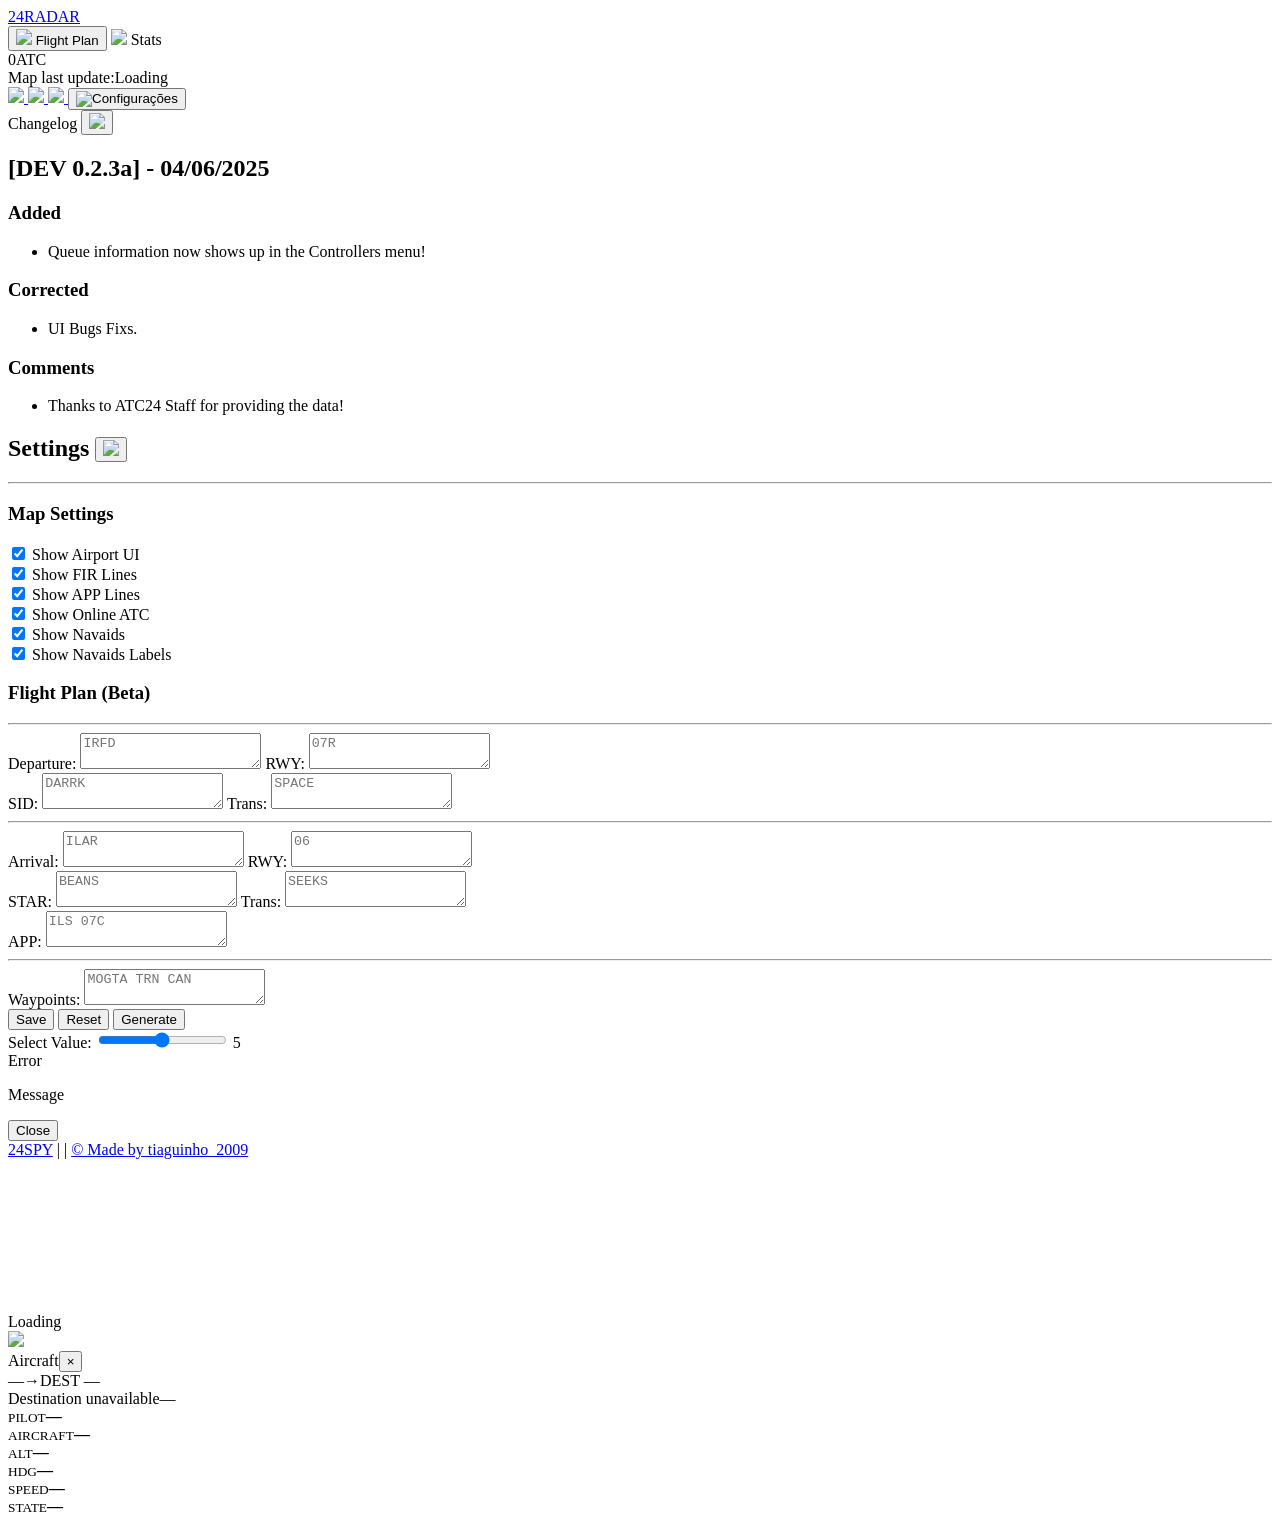
==== commit b560faa1: "Add files via upload" ====
--- a/index.html
+++ b/index.html
@@ -4,39 +4,39 @@
       <!-- Basic Meta Tags -->
       <meta charset="UTF-8">
       <meta name="viewport" content="width=device-width, initial-scale=1.0">
-      <meta name="author" content="24RADAR">
+      <meta name="author" content="tiaguinho_2009">
       <meta name="robots" content="index, follow">
-      <meta name="description" content="24RADAR — live ATC24 radar, traffic, flight plans and controllers.">
-      <meta name="keywords" content="24RADAR, air traffic, ATC, Flight Radar, aviation, radar, flight plan, ATC24, live map">
+      <meta name="description" content="24SPY is the perfect tool for Pilots in ATC24! Everything you need, we have!">
+      <meta name="keywords" content="24SPY, air traffic, ATC, Flight Radar, aviation, radar, flight plan, ATC24, live map", 24>
       <meta name="theme-color" content="#3b6cec">
    
       <!-- Open Graph / Facebook / Discord -->
       <meta property="og:title" content="24RADAR">
-      <meta property="og:description" content="24RADAR — live ATC24 radar, traffic, flight plans and controllers.">
+      <meta property="og:description" content="24SPY is the perfect tool for Pilots in ATC24! Everything you need, we have!">
       <meta property="og:type" content="website">
-      <meta property="og:url" content="/">
-      <meta property="og:image" content="//assets/Icons/24RADAR-preview.png">
+      <meta property="og:url" content="https://24spy.tico09.com">
+      <meta property="og:image" content="https://24spy.tico09.com/assets/Icons/24SPY-preview.png">
       <meta property="og:image:width" content="1200">
       <meta property="og:image:height" content="400">
    
       <!-- Twitter Card / NOT X-->
       <meta name="twitter:card" content="summary_large_image">
       <meta name="twitter:title" content="24RADAR">
-      <meta name="twitter:description" content="24RADAR — live ATC24 radar, traffic, flight plans and controllers.">
-      <meta name="twitter:image" content="//assets/Icons/24RADAR-preview.png">
+      <meta name="twitter:description" content="24SPY is the perfect tool for Pilots in ATC24! Everything you need, we have!">
+      <meta name="twitter:image" content="https://24spy.tico09.com/assets/Icons/24SPY-preview.png">
    
       <!-- Canonical Link -->
-      <link rel="canonical" href="//">
+      <link rel="canonical" href="./">
    
       <!-- Favicon -->
-      <link rel="icon" href="//assets/Icons/24RADAR-logo.png" type="image/png">
+      <link rel="icon" href="./assets/Icons/24SPY-logo.png" type="image/png">
       <title>24RADAR</title>
       <link rel="stylesheet" href="assets/styles.css">
    </head>
    <body>
       <!-- Cabeçalho -->
       <header>
-         <a href="/" class="radar-home">
+         <a href="./">
             <span class="RADAR-logo">24RADAR</span>
          </a>
          <div class="header-left-buttons">
@@ -44,33 +44,33 @@
                <img src="assets/Icons/map-svgrepo-com.svg" class="fpl-icon" id="FlpIcon">
                Flight Plan
             </button>
-            <button class="atc-left-button" id="statsButton" type="button">
-               <span class="header-text-icon">▤</span>
+            <a class="atc-left-button">
+               <img src="assets/Icons/server-minimalistic-svgrepo-com.svg" class="atc-left-icon">
                Stats
-            </button>
+            </a>
          </div>
          <div class="header-buttons">
             <div class="atc-online">
-               <span class="online-number" id="onlineNumber">0</span>ATC
+               <span class="online-number">0</span>ATC
             </div>
             <div class="mapUpdateTime" id="mapUpdateTime">
-               Map last update:<span class="time" id="mapLastUpdate">Loading</span>
+               Map last update:<span class="time">Loading</span>
             </div>
             <!-- Botão da Wiki -->
-            <button class="header-button2" id="fitButton2" type="button" title="Fit traffic">◫</button><!--
+            <a class="header-button2" href="https://github.com/tiaguinho2009/24SPY/wiki" target="_blank">
                <img src="assets/Icons/book-open-svgrepo-com.svg" class="icon">
-            </button>
+            </a>
             <!-- Botão do GitHub -->
-            <button class="header-button2" id="radarRefreshButton" type="button" title="Refresh now">↻</button><!--
+            <a class="header-button2" href="https://github.com/tiaguinho2009/24SPY" target="_blank">
                <img src="assets/Icons/github-142-svgrepo-com.svg" class="icon">
-            </button>
+            </a>
             <!-- Botão do Discord -->
-            <button class="header-button2" id="controllersButton" type="button" title="Controllers">ATC</button><!--
+            <a class="header-button2" href="https://discord.gg/8cQAguPjkh" target="_blank">
                <img src="assets/Icons/discord-svgrepo-com.svg" class="icon">
-            </button>
+            </a>
             <!-- Botão de Configurações -->
-            <button class="settings-button" id="settingsButton" type="button">
-               ⚙
+            <button class="settings-button" onclick="toggleSettingsMenu()">
+               <img src="assets/Icons/settings-svgrepo-com.svg" alt="Configurações" class="settings-icon">
             </button>
          </div>
       </header>
@@ -193,43 +193,18 @@
          </div>
       </div>
       <div class="footer">
-         <a href="/" class="footer-link">24RADAR</a>
+         <a href="./" target="_blank" class="footer-link">24SPY</a>
          | 
          <a onclick="toggleChangeLogMenu()" class="footer-link" id="version"></a>
          | 
-         <span class="footer-link">© 24RADAR</span>
+         <a href="https://github.com/tiaguinho2009/24SPY?tab=License-1-ov-file#readme" target="_blank" class="footer-link">© Made by tiaguinho_2009</a>
       </div>     
 
       <div id="map-container">
          <canvas id="map"></canvas>
-         <div id="radarDetail" class="radar-detail" aria-hidden="true">
-            <div class="radar-detail-head"><span id="detailCallsign">—</span><button id="detailClose">×</button></div>
-            <div id="detailPilot" class="detail-pilot"></div>
-            <div id="detailEmergency" class="detail-emergency"></div>
-            <div class="detail-grid">
-              <div><small>GROUND SPEED</small><b id="detailGS">—</b></div>
-              <div><small>ALTITUDE</small><b id="detailAlt">—</b></div>
-              <div><small>HEADING</small><b id="detailHdg">—</b></div>
-              <div><small>AIRCRAFT</small><b id="detailType">—</b></div>
-            </div>
-            <div class="detail-route">
-              <div><span>DESTINATION</span><b id="detailDest">—</b></div>
-              <div class="progress"><i id="detailProgress"></i></div>
-              <div class="route-meta"><span id="detailDistance">—</span><span id="detailETA">—</span></div>
-            </div>
-         </div>
-         <div id="radarControls">
-            <button id="radarFit" type="button">FIT</button>
-            <button id="radarZoomIn" type="button">+</button>
-            <button id="radarZoomOut" type="button">−</button>
-         </div>
       </div>
 
       <div id="overlay"></div>
-      <div id="radarControllers" class="radar-controllers" aria-hidden="true">
-        <div class="controllers-head"><b>ATC POSITIONS</b><span id="controllerCount">0</span></div>
-        <div id="controllerList"></div>
-      </div>
 
       <div id="loading">
          <div class="loading-content">
@@ -239,429 +214,20 @@
       </div>
       
       <script src="assets/areas.js"></script>
-
-   
-<style>
-/* 24RADAR compatibility layer — keeps the 24RADAR page layout while replacing
-   its data/map implementation with the 24RADAR /api/live backend. */
-:root{
-  --radar-blue:#3b6cec;--radar-bg:#080b10;--radar-panel:rgba(12,16,23,.96);
-  --radar-border:rgba(90,105,125,.28);--radar-text:#e8edf5;--radar-dim:#8e9bad;
-}
-html,body{margin:0;width:100%;height:100%;overflow:hidden;background:var(--radar-bg);color:var(--radar-text);font-family:Inter,system-ui,-apple-system,Segoe UI,Arial,sans-serif}
-header{z-index:100}
-.RADAR-logo{display:flex;align-items:center;font-size:20px;font-weight:800;letter-spacing:.2px;color:#fff;white-space:nowrap}
-.header-text-icon{font-size:16px;margin-right:5px}
-.header-buttons{display:flex;align-items:center;gap:8px}
-.header-button2,.settings-button{cursor:pointer}
-#map-container{position:absolute;inset:0;z-index:0;background:#06090e}
-#map{position:absolute;inset:0;width:100%;height:100%;display:block}
-#radarControls{position:absolute;right:14px;bottom:18px;display:flex;flex-direction:column;z-index:20;border:1px solid var(--radar-border);border-radius:9px;overflow:hidden;background:rgba(10,14,20,.9);box-shadow:0 8px 25px #0008}
-#radarControls button{width:46px;height:42px;border:0;border-bottom:1px solid var(--radar-border);background:transparent;color:#fff;font-size:20px;cursor:pointer}
-#radarControls button:last-child{border-bottom:0}
-#radarControls button:hover{background:#182334}
-.radar-detail{position:absolute;right:16px;top:70px;width:285px;display:none;background:var(--radar-panel);border:1px solid var(--radar-border);border-radius:10px;box-shadow:0 15px 40px #0009;overflow:hidden;z-index:30}
-.radar-detail.show{display:block}
-.radar-detail-head{display:flex;justify-content:space-between;align-items:center;padding:12px 14px;border-bottom:1px solid var(--radar-border);font-weight:800;color:#4f91ff}
-.radar-detail-head button{border:0;background:none;color:#9aa6b5;font-size:20px;cursor:pointer}
-.detail-pilot{padding:8px 14px;color:#aeb9c8;font-size:11px}
-.detail-emergency{background:#d83b3b;color:#fff;font-weight:800;text-align:center;font-size:10px;padding:5px;display:none}
-.detail-grid{display:grid;grid-template-columns:1fr 1fr;gap:1px;background:var(--radar-border)}
-.detail-grid>div{background:#0c1118;padding:10px 12px;min-height:42px}
-.detail-grid small{display:block;color:#7e8999;font-size:8px;letter-spacing:.5px;margin-bottom:4px}
-.detail-grid b{font-size:13px}
-.detail-route{padding:12px 14px;border-top:1px solid var(--radar-border)}
-.detail-route>div:first-child{display:flex;justify-content:space-between;font-size:10px;color:#8d99aa}
-.detail-route b{color:#fff}
-.progress{height:5px;background:#1a2431;border-radius:5px;overflow:hidden;margin:10px 0 6px}
-.progress i{display:block;height:100%;width:0;background:var(--radar-blue)}
-.route-meta{display:flex;justify-content:space-between;color:#8d99aa;font-size:9px}
-.radar-controllers{position:absolute;left:0;top:58px;bottom:28px;width:285px;display:none;background:var(--radar-panel);border-right:1px solid var(--radar-border);z-index:25;box-shadow:10px 0 30px #0006}
-.radar-controllers.show{display:block}
-.controllers-head{padding:12px 14px;border-bottom:1px solid var(--radar-border);display:flex;justify-content:space-between;color:#fff;font-size:11px}
-.controllers-head span{color:#8e9bad}
-#controllerList{overflow:auto;height:calc(100% - 42px)}
-.controller-row{padding:10px 14px;border-bottom:1px solid rgba(90,105,125,.16);font-size:11px}
-.controller-row b{color:#4f91ff}
-.controller-row small{display:block;color:#8e9bad;margin-top:3px}
-.radar-airport-label{font-weight:700;font-size:10px}
-.radar-airport-sub{font-size:8px;opacity:.75}
-.radar-aircraft-label{font-size:10px;font-weight:700}
-.radar-aircraft-sub{font-size:8px;opacity:.8}
-#loading{z-index:200}
-.radar-error{position:absolute;left:50%;top:62px;transform:translateX(-50%);z-index:60;padding:7px 12px;border-radius:16px;background:#7c2626;color:#fff;font-size:10px;display:none}
-.radar-error.show{display:block}
-
-.radar-home{text-decoration:none;color:inherit}
-.settings-menu,.flp-menu,.Changelog-menu{display:none}
-.settings-menu.show,.flp-menu.show,.Changelog-menu.show{display:block}
-.header-button2{font-family:inherit;font-size:14px;color:inherit}
-</style>
-
-<script>
-(() => {
-  "use strict";
-
-  const API="/api/live", POLL_MS=5000;
-  const STUDS_PER_NMI=3307.14286;
-  const canvas=document.getElementById("map"), ctx=canvas.getContext("2d");
-  const dpr=Math.max(1,Math.min(2,window.devicePixelRatio||1));
-
-  const state={
-    aircraft:new Map(), controllers:[], polling:false, timer:null,
-    origin:{x:0,y:0}, scale:.62, selected:null, settings:{
-      showAirportUI:true,showFIRlines:true,showAPPlines:true,
-      showOnlineATC:true,showNavaids:true,showNavaidsLabels:true
-    },
-    areas:[], airports:{}, lastUpdate:null, dragging:false, dragStart:null,
-    viewStart:{x:0,y:0}, calibrated:{}
-  };
-
-  // Keep 24RADAR's areas.js compatibility. If it is present, its official
-  // controlAreas data is consumed directly; if not, the radar still works.
-  if(Array.isArray(window.controlAreas)) state.areas=window.controlAreas;
-  else if(Array.isArray(window.areas)) state.areas=window.areas;
-
-  const $=id=>document.getElementById(id);
-  const esc=v=>String(v??"").replace(/[&<>"']/g,m=>({"&":"&amp;","<":"&lt;",">":"&gt;",'"':"&quot;","'":"&#39;"}[m]));
-  function resize(){
-    const r=canvas.getBoundingClientRect();
-    canvas.width=Math.round(r.width*dpr); canvas.height=Math.round(r.height*dpr);
-    ctx.setTransform(dpr,0,0,dpr,0,0);
-    draw();
-  }
-  window.addEventListener("resize",resize);
-
-  function worldToScreen(x,y){
-    const r=canvas.getBoundingClientRect();
-    return {x:(x-state.viewStart.x)*state.scale+r.width/2,y:(y-state.viewStart.y)*state.scale+r.height/2};
-  }
-  function screenToWorld(x,y){
-    const r=canvas.getBoundingClientRect();
-    return {x:(x-r.width/2)/state.scale+state.viewStart.x,y:(y-r.height/2)/state.scale+state.viewStart.y};
-  }
-
-  // Parse airport records from 24RADAR areas.js. This preserves its data model
-  // without copying its map renderer.
-  function ingestAreas(){
-    if(!Array.isArray(state.areas)) return;
-    for(const a of state.areas){
-      const code=(a.icaoCode||a.icao||a.nameCode||"").toUpperCase();
-      const c=a.coordinates;
-      if(code && Array.isArray(c)&&c.length>=2) state.airports[code]={x:+c[0],y:+c[1],name:a.real_name||a.name||code};
-      if(Array.isArray(a.coordinates) && a.type && a.type!=="Airport" && Array.isArray(a.coordinates[0])){}
-    }
-  }
-  ingestAreas();
-
-  // Known official 24RADAR airport coordinate shape is consumed when available.
-  // Friendly-name fixes are deliberately limited to known 24RADAR/24RADAR data.
-  const names={
-    IDCS:"Saba",ITKO:"Tokyo",IPPH:"Perth",ILKL:"Lukla",IGRV:"Grindavik",
-    TVO:"Tavaro Seabase",IBTH:"Saint Barthelemy",ISCM:"Scampton",IZOL:"Izolirani",
-    IBLT:"Boltic",IMLR:"Mellor",IGAR:"Garry",IRFD:"Greater Rockford",
-    ISKP:"Skopelos",ISAU:"Sauthemptona",ITRN:"Training Centre",
-    ILAR:"Larnaca",IPAP:"Paphos",IHEN:"Henstridge",IBAR:"Barra",IIAB:"McConnell",OWO:"Waterloo"
-  };
-  for(const [k,v] of Object.entries(names)) if(!state.airports[k]) state.airports[k]={x:NaN,y:NaN,name:v};
-
-  try{state.calibrated=JSON.parse(localStorage.getItem("24radar_airportCoords")||"{}")}catch{}
-
-  function applyCalibration(){
-    for(const [k,v] of Object.entries(state.calibrated)){
-      if(v&&Number.isFinite(+v.x)&&Number.isFinite(+v.y)) state.airports[k]={x:+v.x,y:+v.y,name:names[k]||state.airports[k]?.name||k};
-    }
-  }
-  applyCalibration();
-
-  function classify(t){
-    t=(t||"").toLowerCase();
-    if(t.includes("helicopter")||t.includes("heli")) return ["heli",1];
-    if(["747","777","787","a380","a350","a340","a330","767"].some(k=>t.includes(k))) return ["wide",1.25];
-    if(["c17","c-17","c130","c-130","a400","b1","b-1"].some(k=>t.includes(k))) return ["cargo",1.12];
-    return ["jet",1];
-  }
-
-  function destination(d){
-    return String(d.destination??d.arrivalAirport??d.arrival??d.arrivalICAO??
-      d.flightPlan?.destination??d.flightPlan?.arrival??d.flightPlan?.arrivalAirport??
-      d.flightPlan?.arrivalICAO??d.flightPlan?.to??"").toUpperCase();
-  }
-
-  function origin(d){
-    return String(d.origin??d.departureAirport??d.departure??d.departureICAO??
-      d.flightPlan?.origin??d.flightPlan?.departure??d.flightPlan?.departureAirport??
-      d.flightPlan?.departureICAO??d.flightPlan?.from??"").toUpperCase();
-  }
-
-  function ingest(data){
-    const seen=new Set();
-    for(const [callsign,d] of Object.entries(data.aircraft||{})){
-      seen.add(callsign);
-      state.aircraft.set(callsign,{
-        callsign,x:+(d.position?.x??0),y:+(d.position?.y??0),
-        heading:+(d.heading??0),altitude:+(d.altitude??0),
-        speed:+(d.speed??0),groundSpeed:+(d.groundSpeed??d.speed??0),
-        isOnGround:!!d.isOnGround,aircraftType:d.aircraftType||"",
-        playerName:d.playerName||"",isEmergencyOccuring:!!d.isEmergencyOccuring,
-        destination:destination(d),origin:origin(d),
-        eta:d.eta??d.estimatedArrival??d.flightPlan?.eta??"",
-        verticalSpeed:+(d.verticalSpeed??d.vs??d.verticalRate??0)
-      });
-    }
-    for(const k of state.aircraft.keys()) if(!seen.has(k)) state.aircraft.delete(k);
-
-    const ctl=data.controllers||data.atc||data.positions||[];
-    state.controllers=Array.isArray(ctl)?ctl:Object.entries(ctl).map(([name,v])=>({name,...v}));
-    state.lastUpdate=new Date();
-    $("onlineNumber").textContent=state.controllers.length;
-    $("mapLastUpdate").textContent=state.lastUpdate.toLocaleTimeString();
-    $("version").textContent="24RADAR LIVE";
-  }
-
-  async function poll(){
-    try{
-      const r=await fetch(API,{cache:"no-store"});
-      if(!r.ok) throw Error("HTTP "+r.status);
-      ingest(await r.json());
-      $("loading").style.display="none";
-      if(state.aircraft.size && !state.polling) fitTraffic();
-      $("mapUpdateTime").classList.remove("error");
-      state.polling=true;
-      $("onlineNumber").textContent=state.controllers.length;
-    }catch(e){
-      $("loading").style.display="none";
-      state.polling=false;
-      showError("Live data unavailable");
-    }
-    draw(); renderControllers();
-    if(state.polling) state.timer=setTimeout(poll,POLL_MS);
-  }
-  function start(){ if(state.timer) clearTimeout(state.timer); state.polling=true; poll(); }
-  function stop(){state.polling=false;if(state.timer)clearTimeout(state.timer);state.timer=null;draw();}
-
-  function showError(t){
-    let el=$("radarError"); if(!el){el=document.createElement("div");el.id="radarError";el.className="radar-error";document.body.appendChild(el)}
-    el.textContent=t;el.classList.add("show");setTimeout(()=>el.classList.remove("show"),3000);
-  }
-
-  function fitTraffic(){
-    const a=[...state.aircraft.values()].filter(v=>Number.isFinite(v.x)&&Number.isFinite(v.y));
-    if(!a.length) return;
-    let minX=Math.min(...a.map(v=>v.x)),maxX=Math.max(...a.map(v=>v.x));
-    let minY=Math.min(...a.map(v=>v.y)),maxY=Math.max(...a.map(v=>v.y));
-    const w=canvas.clientWidth,h=canvas.clientHeight;
-    const span=Math.max(maxX-minX,maxY-minY,1000);
-    state.scale=Math.max(.04,Math.min(2,Math.min(w,h)/(span*1.35)));
-    state.viewStart={x:(minX+maxX)/2,y:(minY+maxY)/2};
-    draw();
-  }
-
-  function fitMapData(){
-    const a=[...state.aircraft.values()];
-    if(a.length){fitTraffic();return}
-    const pts=Object.values(state.airports).filter(p=>Number.isFinite(p.x)&&Number.isFinite(p.y));
-    if(!pts.length)return;
-    const minX=Math.min(...pts.map(p=>p.x)),maxX=Math.max(...pts.map(p=>p.x));
-    const minY=Math.min(...pts.map(p=>p.y)),maxY=Math.max(...pts.map(p=>p.y));
-    const span=Math.max(maxX-minX,maxY-minY,100);
-    state.scale=Math.min(canvas.clientWidth,canvas.clientHeight)/(span*1.2);
-    state.viewStart={x:(minX+maxX)/2,y:(minY+maxY)/2};
-    draw();
-  }
-
-  function drawGrid(w,h){
-    ctx.fillStyle="#05080d";ctx.fillRect(0,0,w,h);
-    const step=80;
-    ctx.strokeStyle="rgba(52,65,82,.24)";ctx.lineWidth=1;
-    for(let x=0;x<w;x+=step){ctx.beginPath();ctx.moveTo(x,0);ctx.lineTo(x,h);ctx.stroke()}
-    for(let y=0;y<h;y+=step){ctx.beginPath();ctx.moveTo(0,y);ctx.lineTo(w,y);ctx.stroke()}
-  }
-
-  function drawAreas(){
-    if(!state.settings.showFIRlines && !state.settings.showAPPlines)return;
-    for(const a of state.areas){
-      if(!Array.isArray(a.coordinates)||a.coordinates.length<3)continue;
-      const type=String(a.type||"").toLowerCase();
-      const isApp=/tma|app/.test(type), isFir=/fir|ctr|control/.test(type);
-      if(isApp&&!state.settings.showAPPlines)continue;
-      if(isFir&&!isApp&&!state.settings.showFIRlines)continue;
-      const pts=a.coordinates;
-      if(!Array.isArray(pts[0])||pts[0].length<2)continue;
-      ctx.beginPath();
-      pts.forEach((p,i)=>{const q=worldToScreen(+p[0],+p[1]);i?ctx.lineTo(q.x,q.y):ctx.moveTo(q.x,q.y)});
-      ctx.closePath();
-      ctx.strokeStyle=isApp?"rgba(75,123,235,.52)":"rgba(173,111,38,.55)";
-      ctx.lineWidth=1;ctx.stroke();
-      if(a.name){
-        const p=worldToScreen(+pts[0][0],+pts[0][1]);
-        ctx.fillStyle="rgba(140,151,168,.55)";ctx.font="9px system-ui";ctx.fillText(a.name,p.x+4,p.y-4);
-      }
-    }
-  }
-
-  function drawAirports(){
-    if(!state.settings.showAirportUI)return;
-    for(const [icao,a] of Object.entries(state.airports)){
-      if(!Number.isFinite(a.x)||!Number.isFinite(a.y))continue;
-      const q=worldToScreen(a.x,a.y);
-      if(q.x<-100||q.x>canvas.clientWidth+100||q.y<-50||q.y>canvas.clientHeight+50)continue;
-      ctx.strokeStyle="#697586";ctx.lineWidth=1;ctx.beginPath();ctx.moveTo(q.x-7,q.y);ctx.lineTo(q.x+7,q.y);ctx.stroke();
-      ctx.fillStyle="#0a0e14";ctx.strokeStyle="#3b6cec";ctx.beginPath();ctx.arc(q.x,q.y,3,0,Math.PI*2);ctx.fill();ctx.stroke();
-      ctx.fillStyle="#4d91ff";ctx.font="700 10px system-ui";ctx.fillText(icao,q.x+9,q.y-4);
-      ctx.fillStyle="#78879a";ctx.font="8px system-ui";ctx.fillText(a.name||names[icao]||"",q.x+9,q.y+6);
-    }
-  }
-
-  function drawControllers(){
-    if(!state.settings.showOnlineATC)return;
-    for(const c of state.controllers){
-      const p=c.position||c.pos||c;
-      const x=+(p.x??c.x),y=+(p.y??c.y);
-      if(!Number.isFinite(x)||!Number.isFinite(y))continue;
-      const q=worldToScreen(x,y);
-      ctx.fillStyle="#f0b24c";ctx.strokeStyle="#f0b24c";ctx.lineWidth=1;
-      ctx.beginPath();ctx.arc(q.x,q.y,4,0,Math.PI*2);ctx.fill();
-      const n=c.callsign||c.name||c.playerName||c.username||"ATC";
-      ctx.fillStyle="#f0b24c";ctx.font="700 9px system-ui";ctx.fillText(n,q.x+7,q.y-5);
-    }
-  }
-
-  function drawAircraft(){
-    const placed=[];
-    for(const a of state.aircraft.values()){
-      const q=worldToScreen(a.x,a.y); if(q.x<-80||q.x>canvas.clientWidth+80||q.y<-40||q.y>canvas.clientHeight+40)continue;
-      const [kind,mul]=classify(a.aircraftType), active=a.callsign===state.selected;
-      ctx.save();ctx.translate(q.x,q.y);ctx.rotate((a.heading||0)*Math.PI/180);
-      ctx.fillStyle=active?"#fff":"#3b8cff";ctx.strokeStyle=active?"#fff":"#3b8cff";ctx.lineWidth=1;
-      const z=6*mul;
-      ctx.beginPath();
-      if(kind==="heli"){ctx.arc(0,0,z*.65,0,Math.PI*2);ctx.moveTo(-z*1.4,0);ctx.lineTo(z*1.4,0)}
-      else {ctx.moveTo(z*1.6,0);ctx.lineTo(-z*.8,-z*.7);ctx.lineTo(-z*.45,0);ctx.lineTo(-z*.8,z*.7);ctx.closePath()}
-      ctx.fill();ctx.stroke();ctx.restore();
-
-      const labelX=q.x+11,labelY=q.y-7;
-      const text=a.callsign, sub=`FL${String(Math.max(0,Math.round(a.altitude))).padStart(3,"0")} · ${a.aircraftType||"Aircraft"}`;
-      let overlap=false;
-      for(const b of placed) if(labelX<b.x+b.w&&labelX+Math.max(80,text.length*6.3)<b.x&&labelY<b.y+b.h&&labelY+22>b.y) overlap=true;
-      if(!overlap){
-        ctx.fillStyle=active?"#fff":"#4d91ff";ctx.font="700 10px system-ui";ctx.fillText(text,labelX,labelY);
-        ctx.fillStyle="#8592a3";ctx.font="8px system-ui";ctx.fillText(sub,labelX,labelY+11);
-        placed.push({x:labelX,y:labelY-10,w:Math.max(90,text.length*6.3),h:24});
-      }
-    }
-  }
-
-  function drawRoute(){
-    const a=state.aircraft.get(state.selected); if(!a)return;
-    const dest=state.airports[a.destination];
-    if(!dest||!Number.isFinite(dest.x)||!Number.isFinite(dest.y))return;
-    const p=worldToScreen(a.x,a.y),q=worldToScreen(dest.x,dest.y);
-    ctx.setLineDash([6,5]);ctx.strokeStyle="#3b6cec";ctx.lineWidth=1.5;
-    ctx.beginPath();ctx.moveTo(p.x,p.y);ctx.lineTo(q.x,q.y);ctx.stroke();ctx.setLineDash([]);
-    ctx.beginPath();ctx.arc(q.x,q.y,6,0,Math.PI*2);ctx.stroke();
-    ctx.fillStyle="#3b6cec";ctx.font="700 9px system-ui";ctx.fillText("LAND "+a.destination,q.x+9,q.y-6);
-  }
-
-  function draw(){
-    if(!ctx)return;
-    const w=canvas.clientWidth,h=canvas.clientHeight;
-    drawGrid(w,h);drawAreas();drawAirports();drawControllers();drawRoute();drawAircraft();
-    $("onlineNumber").textContent=state.controllers.length;
-  }
-
-  function selectAt(clientX,clientY){
-    const r=canvas.getBoundingClientRect(),sx=clientX-r.left,sy=clientY-r.top;
-    let best=null,dist=Infinity;
-    for(const a of state.aircraft.values()){
-      const q=worldToScreen(a.x,a.y),d=Math.hypot(q.x-sx,q.y-sy);
-      if(d<20&&d<dist){best=a;dist=d}
-    }
-    if(best){state.selected=best.callsign;showDetail(best);draw()}
-  }
-
-  function showDetail(a){
-    $("radarDetail").classList.add("show");$("radarDetail").setAttribute("aria-hidden","false");
-    $("detailCallsign").textContent=a.callsign;
-    $("detailPilot").textContent=a.playerName||"";
-    $("detailGS").textContent=Math.round(a.groundSpeed||a.speed||0)+" kts";
-    $("detailAlt").textContent="FL"+String(Math.max(0,Math.round(a.altitude))).padStart(3,"0");
-    $("detailHdg").textContent=String(Math.round((a.heading||0)+360)%360).padStart(3,"0")+"°";
-    $("detailType").textContent=a.aircraftType||"—";
-    $("detailDest").textContent=a.destination||"—";
-    $("detailEmergency").textContent=a.isEmergencyOccuring?"EMERGENCY":"";
-    $("detailEmergency").style.display=a.isEmergencyOccuring?"block":"none";
-    let pct=0,distText="—";
-    if(a.destination&&state.airports[a.destination]){
-      const d=state.airports[a.destination],n=Math.hypot(a.x-d.x,a.y-d.y)/STUDS_PER_NMI;
-      distText=n<1?Math.round(n*6076)+" ft":n.toFixed(1)+" NM";
-      const o=a.origin&&state.airports[a.origin];
-      if(o){const total=Math.hypot(o.x-d.x,o.y-d.y),rem=Math.hypot(a.x-d.x,a.y-d.y);pct=Math.max(0,Math.min(100,(1-rem/Math.max(total,1))*100))}
-    }
-    $("detailDistance").textContent=distText;
-    $("detailETA").textContent=a.eta?String(a.eta):"ETA —";
-    $("detailProgress").style.width=pct+"%";
-  }
-
-  function renderControllers(){
-    const list=$("controllerList"); if(!list)return;
-    list.innerHTML="";
-    for(const c of state.controllers){
-      const row=document.createElement("div");row.className="controller-row";
-      const n=c.callsign||c.name||c.playerName||c.username||"ATC";
-      const t=c.type||c.positionType||c.facility||"Controller";
-      row.innerHTML=`<b>${esc(n)}</b><small>${esc(t)}</small>`;
-      list.appendChild(row);
-    }
-    $("controllerCount").textContent=state.controllers.length;
-  }
-
-  // Official 24RADAR controls retained by name/behavior, backed by 24RADAR.
-  window.toggleFlpMenu=()=>{$("FlpMenu").classList.toggle("show")};
-  window.toggleSettingsMenu=()=>{$("settingsMenu").classList.toggle("show")};
-  window.toggleChangeLogMenu=()=>{$("ChangelogMenu").classList.toggle("show")};
-  window.onCheckBoxChange=(el)=>{state.settings[el.id]=el.checked;draw()};
-  window.updateSliderValue=v=>{$("sliderValue").textContent=v};
-  window.saveFlp=()=>{
-    const ids=["departure","departureRwy","sid","deptrans","arrival","arrivalRwy","star","arrtrans","app","waypoints"];
-    const o={};ids.forEach(id=>o[id]=$(id).value);localStorage.setItem("24radar_flightPlan",JSON.stringify(o));
-  };
-  window.resetFlp=()=>{["departure","departureRwy","sid","deptrans","arrival","arrivalRwy","star","arrtrans","app","waypoints"].forEach(id=>$(id).value="")};
-  window.generateFPL=()=>{saveFlp();showError("Flight plan saved locally")};
-
-  $("btn")?.addEventListener("click",()=>{});
-  $("settingsButton")?.addEventListener("click",toggleSettingsMenu);
-  $("controllersButton")?.addEventListener("click",()=>$("radarControllers").classList.toggle("show"));
-  $("statsButton")?.addEventListener("click",()=>fitMapData());
-  $("fitButton2")?.addEventListener("click",fitTraffic);
-  $("radarRefreshButton")?.addEventListener("click",poll);
-  $("radarFit")?.addEventListener("click",fitTraffic);
-  $("radarZoomIn")?.addEventListener("click",()=>{state.scale*=1.35;draw()});
-  $("radarZoomOut")?.addEventListener("click",()=>{state.scale/=1.35;draw()});
-  $("detailClose")?.addEventListener("click",()=>{$("radarDetail").classList.remove("show");state.selected=null;draw()});
-
-  canvas.addEventListener("click",e=>selectAt(e.clientX,e.clientY));
-  canvas.addEventListener("wheel",e=>{e.preventDefault();state.scale*=e.deltaY<0?1.15:.87;draw()},{passive:false});
-
-  let down=null;
-  canvas.addEventListener("pointerdown",e=>{down={x:e.clientX,y:e.clientY,v:{...state.viewStart}};canvas.setPointerCapture(e.pointerId)});
-  canvas.addEventListener("pointermove",e=>{
-    if(!down)return;
-    const dx=(e.clientX-down.x)/state.scale,dy=(e.clientY-down.y)/state.scale;
-    state.viewStart={x:down.v.x-dx,y:down.v.y-dy};draw();
-  });
-  canvas.addEventListener("pointerup",()=>down=null);
-
-  // Compatibility: old calibration button name is accepted if present.
-  const calib=document.getElementById("calibrateAirport");
-  if(calib)calib.addEventListener("click",()=>showError("Airport calibration uses the 24RADAR map calibration flow."));
-
-  // 24RADAR's loading screen remains; data is started after its areas.js loads.
-  window.addEventListener("load",()=>{
-    setTimeout(()=>{ ingestAreas(); applyCalibration(); resize(); fitMapData(); start(); },120);
-  });
-  resize();
-})();
-</script>
+      <script src="assets/main.js"></script>
+         <div id="radarAircraftPanel" aria-hidden="true">
+        <div class="radar-panel-head"><span id="radarPanelCallsign">Aircraft</span><button id="radarPanelClose">×</button></div>
+        <div class="radar-panel-route"><span id="radarPanelOrigin">—</span><span class="arrow">→</span><span id="radarPanelDest">DEST —</span></div>
+        <div class="radar-progress"><div id="radarProgressFill"></div></div>
+        <div class="radar-progress-text"><span id="radarPanelDistance">Destination unavailable</span><span id="radarPanelPct">—</span></div>
+        <div class="radar-detail-grid">
+          <div><small>PILOT</small><b id="radarPanelPilot">—</b></div>
+          <div><small>AIRCRAFT</small><b id="radarPanelType">—</b></div>
+          <div><small>ALT</small><b id="radarPanelAlt">—</b></div>
+          <div><small>HDG</small><b id="radarPanelHdg">—</b></div>
+          <div><small>SPEED</small><b id="radarPanelSpeed">—</b></div>
+          <div><small>STATE</small><b id="radarPanelState">—</b></div>
+        </div>
+      </div>
 </body>
 </html>
